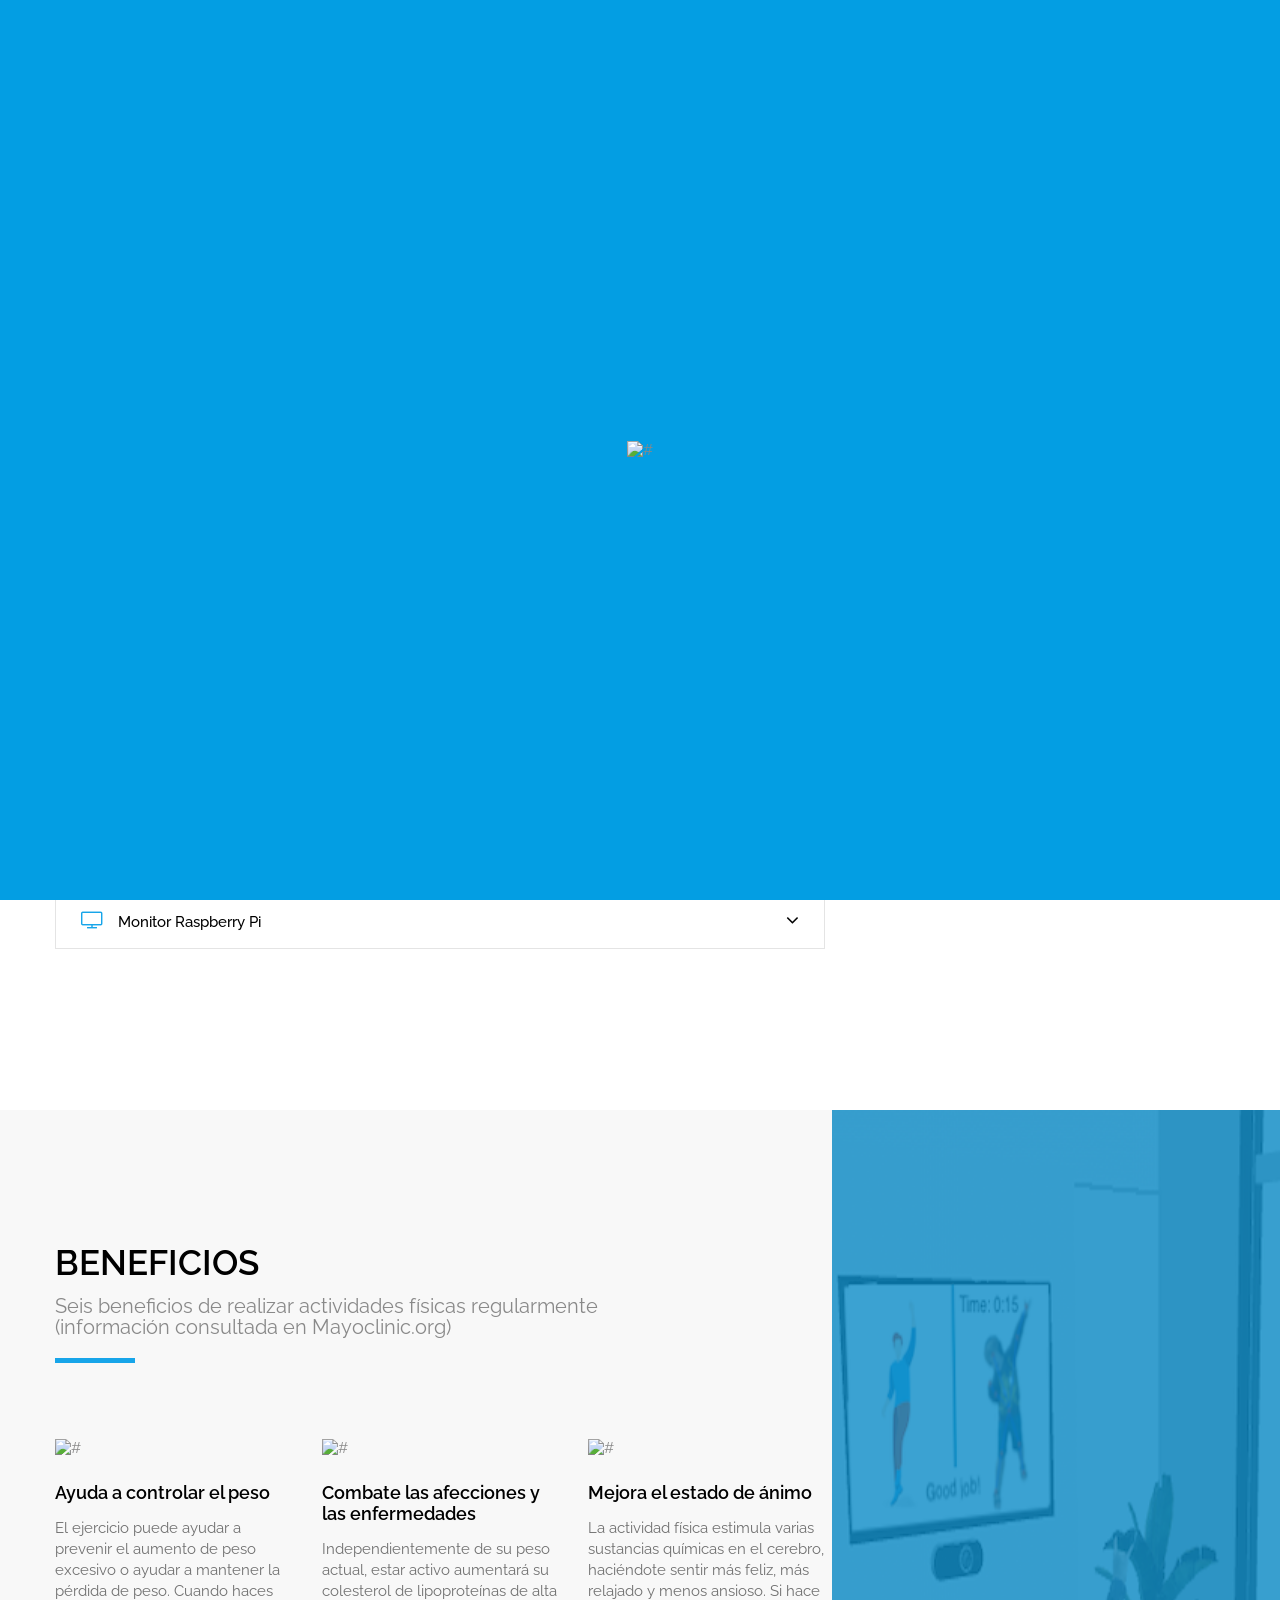
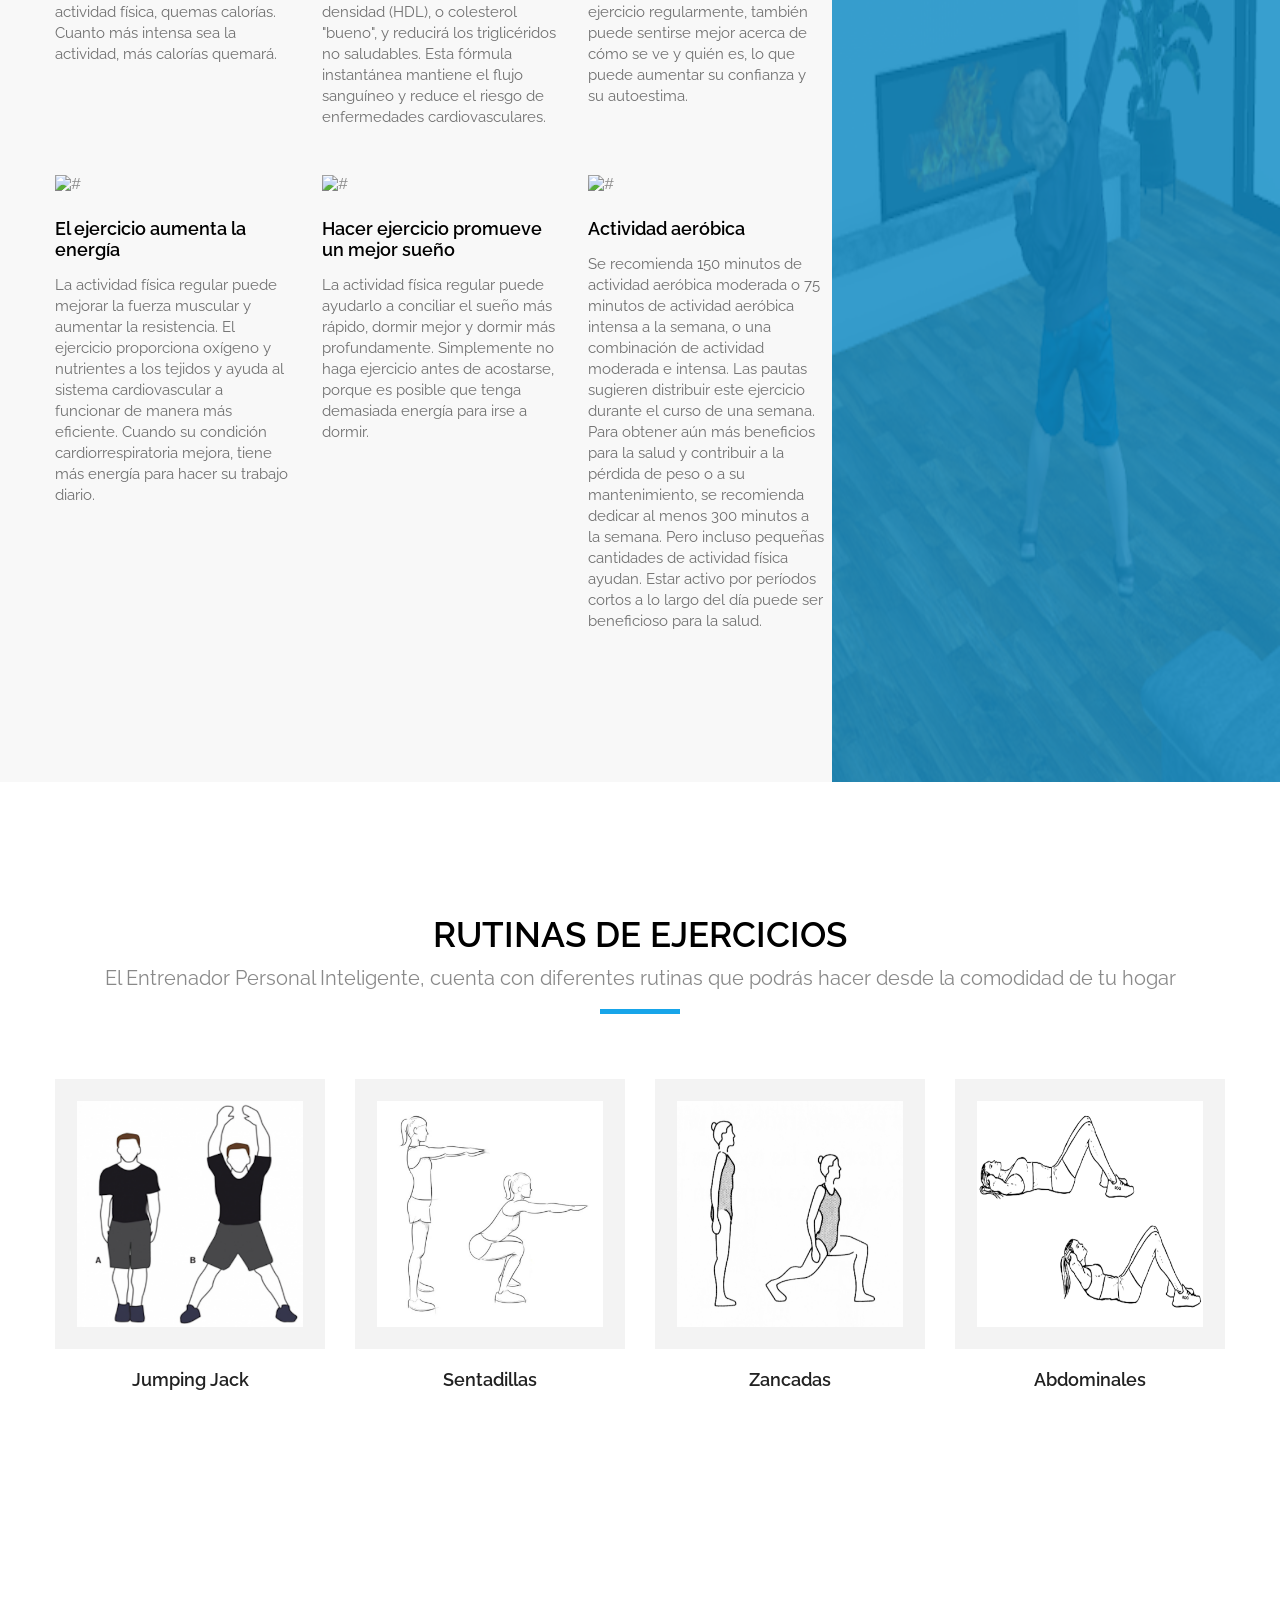
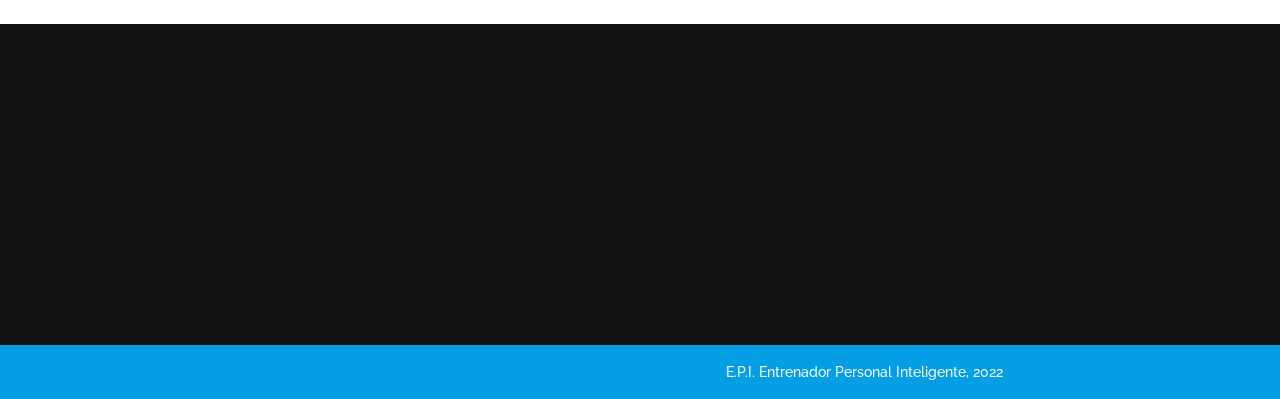
==== index.html @ 10ad8ed4 "Pantalla principal y demás pantallas Creo que subí estos archivos en tu rama Hazael, intenté borrarl" ====
<!DOCTYPE html>
<html lang="en">
<head>
<!-- basic -->
<meta charset="utf-8">
<meta http-equiv="X-UA-Compatible" content="IE=edge">
<!-- mobile metas -->
<meta name="viewport" content="width=device-width, initial-scale=1">
<meta name="viewport" content="initial-scale=1, maximum-scale=1">
<!-- site metas -->
<title>EPI - Entrenador Personal Inteligente</title>
<meta name="keywords" content="">
<meta name="description" content="">
<meta name="author" content="">
<!-- site icons -->
<link rel="icon" href="images/fevicon/fevicon.png" type="image/gif" />
<!-- bootstrap css -->
<link rel="stylesheet" href="css/bootstrap.min.css" />
<!-- Site css -->
<link rel="stylesheet" href="css/style.css" />
<!-- responsive css -->
<link rel="stylesheet" href="css/responsive.css" />
<!-- colors css -->
<link rel="stylesheet" href="css/colors1.css" />
<!-- custom css -->
<link rel="stylesheet" href="css/custom.css" />
<!-- wow Animation css -->
<link rel="stylesheet" href="css/animate.css" />
<!-- revolution slider css -->
<link rel="stylesheet" type="text/css" href="revolution/css/settings.css" />
<link rel="stylesheet" type="text/css" href="revolution/css/layers.css" />
<link rel="stylesheet" type="text/css" href="revolution/css/navigation.css" />
<!--[if lt IE 9]>
      <script src="https://oss.maxcdn.com/libs/html5shiv/3.7.0/html5shiv.js"></script>
      <script src="https://oss.maxcdn.com/libs/respond.js/1.4.2/respond.min.js"></script>
      <![endif]-->
</head>
<body id="default_theme" class="it_service">
    
<!-- loader -->
<div class="bg_load"> <img class="loader_animation" src="images/loaders/loader_1.png" alt="#" /> </div>
<!-- end loader -->
<!-- header -->


    
<header id="default_header" class="header_style_1">
  <!-- header top -->
  <div class="header_top">
    <div class="container">
      <div class="row">
        <div class="col-md-8">
          <div class="full">
            <div class="topbar-left">
              <ul class="list-inline">
                <li> <span class="topbar-label"><i class="fa  fa-home"></i></span> <span class="topbar-hightlight">Proyecto de Tesis</span> </li>
                <li> <span class="topbar-label"><i class="fa fa-envelope-o"></i></span> <span class="topbar-hightlight"><a href="mailto:epiproyect@hotmail.com">epiproyect@hotmail.com</a></span> </li>
              </ul>
            </div>
          </div>
        </div>
          
          
        <div class="col-md-4 right_section_header_top">
           <div class="float-left">
           <div class="social_icon">
             <ul class="list-inline">
                <li><a class="fa fa-facebook" href="https://www.facebook.com/" title="Facebook" target="_blank"></a></li>
                <li><a class="fa fa-google-plus" href="https://plus.google.com/" title="Google+" target="_blank"></a></li>
                <li><a class="fa fa-twitter" href="https://twitter.com" title="Twitter" target="_blank"></a></li>
                <li><a class="fa fa-linkedin" href="https://www.linkedin.com" title="LinkedIn" target="_blank"></a></li>
                <li><a class="fa fa-instagram" href="https://www.instagram.com" title="Instagram" target="_blank"></a></li>
            </ul>
           </div>
            </div>
           <!-- <div class="float-right">
            <div class="make_appo"> <a class="btn white_btn" href="make_appointment.html">Make Appointment</a> </div>
          </div>
      --> </div>
      </div>
     </div>
      
      
      
  </div>
  <!-- end header top -->
  <!-- header bottom -->
  <div class="header_bottom">
    <div class="container">
      <div class="row">
        <div class="col-lg-3 col-md-12 col-sm-12 col-xs-12">
          <!-- logo start -->
          <div class="logo"> <a href="it_home.html"><img src="images/logos/it_logo.png" alt="logo" /></a> </div>
          <!-- logo end -->
        </div>
        <div class="col-lg-9 col-md-12 col-sm-12 col-xs-12">
          <!-- menu start -->
          <div class="menu_side">
            <div id="navbar_menu">
              <ul class="first-ul">
                <li> <a class="active" href="it_home.html">Home</a>
                  <ul>
                    <li><a href="it_home.html">It Home Page</a></li>
                    <li><a href="it_home_dark.html">It Dark Home Page</a></li>
                  </ul>
                </li>
                <li><a href="it_about.html">Acerca de</a></li>
                <li> <a href="it_service.html">Servicios</a>
                  <ul>
                    <li><a href="it_service_list.html">Hardware</a></li>
                    <li><a href="it_service_detail.html">Reporte</a></li>
                  </ul>
                </li>
                <!--<li> <a href="it_blog.html">Blog</a>
                  <ul>
                    <li><a href="it_blog.html">Blog List</a></li>
                    <li><a href="it_blog_grid.html">Blog Grid</a></li>
                    <li><a href="it_blog_detail.html">Blog Detail</a></li>
                  </ul>
                </li>
                <li> <a href="#">Pages</a>
                  <ul>
                    <li><a href="it_career.html">Career</a></li>
                    <li><a href="it_price.html">Pricing</a></li>
                    <li><a href="it_faq.html">Faq</a></li>
                    <li><a href="it_privacy_policy.html">Privacy Policy</a></li>
                    <li><a href="it_error.html">Error 404</a></li>
                  </ul>
                </li>
                <li> <a href="it_shop.html">Shop</a>
                  <ul>
                    <li><a href="it_shop.html">Shop List</a></li>
                    <li><a href="it_shop_detail.html">Shop Detail</a></li>
                    <li><a href="it_cart.html">Shopping Cart</a></li>
                    <li><a href="it_checkout.html">Checkout</a></li>
                  </ul>
                </li> -->
                <li> <a href="it_contact.html">Contact</a>
                  <ul>
                    <li><a href="it_contact.html">Contact Page 1</a></li>
                    <li><a href="it_contact_2.html">Contact Page 2</a></li>
                  </ul>
                </li>
              </ul>
            </div>
            <div class="search_icon">
              <ul>
                <li><a href="#" data-toggle="modal" data-target="#search_bar"><i class="fa fa-search" aria-hidden="true"></i></a></li>
              </ul>
            </div>
          </div>
          <!-- menu end -->
        </div>
      </div>
    </div>
  </div>
  <!-- header bottom end -->
</header>
<!-- end header -->
<!-- section -->
<div id="slider" class="section main_slider">
  <div class="container-fuild">
    <div class="row">
      <div id="rev_slider_4_1_wrapper" class="rev_slider_wrapper fullwidthbanner-container" data-alias="classicslider1" style="margin:0px auto;background-color:transparent;padding:0px;margin-top:0px;margin-bottom:0px;">
        <!-- START REVOLUTION SLIDER 5.0.7 auto mode -->
        <div id="rev_slider_4_1" class="rev_slider fullwidthabanner" style="display:none;" data-version="5.0.7">
          <ul>
            <li data-index="rs-1812" data-transition="zoomin" data-slotamount="7"  data-easein="Power4.easeInOut" data-easeout="Power4.easeInOut" data-masterspeed="2000"  data-thumb="images/it_service/slide1.png"  data-rotate="0"  data-saveperformance="off"  data-title="Componentes físicos" data-description="">
              <!-- MAIN IMAGE -->
              <img src="images/it_service/slide1.png"  alt="#"  data-bgposition="center center" data-kenburns="on" data-duration="30000" data-ease="Linear.easeNone" data-scalestart="100" data-scaleend="120" data-rotatestart="0" data-rotateend="0" data-offsetstart="0 0" data-offsetend="0 0" data-bgparallax="10" class="rev-slidebg" data-no-retina>
              <!-- LAYERS -->
              <!-- LAYER NR. BG -->
              <div class="tp-caption tp-shape tp-shapewrapper   rs-parallaxlevel-0" 
                              id="slide-270-layer-1012" 
                              data-x="['center','center','center','center']" data-hoffset="['0','0','0','0']" 
                              data-y="['middle','middle','middle','middle']" data-voffset="['0','0','0','0']" 
                              data-width="full"
                              data-height="full"
                              data-whitespace="nowrap"
                              data-transform_idle="o:1;"
                              data-transform_in="opacity:0;s:1500;e:Power3.easeInOut;" 
                              data-transform_out="s:300;s:300;" 
                              data-start="750" 
                              data-basealign="slide" 
                              data-responsive_offset="on" 
                              data-responsive="off"
                              style="z-index: 5;background-color:rgba(0, 0, 0, 0.25);border-color:rgba(0, 0, 0, 0.50);"> </div>
              <!-- LAYER NR. 1 -->
              <div class="tp-caption tp-shape tp-shapewrapper   tp-resizeme rs-parallaxlevel-0" 
                              id="slide-18-layer-912" 
                              data-x="['center','center','center','center']" data-hoffset="['0','0','0','0']" 
                              data-y="['middle','middle','middle','middle']" data-voffset="['15','15','15','15']" 
                              data-width="500"
                              data-height="140"
                              data-whitespace="nowrap"
                              data-transform_idle="o:1;"
                              data-transform_in="y:[-100%];z:0;rX:0deg;rY:0;rZ:0;sX:1;sY:1;skX:0;skY:0;s:1500;e:Power4.easeInOut;" 
                              data-transform_out="y:[100%];s:1000;e:Power2.easeInOut;s:1000;e:Power2.easeInOut;" 
                              data-mask_in="x:0px;y:0px;" 
                              data-mask_out="x:inherit;y:inherit;" 
                              data-start="2000" 
                              data-responsive_offset="on" 
                              style="z-index: 5;background-color:rgba(29, 29, 29, 0.85);border-color:rgba(0, 0, 0, 0.50);"> </div>
              <!-- LAYER NR. 2 -->
              <div class="tp-caption NotGeneric-Title   tp-resizeme rs-parallaxlevel-0" 
                              id="slide-18-layer-112" 
                              data-x="['center','center','center','center']" data-hoffset="['0','0','0','0']" 
                              data-y="['middle','middle','middle','middle']" data-voffset="['0','0','0','0']" 
                              data-fontsize="['70','70','70','35']"
                              data-lineheight="['70','70','70','50']"
                              data-width="none"
                              data-height="none"
                              data-whitespace="nowrap"
                              data-transform_idle="o:1;"
                              data-transform_in="y:[-100%];z:0;rZ:35deg;sX:1;sY:1;skX:0;skY:0;s:2000;e:Power4.easeInOut;" 
                              data-transform_out="y:[100%];s:1000;e:Power2.easeInOut;s:1000;e:Power2.easeInOut;" 
                              data-mask_in="x:0px;y:0px;s:inherit;e:inherit;" 
                              data-mask_out="x:inherit;y:inherit;s:inherit;e:inherit;" 
                              data-start="1000" 
                              data-splitin="chars" 
                              data-splitout="none" 
                              data-responsive_offset="on" 
                              data-elementdelay="0.05" 
                              style="z-index: 6; white-space: nowrap;">Componentes físicos </div>
              <!-- LAYER NR. 3 -->
              <div class="tp-caption NotGeneric-SubTitle   tp-resizeme rs-parallaxlevel-0" 
                              id="slide-18-layer-412" 
                              data-x="['center','center','center','center']" data-hoffset="['0','0','0','0']" 
                              data-y="['middle','middle','middle','middle']" data-voffset="['52','51','51','31']" 
                              data-width="none"
                              data-height="none"
                              data-whitespace="nowrap"
                              data-transform_idle="o:1;"
                              data-transform_in="y:[100%];z:0;rX:0deg;rY:0;rZ:0;sX:1;sY:1;skX:0;skY:0;opacity:0;s:2000;e:Power4.easeInOut;" 
                              data-transform_out="y:[100%];s:1000;e:Power2.easeInOut;s:1000;e:Power2.easeInOut;" 
                              data-mask_in="x:0px;y:[100%];s:inherit;e:inherit;" 
                              data-mask_out="x:inherit;y:inherit;s:inherit;e:inherit;" 
                              data-start="1500" 
                              data-splitin="none" 
                              data-splitout="none" 
                              data-responsive_offset="on" 
                              style="z-index: 7; white-space: nowrap;">Hardware del sistema </div>
            </li>
            <li data-index="rs-181" data-transition="zoomin" data-slotamount="7"  data-easein="Power4.easeInOut" data-easeout="Power4.easeInOut" data-masterspeed="2000"  data-thumb="images/it_service/slide2.png"  data-rotate="0"  data-saveperformance="off"  data-title="Diferentes rutinas de ejercicio" data-description="">
              <!-- MAIN IMAGE -->
              <img src="images/it_service/slide2.png"  alt=""  data-bgposition="center center" data-kenburns="on" data-duration="30000" data-ease="Linear.easeNone" data-scalestart="100" data-scaleend="120" data-rotatestart="0" data-rotateend="0" data-offsetstart="0 0" data-offsetend="0 0" data-bgparallax="10" class="rev-slidebg" data-no-retina>
              <!-- LAYERS -->
              <!-- LAYER NR. BG -->
              <div class="tp-caption tp-shape tp-shapewrapper   rs-parallaxlevel-0" 
                              id="slide-270-layer-101" 
                              data-x="['center','center','center','center']" data-hoffset="['0','0','0','0']" 
                              data-y="['middle','middle','middle','middle']" data-voffset="['0','0','0','0']" 
                              data-width="full"
                              data-height="full"
                              data-whitespace="nowrap"
                              data-transform_idle="o:1;"
                              data-transform_in="opacity:0;s:1500;e:Power3.easeInOut;" 
                              data-transform_out="s:300;s:300;" 
                              data-start="750" 
                              data-basealign="slide" 
                              data-responsive_offset="on" 
                              data-responsive="off"
                              style="z-index: 5;background-color:rgba(0, 0, 0, 0.25);border-color:rgba(0, 0, 0, 0.50);"> </div>
              <!-- LAYER NR. 1 -->
              <div class="tp-caption tp-shape tp-shapewrapper   tp-resizeme rs-parallaxlevel-0" 
                              id="slide-18-layer-91" 
                              data-x="['center','center','center','center']" data-hoffset="['0','0','0','0']" 
                              data-y="['middle','middle','middle','middle']" data-voffset="['15','15','15','15']" 
                              data-width="500"
                              data-height="140"
                              data-whitespace="nowrap"
                              data-transform_idle="o:1;"
                              data-transform_in="y:[-100%];z:0;rX:0deg;rY:0;rZ:0;sX:1;sY:1;skX:0;skY:0;s:1500;e:Power4.easeInOut;" 
                              data-transform_out="y:[100%];s:1000;e:Power2.easeInOut;s:1000;e:Power2.easeInOut;" 
                              data-mask_in="x:0px;y:0px;" 
                              data-mask_out="x:inherit;y:inherit;" 
                              data-start="2000" 
                              data-responsive_offset="on" 
                              style="z-index: 5;background-color:rgba(29, 29, 29, 0.85);border-color:rgba(0, 0, 0, 0.50);"> </div>
              <!-- LAYER NR. 2 -->
              <div class="tp-caption NotGeneric-Title   tp-resizeme rs-parallaxlevel-0" 
                              id="slide-18-layer-11" 
                              data-x="['center','center','center','center']" data-hoffset="['0','0','0','0']" 
                              data-y="['middle','middle','middle','middle']" data-voffset="['0','0','0','0']" 
                              data-fontsize="['70','70','70','35']"
                              data-lineheight="['70','70','70','50']"
                              data-width="none"
                              data-height="none"
                              data-whitespace="nowrap"
                              data-transform_idle="o:1;"
                              data-transform_in="y:[-100%];z:0;rZ:35deg;sX:1;sY:1;skX:0;skY:0;s:2000;e:Power4.easeInOut;" 
                              data-transform_out="y:[100%];s:1000;e:Power2.easeInOut;s:1000;e:Power2.easeInOut;" 
                              data-mask_in="x:0px;y:0px;s:inherit;e:inherit;" 
                              data-mask_out="x:inherit;y:inherit;s:inherit;e:inherit;" 
                              data-start="1000" 
                              data-splitin="chars" 
                              data-splitout="none" 
                              data-responsive_offset="on" 
                              data-elementdelay="0.05" 
                              style="z-index: 6; white-space: nowrap;">Diferentes rutinas </div>
              <!-- LAYER NR. 3 -->
              <div class="tp-caption NotGeneric-SubTitle   tp-resizeme rs-parallaxlevel-0" 
                              id="slide-18-layer-41" 
                              data-x="['center','center','center','center']" data-hoffset="['0','0','0','0']" 
                              data-y="['middle','middle','middle','middle']" data-voffset="['52','51','51','31']" 
                              data-width="none"
                              data-height="none"
                              data-whitespace="nowrap"
                              data-transform_idle="o:1;"
                              data-transform_in="y:[100%];z:0;rX:0deg;rY:0;rZ:0;sX:1;sY:1;skX:0;skY:0;opacity:0;s:2000;e:Power4.easeInOut;" 
                              data-transform_out="y:[100%];s:1000;e:Power2.easeInOut;s:1000;e:Power2.easeInOut;" 
                              data-mask_in="x:0px;y:[100%];s:inherit;e:inherit;" 
                              data-mask_out="x:inherit;y:inherit;s:inherit;e:inherit;" 
                              data-start="1500" 
                              data-splitin="none" 
                              data-splitout="none" 
                              data-responsive_offset="on" 
                              style="z-index: 7; white-space: nowrap;">Análisis computarizado de imágenes </div>
            </li>
            <li data-index="rs-18" data-transition="zoomin" data-slotamount="7"  data-easein="Power4.easeInOut" data-easeout="Power4.easeInOut" data-masterspeed="2000"  data-thumb="images/it_service/slide3.jpg"  data-rotate="0"  data-saveperformance="off"  data-title="Tecnología Raspberry Pi" data-description="">
              <!-- MAIN IMAGE -->
              <img src="images/it_service/slide3.jpg"  alt=""  data-bgposition="center center" data-kenburns="on" data-duration="30000" data-ease="Linear.easeNone" data-scalestart="100" data-scaleend="120" data-rotatestart="0" data-rotateend="0" data-offsetstart="0 0" data-offsetend="0 0" data-bgparallax="10" class="rev-slidebg" data-no-retina>
              <!-- LAYERS -->
              <!-- LAYER NR. BG -->
              <div class="tp-caption tp-shape tp-shapewrapper   rs-parallaxlevel-0" 
                              id="slide-270-layer-10" 
                              data-x="['center','center','center','center']" data-hoffset="['0','0','0','0']" 
                              data-y="['middle','middle','middle','middle']" data-voffset="['0','0','0','0']" 
                              data-width="full"
                              data-height="full"
                              data-whitespace="nowrap"
                              data-transform_idle="o:1;"
                              data-transform_in="opacity:0;s:1500;e:Power3.easeInOut;" 
                              data-transform_out="s:300;s:300;" 
                              data-start="750" 
                              data-basealign="slide" 
                              data-responsive_offset="on" 
                              data-responsive="off"
                              style="z-index: 5;background-color:rgba(0, 0, 0, 0.25);border-color:rgba(0, 0, 0, 0.50);"> </div>
              <!-- LAYER NR. 1 -->
              <div class="tp-caption tp-shape tp-shapewrapper   tp-resizeme rs-parallaxlevel-0" 
                              id="slide-18-layer-9" 
                              data-x="['center','center','center','center']" data-hoffset="['0','0','0','0']" 
                              data-y="['middle','middle','middle','middle']" data-voffset="['15','15','15','15']" 
                              data-width="500"
                              data-height="140"
                              data-whitespace="nowrap"
                              data-transform_idle="o:1;"
                              data-transform_in="y:[-100%];z:0;rX:0deg;rY:0;rZ:0;sX:1;sY:1;skX:0;skY:0;s:1500;e:Power4.easeInOut;" 
                              data-transform_out="y:[100%];s:1000;e:Power2.easeInOut;s:1000;e:Power2.easeInOut;" 
                              data-mask_in="x:0px;y:0px;" 
                              data-mask_out="x:inherit;y:inherit;" 
                              data-start="2000" 
                              data-responsive_offset="on" 
                              style="z-index: 5;background-color:rgba(29, 29, 29, 0.85);border-color:rgba(0, 0, 0, 0.50);"> </div>
              <!-- LAYER NR. 2 -->
              <div class="tp-caption NotGeneric-Title   tp-resizeme rs-parallaxlevel-0" 
                              id="slide-18-layer-1" 
                              data-x="['center','center','center','center']" data-hoffset="['0','0','0','0']" 
                              data-y="['middle','middle','middle','middle']" data-voffset="['0','0','0','0']" 
                              data-fontsize="['70','70','70','35']"
                              data-lineheight="['70','70','70','50']"
                              data-width="none"
                              data-height="none"
                              data-whitespace="nowrap"
                              data-transform_idle="o:1;"
                              data-transform_in="y:[-100%];z:0;rZ:35deg;sX:1;sY:1;skX:0;skY:0;s:2000;e:Power4.easeInOut;" 
                              data-transform_out="y:[100%];s:1000;e:Power2.easeInOut;s:1000;e:Power2.easeInOut;" 
                              data-mask_in="x:0px;y:0px;s:inherit;e:inherit;" 
                              data-mask_out="x:inherit;y:inherit;s:inherit;e:inherit;" 
                              data-start="1000" 
                              data-splitin="chars" 
                              data-splitout="none" 
                              data-responsive_offset="on" 
                              data-elementdelay="0.05" 
                              style="z-index: 6; white-space: nowrap;">Tecnología Raspberry Pi</div>
              <!-- LAYER NR. 3 -->
              <div class="tp-caption NotGeneric-SubTitle   tp-resizeme rs-parallaxlevel-0" 
                              id="slide-18-layer-4" 
                              data-x="['center','center','center','center']" data-hoffset="['0','0','0','0']" 
                              data-y="['middle','middle','middle','middle']" data-voffset="['52','51','51','31']" 
                              data-width="none"
                              data-height="none"
                              data-whitespace="nowrap"
                              data-transform_idle="o:1;"
                              data-transform_in="y:[100%];z:0;rX:0deg;rY:0;rZ:0;sX:1;sY:1;skX:0;skY:0;opacity:0;s:2000;e:Power4.easeInOut;" 
                              data-transform_out="y:[100%];s:1000;e:Power2.easeInOut;s:1000;e:Power2.easeInOut;" 
                              data-mask_in="x:0px;y:[100%];s:inherit;e:inherit;" 
                              data-mask_out="x:inherit;y:inherit;s:inherit;e:inherit;" 
                              data-start="1500" 
                              data-splitin="none" 
                              data-splitout="none" 
                              data-responsive_offset="on" 
                              style="z-index: 7; white-space: nowrap;">Tecnología Innovadora y de bajo costo</div>
            </li>
          </ul>
          <div class="tp-static-layers"></div>
        </div>
      </div>
    </div>
  </div>
</div>
<!-- end section -->
<!-- section -->
<div class="section padding_layout_1">
  <div class="container">
    <div class="row">
      <div class="col-md-12">
        <div class="full">
          <div class="main_heading text_align_center">
            <h2>Hardware</h2>
            <p class="large">Componentes que conforman el sistema</p>
          </div>
        </div>
      </div>
    </div>
    <div class="row">
      <div class="col-lg-3 col-md-6 col-sm-6 col-xs-12">
        <div class="full text_align_center margin_bottom_30">
          <div class="center">
            <div class="icon"> <img src="images/it_service/i1.png" alt="#" /> </div>
          </div>
          <h4 class="theme_color">Raspberry Pi 4 Modelo B</h4>
          <p>Microprocesador de placa reducida</p>
        </div>
      </div>
      <div class="col-lg-3 col-md-6 col-sm-6 col-xs-12">
        <div class="full text_align_center margin_bottom_30">
          <div class="center">
            <div class="icon"> <img src="images/it_service/i2.png" alt="#" /> </div>
          </div>
          <h4 class="theme_color">Cámara</h4>
          <p>Módulo de cámara Raspebrry Pi</p>
        </div>
      </div>
      <div class="col-lg-3 col-md-6 col-sm-6 col-xs-12">
        <div class="full text_align_center margin_bottom_30">
          <div class="center">
            <div class="icon"> <img src="images/it_service/i3.jpg" alt="#" /> </div>
          </div>
          <h4 class="theme_color">Sensor de Movimiento</h4>
          <p>Sensor infrarrojo de movimiento</p>
        </div>
      </div>
      <div class="col-lg-3 col-md-6 col-sm-6 col-xs-12">
        <div class="full text_align_center margin_bottom_30 margin_0">
          <div class="center">
            <div class="icon"> <img src="images/it_service/i4.png" alt="#" /> </div>
          </div>
          <h4 class="theme_color">Lebula</h4>
          <p>Raspberry Pi Monitor</p>
        </div>
      </div>
    </div>
    <div class="row" style="margin-top: 35px">
      <div class="col-md-8">
        <div class="full margin_bottom_30">
          <div class="accordion border_circle">
            <div class="bs-example">
              <div class="panel-group" id="accordion">
                <div class="panel panel-default">
                  <div class="panel-heading">
                    <p class="panel-title"> <a data-toggle="collapse" data-parent="#accordion" href="#collapseOne"><i class="fa fa-hdd-o" aria-hidden="true"></i>
                        Raspberry Pi<i class="fa fa-angle-down"></i></a> </p>
                  </div>
                  <div id="collapseOne" class="panel-collapse collapse in">
                    <div class="panel-body">
                      <p>Raspberry Pi fue creado en febrero de 2012 por la Fundación Raspberry Pi para promover y enseñar informática básica en las escuelas y universidades del Reino Unido. La Raspberry Pi es una computadora compacta y de bajo costo que se puede conectar a un monitor de computadora o TV y se usa con un mouse y un teclado estándar. Es una pequeña computadora con un sistema operativo Linux que permite a personas de todas las edades explorar la informática y aprender lenguajes de programación como Scratch y Python. </p>
                    </div>
                  </div>
                </div>
                <div class="panel panel-default">
                  <div class="panel-heading">
                    <p class="panel-title"> <a data-toggle="collapse" data-parent="#accordion" href="#collapseTwo"><i class="fa fa-camera"></i> Cámara-Raspberry Pi<i class="fa fa-angle-down"></i></a> </p>
                  </div>
                  <div id="collapseTwo" class="panel-collapse collapse">
                    <div class="panel-body">
                      <p>El sensor óptico tiene una resolución de 8 megapíxeles (Mpx) y tiene una lente de foco fijo. La cámara es capaz de capturar imágenes de hasta 3280 x 2464 píxeles y admite video de 1080p a 30 cuadros por segundo (fps).</p>
                    </div>
                  </div>
                </div>
                <div class="panel panel-default">
                  <div class="panel-heading">
                    <p class="panel-title"> <a data-toggle="collapse" data-parent="#accordion" href="#collapseThree"><i class="fa fa-rss"></i> Sensor de movimiento<i class="fa fa-angle-down"></i></a> </p>
                  </div>
                  <div id="collapseThree" class="panel-collapse collapse">
                    <div class="panel-body">
                      <p>Un sensor de presencia o sensor PIR (infrarrojo pasivo) es un dispositivo piroeléctrico que detecta movimiento cambiando el nivel de infrarrojo (calor) emitido por objetos cercanos. Cuando se detecta movimiento; el sensor produce una señal alta en el pin de salida.  </p>
                    </div>
                  </div>
                </div>
                <div class="panel panel-default">
                  <div class="panel-heading">
                    <p class="panel-title"> <a data-toggle="collapse" data-parent="#accordion" href="#collapseFour"><i class="fa fa-television" aria-hidden="true"></i> Monitor Raspberry Pi<i class="fa fa-angle-down"></i></a> </p>
                  </div>
                  <div id="collapseFour" class="panel-collapse collapse in">
                    <div class="panel-body">
                      <p>El monitor Lebula de 7 pulgadas cuenta con un panel IPS HD con ángulos de visión horizontal y vertical de 178° y colores precisos, mostrando colores y contraste más vibrantes que los monitores VA y TN. La resolución de la pantalla táctil es de 1024 x 600 y admite hasta 1920 x 1080.</p>
                    </div>
                  </div>
                </div>
              </div>
            </div>
          </div>
        </div>
      </div>
      <div class="col-md-4">
        <div class="full" style="margin-top: 35px;">
          <h3>¿De qué trata el proyecto?</h3>
          <p>El Entrenador Personal Inteligente le permite a los usuarios realizar sus actividades físicas desde la comodidad de su hogar, a través de las técnicas de la I.A. (Inteligencia Artificial), podrán tener rutinas guiadas y llevar un registro de las mismas. El hardware son componentes con tecnologías innovadora y actual</p>
          <!--<p><a class="btn main_bt" href="#">Read More</a></p>-->
        </div>
      </div>
    </div>
  </div>
</div>
<!-- end section -->
<!-- section -->
<div class="section padding_layout_1 light_silver gross_layout">
  <div class="container">
    <div class="row">
      <div class="col-md-12">
        <div class="full">
          <div class="main_heading text_align_left">
            <h2>Beneficios</h2>
            <p class="large">Seis beneficios de realizar actividades físicas regularmente 
                <br>(información consultada en Mayoclinic.org) </p>
          </div>
        </div>
      </div>
    </div>
    <div class="row">
      <div class="col-md-8">
        <div class="row">
          <div class="col-md-4">
            <div class="full">
              <div class="service_blog_inner">
                <div class="icon text_align_left"><img src="images/it_service/si1.png" alt="#" /></div>
                <h4 class="service-heading">Ayuda a controlar el peso</h4>
                <p>El ejercicio puede ayudar a prevenir el aumento de peso excesivo o ayudar a mantener la pérdida de peso. Cuando haces actividad física, quemas calorías. Cuanto más intensa sea la actividad, más calorías quemará.</p>
              </div>
            </div>
          </div>
          <div class="col-md-4">
            <div class="full">
              <div class="service_blog_inner">
                <div class="icon text_align_left"><img src="images/it_service/si2.png" alt="#" /></div>
                <h4 class="service-heading">Combate las afecciones y las enfermedades</h4>
                <p>Independientemente de su peso actual, estar activo aumentará su colesterol de lipoproteínas de alta densidad (HDL), o colesterol "bueno", y reducirá los triglicéridos no saludables. Esta fórmula instantánea mantiene el flujo sanguíneo y reduce el riesgo de enfermedades cardiovasculares.</p>
              </div>
            </div>
          </div>
          <div class="col-md-4">
            <div class="full">
              <div class="service_blog_inner">
                <div class="icon text_align_left"><img src="images/it_service/si3.png" alt="#" /></div>
                <h4 class="service-heading">Mejora el estado de ánimo</h4>
                <p>La actividad física estimula varias sustancias químicas en el cerebro, haciéndote sentir más feliz, más relajado y menos ansioso. Si hace ejercicio regularmente, también puede sentirse mejor acerca de cómo se ve y quién es, lo que puede aumentar su confianza y su autoestima.</p>
              </div>
            </div>
          </div>
          <div class="col-md-4">
            <div class="full">
              <div class="service_blog_inner">
                <div class="icon text_align_left"><img src="images/it_service/si4.png" alt="#" /></div>
                <h4 class="service-heading">El ejercicio aumenta la energía</h4>
                <p>La actividad física regular puede mejorar la fuerza muscular y aumentar la resistencia. El ejercicio proporciona oxígeno y nutrientes a los tejidos y ayuda al sistema cardiovascular a funcionar de manera más eficiente. Cuando su condición cardiorrespiratoria mejora, tiene más energía para hacer su trabajo diario.</p>
              </div>
            </div>
          </div>
          <div class="col-md-4">
            <div class="full">
              <div class="service_blog_inner">
                <div class="icon text_align_left"><img src="images/it_service/si5.png" alt="#" /></div>
                <h4 class="service-heading">Hacer ejercicio promueve un mejor sueño</h4>
                <p>La actividad física regular puede ayudarlo a conciliar el sueño más rápido, dormir mejor y dormir más profundamente. Simplemente no haga ejercicio antes de acostarse, porque es posible que tenga demasiada energía para irse a dormir.</p>
              </div>
            </div>
          </div>
          <div class="col-md-4">
            <div class="full">
              <div class="service_blog_inner">
                <div class="icon text_align_left"><img src="images/it_service/si6.png" alt="#" /></div>
                <h4 class="service-heading">Actividad aeróbica</h4>
                <p>Se recomienda 150 minutos de actividad aeróbica moderada o 75 minutos de actividad aeróbica intensa a la semana, o una combinación de actividad moderada e intensa. Las pautas sugieren distribuir este ejercicio durante el curso de una semana. Para obtener aún más beneficios para la salud y contribuir a la pérdida de peso o a su mantenimiento, se recomienda dedicar al menos 300 minutos a la semana. Pero incluso pequeñas cantidades de actividad física ayudan. Estar activo por períodos cortos a lo largo del día puede ser beneficioso para la salud.</p>
              </div>
            </div>
          </div>
        </div>
      </div>
    </div>
  </div>
</div>
<!-- end section -->
<!-- section -->
<div class="section padding_layout_1">
  <div class="container">
    <div class="row">
      <div class="col-md-12">
        <div class="full">
          <div class="main_heading text_align_center">
            <h2>RUTINAS DE EJERCICIOS</h2>
            <p class="large">El Entrenador Personal Inteligente, cuenta con diferentes rutinas que podrás hacer desde la comodidad de tu hogar</p>
          </div>
        </div>
      </div>
    </div>
    <div class="row">
      <div class="col-lg-3 col-md-6 col-sm-6 col-xs-12 margin_bottom_30_all">
        <div class="product_list">
          <div class="product_img"> <img class="img-responsive" src="images/it_service/1.png" alt=""> </div>
          <div class="product_detail_btm">
            <div class="center">
              <h4><a href="it_shop_detail.html">Jumping Jack</a></h4>
            </div>
            <div class="starratin">
             <!-- <div class="center"> <i class="fa fa-star" aria-hidden="true"></i> <i class="fa fa-star" aria-hidden="true"></i> <i class="fa fa-star" aria-hidden="true"></i> 
                  <i class="fa fa-star" aria-hidden="true"></i> <i class="fa fa-star-o" aria-hidden="true"></i> </div>  -->
            </div>
            <div class="product_price">
              <!--<p><span class="old_price">$15.00</span> – <span class="new_price">$25.00</span></p>-->
            </div>
          </div>
        </div>
      </div>
      <div class="col-lg-3 col-md-6 col-sm-6 col-xs-12 margin_bottom_30_all">
        <div class="product_list">
          <div class="product_img"> <img class="img-responsive" src="images/it_service/2.jpg" alt=""> </div>
          <div class="product_detail_btm">
            <div class="center">
              <h4><a href="it_shop_detail.html">Sentadillas</a></h4>
            </div>
            <div class="starratin">
             <!-- <div class="center"> <i class="fa fa-star" aria-hidden="true"></i> <i class="fa fa-star" aria-hidden="true"></i> <i class="fa fa-star" aria-hidden="true"></i> <i class="fa fa-star" aria-hidden="true"></i> <i class="fa fa-star-o" aria-hidden="true"></i> </div>-->
            </div>
            <div class="product_price">
              <!--<p><span class="old_price">$24.99</span><span class="new_price"> $12.49</span></p>-->
            </div>
          </div>
        </div>
      </div>
      <div class="col-lg-3 col-md-6 col-sm-6 col-xs-12 margin_bottom_30_all">
        <div class="product_list">
          <div class="product_img"> <img class="img-responsive" src="images/it_service/3.png" alt=""> </div>
          <div class="product_detail_btm">
            <div class="center">
              <h4><a href="it_shop_detail.html">Zancadas</a></h4>
            </div>
            <div class="starratin">
              <!--<div class="center"> <i class="fa fa-star" aria-hidden="true"></i> <i class="fa fa-star" aria-hidden="true"></i> <i class="fa fa-star" aria-hidden="true"></i> <i class="fa fa-star" aria-hidden="true"></i> <i class="fa fa-star-o" aria-hidden="true"></i> </div> -->
            </div>
            <div class="product_price">
             <!-- <p><span class="old_price">$24.99</span><span class="new_price"> $12.49</span></p> -->
            </div>
          </div>
        </div>
      </div>
      <div class="col-lg-3 col-md-6 col-sm-6 col-xs-12 margin_bottom_30_all">
        <div class="product_list">
          <div class="product_img"> <img class="img-responsive" src="images/it_service/4.png" alt=""> </div>
          <div class="product_detail_btm">
            <div class="center">
              <h4><a href="it_shop_detail.html">Abdominales</a></h4>
            </div>
            <div class="starratin">
             <!-- <div class="center"> <i class="fa fa-star" aria-hidden="true"></i> <i class="fa fa-star" aria-hidden="true"></i> <i class="fa fa-star" aria-hidden="true"></i> <i class="fa fa-star" aria-hidden="true"></i> <i class="fa fa-star-o" aria-hidden="true"></i> </div>-->
            </div>
            <div class="product_price">
              <!--<p><span class="old_price">$15.00</span> – <span class="new_price">$25.00</span></p> -->
            </div>
          </div>
        </div>
      </div>
      <!--<div class="col-lg-3 col-md-6 col-sm-6 col-xs-12 margin_bottom_30_all">
        <div class="product_list">
          <div class="product_img"> <img class="img-responsive" src="images/it_service/5.jpg" alt=""> </div>
          <div class="product_detail_btm">
            <div class="center">
              <h4><a href="it_shop_detail.html">Norton Internet Security</a></h4>
            </div>
            <div class="starratin">
              <div class="center"> <i class="fa fa-star" aria-hidden="true"></i> <i class="fa fa-star" aria-hidden="true"></i> <i class="fa fa-star" aria-hidden="true"></i> <i class="fa fa-star" aria-hidden="true"></i> <i class="fa fa-star-o" aria-hidden="true"></i> </div>
            </div>
            <div class="product_price">
              <p><span class="old_price">$15.00</span> – <span class="new_price">$25.00</span></p>
            </div>
          </div>
        </div>
      </div>
      <div class="col-lg-3 col-md-6 col-sm-6 col-xs-12 margin_bottom_30_all">
        <div class="product_list">
          <div class="product_img"> <img class="img-responsive" src="images/it_service/6.jpg" alt=""> </div>
          <div class="product_detail_btm">
            <div class="center">
              <h4><a href="it_shop_detail.html">Kaspersky Internet Security</a></h4>
            </div>
            <div class="starratin">
              <div class="center"> <i class="fa fa-star" aria-hidden="true"></i> <i class="fa fa-star" aria-hidden="true"></i> <i class="fa fa-star" aria-hidden="true"></i> <i class="fa fa-star" aria-hidden="true"></i> <i class="fa fa-star-o" aria-hidden="true"></i> </div>
            </div>
            <div class="product_price">
              <p><span class="old_price">$24.99</span><span class="new_price"> $12.49</span></p>
            </div>
          </div>
        </div>
      </div>
      <div class="col-lg-3 col-md-6 col-sm-6 col-xs-12 margin_bottom_30_all">
        <div class="product_list">
          <div class="product_img"> <img class="img-responsive" src="images/it_service/7.jpg" alt=""> </div>
          <div class="product_detail_btm">
            <div class="center">
              <h4><a href="it_shop_detail.html">Mcafee Livesafe Antivirus</a></h4>
            </div>
            <div class="starratin">
              <div class="center"> <i class="fa fa-star" aria-hidden="true"></i> <i class="fa fa-star" aria-hidden="true"></i> <i class="fa fa-star" aria-hidden="true"></i> <i class="fa fa-star" aria-hidden="true"></i> <i class="fa fa-star-o" aria-hidden="true"></i> </div>
            </div>
            <div class="product_price">
              <p><span class="old_price">$24.99</span><span class="new_price"> $12.49</span></p>
            </div>
          </div>
        </div>
      </div>
      <div class="col-lg-3 col-md-6 col-sm-6 col-xs-12 margin_bottom_30_all">
        <div class="product_list">
          <div class="product_img"> <img class="img-responsive" src="images/it_service/8.jpg" alt=""> </div>
          <div class="product_detail_btm">
            <div class="center">
              <h4><a href="it_shop_detail.html">Norton Internet Security</a></h4>
            </div>
            <div class="starratin">
              <div class="center"> <i class="fa fa-star" aria-hidden="true"></i> <i class="fa fa-star" aria-hidden="true"></i> <i class="fa fa-star" aria-hidden="true"></i> <i class="fa fa-star" aria-hidden="true"></i> <i class="fa fa-star-o" aria-hidden="true"></i> </div>
            </div>
            <div class="product_price">
              <p><span class="old_price">$15.00</span> – <span class="new_price">$25.00</span></p>
            </div>
          </div>
        </div>
      </div>
      <div class="col-lg-3 col-md-6 col-sm-6 col-xs-12 margin_bottom_30_all">
        <div class="product_list">
          <div class="product_img"> <img class="img-responsive" src="images/it_service/1.jpg" alt=""> </div>
          <div class="product_detail_btm">
            <div class="center">
              <h4><a href="it_shop_detail.html">Norton Internet Security</a></h4>
            </div>
            <div class="starratin">
              <div class="center"> <i class="fa fa-star" aria-hidden="true"></i> <i class="fa fa-star" aria-hidden="true"></i> <i class="fa fa-star" aria-hidden="true"></i> <i class="fa fa-star" aria-hidden="true"></i> <i class="fa fa-star-o" aria-hidden="true"></i> </div>
            </div>
            <div class="product_price">
              <p><span class="old_price">$15.00</span> – <span class="new_price">$25.00</span></p>
            </div>
          </div>
        </div>
      </div>
      <div class="col-lg-3 col-md-6 col-sm-6 col-xs-12 margin_bottom_30_all">
        <div class="product_list">
          <div class="product_img"> <img class="img-responsive" src="images/it_service/2.jpg" alt=""> </div>
          <div class="product_detail_btm">
            <div class="center">
              <h4><a href="it_shop_detail.html">Kaspersky Internet Security</a></h4>
            </div>
            <div class="starratin">
              <div class="center"> <i class="fa fa-star" aria-hidden="true"></i> <i class="fa fa-star" aria-hidden="true"></i> <i class="fa fa-star" aria-hidden="true"></i> <i class="fa fa-star" aria-hidden="true"></i> <i class="fa fa-star-o" aria-hidden="true"></i> </div>
            </div>
            <div class="product_price">
              <p><span class="old_price">$24.99</span><span class="new_price"> $12.49</span></p>
            </div>
          </div>
        </div>
      </div>
      <div class="col-lg-3 col-md-6 col-sm-6 col-xs-12 margin_bottom_30_all">
        <div class="product_list">
          <div class="product_img"> <img class="img-responsive" src="images/it_service/3.jpg" alt=""> </div>
          <div class="product_detail_btm">
            <div class="center">
              <h4><a href="it_shop_detail.html">Mcafee Livesafe Antivirus</a></h4>
            </div>
            <div class="starratin">
              <div class="center"> <i class="fa fa-star" aria-hidden="true"></i> <i class="fa fa-star" aria-hidden="true"></i> <i class="fa fa-star" aria-hidden="true"></i> <i class="fa fa-star" aria-hidden="true"></i> <i class="fa fa-star-o" aria-hidden="true"></i> </div>
            </div>
            <div class="product_price">
              <p><span class="old_price">$24.99</span><span class="new_price"> $12.49</span></p>
            </div>
          </div>
        </div>
      </div>
      <div class="col-lg-3 col-md-6 col-sm-6 col-xs-12 margin_bottom_30_all">
        <div class="product_list">
          <div class="product_img"> <img class="img-responsive" src="images/it_service/4.jpg" alt=""> </div>
          <div class="product_detail_btm">
            <div class="center">
              <h4><a href="it_shop_detail.html">Norton Internet Security</a></h4>
            </div>
            <div class="starratin">
              <div class="center"> <i class="fa fa-star" aria-hidden="true"></i> <i class="fa fa-star" aria-hidden="true"></i> <i class="fa fa-star" aria-hidden="true"></i> <i class="fa fa-star" aria-hidden="true"></i> <i class="fa fa-star-o" aria-hidden="true"></i> </div>
            </div>
            <div class="product_price">
              <p><span class="old_price">$15.00</span> – <span class="new_price">$25.00</span></p>
            </div>
          </div>
        </div>
      </div> -->
    </div>
  </div>
</div>
<!-- end section -->
<!-- section -->
<!--<div class="section padding_layout_1 light_silver gross_layout right_gross_layout">
  <div class="container">
    <div class="row">
      <div class="col-md-12">
        <div class="full">
          <div class="main_heading text_align_right">
            <h2>Our Feedback</h2>
            <p class="large">Easy and effective way to get your device repaired.</p>
          </div>
        </div>
      </div>
    </div>
    <div class="row counter">
      <div class="col-md-4"> </div>
      <div class="col-md-8">
        <div class="row">
          <div class="col-lg-6 col-md-6 col-sm-6 col-xs-12 margin_bottom_50">
            <div class="text_align_right"><i class="fa fa-smile-o"></i></div>
            <div class="text_align_right">
              <p class="counter-heading text_align_right">Happy Customers</p>
            </div>
            <h5 class="counter-count">2150</h5>
          </div>
          <div class="col-lg-6 col-md-6 col-sm-6 col-xs-12 margin_bottom_50">
            <div class="text_align_right"><i class="fa fa-laptop"></i></div>
            <div class="text_align_right">
              <p class="counter-heading text_align_right">Laptop Repaired</p>
            </div>
            <h5 class="counter-count">1280</h5>
          </div>
          <div class="col-lg-6 col-md-6 col-sm-6 col-xs-12 margin_bottom_50">
            <div class="text_align_right"><i class="fa fa-desktop"></i></div>
            <div class="text_align_right">
              <p class="counter-heading">Computer Repaired</p>
            </div>
            <h5 class="counter-count">848</h5>
          </div>
          <div class="col-lg-6 col-md-6 col-sm-6 col-xs-12 margin_bottom_50">
            <div class="text_align_right"><i class="fa fa-windows"></i></div>
            <div class="text_align_right">
              <p class="counter-heading">OS Installed</p>
            </div>
            <h5 class="counter-count">450</h5>
          </div>
        </div>
      </div>
    </div>
  </div>
</div>
<!-- end section -->
<!-- section -->
<!--<div class="section padding_layout_1">
  <div class="container">
    <div class="row">
      <div class="col-md-12">
        <div class="full">
          <div class="main_heading text_align_left">
            <h2>Latest from Our Blog</h2>
          </div>
        </div>
      </div>
    </div>
    <div class="row">
      <div class="col-md-4">
        <div class="full blog_colum">
          <div class="blog_feature_img"> <img src="images/it_service/post-03.jpg" alt="#" /> </div>
          <div class="post_time">
            <p><i class="fa fa-clock-o"></i> April 16, 2018 ( In Maintenance )</p>
          </div>
          <div class="blog_feature_head">
            <h4>Why Your Computer Hates You</h4>
          </div>
          <div class="blog_feature_cont">
            <p>Lorem ipsum dolor sit amet, consectetur quam justo, pretium adipiscing elit. Vestibulum quam justo, pretium eu tempus ut, ...</p>
          </div>
        </div>
      </div>
      <div class="col-md-4">
        <div class="full blog_colum">
          <div class="blog_feature_img"> <img src="images/it_service/post-04.jpg" alt="#" /> </div>
          <div class="post_time">
            <p><i class="fa fa-clock-o"></i> April 16, 2018 ( In Maintenance )</p>
          </div>
          <div class="blog_feature_head">
            <h4>Easy Tips To Computer Repair</h4>
          </div>
          <div class="blog_feature_cont">
            <p>Lorem ipsum dolor sit amet, consectetur quam justo, pretium adipiscing elit. Vestibulum quam justo, pretium eu tempus ut, ...</p>
          </div>
        </div>
      </div>
      <div class="col-md-4">
        <div class="full blog_colum">
          <div class="blog_feature_img"> <img src="images/it_service/post-06.jpg" alt="#" /> </div>
          <div class="post_time">
            <p><i class="fa fa-clock-o"></i> April 16, 2018 ( In Maintenance )</p>
          </div>
          <div class="blog_feature_head">
            <h4>Computer Maintenance 2018</h4>
          </div>
          <div class="blog_feature_cont">
            <p>Lorem ipsum dolor sit amet, consectetur quam justo, pretium adipiscing elit. Vestibulum quam justo, pretium eu tempus ut, ...</p>
          </div>
        </div>
      </div>
    </div>
  </div>
</div> -->
<!-- end section -->
<!-- section -->
<!--<div class="section padding_layout_1 testmonial_section white_fonts">
  <div class="container">
    <div class="row">
      <div class="col-md-12">
        <div class="full">
          <div class="main_heading text_align_left">
            <h2 style="text-transform: none;">What Clients Say?</h2>
            <p class="large">Here are testimonials from clients..</p>
          </div>
        </div>
      </div>
    </div>
    <div class="row">
      <div class="col-sm-7">
        <div class="full">
          <div id="testimonial_slider" class="carousel slide" data-ride="carousel">
            <!-- Indicators --> 
    
    
          <!--  <ul class="carousel-indicators">
              <li data-target="#testimonial_slider" data-slide-to="0" class="active"></li>
              <li data-target="#testimonial_slider" data-slide-to="1"></li>
              <li data-target="#testimonial_slider" data-slide-to="2"></li>
            </ul>
            <!-- The slideshow -->
           <!-- <div class="carousel-inner">
              <div class="carousel-item active">
                <div class="testimonial-container">
                  <div class="testimonial-content"> You guys rock! Thank you for making it painless, pleasant and most of all hassle free! I wish I would have thought of it first. 
                    I am really satisfied with my first laptop service. </div>
                  <div class="testimonial-photo"> <img src="images/it_service/client1.jpg" class="img-responsive" alt="#" width="150" height="150"> </div>
                  <div class="testimonial-meta">
                    <h4>Maria Anderson</h4>
                    <span class="testimonial-position">CFO, Tech NY</span> </div>
                </div>
              </div>
              <div class="carousel-item">
                <div class="testimonial-container">
                  <div class="testimonial-content"> You guys rock! Thank you for making it painless, pleasant and most of all hassle free! I wish I would have thought of it first. 
                    I am really satisfied with my first laptop service. </div>
                  <div class="testimonial-photo"> <img src="images/it_service/client2.jpg" class="img-responsive" alt="#" width="150" height="150"> </div>
                  <div class="testimonial-meta">
                    <h4>Maria Anderson</h4>
                    <span class="testimonial-position">CFO, Tech NY</span> </div>
                </div>
              </div>
              <div class="carousel-item">
                <div class="testimonial-container">
                  <div class="testimonial-content"> You guys rock! Thank you for making it painless, pleasant and most of all hassle free! I wish I would have thought of it first. 
                    I am really satisfied with my first laptop service. </div>
                  <div class="testimonial-photo"> <img src="images/it_service/client3.jpg" class="img-responsive" alt="#" width="150" height="150"> </div>
                  <div class="testimonial-meta">
                    <h4>Maria Anderson</h4>
                    <span class="testimonial-position">CFO, Tech NY</span> </div>
                </div>
              </div>
            </div>
          </div>
        </div>
      </div>
      <div class="col-sm-5">
        <div class="full"> </div>
      </div>
    </div>
  </div>
</div> -->
<!-- end section -->
<!-- section -->
<!--<div class="section">
  <div class="container">
    <div class="row">
      <div class="col-md-12">
        <div class="full">
          <div class="contact_us_section">
            <div class="call_icon"> <img src="images/it_service/phone_icon.png" alt="#" /> </div>
            <div class="inner_cont">
              <h2>REQUEST A FREE QUOTE</h2>
              <p>Get answers and advice from people you want it from.</p>
            </div>
            <div class="button_Section_cont"> <a class="btn dark_gray_bt" href="it_contact.html">Contact us</a> </div>
          </div>
        </div>
      </div>
    </div>
  </div>
</div> -->
<!-- end section -->
<!-- section -->
<!--<div class="section padding_layout_1" style="padding: 50px 0;">
  <div class="container">
    <div class="row">
      <div class="col-md-12">
        <div class="full">
          <ul class="brand_list">
            <li><img src="images/it_service/brand_icon1.png" alt="#" /></li>
            <li><img src="images/it_service/brand_icon2.png" alt="#" /></li>
            <li><img src="images/it_service/brand_icon3.png" alt="#" /></li>
            <li><img src="images/it_service/brand_icon4.png" alt="#" /></li>
            <li><img src="images/it_service/brand_icon5.png" alt="#" /></li>
          </ul>
        </div>
      </div>
    </div>
  </div>
</div> -->
<!-- end section -->
<!-- Modal --> 
<!--<div class="modal fade" id="search_bar" role="dialog">
  <div class="modal-dialog">
    <!-- Modal content-->
    <!--<div class="modal-content">
      <div class="modal-header">
        <button type="button" class="close" data-dismiss="modal"><i class="fa fa-close"></i></button>
      </div>
      <div class="modal-body">
        <div class="row">
          <div class="col-lg-8 col-md-8 col-sm-8 offset-lg-2 offset-md-2 offset-sm-2 col-xs-10 col-xs-offset-1">
            <div class="navbar-search">
              <form action="#" method="get" id="search-global-form" class="search-global">
                <input type="text" placeholder="Type to search" autocomplete="off" name="s" id="search" value="" class="search-global__input">
                <button class="search-global__btn"><i class="fa fa-search"></i></button>
                <div class="search-global__note">Begin typing your search above and press return to search.</div>
              </form>
            </div>
          </div>
        </div>
      </div>
    </div>
  </div>
</div>-->
<!-- End Model search bar -->
<!-- footer -->
    
<footer class="footer_style_2">
  <!--<div class="container-fuild">
    <div class="row">
      <div class="map_section">
        <div id="map"></div>
      </div>
      <div class="footer_blog">
        <div class="row">
          <div class="col-md-6">
            <div class="main-heading left_text">
              <h2>It Next Theme</h2>
            </div>
            <p>Tincidunt elit magnis nulla facilisis. Dolor sagittis maecenas. Sapien nunc amet ultrices, dolores sit ipsum velit purus aliquet, massa fringilla leo orci.</p>
            <ul class="social_icons">
              <li class="social-icon fb"><a href="#"><i class="fa fa-facebook" aria-hidden="true"></i></a></li>
              <li class="social-icon tw"><a href="#"><i class="fa fa-twitter" aria-hidden="true"></i></a></li>
              <li class="social-icon gp"><a href="#"><i class="fa fa-google-plus" aria-hidden="true"></i></a></li>
            </ul>
          </div>
          <div class="col-md-6">
            <div class="main-heading left_text">
              <h2>Additional links</h2>
            </div>
            <ul class="footer-menu">
              <li><a href="it_about.html"><i class="fa fa-angle-right"></i> About us</a></li>
              <li><a href="it_term_condition.html"><i class="fa fa-angle-right"></i> Terms and conditions</a></li>
              <li><a href="it_privacy_policy.html"><i class="fa fa-angle-right"></i> Privacy policy</a></li>
              <li><a href="it_news.html"><i class="fa fa-angle-right"></i> News</a></li>
              <li><a href="it_contact.html"><i class="fa fa-angle-right"></i> Contact us</a></li>
            </ul>
          </div>
          <div class="col-md-6">
            <div class="main-heading left_text">
              <h2>Services</h2>
            </div>
            <ul class="footer-menu">
              <li><a href="it_data_recovery.html"><i class="fa fa-angle-right"></i> Data recovery</a></li>
              <li><a href="it_computer_repair.html"><i class="fa fa-angle-right"></i> Computer repair</a></li>
              <li><a href="it_mobile_service.html"><i class="fa fa-angle-right"></i> Mobile service</a></li>
              <li><a href="it_network_solution.html"><i class="fa fa-angle-right"></i> Network solutions</a></li>
              <li><a href="it_techn_support.html"><i class="fa fa-angle-right"></i> Technical support</a></li>
            </ul>
          </div>
          <div class="col-md-6">
            <div class="main-heading left_text">
              <h2>Contact us</h2>
            </div>
            <p>123 Second Street Fifth Avenue,<br>
              Manhattan, New York<br>
              <span style="font-size:18px;"><a href="tel:+9876543210">+987 654 3210</a></span></p>
            <div class="footer_mail-section">
              <form>
                <fieldset>
                <div class="field">
                  <input placeholder="Email" type="text">
                  <button class="button_custom"><i class="fa fa-envelope" aria-hidden="true"></i></button>
                </div>
                </fieldset>
              </form>
            </div>
          </div>
        </div>
      </div> -->
        
      <div class="cprt">
        <p>E.P.I. Entrenador Personal Inteligente, 2022</p>
      </div>
   <!-- </div>
  </div>-->
    
</footer>

<!-- end footer -->
<!-- js section -->
    
<script src="js/jquery.min.js"></script>
<script src="js/bootstrap.min.js"></script>
<!-- menu js -->
<script src="js/menumaker.js"></script>
<!-- wow animation -->
<script src="js/wow.js"></script>
<!-- custom js -->
<script src="js/custom.js"></script>
<!-- revolution js files -->
<script src="revolution/js/jquery.themepunch.tools.min.js"></script>
<script src="revolution/js/jquery.themepunch.revolution.min.js"></script>
<script src="revolution/js/extensions/revolution.extension.actions.min.js"></script>
<script src="revolution/js/extensions/revolution.extension.carousel.min.js"></script>
<script src="revolution/js/extensions/revolution.extension.kenburn.min.js"></script>
<script src="revolution/js/extensions/revolution.extension.layeranimation.min.js"></script>
<script src="revolution/js/extensions/revolution.extension.migration.min.js"></script>
<script src="revolution/js/extensions/revolution.extension.navigation.min.js"></script>
<script src="revolution/js/extensions/revolution.extension.parallax.min.js"></script>
<script src="revolution/js/extensions/revolution.extension.slideanims.min.js"></script>
<script src="revolution/js/extensions/revolution.extension.video.min.js"></script>
<!-- map js -->
<script>
         // This example adds a marker to indicate the position of Bondi Beach in Sydney,
         // Australia.
         function initMap() {
           var map = new google.maps.Map(document.getElementById('map'), {
             zoom: 11,
             center: {lat: 40.645037, lng: -73.880224},
         styles: [
                  {
                    elementType: 'geometry',
                    stylers: [{color: '#fefefe'}]
                  },
                  {
                    elementType: 'labels.icon',
                    stylers: [{visibility: 'off'}]
                  },
                  {
                    elementType: 'labels.text.fill',
                    stylers: [{color: '#616161'}]
                  },
                  {
                    elementType: 'labels.text.stroke',
                    stylers: [{color: '#f5f5f5'}]
                  },
                  {
                    featureType: 'administrative.land_parcel',
                    elementType: 'labels.text.fill',
                    stylers: [{color: '#bdbdbd'}]
                  },
                  {
                    featureType: 'poi',
                    elementType: 'geometry',
                    stylers: [{color: '#eeeeee'}]
                  },
                  {
                    featureType: 'poi',
                    elementType: 'labels.text.fill',
                    stylers: [{color: '#757575'}]
                  },
                  {
                    featureType: 'poi.park',
                    elementType: 'geometry',
                    stylers: [{color: '#e5e5e5'}]
                  },
                  {
                    featureType: 'poi.park',
                    elementType: 'labels.text.fill',
                    stylers: [{color: '#9e9e9e'}]
                  },
                  {
                    featureType: 'road',
                    elementType: 'geometry',
                    stylers: [{color: '#eee'}]
                  },
                  {
                    featureType: 'road.arterial',
                    elementType: 'labels.text.fill',
                    stylers: [{color: '#3d3523'}]
                  },
                  {
                    featureType: 'road.highway',
                    elementType: 'geometry',
                    stylers: [{color: '#eee'}]
                  },
                  {
                    featureType: 'road.highway',
                    elementType: 'labels.text.fill',
                    stylers: [{color: '#616161'}]
                  },
                  {
                    featureType: 'road.local',
                    elementType: 'labels.text.fill',
                    stylers: [{color: '#9e9e9e'}]
                  },
                  {
                    featureType: 'transit.line',
                    elementType: 'geometry',
                    stylers: [{color: '#e5e5e5'}]
                  },
                  {
                    featureType: 'transit.station',
                    elementType: 'geometry',
                    stylers: [{color: '#000'}]
                  },
                  {
                    featureType: 'water',
                    elementType: 'geometry',
                    stylers: [{color: '#c8d7d4'}]
                  },
                  {
                    featureType: 'water',
                    elementType: 'labels.text.fill',
                    stylers: [{color: '#b1a481'}]
                  }
                ]
         });
         
           var image = 'images/it_service/location_icon_map_cont.png';
           var beachMarker = new google.maps.Marker({
             position: {lat: 40.645037, lng: -73.880224},
             map: map,
             icon: image
           });
         }
      </script>
<!-- google map js -->
<script src="https://maps.googleapis.com/maps/api/js?key=AIzaSyA8eaHt9Dh5H57Zh0xVTqxVdBFCvFMqFjQ&callback=initMap"></script>
<!-- end google map js -->
</body>
</html>
---- css/style.css ----
/*------------------------------------------------------------------
		File Name: style.css
-------------------------------------------------------------------*/

/*------------------------------------------------------------------
		[Table of contents]

		1.  IMPORT FONTS
    2.  IMPORT FILES
	3.  BASIC
    4.  LOADER
	5.  HEADER
	      - Header Top 
	      - Menu 
	      - Search Bar
	      - Side Menu
		  - Fix Header
	6.  SLIDER PARALLAX
	      - Simple Parallax
	      - Slider Text
		  - Testimonial slider
	7.  SECTION
	      - Counter
		  - Form
		  - Progress Bar
		  - Pagination
	8.  SLIDER
	9.  ACCORDION
	10. PRICE TABLE
	11. INNER PAGE BANNER
	12. SIDEBAR
	     - Sidebar Search
	13. BLOG	
         - Blog Detail	
	14. CASE STUDIES
	15. SHOP
    16. FOOTER
	17. CUSTOM
		
	-------------------------------------------------------------------*/


/*------------------------------------------------------------------
		1. IMPORT FONTS
	-------------------------------------------------------------------*/

@import url(https://fonts.googleapis.com/css?family=Source+Sans+Pro:300,400,400i,600,700,900);
@import url('https://fonts.googleapis.com/css?family=Raleway:100,100i,200,200i,300,300i,400,400i,500,500i,600,600i,700,700i,800,800i,900,900i');
@import url('https://fonts.googleapis.com/css?family=Poppins:100,100i,200,200i,300,300i,400,400i,500,500i,600,600i,700,700i,800,800i,900,900i');
@import url(https://fonts.googleapis.com/css?family=Roboto:300,400,400i,500,500i,700,700i);
@import url(https://fonts.googleapis.com/css?family=Arvo:400,400i,700,700i);

/*------------------------------------------------------------------
		2. IMPORT FILES
	-------------------------------------------------------------------*/

@import url(animate.css);
@import url(font-awesome.min.css);

/*------------------------------------------------------------------
		3. BASIC
	-------------------------------------------------------------------*/

* {
	margin: 0;
	padding: 0;
	outline: none !important;
	box-sizing: border-box;
}

html,
body {
	color: #898989;
	font-size: 15px;
	font-family: 'Raleway', sans-serif;
	line-height: normal;
	font-weight: 400;
	overflow-x: hidden;
}

body {
	overflow-x: hidden;
}

body.demos .section {
	background: url(images/bg.png) repeat top center #f2f3f5;
}

body.demos .section-title img {
	max-width: 280px;
	display: block;
	margin: 10px auto;
}

body.demos .service-widget h3 {
	border-bottom: 1px solid #ededed;
	font-size: 18px;
	padding: 20px 0;
	background-color: #ffffff;
}

body.demos .service-widget {
	margin: 0 0 30px;
	padding: 30px;
	background-color: #fff
}

body.demos .container-fluid {
	max-width: 1080px
}

a {
	color: #1f1f1f;
	text-decoration: none !important;
	outline: none !important;
	-webkit-transition: all .3s ease-in-out;
	-moz-transition: all .3s ease-in-out;
	-ms-transition: all .3s ease-in-out;
	-o-transition: all .3s ease-in-out;
	transition: all .3s ease-in-out;
}

h1,
h2,
h3,
h4,
h5,
h6 {
	letter-spacing: 0;
	font-weight: normal;
	position: relative;
	padding: 0;
	font-weight: normal;
	line-height: normal;
	color: #1f1f1f;
	margin: 0
}

h6 {
	font-size: 14px;
	margin-bottom: 10px;
}

h1 {
	font-size: 24px
}

.small_heading.main-heading h2 {
	font-size: 21px;
}

.small_heading.main-heading::after {
	top: 18px;
}

.small_heading.main-heading {
	margin-bottom: 20px;
	width: 100%;
}

h3 {
	font-size: 18px
}

h4 {
	font-size: 16px
}

h5 {
	font-size: 14px
}

h1 a,
h2 a,
h3 a,
h4 a,
h5 a,
h6 a {
	color: #212121;
	text-decoration: none!important;
	opacity: 1
}

ol,
ul {
	list-style: none;
	margin: 0;
}

a {
	color: #000;
	text-decoration: none;
	outline: none;
}

a,
.btn {
	text-decoration: none !important;
	outline: none !important;
	-webkit-transition: all .3s ease-in-out;
	-moz-transition: all .3s ease-in-out;
	-ms-transition: all .3s ease-in-out;
	-o-transition: all .3s ease-in-out;
	transition: all .3s ease-in-out;
}

.btn-custom {
	margin-top: 20px;
	background-color: transparent;
	border: 2px solid #ddd;
	padding: 12px 40px;
	font-size: 16px;
}

.button_section {
	float: left;
	width: 100%;
}

a.btn,
button.btn {
	min-width: 170px;
	height: 50px;
	border-radius: 100px;
	padding: 0;
	text-align: center;
	line-height: 52px;
	font-size: 14px;
	font-weight: 600;
	text-transform: uppercase;
	margin-top: 10px;
	color: #fff;
	border: solid transform 1px;
	text-shadow: 1px 1px 3px rgba(0, 0, 0, .5);
	position: relative;
	font-family: 'Poppins', sans-serif;
}

.btn.dark_gray_bt {
	background: #252525;
}

a.btn.border_btn {
	border: solid transparent 1px;
	background: transparent;
}

a.btn:hover,
button.btn:hover,
a.btn:focus,
button.btn:focus {
	background: #252525;
	color: #fff;
}

button.btn.white_btn,
a.btn.white_btnbutton.btn.white_btn,
a.btn.white_btn {
	background: #fff;
	padding: 0 50px;
}

.btn.sqaure_bt i {
	margin-left: 8px;
	font-weight: 600;
	top: -1px;
	position: relative;
}

.bottom_info .btn.sqaure_bt {
	margin: 0;
}

.bottom_info .pull-right {
	margin-top: 17px !important;
}

.blog_grid .bottom_info .pull-right {
	margin-top: 0 !important;
}

.padding-bottom_0 {
	padding-bottom: 0 !important;
}

.padding-top_0 {
	padding-top: 0 !important;
}

.padding-bottom_1 {
	padding-bottom: 10px !important;
}

.padding-bottom_2 {
	padding-bottom: 20px !important;
}

.padding-bottom_3 {
	padding-bottom: 30px !important;
}

.padding-bottom_4 {
	padding-bottom: 40px !important;
}

.padding-bottom_5 {
	padding-bottom: 50px !important;
}

.pull-right {
	float: right !important;
}

.pull-left {
	float: left !important;
}

.img-responsive {
	max-width: 100%;
}

.color_black p,
.color_black ul,
.color_black ul li {
	color: #000;
}

.black_color {
	color: #000;
}

.semi_bold {
	font-weight: 600;
}

.lead {
	font-size: 18px;
	line-height: 30px;
	color: #767676;
	margin: 0;
	padding: 0;
}

blockquote {
	margin: 20px 0 20px;
	padding: 30px;
}

.margin_0 {
	margin: 0 !important;
}

.padding_0 {
	padding: 0 !important;
}

h2 {
	font-size: 35px;
	color: #000;
	line-height: 36px;
	font-weight: 600;
	position: relative;
	margin-bottom: 15px;
	text-transform: uppercase;
	margin-top: 15px;
}

h3 {
	font-size: 24px;
	color: #000;
	line-height: normal;
	font-weight: 500;
	text-transform: none;
	margin-bottom: 20px;
	font-weight: 600;
}

h4 {
	font-size: 18px;
	color: #000;
	line-height: 21px;
	font-weight: 600;
	text-transform: none;
	margin: 30px 0 20px 0;
}

h5 {
	font-size: 15px;
	font-weight: 700;
	text-transform: uppercase;
	margin: 0;
	line-height: normal;
	color: #000;
}

p {
	color: #707070;
	font-size: 15px;
	line-height: 21px;
}

p.large {
	color: #898989;
	font-size: 20px;
	font-weight: 400;
	margin: 0 0 10px 0;
}

p.large_2 {
	font-weight: 500;
	font-size: 18px;
	color: #898989;
}

button,
input,
select,
textarea,
option {
	font-family: 'Poppins', sans-serif;
}

a#submit {
	z-index: 1;
}

a:hover,
a:focus {
	color: #000;
	text-decoration: none;
}

.span1,
.span2,
.span3,
.span4,
.span5,
.span6,
.span7,
.span8,
.span9,
.span10 {
	padding: 0 15px;
	float: left;
	min-height: 25px;
}

.border_radius_0 {
	border-radius: 0 !important;
}

.span1 {
	width: 10%;
}

.span2 {
	width: 20%;
}

.span3 {
	width: 30%;
}

.span4 {
	width: 40%;
}

.span5 {
	width: 50%;
}

.span6 {
	width: 60%;
}

.span7 {
	width: 70%;
}

.span8 {
	width: 80%;
}

.span9 {
	width: 90%;
}

.span10 {
	width: 100%;
}

.container {
	width: 1200px;
	max-width: 1200px;
}

.section_padding {
	padding: 80px 0 100px;
}

.layout_2_padding {
	padding: 100px 0 80px;
}

.full {
	width: 100%;
	float: left;
	margin: 0;
	padding: 0;
}

.top_80 {
	top: 80px;
}

.vertical-center {
	display: flex;
	align-items: center;
	height: 100%;
	width: 100%;
}

.right_side {
	float: right;
}

.text_align_right {
	text-align: right;
}

.left_side {
	float: left;
}

.text_align_left {
	text-align: left;
}

.text_align_center {
	text-align: center;
}

.center {
	width: 100%;
	display: flex;
	justify-content: center;
}

.modal-backdrop.show {
	opacity: 1;
}

.border_dotted_circle {
	border: dotted #e1e1e1 3px;
	width: 170px;
	height: 170px;
	border-radius: 100%;
	display: flex;
	justify-content: center;
	align-items: center;
	position: relative;
	z-index: 1;
}

.border_dotted_circle:hover,
.border_dotted_circle:focus {
	border: dotted #e1e1e1 3px;
	animation-name: rotate;
	animation-duration: 2s;
	animation-iteration-count: infinite;
	animation-timing-function: linear;
	-webkit-animation-name: rotate;
	-webkit-animation-duration: 2s;
	-webkit-animation-iteration-count: infinite;
	-webkit-animation-timing-function: linear;
	-moz-animation-name: rotate;
	-moz-animation-duration: 2s;
	-moz-animation-iteration-count: infinite;
	-moz-animation-timing-function: linear;
	-ms-animation-name: rotate;
	-ms-animation-duration: 5s;
	-ms-animation-iteration-count: infinite;
	-ms-animation-timing-function: linear;
	-o-animation-name: rotate;
	-o-animation-duration: 2s;
	-o-animation-iteration-count: infinite;
	-o-animation-timing-function: linear;
}

@-webkit-keyframes rotate {
	from {
		-webkit-transform: rotate(0deg);
		-moz-transform: rotate(0deg);
		-ms-transform: rotate(0deg);
		-o-transform: rotate(0deg);
		transform: rotate(0deg);
	}
	to {
		-webkit-transform: rotate(360deg);
		-moz-transform: rotate(360deg);
		-ms-transform: rotate(360deg);
		-o-transform: rotate(360deg);
		transform: rotate(360deg);
	}
}

@-moz-keyframes rotate {
	from {
		-moz-transform: rotate(0deg);
	}
	to {
		-moz-transform: rotate(360deg);
	}
}

.white_fonts p,
.white_fonts h1,
.white_fonts h2,
.white_fonts h3,
.white_fonts h4,
.white_fonts h5,
.white_fonts h6,
.white_fonts ul,
.white_fonts ul li,
.white_fonts ul li a,
.white_fonts ul i,
.white_fonts .post_info i,
.white_fonts div,
.white_fonts a.read_more {
	color: #fff !important;
}

.light_silver_fonts p,
.light_silver_fonts h1,
.light_silver_fonts h2,
.light_silver_fonts h3,
.light_silver_fonts h4,
.light_silver_fonts h5,
.light_silver_fonts h6,
.light_silver_fonts ul,
.light_silver_fonts ul li,
.light_silver_fonts ul li a,
.light_silver_fonts ul i,
.light_silver_fonts .post_info i,
.light_silver_fonts div,
.light_silver_fonts a.read_more {
	color: #ccc !important;
}


/** icon **/

.iconsmind-Over-Time2::before {
	content: "\eb2e";
}

.iconsmind-Money-2::before {
	content: "\eac6";
}

.iconsmind-People-onCloud::before {
	content: "\eb52";
}

.iconsmind-Wallet-2::before {
	content: "\ede5";
}

.iconsmind-Shield::before {
	content: "\ec4f";
}

.iconsmind-Ribbon-2::before {
	content: "\ebf5";
}


/** end icon **/

section.background_bg_bottom {
	background-repeat: repeat-x !important;
	background-position: bottom center !important;
}

.parallax_bg {
	background-repeat: no-repeat;
	background-position: center center;
	background-size: cover;
}

.dark_gray {
	background-color: #111;
	min-height: 400px;
}

.dark_gray.white_fonts h2 {
	color: #17a5e9 !important;
}

.dark_gray.light_silver_fonts h2 {
	color: #fff !important;
}

.list_style_1 {
	font-size: 14px;
	font-weight: 500;
	margin: 20px 0 15px;
}

.list_style_1 i {
	float: left;
	margin: 3px 16px 0 0;
}

.light_silver {
	background: #f8f8f8;
}

.light_silver_2 {
	background: #f8f8f8 !important;
}

.padding-bottom_5 {
	padding-bottom: 50px !important;
}

hr.dottad_border {
	border-top: dotted 3px;
	margin: 80px 0;
}

.margin_bottom_30_all {
	margin-bottom: 30px;
}

.margin_bottom_50_all {
	margin-bottom: 50px;
}

.margin_bottom_20_all {
	margin-bottom: 20px;
}

.margin_bottom_0 {
	margin-bottom: 0px !important;
}

.section {
	float: left;
	width: 100%;
}

.pagination>li.active a {
	color: #fff;
}

.contant_section {
	float: left;
	width: 100%;
}

.blog_feature_img img {
	width: 100%;
}

.main_heading {
	position: relative;
	margin-bottom: 65px;
}

.main_heading::after {
	content: "";
	display: block;
	margin: 20px auto 0;
	width: 80px;
	height: 5px;
	background: #17a5e9;
}

.main_heading.text_align_left::after {
	margin-left: 0;
}

.main_heading.text_align_right::after {
	margin-right: 0;
}

.icon img {
	width: 100px;
}


/*------------------------------------------------------------------
		4. LOADER
	-------------------------------------------------------------------*/

.bg_load {
	float: left;
	position: fixed;
	width: 100%;
	text-align: center;
	height: 100%;
	z-index: 999;
	top: 0;
	left: 0;
	display: flex;
	justify-content: center;
	align-items: center;
}

.loader_animation {
	animation-name: rotatey;
	animation-duration: 2s;
	animation-iteration-count: infinite;
	animation-timing-function: linear;
	-webkit-animation-name: rotatey;
	-webkit-animation-duration: 2s;
	-webkit-animation-iteration-count: infinite;
	-webkit-animation-timing-function: linear;
	-moz-animation-name: rotatey;
	-moz-animation-duration: 2s;
	-moz-animation-iteration-count: infinite;
	-moz-animation-timing-function: linear;
	-ms-animation-name: rotatey;
	-ms-animation-duration: 2s;
	-ms-animation-iteration-count: infinite;
	-ms-animation-timing-function: linear;
	-o-animation-name: rotatey;
	-o-animation-duration: 2s;
	-o-animation-iteration-count: infinite;
	-o-animation-timing-function: linear;
}

@-webkit-keyframes rotatey {
	from {
		-webkit-transform: rotatey(0deg);
		-moz-transform: rotatey(0deg);
		-ms-transform: rotatey(0deg);
		-o-transform: rotatey(0deg);
		transform: rotatey(0deg);
	}
	to {
		-webkit-transform: rotatey(360deg);
		-moz-transform: rotatey(360deg);
		-ms-transform: rotatey(360deg);
		-o-transform: rotatey(360deg);
		transform: rotatey(360deg);
	}
}

@-moz-keyframes rotatey {
	from {
		-moz-transform: rotatey(0deg);
	}
	to {
		-moz-transform: rotatey(360deg);
	}
}

.full_layout_without_container {
	padding: 80px 15px 50px;
}

.opacity_half_color {
	opacity: 0.5;
}

.opacity_70_color {
	opacity: 0.7;
}

.padding_75 {
	padding: 75px 0;
}


/*------------------------------------------------------------------
		5. HEADER
	-------------------------------------------------------------------*/


/*----- header fix -----*/

.fixed-header {
	position: fixed;
	top: 0;
	left: 0;
	width: 100%;
}


/*----- Header Top -----*/

header {
	position: relative;
	z-index: 1;
}

header .right_bt {
	float: right;
}

header .right_bt .btn {
	margin: 26px 0 0;
}

.header_top {
	min-height: 50px;
}

.header_bottom {
	min-height: auto;
}

.header_top ul {
	list-style: none;
	margin: 10px 0;
	padding: 0;
}

.header_top ul li {
	font-size: 14px;
	color: #fff;
	float: left;
}

.header_top ul li i {
	margin: 0 2px 0 0;
}

.header_top ul li i {
	color: #fff;
	transition: ease all 0.2s;
	font-size: 18px;
	margin-right: 5px;
}

.header_top .social_icon ul li a {
	color: #fff;
}

.top_information.pull-left li {
	margin-right: 20px;
}

.top_information.pull-right li {
	margin-left: 20px;
}

.logo {
	float: left;
	margin: 19px 0 19px;
	position: relative;
	left: 0;
}

.logo img {
	height: 80px;
}

.header_style_1 .header_top {
	position: relative;
}

.make_appo {
	float: right;
}

.make_appo .btn.white_btn {
	margin: 0;
	border-radius: 0;
	font-weight: 600;
	padding: 0 35px;
	font-family: 'Raleway', sans-serif;
}

.topbar-left {
	float: left;
}

.header_top .topbar-left .list-inline {
	float: left;
	margin: 13px 0;
}

.header_top ul li {
	font-size: 13px;
	color: #fff;
	float: left;
	margin-right: 20px;
}

.mechanic header#default_header {
	border-top: solid #3c5c9e 8px;
}

.mechanic .logo {
	margin: 25px 0 0;
}

.header_bottom {
	position: relative;
	z-index: 9;
}


/*----- Menu -----*/

.menu_side {
	float: right;
	width: auto;
}

.main_menu div#navbar_menu ul li a i {
	font-weight: 600;
}

#navbar_menu,
#navbar_menu ul,
#navbar_menu ul li,
#navbar_menu ul li a,
#navbar_menu #menu-button {
	margin: 0;
	padding: 0;
	border: 0;
	list-style: none;
	line-height: 1;
	display: block;
	-webkit-box-sizing: border-box;
	-moz-box-sizing: border-box;
	box-sizing: border-box;
}

#navbar_menu ul,
#navbar_menu ul li,
#navbar_menu ul li a,
#navbar_menu #menu-button {
	position: relative;
}

#navbar_menu:after,
#navbar_menu>ul:after {
	content: ".";
	display: block;
	clear: both;
	visibility: hidden;
	line-height: 0;
	height: 0;
}

#navbar_menu #menu-button {
	display: none;
}

#navbar_menu {
	margin: 37px 0 0 0;
	float: left;
}

#navbar_menu>ul>li {
	float: left;
}

#navbar_menu.align-center>ul {
	font-size: 0;
	text-align: center;
}

#navbar_menu.align-center>ul>li {
	display: inline-block;
	float: none;
}

#navbar_menu.align-center ul ul {
	text-align: left;
}

#navbar_menu.align-right>ul>li {
	float: right;
}

#navbar_menu>ul>li>a {
	padding: 15px 18px;
	font-size: 14px;
	color: #000;
	font-weight: 600;
	text-transform: uppercase;
}

#navbar_menu ul ul {
	position: absolute;
	left: -9999px;
}

#navbar_menu.align-right ul ul {
	text-align: right;
}

#navbar_menu ul ul li {
	height: 0;
	-webkit-transition: all .25s ease;
	-moz-transition: all .25s ease;
	-ms-transition: all .25s ease;
	-o-transition: all .25s ease;
	transition: all .25s ease;
}

#navbar_menu li:hover>ul {
	left: auto;
}

#navbar_menu.align-right li:hover>ul {
	left: auto;
	right: 0;
}

#navbar_menu li:hover>ul>li {
	height: 45px;
}

#navbar_menu ul ul ul {
	margin-left: 100%;
	top: 0;
}

#navbar_menu.align-right ul ul ul {
	margin-left: 0;
	margin-right: 100%;
}

#navbar_menu ul ul li a {
	padding: 15px 20px 15px;
	font-size: 14px;
	color: #999;
	font-weight: 500;
	background: #fff;
	color: #666 !important;
}

#navbar_menu ul ul li:last-child>a,
#navbar_menu ul ul li.last-item>a {}

#navbar_menu ul ul li:hover>a,
#navbar_menu ul ul li a:hover {
	color: #ffffff;
}

#navbar_menu ul ul {
	width: 250px;
	box-shadow: 0 5px 35px -18px #000;
	border-top: solid #000 2px;
}

#navbar_menu ul ul li a:hover,
#navbar_menu ul ul li a:focus {
	color: #fff !important;
	padding: 15px 20px 15px;
}

.main_bg {
	margin-top: 0px;
	min-height: 70px;
	position: relative;
}


/*-- Search Bar --*/

.search_icon {
	float: left;
	margin: 48px 0px 0 15px;
}

.search_icon ul {
	list-style: none;
	float: left;
	margin: 0;
	padding: 0;
}

.search_icon ul li {
	float: left;
	font-size: 14px;
}

.search_icon ul li {
	float: left;
	font-size: 16px;
}

.search_icon ul li a {
	color: #000;
}

#search_bar {
	padding: 0 !important;
}

#search_bar .modal-content {
	position: relative;
	background-color: transparent;
	border: none;
	border-radius: 0;
	box-shadow: none;
}

#search_bar .modal-dialog {
	width: 100%;
	padding: 0;
	margin: 0;
	transition: -webkit-transform .3s ease-out;
	transition: transform .3s ease-out;
	transition: transform .3s ease-out, -webkit-transform .3s ease-out;
	-webkit-transform: translate(0, 0%);
	transform: translate(0, 0%);
	max-width: 100%;
	margin: 0;
}

#search_bar button.close {
	float: right;
	font-weight: 400;
	line-height: 1;
	color: #000;
	text-shadow: none;
	opacity: 1;
	width: 60px;
	height: 60px;
	font-size: 18px;
	background: #fff;
	margin: 0;
	position: fixed;
	right: 0;
}

#search_bar .modal-header {
	padding: 0;
	border-bottom: none;
}

#search_bar .search-global {
	position: absolute;
	top: 50vh;
	margin-top: -122px;
	width: 90%;
}

#search_bar .search-global__input {
	width: 100%;
	color: #fff;
	border: none;
	border-bottom: 1px solid #fff !important;
	background-color: transparent;
	opacity: 1;
	height: auto !important;
	padding: 0 70px 23px 0 !important;
	font-size: 65px;
	font-weight: 600;
	line-height: 75px;
	letter-spacing: -3px;
}

#search_bar .search-global__btn {
	position: absolute;
	top: 7px;
	right: 16px;
	font-size: 42px;
	color: #fff;
	border: none;
	background-color: transparent;
	transition: all 0.3s;
	cursor: pointer;
}

#search_bar .search-global__note {
	margin-top: 25px;
	font-size: 15px;
	color: #fff;
}

#search_bar *::placeholder {
	color: #fff;
	opacity: 1;
}

#search_bar .modal-body {
	float: left;
	width: 100%;
	margin: 0;
	padding: 0;
}

#search_bar .navbar-search {
	float: left;
	width: 100%;
	display: flex;
	justify-content: center;
}

.modal-open {
	padding: 0 !important;
}

.modal-backdrop.in {
	opacity: 1;
}

.modal-backdrop {
	position: fixed;
	top: 0;
	right: 0;
	bottom: 0;
	left: 0;
	z-index: 1040;
	background-color: rgba(0, 0, 0, .8);
}


/*-- Side Menu --*/

.menu_icon {
	float: left;
	padding: 48px 0 0 0;
}

.menu_icon ul {
	list-style: none;
	margin: 0;
	padding: 0;
}

.menu_icon ul li a {
	color: #000;
}


/*-- Fix Header --*/

.fix_header {
	position: absolute;
	width: 100%;
	top: 0;
}


/*-- header style 2 --*/

.header_style_2 #navbar_menu {
	margin: 12px 0 11px;
	float: left;
}

.header_style_2 .search_icon {
	float: left;
	margin: 22px 0 0 21px;
}

.menu_icon {
	padding: 22px 0px 0 0px;
}

.header_bottom .info_cont h4 {
	font-size: 14px;
	font-family: poppins;
	font-weight: 500;
}

.header_bottom .information_bottom p {
	color: #737373;
	font-family: poppins;
	font-size: 14px;
}

.header_bottom .information_bottom {
	margin: 45px 0 0;
}

.main_bg #navbar_menu>ul>li>a {
	color: #fff;
}

.main_bg .search_icon ul li a {
	color: #fff;
}

.main_bg .menu_icon ul li a {
	color: #fff;
}

.header_style_2 .header_top ul li,
.header_style_2 .header_top a,
.header_style_2 .header_top i {
	color: #737373;
}

.header_style_2 .header_bottom {
	background: #fff;
}

.header_style_2 .menu_side {
	float: right;
	width: 100%;
}

.header_style_4 .header_top {
	background: transparent;
}

.header_style_4 .header_bottom {
	min-height: 120px;
	background: #ffffff;
	padding: 0 30px 0 20px;
	float: left;
	width: 100%;
}

.header_style_4 .logo {
	left: 0px;
}

header .header_top,
header .header_bottom,
section,
footer,
.bottom_footer,
.light_silver,
.bottom_silver_section {
	float: left;
	width: 100%;
}


/*------------------------------------------------------------------
		6. SLIDER PARALLAX
	-------------------------------------------------------------------*/

#full_slider.full_slider_inner {
	position: relative;
	z-index: 0;
	min-height: 900px;
	overflow: hidden;
}

div#pallax_slider {
	width: 100%;
	height: 900px;
	margin: 0;
	z-index: 0;
	overflow: hidden;
}

.dott_star {
	background-image: url('../images/star_dots.png');
	width: 100%;
	background-position: center center;
	height: 100%;
}

.dott_star2 {
	width: 100%;
	background-position: center center;
	height: 100%;
}

.clouds {
	background-image: url('../images/claud.png');
	width: 100%;
	background-position: center center;
	height: 100%;
}

.layer {
	position: absolute;
	display: block;
}

#l1 {
	z-index: 1;
	top: 0;
	left: 0;
}

#l2 {
	z-index: 2;
	top: 0;
	left: 0;
}

#l3 {
	z-index: 3;
	bottom: -1px;
	left: 0px;
	top: inherit !important;
}

#l4 {
	z-index: 4;
	bottom: 0;
	left: 0;
}

.center_layer_img {
	width: 100%;
	text-align: center;
}

.blue_layer_bottom {
	background-image: url('../images/blue_layer_bottom.png');
	height: 132px;
	width: 100%;
	background-position: center bottom;
}

.light_blue div#pallax_slider {
	height: 780px;
}

.light_blue div#full_slider.full_slider_inner {
	height: 780px;
}

body.light_blue #full_slider.full_slider_inner {
	background: url('../images/star_bg2.png');
	background-size: cover;
}


/** Simple Parallax **/

.simple_slider_img {
	position: absolute;
	bottom: 0;
	width: 100%;
}


/** Slider Text **/

.slider_contant {
	position: relative;
	z-index: 3;
}

.slider_contant h2 {
	color: #fff;
	font-size: 65px;
	line-height: 82px;
	font-weight: 700;
	margin-bottom: 40px;
	text-transform: none;
}

.slider_contant p {
	margin: 0;
	color: #fff;
	font-size: 18px;
	font-weight: 500;
}

.slider_contant .button_section ul {
	float: right;
	margin-top: 7px;
}

.slider_contant .button_section ul li {
	float: left;
	margin: 0 5px 0 0;
}

.home_page_4 div#pallax_slider {
	height: 810px;
}

.home_page_4 #full_slider.full_slider_inner {
	min-height: 810px;
}


/*------------------------------------------------------------------
		7. SECTION
	-------------------------------------------------------------------*/

.padding_layout_1 {
	padding-top: 120px;
	padding-bottom: 115px;
}

.padding_layout_2 {
	padding-top: 120px;
	padding-bottom: 80px;
}

.padding_layout_1_small {
	padding-top: 80px;
	padding-bottom: 80px;
}

section.quality_ser_bg {
	background-repeat: repeat-x !important;
	background-position: bottom center !important;
	background: url(../images/bg_patter_1.png);
}

.about_info {
	position: relative;
}

.about_info img {
	position: absolute;
	padding: 48px 42px;
	left: 0;
	z-index: 0;
}

.qulity_ser {
	background: rgba(0, 0, 0, 0.1);
	margin-bottom: 30px;
}

section.dottad_star_bg {
	background-repeat: no-repeat !important;
	background-position: bottom right !important;
	background-image: url('../images/gray_dotts.png');
}

#subscribe_form input {
	width: 540px;
	height: 50px;
	border-radius: 100px;
	border: none;
	padding: 0 26px;
	color: #898989;
	font-size: 14px;
	float: left;
	margin-top: 10px;
	margin-right: 20px;
}

#subscribe_form {
	margin-top: 10px;
}

.grow_business {
	background-position: right bottom !important;
	background: url(../images/bg_patter_2.png);
	background-repeat: no-repeat;
}

.bottom_silver_section {
	padding: 35px 0;
	min-height: 120px;
}

.information_bottom.left-side {
	width: auto;
	float: left;
}

.information_bottom.right-side {
	width: auto;
	float: right;
}

.information_bottom {
	float: left;
	display: flex;
	justify-content: center;
}

.info_cont h4 {
	margin: 0;
}

.info_cont p {
	color: #000;
	float: left;
	width: 100%;
	margin: 0;
}

.icon_bottom {
	width: 30px;
	margin-right: 20px;
	text-align: center;
}

.info_cont {
	float: left;
	padding: 4px 0;
}

.icon_bottom {
	width: 50px;
	margin-right: 15px;
	text-align: center;
	font-size: 30px;
	line-height: normal;
}

.cleaning .icon_bottom i {
	width: 50px;
	height: 50px;
	background: #146e6f;
	color: #fff;
	font-size: 20px;
	line-height: 48px;
	float: left;
}

.service_style_2 .qulity_ser {
	background: transparent;
	margin-bottom: 60px;
}

.heading_min_small {
	font-size: 24px;
	margin: 0 0 15px 0;
}

.sapport_img {
	margin-top: -30px;
}

.icon_circle {
	border-radius: 100%;
	width: 70px;
	height: 70px;
	text-align: center;
	display: flex;
	justify-content: center;
	align-items: center;
	margin-right: 20px;
}

.feature_contant {
	float: right;
	width: 75%;
}

.heading_feature {
	color: #000;
	font-weight: 600;
}

.feature_icons {
	display: flex;
	padding-bottom: 20px;
	padding-top: 10px;
}

.list_style_2 {
	margin-top: 20px;
}

.list_style_2 i {
	width: 40px;
	height: 40px;
	background: #632e62;
	border-radius: 100%;
	text-align: center;
	color: #fff;
	line-height: 40px;
	left: 0;
	position: absolute;
	top: 5px;
}

.list_style_2 li {
	width: 100%;
	position: relative;
	padding-left: 70px;
	margin-bottom: 20px;
}

.list_2_head {
	color: #000;
	text-transform: uppercase;
	margin: 0;
}

.list_style_1.sort li {
	float: left;
	width: 20%;
}

.list_style_1.sort {
	float: left;
	width: 100%;
}

#testimonial_slider {
	padding-right: 70px;
}

#testimonial_slider .carousel-indicators {
	position: absolute;
	right: 0;
	bottom: -45px;
	left: 0;
	z-index: 15;
	display: -webkit-box;
	display: -ms-flexbox;
	display: flex;
	-webkit-box-pack: center;
	-ms-flex-pack: center;
	justify-content: flex-start;
	padding-left: 0;
	margin-right: 0;
	margin-left: 0;
	list-style: none;
	margin-bottom: 0;
}

.team_info h4 {
	margin-bottom: 0;
}

.testimonial-container {
	position: relative;
	padding-left: 180px;
}

.testimonial-container .testimonial-photo {
	float: left;
	position: absolute;
	top: 0;
	left: 0;
	overflow: hidden;
}

.testimonial-container .testimonial-photo img {
	border-radius: 100%;
}

.testimonial_qoute i {
	color: #dfdfdf;
	font-size: 135px;
}

.testimonial_qoute .text_align_left.testmonial_qoute i {
	margin-bottom: 25px;
}

.testimonial_qoute .text_align_right.testmonial_qoute i {
	margin-top: 10px;
}

.testimonial_qoute {
	float: left;
}

.heading_testi h4 {
	text-transform: uppercase;
	margin-bottom: 0;
}

.banner_slider .col-lg-7.col-md-7.col-sm-12.col-xs-12.text_align_right.pull-right img {
	margin-top: 50px;
}

.border_dottat {
	border: dotted 2px #704070;
}

.testimonial_slider_2 .testimonial_inner {
	padding: 40px;
}

.testimonial_slider_2 .heading_testi h4 {
	margin: 0;
}

.testimonial_slider_2 .carousel-indicators {
	bottom: -25px;
}

.brand_icons {
	float: left;
	width: 100%;
	margin-top: 15px;
}

.brand_icons li {
	float: left;
	width: 20%;
}

.member_heading h4 {
	margin-bottom: 0;
	text-transform: uppercase;
}

.team_section {
	margin-top: 20px;
}

.social_icon_style_2 ul {
	float: left;
}

.social_icon_style_2 ul li {
	float: left;
}

.social_icon_style_2 li {
	width: 50px;
	height: 50px;
	text-align: center;
	line-height: 50px;
	margin: 0 5px;
	font-size: 18px;
}

.social_icon_style_2 ul li a {
	float: left;
	width: 100%;
	border: solid #e3e3e3 1px;
	border-radius: 100%;
}

.social_icon_style_2 ul li a:hover,
.social_icon_style_2 ul li a:focus {
	color: #fff;
}

.testimonial_simple_say {
	background: #f6f6f6;
	padding: 50px 100px 35px;
	margin-top: 20px;
}

.testimonial_simple_say p {
	font-size: 18px;
	line-height: normal;
	color: #000;
}

.qoute_testimonial {
	font-size: 45px;
	position: absolute;
	margin-left: -60px;
	margin-top: -40px;
}

.blog_full_width .blog_feature_cantant {
	padding: 40px 70px;
}

.adress_cont .info_cont h4 {
	font-size: 14px;
	font-family: poppins;
	font-weight: 500;
}

.adress_cont .info_cont p {
	color: #737373;
}

.adress_cont>h4 {
	margin: 0 0 20px 0;
}

.adress_cont>h4+p {
	margin: 0 0 30px 0;
	font-weight: 500;
	color: #333;
}

.contant_form .form_section {
	margin-top: 30px;
}

.contact_information .information_bottom {
	display: block;
}

.contact_information {
	float: left;
	width: 100%;
	border-top: solid #e1e1e1 1px;
	border-bottom: solid #e1e1e1 1px;
	padding-top: 50px;
	padding-bottom: 60px;
	margin-top: 15px;
	margin-bottom: 70px;
}

.contact_information .icon_bottom {
	width: 100%;
}

.service_style_2 ul li {
	display: inline;
}

.icon_feature {
	width: 70px;
	height: 70px;
	float: right;
	border-radius: 100%;
	text-align: center;
	line-height: 70px;
}

.feature_text {
	width: 70%;
	float: left;
}

.icon_feature {
	float: left;
	margin-left: 25px;
	margin-top: 4px;
}

.feauter_list li {
	margin: 45px 0;
	float: left;
	width: 100%;
}

.text_align_left .icon_feature {
	margin-right: 25px;
	margin-left: 0;
}

.stars_dottat {
	background: url('../images/star_dots.png');
}

.only_parallax {
	background-attachment: fixed;
	background-position: center center;
}

.circle_service_layout .service_types {
	float: left;
	width: 20%;
}

.boder_dottat_small {
	width: 75px;
	height: 75px;
	border-radius: 100%;
	border: dotted 2px;
	text-align: center;
	line-height: 70px;
}

.circle_service_layout .service_types p {
	text-align: center;
	margin-top: 15px;
}

.provide_qty.circle_service_layout {
	min-height: 550px;
	position: relative;
	margin-top: 15px;
}

.left_bottom {
	position: absolute;
	bottom: 100px;
	left: 0;
}

.right_bottom {
	position: absolute;
	bottom: 100px;
	right: 0;
}

.left_top {
	position: absolute;
	bottom: 300px;
	left: 100px;
}

.right_top {
	position: absolute;
	bottom: 300px;
	right: 100px;
}

.service_types.center_ser {
	width: 100%;
}

.service_types.center_ser {
	width: 100%;
	position: relative;
	top: 20px;
}

.mobile_half {
	position: absolute;
	bottom: 0;
	width: 100%;
}

.circle_service_layout_main {
	position: relative;
	overflow: hidden;
}

.service_style_2 .main_heading {
	margin-bottom: 40px;
}

.list_box {
	list-style: none;
	float: left;
	width: 100%;
	display: flex;
}

.list_box li {
	border: solid #e1e1e1 1px;
	float: left;
	width: 130px;
	height: 130px;
	line-height: 125px;
	text-align: center;
	margin: 0 -1px -1px 0;
}

.home_page_5 .simple_slider_img {
	top: 0;
	display: flex;
	align-items: center;
}

.home_page_5 .simple_slider_img {
	top: 115px;
	left: -15px;
}

.process_blog span {
	font-size: 40px;
	font-weight: 700;
}

.info_cont h4,
.info_cont p {
	color: #343434;
}


/**== Counter ==**/

.counter-count {
	margin: 0;
	width: 100%;
	padding: 0;
	text-align: right;
	font-size: 40px;
	color: #000;
	font-weight: 600;
}

.counter-heading {
	color: #000;
	margin-top: 15px;
	margin-bottom: 0px;
	font-weight: 600;
	font-size: 18px;
}

.counter i {
	font-size: 70px;
	color: #17a5e9;
}

.margin_bottom_30 {
	margin-bottom: 30px;
}

.margin_bottom_50 {
	margin-bottom: 50px;
}


/**== Form ==**/

input.field_custom {
	border: solid #e1e1e1 1px;
	width: 100%;
	background: #f8f8f8;
	min-height: 50px;
	padding: 5px 20px;
	line-height: normal;
	border-radius: 0px;
	margin-bottom: 10px;
	font-size: 14px;
	color: #737373;
}

textarea.field_custom {
	border: solid #e1e1e1 1px;
	width: 100%;
	background: #f8f8f8;
	min-height: 150px;
	padding: 15px 20px;
	line-height: normal;
	border-radius: 0px;
	margin-bottom: 10px;
	font-size: 14px;
	color: #737373;
}

.field {
	padding: 0 5px;
}


/**== Progress Bar ==**/

.progress-bar {
	text-align: left;
	transition-duration: 3s;
}

.progress {
	height: 8px;
	border-radius: 0;
	box-shadow: none;
	background: #efeaef;
	float: left;
	width: 100%;
	margin-bottom: 15px;
}

.progress-bar {
	box-shadow: none;
}

.progress_bar {
	margin: 20px 0 0 0;
}

span.skill {
	font-size: 14px;
	color: #000;
	margin-bottom: 6px;
	width: 100%;
	float: left;
}

.info_valume {
	float: right;
	color: #8e8b82;
	font-weight: 600;
}


/**== Pagination ==**/

.pagination>li>a,
.pagination>li>span {
	position: relative;
	float: left;
	padding: 6px 12px;
	margin-left: 0;
	line-height: normal;
	color: #000000;
	background-color: #fff;
	border: solid #e1e1e1 1px;
	border-radius: 0;
	width: 40px;
	text-align: center;
	height: 40px;
	line-height: 28px;
}

.pagination>li:first-child>a,
.pagination>li:first-child>span {
	border-top-left-radius: 0;
	border-bottom-left-radius: 0;
}

.pagination>li:last-child>a,
.pagination>li:last-child>span {
	border-top-right-radius: 0;
	border-bottom-right-radius: 0;
}

.pagination>li {
	display: inline;
	margin: 0 4px;
	float: left;
}

.pagination>li>a:focus,
.pagination>li>a:hover,
.pagination>li>span:focus,
.pagination>li>span:hover {
	z-index: 2;
	color: #222;
	background-color: #ddd;
	border-color: #ddd;
}

.pagination {
	margin: 0;
}


/*------------------------------------------------------------------
		8. SLIDER
	-------------------------------------------------------------------*/

.only_icon_slider .carousel-indicators {
	bottom: -53px;
}

.only_icon_slider {
	width: 80%;
	margin: 20px 10% 0;
}

.carousel-indicators li {
	display: inline-block;
	width: 15px;
	height: 15px;
	margin: 0 5px;
	text-indent: -999px;
	cursor: pointer;
	border: none;
	border-radius: 15px;
	background: #d5d6d6;
}

.carousel-indicators .active {
	width: 40px;
	height: 15px;
	margin: 0;
}


/**== Testimonial slider ==**/

.testimonial_slider {
	box-shadow: 0 0 50px -30px rgba(0, 0, 0, 0.5);
}

.testimonial_inner {
	float: left;
	width: 100%;
	padding: 40px 70px;
	background: #fff;
}

.testimonial_slider .carousel-indicators {
	bottom: -50px;
}

.testimonial_slider .carousel-control {
	width: 40px;
	height: 40px;
	background: #ebebeb;
	border-radius: 100%;
	text-align: center;
	line-height: 40px;
	font-size: 17px;
	text-shadow: none;
	opacity: 1;
	top: 45%;
	position: absolute;
}

.testimonial_slider .carousel-control.left {
	left: -20px;
}

.testimonial_slider .carousel-control.right {
	right: -20px;
}

.testimonial_slider .carousel-control:hover,
.testimonial_slider .carousel-control:focus {
	color: #fff;
}


/*------------------------------------------------------------------
		9. ACCORDION
	-------------------------------------------------------------------*/

#accordion {
	margin: 15px 0 0 0;
	padding: 0;
}

#accordion .panel.panel-default {
	border: none;
	border-radius: 0;
	margin: 0 0 16px 0;
	box-shadow: none;
	background: transparent;
	float: left;
	width: 100%;
}

#accordion .panel.panel-default .panel-heading {
	border: none;
	background: transparent;
	border-radius: 0;
	min-height: 50px;
	padding: 0;
	float: left;
	width: 100%;
}

#accordion .panel-collapse {
	float: left;
	width: 100%;
}

#accordion .panel.panel-default .panel-heading p a[aria-expanded="true"],
#accordion .panel.panel-default:nth-child(1) .panel-heading p a {
	background: #17a5e9;
	border-color: #17a5e9;
	color: #fff;
}

#accordion .panel.panel-default .panel-heading p a[aria-expanded="true"] i,
#accordion .panel.panel-default:nth-child(1) .panel-heading p a i {
	color: #fff !important;
}

#accordion .panel.panel-default .panel-heading p a[aria-expanded="true"] i.fa-angle-down,
#accordion .panel.panel-default:nth-child(1) .panel-heading p a i.fa-angle-down {
	transform: rotate(180deg);
	transition: ease all 0.5s;
}

#accordion .panel.panel-default .panel-heading p a,
#accordion .panel.panel-default .panel-heading p a[aria-expanded="false"] {
	border: solid #e4e4e4 1px;
	background: #fff;
	border-radius: 0;
	min-height: 50px;
	padding: 17px 25px 15px;
}

#accordion .panel.panel-default .panel-heading p a[aria-expanded="false"] {
	color: #000 !important;
}

#accordion .panel.panel-default .panel-heading p a[aria-expanded="false"] i {
	color: #17a5e9 !important;
}

#accordion .panel.panel-default .panel-heading p a[aria-expanded="false"] i.fa-angle-down {
	color: #000 !important;
}

#accordion .panel.panel-default .panel-heading p {
	font-size: 15px;
}

#accordion .panel.panel-default .panel-body {
	border: none;
	padding: 0 25px;
	margin: 15px 0 0 0;
	box-shadow: none;
	height: auto;
}

#accordion .panel.panel-default .panel-body p {
	margin-bottom: 0;
	font-size: 14px;
	line-height: 24px;
}

#accordion .panel.panel-default .panel-heading p a {
	float: left;
	width: 100%;
	font-weight: 500;
	position: relative;
}

#accordion .panel.panel-default .panel-heading p a i.fa-angle-down {
	float: right;
	color: #000;
	margin: 0;
}

#accordion .panel.panel-default .panel-heading p a>i {
	font-size: 20px;
	color: #17a5e9;
	margin: 0 10px 0 0;
}

.without_border #accordion .panel.panel-default .panel-heading p a,
.without_border #accordion .panel.panel-default .panel-heading p a[aria-expanded="false"] {
	border: none;
	background: #fff;
	border-radius: 0;
	min-height: 50px;
	padding: 15px 0 12px;
}

.without_border #accordion .panel.panel-default .panel-heading p a[aria-expanded="true"] i,
.without_border #accordion .panel.panel-default:nth-child(1) .panel-heading p a i {
	color: #000 !important;
}

.without_border #accordion .panel.panel-default .panel-heading p a[aria-expanded="true"],
.without_border #accordion .panel.panel-default:nth-child(1) .panel-heading p a {
	color: #000 !important;
}

.without_border #accordion .panel.panel-default .panel-heading p a[aria-expanded="false"] {
	color: #000 !important;
}

.without_border #accordion .panel.panel-default .panel-heading p a>i {
	color: #000 !important;
}


/*------------------------------------------------------------------
		10. PRICE TABLE
	-------------------------------------------------------------------*/

.price_table_inner {
	float: left;
	width: 100%;
	background: #fff;
}

.price_table_active>div.row {
	box-shadow: 0 0 25px -15px #000;
}

.price_table_active .price_bottom {
	margin-top: 22px;
	margin-bottom: -25px;
}

.price_head {
	min-height: 185px;
	background: #ebebeb;
}

.price_no {
	font-size: 48px;
}

.price_table_inner {
	margin-top: 55px;
}

.price_table_active .price_table_inner {
	margin: 0;
}

.price_table_active .price_no {
	color: #039ee3;
}

.price_table_active {
	padding: 0;
}

.price_head {
	min-height: auto;
	background: #ebebeb;
	padding: 45px 25px;
}

.price_head h5 {
	font-size: 35px;
	font-weight: 600;
	line-height: normal;
	text-transform: none;
	margin-bottom: -15px;
}

.price_head p {
	margin: 10px 0;
	font-size: 18px;
}

.price_contant {
	border: solid #e1e1e1 1px;
	padding: 50px;
}

.price_table_active .price_contant {
	border: none;
}

.price_icon {
	float: left;
	width: 170px;
	text-align: center;
	height: 170px;
	border-radius: 100%;
	background: #fff;
	display: flex;
	align-items: center;
	justify-content: center;
	margin-top: -135px;
	box-shadow: 0 0 15px -0px rgba(0, 0, 0, 0.2);
}

.price_amount {
	margin: -25px 0 20px 0;
	float: left;
	width: 100%;
	text-align: center;
	color: #000;
	font-size: 24px;
	line-height: normal;
	border-bottom: solid #ccc 1px;
	padding-bottom: 20px;
}

.price_no {
	font-weight: 500;
	font-family: poppins;
	font-size: 55px;
}

.price_bottom {
	margin: -35px 0 0 0;
}

.price_cont p {
	border-bottom: solid #ccc 1px;
	padding-bottom: 21px;
	font-size: 17px;
	line-height: normal;
}

.price_table .price_bottom .btn {
	border-radius: 0 !important;
	border: none;
}

.mechanic .price_table_active .price_head {
	background: url('../images/mechanic_service/slide4.jpg');
	background-size: cover;
}


/*------------------------------------------------------------------
		11. INNER PAGE BANNER
	-------------------------------------------------------------------*/

#default_theme .banner_slider {
	min-height: 270px;
	background-image: url('../images/inner_banner_bg.png');
	background-position: center center;
}

.banner_slider .vertical-center {
	min-height: 270px;
}

.page_inform {
	float: left;
	width: 100%;
}

.page_inform ul li {
	float: left;
}

.page_inform ul li:nth-child(2),
.page_inform ul li:nth-child(4),
.page_inform ul li:nth-child(6),
.page_inform ul li:nth-child(8),
.page_inform ul li:nth-child(10) {
	margin: 0 12px;
}

.banner_slider img {
	margin-top: 82px;
}


/*------------------------------------------------------------------
		12. SIDEBAR
	-------------------------------------------------------------------*/

.side_bar h4 {
	margin-top: 0;
}

.side_bar_blog {
	margin-bottom: 50px;
	float: left;
	width: 100%;
}

.post_head {
	font-weight: 600;
	margin: 0;
}

.post_head a {
	color: #000;
}

.post_date {
	margin-top: 5px;
	font-size: 14px;
}

.post_date i {
	position: relative;
	top: 0px;
	font-size: 13px;
}

.recent_post li {
	margin-bottom: 20PX;
}

.categary {
	font-size: 15px;
}

.categary a {
	color: #000;
	transition: ease all 0.5s;
}

.categary a i {
	margin-right: 2px;
}

.categary li {
	margin-bottom: 3px;
	transition: ease all 0.5s;
	background: #f6f6f6;
	padding: 15px 20px;
	font-weight: 600;
	font-size: 14px;
}

.categary li:hover,
.categary li:focus {
	padding-left: 30px;
	background: #039ee3;
}

.categary li:hover a,
.categary li:focus a {
	color: #fff;
}

.tags a {
	border: solid 1px #e1e1e1;
	border-radius: 50px;
	padding: 0 18px;
	float: left;
	min-height: 50px;
	line-height: 50px;
}

.tags a:hover,
.tags a:focus {
	color: #fff !important;
	border: solid #17a5e9 1px !important;
}

.tags li {
	float: left;
	margin-right: 8px;
	margin-bottom: 8px;
}


/**== Sidebar Search ==**/

.side_bar_search {
	padding-top: 10px;
}

.side_bar_blog .input-group {
	background: #f8f8f8;
	width: 100%;
	border-radius: 50px;
	height: 50px;
}

.product_catery .row.margin_bottom_20_all {
	float: left;
	width: 100%;
}

.side_bar_blog .input-group input.form-control {
	background: transparent;
	border: none;
	box-shadow: none;
	padding: 15px 20px;
	height: auto;
	font-size: 14px;
}

.side_bar_blog .input-group span.input-group-addon {
	border: none;
	background: transparent;
	padding: 10px 20px;
}

.side_bar_blog .input-group span.input-group-addon button {
	background: transparent;
	border: none;
	font-size: 15px;
	color: #000000;
	top: 3px;
	position: relative;
}


/*------------------------------------------------------------------
		13. BLOG
	-------------------------------------------------------------------*/

.blog_section {
	margin-bottom: 50px;
	float: left;
	width: 100%;
}

.preview_commt,
.next_commt {
	width: 150px;
}

.blog_feature_cantant.theme_color_bg {
	padding: 30px;
}

.blog_page_4 .blog_section {
	margin-bottom: 10px;
}

.blog_feature_cantant {
	padding: 30px 0;
	float: left;
	width: 100%;
	border-top: solid #039ee3 8px;
}

.blog_head {
	font-size: 18px;
	color: #000;
	font-weight: 600;
	width: 100%;
}

.post_info {
	color: #000;
	font-size: 14px;
	margin-bottom: 10px;
	width: 100%;
}

.blog_feature_cantant li {
	font-weight: 500;
	font-size: 14px;
	color: #039ee3;
	float: left;
	margin-right: 15px;
}

.blog_feature_cantant li a {
	color: #000;
}

.blog_feature_cantant li a:hover,
.blog_feature_cantant li a:focus {
	color: #039ee3;
}

.blog_feature_cantant p {
	width: 100%;
}

.blog_section p {
	line-height: 24px;
	float: left;
	width: 100%;
}

.read_more {
	font-weight: 600;
	font-family: 'Poppins', sans-serif;
}

.read_more:hover,
.read_more:focus {
	color: #039ee3;
}

.shr {
	float: left;
	font-weight: 600;
	margin-right: 15px;
	margin-top: 2px;
}

.blog_page_5 .shr {
	font-size: 14px;
	margin-right: 10px;
}

.blog_page_5 .social_icon ul li {
	font-size: 14px;
	margin-right: 8px;
	float: left;
}

.blog_page_5 .blog_feature_cantant {
	padding: 30px 38px;
}

.blog_page_5 .blog_section {
	margin-bottom: 30px;
}

.post_info+p {
	margin-top: 15px;
}

.bottom_info {
	float: left;
	width: 100%;
	margin-top: 10px;
}


/**== Blog Detail ==**/

.blog_detail_page .blog_feature_cantant {
	padding: 30px 0;
	float: left;
	width: 100%;
	background: #fff;
}

.comment_cantrol {
	font-size: 14px;
	font-weight: 500;
}

.comment_cantrol span {
	float: left;
	width: 100%;
	margin-top: 15px;
	font-weight: 600;
}

.comment_section {
	float: left;
	width: 100%;
	border-bottom: dotted 2px;
	padding-bottom: 25px;
	margin-top: 20px;
}

.view_commant {
	float: left;
	width: 100%;
	margin-top: 30px;
}

.command_cont {
	padding: 20px 30px;
	min-height: 120px;
}

.blog_section p.comm_head {
	font-weight: 600;
	font-size: 14px;
	text-transform: uppercase;
}

.blog_section p.comm_head span {
	font-size: 12px;
	font-weight: 400;
	margin-left: 5px;
}

.blog_section p.comm_head a.rply {
	float: right;
	font-weight: 400;
	text-transform: none;
}

.blog_section .theme_bg p.comm_head a.rply {
	color: #fff;
}

.blog_section .command_cont p {
	line-height: 18px;
}

.command_cont {
	margin-bottom: 30px;
}

.post_commt_form {
	float: left;
	width: 100%;
}

.post_commt_form h4 {
	padding: 0 5px;
}


/*------------------------------------------------------------------
		14. CASE STUDIES
	-------------------------------------------------------------------*/

.case_studies_box {
	margin: 0 0 30px 0;
	position: relative;
	overflow: hidden;
	cursor: pointer;
}

.tab_head {
	margin-bottom: 50px;
	display: flex;
	justify-content: center;
}

.tab_bar .filter-button {
	padding: 0 25px;
	font-size: 14px;
	cursor: pointer;
}

.tab_bar .tags li {
	float: left;
	margin: 0 2.5px;
}

.description_case_studies {
	padding-left: 25px;
	padding-right: 25px;
}

.description_case_studies h4 {
	margin: 0 0 20px 0;
}

.description_case_studies p {
	margin-bottom: 0;
	letter-spacing: -0.2px;
}

.description_case_studies {
	position: absolute;
	bottom: -100%;
	padding-top: 25px;
	padding-bottom: 25px;
	opacity: 0;
	transition: ease all 0.5s;
}

.case_studies_box:hover div.description_case_studies {
	opacity: 1;
	bottom: 0;
}

.description_case_studies_style_2 {
	float: left;
	width: 100%;
	border: solid #e1e1e1 1px;
	padding: 25px 26px;
}

.description_case_studies_style_2 h4 {
	margin-top: 0;
	margin-bottom: 15px;
}

.description_case_studies_style_2 span {
	color: #000;
	font-weight: 600;
}

.description_case_studies_style_2 span i {
	float: right;
	margin-top: 4px;
}


/*------------------------------------------------------------------
		15. SHOP
	-------------------------------------------------------------------*/

.product_list {
	min-height: 400px;
	transition: ease all 0.5s;
}

.cleaning .product_list {
	min-height: 340px;
	transition: ease all 0.5s;
}

.product_list:hover,
.product_list:focus {
	box-shadow: 0 0 25px -17px #000;
	border-bottom: solid #17a5e9 5px;
}

.product_img {
	overflow: hidden;
	background: #f3f3f3;
}

.product_img img {
	padding: 22px;
}

.cleaning .product_img img {
	padding: 0;
}

.product_detail_btm h4 {
	margin: 20px 0 10px 0;
	text-align: center;
}

.product_list .starratin {
	height: 0;
	overflow: hidden;
	transition: ease all 0.5s;
}

.product_list:hover .starratin,
.product_list:focus .starratin {
	height: 15px;
	margin-bottom: 6px;
}

.product_list:hover div.product_img img,
.product_list:focus div.product_img img {
	transform: scale(1.2);
	transition: ease all 0.5s;
}

.starratin {
	color: #ffcc00;
}

.starratin .fa {
	margin: 0 0.5px;
}

.product_price p {
	margin: 0;
	text-align: center;
}

.old_price {
	font-size: 14px;
	color: #737373;
	text-decoration: line-through;
}

.new_price {
	font-size: 18px;
	font-weight: 600;
	color: #000;
}

.recent_item {
	color: #000;
	font-weight: 600;
	margin: 0;
}

.price_recent_item {
	margin: 0;
	color: #000;
}

.adress_cont {
	float: left;
	width: 100%;
}

.contact_us_2 .adress_cont {
	float: left;
	width: 100%;
	display: flex;
	justify-content: center;
}


/*------------------------------------------------------------------
	17. TESTMONIAL 
	-------------------------------------------------------------------*/

.testmonial_section {
	background-image: url('../images/it_service/test_bg.png');
	background-size: cover;
	padding-bottom: 185px;
}

.cleaning .testmonial_section {
	background-image: url('../images/cleaning_service/test_bg.png');
	background-size: cover;
	padding-bottom: 185px;
}


/*------------------------------------------------------------------
		16. FOOTER
	-------------------------------------------------------------------*/

footer {
	background: #632e62;
	min-height: 375px;
	padding: 45px 0;
	position: relative;
}

.footer_logo {
	margin: 35px 0 30px;
}

footer h4 {
	margin: 0 0 25px 0;
}

.footer_menu_ul {
	float: left;
	width: 33.33%;
	font-size: 14px;
}

.footer_menu_ul li {
	margin: 0 0 5px 0;
}

.footer_menu_ul li a:hover,
.footer_menu_ul li a:focus {
	transition: ease all 0.5s;
	margin-left: 8px;
}

.footer_menu {
	padding-left: 55px;
}

.social_icon ul {
	list-style: none;
	float: left;
}

.social_icon ul li {
	display: inline;
	font-size: 15px;
	margin-right: 15px;
}

.social_icon {
	float: left;
	margin: 2px 0 0 0;
}

.bottom_footer {
	background: #592958;
	padding: 13px 0;
	min-height: 50px;
}

.bottom_menu {
	font-size: 14px;
}

.cpy p {
	margin: 0;
}

.bottom_menu li {
	float: left;
	margin: 0 20px 0 0;
}

.footer_style_2 {
	padding: 0;
	background: #111;
}

.bottom_footer_style_2 {
	background: #f8f8f8;
}

.footer_style_2 .footer_logo {
	margin: 0;
}

.footer_top {
	border-bottom: solid #e1e1e1 1px;
	padding-bottom: 55px;
	padding-top: 18px;
	margin-bottom: 65px;
}

.footer_top ul.footer_menu {
	padding-left: 0;
	margin: 20px 0 0;
}

.footer_top .social_icon {
	margin-top: 20px;
}

.footer_top ul.footer_menu li {
	font-weight: 600;
}

.footer_top ul.footer_menu li {
	font-weight: 600;
	float: left;
	font-size: 14px;
	margin: 0 14px;
}

.footer_blog {
	float: left;
	width: 65%;
	padding: 75px 75px 100px 75px;
}

footer h2 {
	color: #eee;
	font-size: 14px;
	text-transform: uppercase;
	font-weight: 700;
	margin-bottom: 35px;
	margin-top: 0;
	letter-spacing: 0.5px;
}

.footer_blog .col-md-6 {
	margin-bottom: 30px;
}

footer h2::after {
	width: 30px;
	height: 4px;
	content: "";
	margin: 0;
	display: block;
	position: relative;
	top: 7px;
}

footer p {
	color: #666;
	font-size: 14px;
	line-height: 24px;
	font-weight: 500;
}

footer p a {
	color: #666;
	font-size: 14px;
	line-height: 24px;
	font-weight: 500;
}

.footer-menu li {
	margin: 5px 0;
}

.footer-menu li a {
	color: #666;
	font-size: 14px;
	line-height: 24px;
	font-weight: 500;
}

footer ul.social_icons li {
	display: inline;
}

footer ul.social_icons li a {
	float: left;
	margin-right: 15px;
	text-align: center;
	font-size: 18px;
	border-radius: 100%;
	color: #666;
}

footer ul.social_icons {
	float: left;
	margin-top: 10px;
}

.footer_mail-section {
	margin-top: 10px;
	float: left;
}

.footer_mail-section .field input {
	border: none;
	padding: 10px 15px 9PX;
	font-size: 14px;
	font-weight: 500;
	max-width: 215px;
	width: 100%;
}

.footer_mail-section .field button.button_custom {
	width: 40px;
	height: 40px;
	font-size: 14px;
	padding: 8px 8px;
	border: none;
	float: left;
	color: #fff;
}

.footer_mail-section .field {
	padding: 0;
}

.cprt {
	width: 100%;
	text-align: center;
	position: absolute;
	bottom: 0;
	float: left;
	height: auto;
	left: 0;
	padding: 18px 0;
	padding-left: 35%;
}

.cprt p {
	color: #fff;
	margin: 0;
	font-size: 14px;
}

.cprt p {
	line-height: 18px;
	padding: 0 15px;
}

/*------------------------------------------------------------------
		17. CUSTOM
	-------------------------------------------------------------------*/

.service_blog_inner .icon img {
	width: 65px;
}

.service_blog_inner h4.service-heading {
	margin: 25px 0 15px 0;
}

.service_blog_inner {
	margin-bottom: 35px;
	margin-top: 10px;
}

.gross_layout {
	position: relative;
}

.gross_layout::after {
	position: absolute;
	background: url(../images/it_service/dark_bg_img.png);
	width: 35%;
	height: 100%;
	right: 0;
	content: "";
	top: 0;
	background-size: cover;
	background-position: right;
}

.gross_layout::before {
	position: absolute;
	background: rgba(10, 139, 199, 0.8);
	width: 35%;
	height: 100%;
	right: 0;
	content: "";
	top: 0;
	background-size: cover;
	background-position: right;
	z-index: 1;
}

.gross_layout.right_gross_layout::after {
	position: absolute;
	background: url(../images/it_service/dark_bg_img2.png);
	width: 35%;
	height: 100%;
	left: 0;
	content: "";
	top: 0;
	background-size: cover;
	background-position: right;
}

.gross_layout.right_gross_layout::before {
	position: absolute;
	background: rgba(10, 139, 199, 0.8);
	width: 35%;
	height: 100%;
	left: 0;
	content: "";
	top: 0;
	background-size: cover;
	background-position: right;
	z-index: 1;
}

.gross_layout {
	position: relative;
}

.post_time {
	margin: 20px 0 15px;
}

.post_time p {
	margin: 0;
	font-size: 14px;
}

.blog_feature_head h4 {
	margin: 10px 0 15px 0;
}

.contact_us_section .call_icon {
	float: left;
	width: 7%;
}

.contact_us_section .inner_cont {
	float: left;
	width: 63%;
}

.contact_us_section {
	padding: 40px 50px;
	margin-top: -75px;
	float: left;
	width: 100%;
}

.contact_us_section h2 {
	margin: 8px 0 5px 0;
	font-size: 35px;
	font-weight: 700;
	color: #fff;
}

.contact_us_section p {
	margin: 0;
	color: #fff;
}

.contact_us_section .button_Section_cont {
	width: 30%;
	float: right;
}

.contact_us_section .button_Section_cont a {
	float: right;
	border: none;
}

.contact_us_section .btn.dark_gray_bt:hover,
.contact_us_section .btn.dark_gray_bt:focus {
	background: #fff;
	color: #252525;
	text-shadow: none;
}

.brand_list li {
	float: left;
	width: 19%;
	text-align: center;
	background: #f6f6f6;
	padding: 30px 0;
	margin: 0 .5%;
	border: solid #eee 5px;
}

.map_section {
	float: right;
	width: 35%;
}

#map {
	height: 100%;
	min-height: 540px;
	z-index: 1;
}

.inner_banner_section {
	background: url('../images/it_service/inner_page_banner.jpg');
	min-height: 245px;
	background-size: cover;
	background-position: center center;
}

.cleaning .inner_banner_section {
	background: url('../images/cleaning_service/inner_page_banner.jpg');
	min-height: 245px;
	background-size: cover;
	background-position: top center;
}

.page-title {
	color: #fff;
	font-size: 40px;
	font-weight: 700;
	line-height: 45px;
	margin-bottom: 15px;
}

.breadcrumb {
	background: transparent;
	padding: 0;
	margin: 0;
	color: #fff;
}

.breadcrumb li {
	font-weight: 500;
	font-size: 15px;
}

.breadcrumb>li+li::before {
	position: relative;
	content: '\203A';
	margin: 0 10px;
	font-size: 18px;
	color: inherit;
	opacity: .7;
	display: inline-block;
}

.breadcrumb li a {
	position: relative;
	top: 1px;
	left: 0;
}

.title-holder {
	margin: 85px 0 0;
}

.padding_right_0 {
	padding-right: 0;
}

.padding_left_0 {
	padding-left: 0;
}

.about_blog {
	background: #f5f5f5;
}

.about_cont_blog {
	padding: 50px;
}

.about_cont_blog p {
	margin: 0;
	line-height: 24px;
}

.about_cont_blog ul {
	margin-top: 15px;
}

.about_cont_blog ul li {
	float: left;
	width: 100%;
	margin: 5px 0;
	font-size: 15px;
	color: #333;
	font-weight: 500;
}

.about_cont_blog ul li i {
	margin-right: 10px;
}

.team_feature_head {
	text-align: center;
}

.team_feature_social {
	float: left;
	width: 100%;
	justify-content: center;
	display: flex;
}

.team_feature_social .social_icon ul li {
	display: inline;
	font-size: 15px;
	margin: 0px 5px;
}

.team_feature_head h4 {
	margin-bottom: 10px;
}

.team_blog_colum {
	background: #eee;
	padding-bottom: 25px;
	border: solid #eee 1px;
	transition: ease all 0.5s;
}

.team_blog_colum:hover,
.team_blog_colum:focus {
	background: #17a5e9;
	border-color: #17a5e9;
}

.team_blog_colum:hover h4,
.team_blog_colum:focus h4 {
	color: #fff;
	transition: ease all 0.5s;
}

.team_blog_colum:hover a,
.team_blog_colum:focus a {
	color: #fff;
}

.service_blog_inner2 .icon {
	width: 95px;
	height: 95px;
	text-align: center;
	line-height: 92px;
	border-radius: 100%;
	font-size: 40px;
	color: #fff;
	transition: ease all 0.5s;
	border: solid #17a5e9 2px;
	background: #17a5e9;
}

.service_blog_inner2 {
	margin-bottom: 50px;
	transition: ease all 0.5s;
}

.service_blog_inner2:hover .icon,
.service_blog_inner2:focus .icon {
	border: solid #17a5e9 2px;
	background: #fff;
	color: #17a5e9;
}

.topbar-hightlight a {
	color: #fff;
}

.service_cont {
	margin-top: 35px;
}

.it_service_policy .col-md-12>div.full {
	margin-bottom: 30px;
}

.it_service_policy h3 {
	font-size: 16px;
	font-weight: 700;
	margin-bottom: 15px;
}

.product-heading {
	text-align: left;
	border-bottom: 1px solid #f0f0f0;
}

.product-heading h2 {
	font-size: 25px;
	color: #181818;
	padding-bottom: 20px;
	margin: 0;
	font-weight: 600;
	text-transform: none;
}

.product-detail-side {
	border-bottom: 1px solid #f0f0f0;
	text-align: left;
	padding: 15px 0;
}

.product-detail-side span {
	font-size: 24px;
	font-weight: 300;
	margin-right: 15px;
}

.product-detail-side span.new-price {
	color: #222;
	font-weight: 400;
}

.product-detail-side span.rating {
	margin-right: 5px;
}

.rating i {
	color: #eabe12;
	font-size: 18px;
	margin: 0 -2px;
}

.detail-contant {
	text-align: left;
	padding: 25px 0;
	float: left;
	width: 100%;
}

.product_detail_feature_img {
	box-shadow: 0px 0 10px -7px #000;
}

.cart .quantity {
	float: left;
}

.input-text.qty.text {
	background: #fff;
	padding: 5px 10px 5px 15px;
	border: solid #ccc 1px;
	font-size: 20px;
	font-weight: 400;
	width: 65px;
	color: #272727;
	border-radius: 0;
}

.share-post {
	float: left;
	width: 100%;
	padding: 15px 25px;
	background: #f3f3f3;
}

.Single-shop-page .share-text {
	font-size: 13px;
	margin: 4px 0 0;
}

.social-icon {
	float: right;
	list-style: none;
	margin: 0;
}

.share-post li {
	float: left;
	margin: 0 0 0 20px;
}

.share-post .social_icons {
	width: auto;
	margin: 0;
	float: left;
}

.share-post a.share-text {
	float: left;
}

.cart button {
	margin-left: 10px;
	margin-top: -2px;
	transition: ease all 0.5s;
}

.product-detail-side span.review {
	font-size: 13px;
}

.product_meta {
	float: left;
	width: 100%;
	margin-top: 25px;
}

.product_meta>span {
	float: left;
	width: 100%;
	font-weight: 500;
	line-height: 28px;
}

.product_detail_page .tab_bar_section {
	float: left;
	width: 100%;
	margin-top: 50px;
}

.product_detail_page .tab_bar_section .nav.nav-tabs {
	float: left;
	width: 100%;
	display: block;
	justify-content: center;
	border-bottom: solid #ddd 1px;
}

.product_detail_page .tab_bar_section .nav-tabs .nav-item {
	margin-bottom: 0;
	float: left;
}

.product_detail_page .tab_bar_section ul.nav.nav-tabs li a {
	font-family: 'Poppins', sans-serif;
	font-size: 16px;
	font-weight: 400;
	padding: 0 30px;
	height: 50px;
	border: none !important;
	line-height: 52px;
	background: #f3f3f3;
	border-radius: 0;
}

.product_detail_page .tab_bar_section .tab-content {
	float: left;
	width: 100%;
	padding: 35px 0;
}

.product_detail_page .tab_bar_section .tab-content h3 {
	font-weight: 500;
	text-transform: none;
}

.commant-text {
	border-bottom: solid #ddd 1px;
	padding-bottom: 25px;
	padding-top: 25px;
}

.product_review h5 {
	text-transform: none;
	font-weight: 700;
	font-size: 18px;
	margin-bottom: 5px;
}

.product_review p {
	margin-bottom: 0;
}

.product_review p.msg {
	margin-top: 10px;
}

.commant-text .profile {
	text-align: center;
}

.review_bt_section {
	margin: 25px 0;
}

.commant_box textarea {
	border-radius: 0;
	padding: 20px 20px;
	font-weight: 300;
	font-size: 14px;
	min-height: 150px;
}

.full_bt {
	float: left;
	margin: 25px 0;
	width: 100%;
}

.product_detail .tab_bar_section ul.nav.nav-tabs li a {
	font-family: 'Poppins', sans-serif;
	font-size: 16px;
	font-weight: 400;
	padding: 0 25px;
	height: 50px;
	border: none !important;
	line-height: 52px;
	background: #f3f3f3;
	border-radius: 0;
}

.product_detail .tab_bar_section ul.nav.nav-tabs li a.active {
	background: #039ee3;
	color: #fff;
}

.product_detail .tab_bar_section .nav-tabs .nav-item {
	margin-bottom: 0;
	float: left;
}

.product_detail .tab_bar_section {
	float: left;
	width: 100%;
	margin-top: 50px;
}

.product_detail .tab_bar_section .tab-content {
	float: left;
	width: 100%;
	padding: 35px 0;
}

.product_review .rating i {
	font-size: 13px;
}

.product_review .rating {
	margin-top: 5px;
	float: left;
	width: 100%;
	margin-bottom: 10px;
}

.shopping-cart tr th {
	font-size: 16px;
	font-weight: 500;
	color: #333;
	text-transform: none;
}

.shopping-cart thead {
	background: #f6f6f6;
}

.shopping-cart thead th {
	padding: 18px 25px 18px !important;
}

.shopping-cart div.media a {
	padding: 0;
	margin-right: 20px;
	border: none;
	border-radius: 0;
}

.shopping-cart table tbody tr td {
	padding: 25px 0;
}

.shopping-cart #Quantity1,
.shopping-cart #Quantity2 {
	width: 45px;
	margin: 32px auto 0;
	box-shadow: none;
	border-radius: 0;
	border: solid #ccc 1px;
	height: 45px;
	text-align: center;
	font-size: 16px;
	font-weight: 400;
	box-shadow: inset 0 0 10px -4px #ccc;
}

.shopping-cart td.price-cnt {
	font-size: 16px;
	font-weight: 400;
	padding-top: 32px;
	color: #333;
}

.coupon {
	float: left;
}

.shopping-cart table tbody tr td.caupon {
	padding: 20px 0 20px;
}

.shopping-cart table tbody tr td.caupon .coupon #coupon_code {
	border: solid #ccc 1px;
	padding: 9px 15px;
	float: left;
	font-size: 14px;
	font-weight: 400;
	color: #333;
}

.shopping-cart .button {
	padding: 10px 15px;
	border: none;
	background: #2f2f2f;
	color: #fff;
	margin-left: -1px;
	transition: ease all 0.5s;
}

.shopping-cart .button:hover,
.shopping-cart .button:focus {
	color: #fff;
	background: #0163d2;
}

.product-table {
	float: left;
	width: 100%;
	overflow: auto;
}

.shopping-cart .media-object {
	width: auto;
	height: 110px;
	border: solid #ddd 1px;
	padding: 0;
}

.shopping-cart h4 {
	font-size: 16px;
	text-transform: none;
	margin-bottom: 0;
	line-height: 24px;
	font-weight: 600;
	margin-top: 30px;
}

.product-table .media-body span {
	font-size: 13px;
	font-weight: 500;
	margin-top: 5px;
	float: left;
	margin-right: 5px;
}

.price_table {
	margin: 44px 0 0;
	font-size: 16px;
	font-weight: 400;
	color: #333;
	font-family: poppins;
}

.product-table table.table thead th {
	vertical-align: bottom;
	border-bottom: 3px solid #dee2e6;
	border-top: none;
}

.product-table .bt_main {
	font-size: 13px;
	font-weight: 400;
	min-width: auto;
	padding: 0px 20px;
	height: 45px;
	line-height: 45px;
	margin: 33px 0 0 30px;
}

.shopping-cart table tbody tr.cart-form td {
	padding: 20px 20px 20px;
}

.coupon {
	float: left;
}

.cart-form .coupon input#coupon_code {
	margin-right: 0px;
	padding: 8px 20px;
	font-size: 14px;
	font-weight: 400;
	color: #333;
}

.coupon .input-text {
	float: left;
	border: solid #ccc 1px;
	padding: 8px 15px;
}

.shopping-cart .button {
	padding: 10px 20px;
	border: none;
	background: #2f2f2f;
	color: #fff;
	margin-left: -1px;
	transition: ease all 0.5s;
	float: right;
	font-size: 13px;
	cursor: pointer;
}

.mechanic .service_blog_inner {
	text-align: center;
	background: #fff;
	padding: 35px;
	box-shadow: 10px 10px 25px -20px #000;
}

.cart-form {
	width: 100%;
	background: #f6f6f6;
	border-top: solid #ddd 2px;
}

.shopping-cart-cart {
	max-width: 350px;
	float: right;
	background: #f8f8f8;
	padding: 25px;
	width: 100%;
}

.shopping-cart-cart table {
	width: 100%;
}

.head-table {
	background: #fff;
}

.shopping-cart-cart table tbody tr td {
	padding: 10px 10px;
}

.shopping-cart-cart h4 {
	margin-top: 0;
}

.shopping-cart-cart tbody h5 {
	text-transform: none;
	font-weight: 600;
}

.shopping-cart-cart .button {
	padding: 9px 16px;
	margin-left: 0;
	width: 100%;
}

.shopping-cart-cart h3 {
	font-weight: 500;
	text-transform: none;
	font-size: 24px;
}

.layout_padding_new_letter h4 {
	margin: 0;
}

.product-table .bt_main {
	font-size: 13px;
	font-weight: 400;
	min-width: auto;
	padding: 0px 20px;
	height: 45px;
	line-height: 45px;
	margin: 33px 0 0 30px;
	background: #039ee3;
	transition: ease all 0.5s;
	border: none;
	color: #fff;
	cursor: pointer;
}

.shopping-cart .button {
	background: #039ee3;
	color: #fff;
}

.shopping-cart .button:hover,
.shopping-cart .button:focus {
	color: #fff;
	background: #222;
}

.product-table .bt_main:hover,
.product-table .bt_main:focus {
	background: #222;
}

.tab-info.login-section,
.tab-info.coupon-section {
	padding: 5px 15px 4px;
	border-bottom: solid #ddd 2px;
	background: #f6f6f6;
	transition: ease all 0.5s;
	margin-bottom: 10px;
}

.tab-info.login-section p,
.tab-info.coupon-section p {
	margin: 0;
	padding: 14px 10px 12px 10px !important;
	font-weight: 600;
	font-size: 14px;
	transition: ease all 0.5s;
}

.tab-info.login-section p a:hover,
.tab-info.coupon-section p a:hover,
.tab-info.login-section p a:focus,
.tab-info.coupon-section p a:focus {
	color: #039ee3;
}

.bt_main {
	color: #fff;
	font-size: 14px;
	min-width: 148px;
	float: left;
	text-align: center;
	height: 48px;
	border-radius: 5px;
	line-height: 50px;
	font-weight: 500;
	border: none;
	padding: 0 35px;
	cursor: pointer;
	background: #039ee3;
}

.btn-login .bt_main {
	height: 42px;
	line-height: 42px;
	min-width: auto;
	margin-right: 15px;
}

.login-form-checkout,
.coupen-form {
	border: solid #ddd 1px;
	padding: 25px 20px;
	margin-bottom: 10px;
}

.login-form-checkout label {
	width: 100%;
	font-size: 14px;
	font-weight: 400;
	margin: 0 0 5px 0;
}

.login-form-checkout input.input-text,
.coupen-form input.input-text {
	border: solid #ccc 1px;
	width: 100%;
	padding: 8px 10px;
	font-size: 13px;
	margin-bottom: 15px;
}

.btn-login .remeber input {
	position: relative;
	top: 1px;
	margin-right: 5px;
}

.btn-login .remeber {
	font-size: 13px;
	margin: 11px 0 0;
	float: left;
}

.btn-login .button {
	float: left;
	margin-right: 20px;
	min-width: 120px;
}

.coupen-form button.button {
	float: left;
	min-width: 120px;
}

.checkout-form {
	float: left;
	width: 100%;
	margin: 3px 0 0;
	background: #fff;
	padding: 25px;
	border: solid #ddd 1px;
}

.checkout-form .form-field {
	float: left;
	width: 100%;
	margin-bottom: 20px;
}

.checkout_page .form-field label {
	font-size: 13px;
	font-weight: 600;
	color: #333;
}

.checkout_page .form-field input,
.checkout_page .form-field select {
	width: 100%;
	border: solid #ddd 1px;
	padding: 5px;
	font-size: 13px;
	padding: 8px 15px;
	margin-top: 0;
	font-weight: 500;
	color: #333;
}

.checkout_page .form-field input[type="checkbox"] {
	float: left;
	width: auto;
	margin: 5px 10px 5px 0;
}

.crte-ac {
	font-size: 13px;
	color: #333;
}

.checkout_page .form-field textarea {
	min-height: 90px;
	width: 100%;
	border: solid #ddd 1px;
	padding: 5px;
	font-size: 13px;
	padding: 15px 15px;
	margin-top: 0;
}

.payment-form {
	float: left;
	width: 100%;
	padding: 15px;
	background: #fff;
	border: solid #eee 15px;
	margin-top: 35px;
}

.payment-form .panel-heading {
	float: left;
	width: 100%;
	border-bottom: solid #ccc 1px;
	margin-bottom: 20px;
	padding-bottom: 10px;
}

.payment-form .panel-body {
	float: left;
	width: 100%;
	padding: 0;
}

#payment-form .form-field.cardNumber {
	display: flex;
}

#payment-form .form-field.cardNumber .input-group-addon {
	width: 40px;
	text-align: center;
	line-height: 40px;
	background: #333;
	color: #fff;
}

.payment-form .panel-heading .display-tr {
	float: left;
	width: 100%;
}

.payment-form .panel-heading .display-tr h3 {
	float: left;
	font-size: 18px;
	text-transform: none;
	font-weight: 500;
	margin: 0;
	padding: 7px 0 0;
}

#payment-form .form-field {
	float: left;
	width: 100%;
	margin-bottom: 10px;
}

.payment-bt {
	margin: 15px 0;
}

.btn-login .bt_main {
	height: 42px;
	line-height: 42px;
	min-width: auto;
	margin-right: 15px;
}

.coupen-form .bt_main {
	height: 42px;
	line-height: 42px;
	min-width: auto;
	margin-top: -2px;
}

.contant_form {
	float: left;
	width: 100%;
}

.adress_cont i {
	color: #039ee3;
}

.contant_form p {
	color: #333;
	font-weight: 500;
	font-size: 16px;
}

.appointment_form {
	margin-top: 0;
}

.mechanic .counter-count {
	text-align: center;
	color: #fff;
	margin-top: 10px;
}

.list_style_1 li {
	margin: 8px 0;
	font-size: 15px;
	font-weight: 400;
}

.service_blog_2 h2 {
	margin-top: 0;
	font-size: 35px;
	font-weight: 700;
	margin-bottom: 15px;
}

.mechanic p {
	line-height: 25px;
}

.cleaning .logo img {
	height: 95px;
}

.menu_bottom_section {
	float: left;
	width: 100%;
	background: #0d1c32;
}

.menu_bottom_section .menu_side {
	float: left;
	width: 100%;
}

.menu_bottom_section #navbar_menu {
	margin: 0;
	float: left;
}

.menu_bottom_section #navbar_menu>ul>li>a {
	padding: 28px 25px 26px;
	font-size: 14px;
	color: #eee;
	font-weight: 600;
	text-transform: uppercase;
}

.menu_bottom_section .search_icon {
	float: right;
	margin: 0;
}

.menu_bottom_section .search_icon {
	float: right;
	margin: 12px 0 11px;
}

.menu_bottom_section .search_icon ul li a {
	font-size: 15px;
	background: #146e6f;
	color: #fff;
	padding: 12px 0;
	float: right;
	border-radius: 100%;
	width: 45px;
	height: 45px;
	text-align: center;
}

.menu_bottom_section .search_icon ul li a:focus,
.menu_bottom_section .search_icon ul li a:hover {
	background: #fff;
	color: #0d1c32;
}

.left_cleaning_img {
	position: relative;
}

.contant_information {
	background: rgba(20, 110, 111, .95);
	padding: 50px 60px;
	text-align: center;
	position: absolute;
	top: 25%;
	width: 90%;
	margin: 0 5%;
	transition: ease all 0.5s;
}

.service_list_cleaning .contant_information {
	background: rgba(20, 110, 111, .98);
	padding: 50px 60px;
	text-align: center;
	position: absolute;
	bottom: 0;
	width: 100%;
	margin: 0 0;
	top: inherit;
	transition: ease all 0.5s;
	height: 290px;
}

.contant_information a {
	color: #fff;
	border: solid #fff 1px;
	padding: 12px 25px;
	margin-top: 5px;
	border-radius: 50px;
	margin-top: 10px;
	float: left;
}

.service_list_cleaning:hover .contant_information,
.service_list_cleaning:focus .contant_information {
	height: 100%;
}

.right_cleaning_cont {
	padding: 60px 65px;
	background: #fefefe;
	min-height: 100%;
	border: solid #146e6f 4px;
}

.right_cleaning_cont h2 {
	font-size: 32px;
	font-weight: 700;
	margin-bottom: 25px;
}

.cleaning .about_blog {
	background: #fff;
	box-shadow: 0 10px 25px -25px #000;
}

.cleaning .map_section {
	width: 100%;
}

.cleaning .cprt {
	width: 100%;
	text-align: center;
	position: relative;
	bottom: 0;
	float: left;
	height: auto;
	left: 0;
	padding: 14px 0 13px;
	padding-left: 0;
	margin-top: 70px;
}

.cleaning .cprt p {
	color: #fff;
	margin: 0;
	font-size: 14px;
}

.cleaning .product_img {
	overflow: hidden;
	background: #146e6f;
}

.schedule_cleaning_section_inner {
	float: left;
	width: 70%;
	margin: 0 15%;
	background: #f6f6f6;
}

.schedule_cleaning_section_inner .left_information {
	float: left;
	width: 50%;
	padding: 98px 50px 0;
}

.schedule_cleaning_section_inner .right_information {
	float: left;
	width: 50%;
	padding: 50px;
	background: #146e6f;
	height: 100%;
	position: relative;
}

.schedule_cleaning_section_inner .left_information h3 {
	font-weight: 700;
	letter-spacing: 0px;
}

.schedule_cleaning_section_inner .left_information p {
	font-size: 16px;
	line-height: 25px;
	color: #222;
}

.contact_info_schedule_inner {
	font-size: 18px;
	margin: 5px 0;
	float: left;
	width: 100%;
	font-weight: 500;
	color: #333;
}

.contact_info_schedule_inner i {
	color: #146e6f;
}

.schedule_cleaning_section_inner .right_information .field input,
.schedule_cleaning_section_inner .right_information .field select {
	width: 100%;
	border: none;
	padding: 10px 15px;
	margin: 5px 0;
	font-weight: 500;
	font-size: 14px;
}

.schedule_cleaning_section_inner button {
	width: 100%;
	border: solid #fff 2px;
	background: transparent;
	color: #fff;
	margin-top: 5px;
	padding: 10px 0;
	cursor: pointer;
	transition: ease all 0.5s;
}

.schedule_cleaning_section_inner button:hover,
.schedule_cleaning_section_inner button:focus {
	background: #fff;
	color: #146e6f;
}

.schedule_cleaning_section_inner .right_information::after {
	width: 0;
	height: 0;
	border-width: 25px 25px 25px 0;
	border-color: transparent #146e6f transparent;
	border-style: solid;
	content: "";
	position: absolute;
	top: 40%;
	left: -24px;
}

.it_team_img img {
	width: 100%;
}

.product_detail_side.detail_style1 {
	margin-top: 35px;
}
---- css/responsive.css ----
/*------------------------------------------------------------------
    File Name: responsive.css
-------------------------------------------------------------------*/

@media (min-width: 992px) {
	#navbar_menu ul ul {
		background: #ddd;
	}
}

@media (min-width: 992px) and (max-width: 1199px) {
	.container {
       width: 980px;
       max-width: 980px;
    }
	body {
		overflow-x: hidden;
	}
	.header_top ul li {
		font-size: 13px;
		color: #fff;
		float: left;
	}
	.top_information.pull-right li {
		margin-left: 11px;
	}
	.header_top {
		min-height: auto;
	}
	/**== parallax slider ==**/
	#pallax_slider img {
		width: 100%;
	}
	#full_slider.full_slider_inner {
		position: relative;
		z-index: 0;
		min-height: auto;
	}
	div#pallax_slider {
		width: 100%;
		height: 480px;
		margin: 0;
		z-index: 0;
		overflow: hidden;
	}
	#pallax_slider img {
		max-width: 540px;
		width: 100%;
	}
	.clouds {
		width: 100%;
		background-position: center center;
		height: 100%;
		background-size: 100% auto;
	}
	.dott_star {
		width: 100%;
		background-position: center center;
		height: 100%;
		background-size: 100% auto;
	}
	.slider_contant h2 {
		color: #fff;
		font-size: 50px;
		line-height: 50px;
		font-weight: 700;
		margin-bottom: 20px;
	}
	.slider_contant a.btn,
	.slider_contant button.btn {
		min-width: 150px;
		height: 45px;
		line-height: 46px;
		font-size: 13px;
	}
	.responsive_padding_bottom {
		padding-bottom: 60px;
	}
	/**== layout ==**/
	.margin_bottom_30 {
		margin-bottom: 30px;
	}
	.margin_bottom_20 {
		margin-bottom: 20px;
	}
	.qulity_ser {
		margin-bottom: 0;
	}
	#subscribe_form input {
		width: 443px;
		margin: 10px 8px 0 0;
		float: left;
	}
	.full.sm_center img {
		width: 100%;
	}
	.price_contant {
		order: solid #e1e1e1 1px;
		padding: 50px 30px;
	}
	.price_no {
		font-size: 35px;
	}
	.info_cont h4 {
		margin: 0;
		font-size: 16px;
	}
	.bottom_imformation .margin_bottom_30 {
		margin-bottom: 0;
	}
	body.home_page_2 .logo img {
		max-width: 100%;
	}
	.header_bottom .info_cont h4 {
		font-size: 11px;
	}
	.header_bottom .info_cont p {
		font-size: 13px;
	}
	.header_bottom .margin_bottom_30 {
		margin-bottom: 0;
	}
	.light_blue div#pallax_slider {
		height: 650px;
	}
	.feauter_list li {
		display: flex;
	}
	.header_style_4 .header_bottom {
		float: left;
	}
	.home_page_4 div#pallax_slider {
		height: 680px;
	}
	.home_page_4 #full_slider.full_slider_inner {
		min-height: 680px;
	}
	.list_box img {
		width: 60px;
	}
	.home_page_5 div#pallax_slider {
		height: 640px;
	}
	.full img {
		max-width: 100%;
	}
	header .header_top,header .header_bottom,section,footer,.bottom_footer,.light_silver {
		float: left;width: 100%;
    }
	.footer_mail-section .field {
        padding: 0;
       display: flex;
   }
   .right_section_header_top div.social_icon {
       display: none;
   }
   .product_list {
      min-height: auto;
      transition: ease all 0.5s;
      padding-bottom: 25px;
  }
	
}


/**== menu css ==**/

@media (max-width: 991px) {
	#navbar_menu>ul>li>a {
		padding: 16px 14px;
		padding-right: 14px;
	}
	.menu_side {
		margin: 0;
	}
	.main_menu,
	.menu_side {
		float: right;
		width: 100%;
	}
	.menu_icon {
		float: left;
		padding: 0;
		position: absolute;
		top: -58px;
		right: 15px;
		display: none;
	}
	#navbar_menu.small-screen ul {
		width: 100%;
		display: none;
	}
	#navbar_menu.small-screen.align-center>ul {
		text-align: left;
	}
	#navbar_menu.small-screen ul li {
		width: 100%;
		border-top: 1px solid rgba(120, 120, 120, 0.2);
	}
	#navbar_menu.small-screen ul ul li,
	#navbar_menu.small-screen li:hover>ul>li {
		height: auto;
	}
	#navbar_menu.small-screen ul li a,
	#navbar_menu.small-screen ul ul li a {
		width: 100%;
		border-bottom: 0;
		color: #222 !important;
	}
	#navbar_menu.small-screen ul ul li a:hover {
		width: 100%;
		border-bottom: 0;
		color: #fff !important;
	}
	#navbar_menu.small-screen ul ul li a:focus {
		width: 100%;
		border-bottom: 0;
		color: #fff !important;
	}
	#navbar_menu.small-screen>ul>li {
		float: none;
	}
	#navbar_menu.small-screen ul ul li a {
		padding-left: 15px;
	}
	#navbar_menu.small-screen ul ul ul li a {
		padding-left: 35px;
	}
	#navbar_menu.small-screen ul ul li a {
		color: #333;
		background: none;
	}
	#navbar_menu.small-screen ul ul li:hover>a,
	#navbar_menu.small-screen ul ul li.active>a {
		color: #fff;
	}
	#navbar_menu.small-screen ul ul,
	#navbar_menu.small-screen ul ul ul,
	#navbar_menu.small-screen.align-right ul ul {
		position: relative;
		left: 0;
		width: 100%;
		margin: 0;
		text-align: left;
	}
	#navbar_menu.small-screen #menu-button {
		display: block;
		padding: 0;
		color: #fff;
		cursor: pointer;
		font-size: 0;
		text-transform: uppercase;
		font-weight: 600;
		width: 40px;
		height: 40px;
		border: solid #000 2px;
		border-radius: 5px;
		position: absolute;
		top: -67px;
		left: 20px;
	}
	#navbar_menu.small-screen #menu-button::after {
		position: absolute;
		top: 12px;
		right: 8px;
		display: block;
		height: 13px;
		width: 20px;
		border-top: 3px solid #000;
		border-bottom: 3px solid #000;
		content: '';
	}
	#navbar_menu.small-screen #menu-button::before {
		position: absolute;
		top: 17px;
		right: 8px;
		display: block;
		height: 3px;
		width: 20px;
		background: #000;
		content: '';
	}
	#navbar_menu.small-screen #menu-button.menu-opened::after {
		top: 16px;
		border: 0;
		height: 3px;
		width: 16px;
		background: #000;
		-webkit-transform: rotate(45deg);
		-moz-transform: rotate(45deg);
		-ms-transform: rotate(45deg);
		-o-transform: rotate(45deg);
		transform: rotate(45deg);
		left: 10px;
	}
	#navbar_menu.small-screen #menu-button.menu-opened::before {
		top: 16px;
		background: #000;
		width: 16px;
		-webkit-transform: rotate(-45deg);
		-moz-transform: rotate(-45deg);
		-ms-transform: rotate(-45deg);
		-o-transform: rotate(-45deg);
		transform: rotate(-45deg);
		left: 10px;
	}
	#navbar_menu.small-screen .submenu-button {
		position: absolute;
		z-index: 99;
		right: 0;
		top: 0;
		display: block;
		border-left: 1px solid rgba(120, 120, 120, 0.2);
		height: 46px;
		width: 46px;
		cursor: pointer;
	}
	#navbar_menu.small-screen .submenu-button.submenu-opened {
		background: #262626;
	}
	#navbar_menu.small-screen ul ul .submenu-button {
		height: 34px;
		width: 34px;
	}
	#navbar_menu.small-screen .submenu-button:after {
		position: absolute;
		top: 22px;
		right: 19px;
		width: 8px;
		height: 2px;
		display: block;
		background: #333;
		content: '';
	}
	#navbar_menu.small-screen ul ul .submenu-button:after {
		top: 15px;
		right: 13px;
	}
	#navbar_menu.small-screen .submenu-button.submenu-opened:after {
		background: #ffffff;
	}
	#navbar_menu.small-screen .submenu-button:before {
		position: absolute;
		top: 19px;
		right: 22px;
		display: block;
		width: 2px;
		height: 8px;
		background: #333;
		content: '';
	}
	#navbar_menu.small-screen ul ul .submenu-button:before {
		top: 12px;
		right: 16px;
	}
	#navbar_menu.small-screen .submenu-button.submenu-opened:before {
		display: none;
	}
	#navbar_menu.small-screen.select-list {
		padding: 5px;
	}
	#navbar_menu.small-screen {
		margin: 0;
		float: left;
		height: auto;
		z-index: 3;
		position: absolute;
		width: 100%;
		left: 0;
	}
	#navbar_menu.small-screen ul {
		background: #fff;
	}
	.first-ul li i {
		display: none;
	}
	/**== search_bar ==**/
	.search_icon {
		float: left;
		margin: 0 25px 0 0;
		position: absolute;
		right: 0;
		top: -67px;
	}
	.search_icon ul li {
		float: left;
		font-size: 25px;
	}
}

@media (min-width: 768px) and (max-width: 991px) {
	img {
		max-width: 100%;
	}
	body {
		overflow-x: hidden;
	}
	.container {
		width: 750px;
		max-width: 750px;
	}
	.header_top ul {
		margin: 0;
		width: 100%;
		justify-content: center;
		display: flex;
	}
	.right_section_header_top .social_icon {
        display: none;
    } 
	.header_top {
		padding: 10px 0;
	}
	.logo {
		float: left;
		margin: 15px 0;
		position: relative;
		left: 0;
		width: 100%;
		text-align: center;
	}
	.menu_side {
		float: right;
		width: 100%;
	}
	header .icon_bottom {
		margin-right: 10px;
	}
	header .header_bottom .info_cont h4 {
		font-size: 12px;
		font-weight: 500;
	}
	.header_top .col-xs-12 {
        float: left;
        width: 100%;
        max-width: 100%;
        flex: inherit;
    }
	/**== search bar == **/
	#search_bar .search-global__input {
		padding: 0 70px 23px 0 !important;
		font-size: 50px;
	}
	/**== menu == **/
	#navbar_menu.small-screen #menu-button {
        top: -74px;
    }  
	.home_page_2 #navbar_menu.small-screen #menu-button {
		top: 15px;
	}
	.header_bottom .information_bottom {
        margin: 15px -2px -10px;
    }
	.header_bottom {
		min-height: 90px;
	}
	.header_style_2 .search_icon {
		float: left;
		margin: 0 25px 0 21px;
		top: 15px;
	}
	.header_style_2 #navbar_menu.small-screen ul.first-ul {
		position: relative;
		top: 70px;
	}
	/**== parallax slider ==**/
	#pallax_slider img {
		width: 100%;
	}
	#full_slider.full_slider_inner {
		position: relative;
		z-index: 0;
		min-height: auto;
	}
	div#pallax_slider,
	.light_blue div#pallax_slider {
		width: 100%;
		height: 420px;
		margin: 0;
		z-index: 0;
		overflow: hidden;
	}
	body.home_page_5 div#pallax_slider {
		height: 640px;
	}
	#pallax_slider img {
		max-width: 475px;
		width: 100%;
	}
	.clouds {
		width: 100%;
		background-position: center center;
		height: 100%;
		background-size: 100% auto;
	}
	.dott_star {
		width: 100%;
		background-position: center center;
		height: 100%;
		background-size: 100% auto;
	}
	.slider_contant h2 {
		color: #fff;
		font-size: 35px;
		line-height: 42px;
		font-weight: 700;
		margin-bottom: 20px;
	}
	a.btn,
	button.btn {
		min-width: 150px;
		height: 45px;
		line-height: 46px;
		font-size: 13px;
	}
	.responsive_padding_bottom {
		padding-bottom: 60px;
	}
	.sm_center {
		text-align: center;
	}
	.product_detail_btm {
       padding: 15px 0 25px;
    }
	.view_commant div.full img {
       width: 100%;
    }
	.product_detail_btm h4 {
    margin: 20px 0 10px 0;
    text-align: center;
    font-size: 15px;
   }
   .product_list {
    min-height: auto;
}
	/**== layout ==**/
	.footer_mail-section .field {
        padding: 0;
        display: flex;
    }
	.margin_bottom_30 {
		margin-bottom: 30px;
	}
	.margin_bottom_20 {
		margin-bottom: 20px;
	}
	.padding_layout_1 {
		padding-top: 90px;
		padding-bottom: 60px;
	}
	.main_heading {
		margin-bottom: 20px;
	}
	.admin_img {
		margin-bottom: 0 !important;
	}
	.qulity_ser {
		margin-bottom: 0;
	}
	h2 {
		font-size: 25px;
		line-height: 30px;
		margin-bottom: 20px;
	}
	p {
		font-size: 13px;
	}
	body.home_page_2 .feauter_list li {
		margin: 35px 0;
	}
	.left_top {
		left: 60px;
	}
	.right_top {
		right: 60px;
	}
	/**== subscribe == **/
	#subscribe_form input {
		width: 100%;
		height: 50px;
		margin-top: 10px;
		float: left;
	}
	.responsive_center {
        width: 100%;
        display: flex;
        justify-content: center;
    }
	.responsive_center button {
		float: right;
	}
	/**== accordian ==**/
	#accordion .panel.panel-default .panel-heading {
		float: left;
		margin-bottom: 15px;
		width: 100%;
	}
	.panel-collapse {
		float: left;
		width: 100%;
	}
	#accordion .panel.panel-default .panel-body {
		padding: 0 10px;
		margin: 0 0 20px 0;
	}
	/**== price table ==**/
	.price_head h5 {
    font-size: 22px;
    font-weight: 600;
    line-height: normal;
    margin-bottom: 5px;
}
	.price_no {
		font-size: 28px;
	}
	.price_contant {
		border: solid #e1e1e1 1px;
		padding: 50px 0px;
	}
	.price_icon {
		float: left;
		width: 150px;
		height: 150px;
	}
	.info_cont h4 {
		margin: 0;
		font-size: 15px;
	}
	/**== footer ==**/
	.cpy {
		text-align: center;
		margin-top: 8px;
	}
	.bottom_menu ul {
		display: flex;
		justify-content: center;
	}
	.footer_menu {
		padding-left: 0;
	}
	/** white_responsive_menu **/
	.header_style_2 #navbar_menu.small-screen #menu-button,
	.header_style_3 #navbar_menu.small-screen #menu-button,
	.header_style_2 #navbar_menu.small-screen #menu-button::after,
	.header_style_3 #navbar_menu.small-screen #menu-button::after {
		border-color: #fff;
	}
	.header_style_3 #navbar_menu.small-screen #menu-button::before,
	.header_style_2 #navbar_menu.small-screen #menu-button::before,
	.header_style_3 #navbar_menu.small-screen #menu-button.menu-opened::before,
	.header_style_2 #navbar_menu.small-screen #menu-button.menu-opened::before,
	.header_style_3 #navbar_menu.small-screen #menu-button.menu-opened::after,
	.header_style_2 #navbar_menu.small-screen #menu-button.menu-opened::after {
		background: #fff;
	}
	/** gream_color **/
	body.home_page_5 #navbar_menu.small-screen #menu-button,
	body.home_page_5 #navbar_menu.small-screen #menu-button::after {
		border-color: #e9dcbe;
	}
	body.home_page_5 #navbar_menu.small-screen #menu-button::before,
	body.home_page_5 #navbar_menu.small-screen #menu-button.menu-opened::before,
	body.home_page_5 #navbar_menu.small-screen #menu-button.menu-opened::after {
		background: #e9dcbe;
	}
	.header_style_4 .header_bottom {
		min-height: 92px;
		background: #ffffff;
		padding: 0 30px 0 20px;
		float: left;
		width: 100%;
		margin-top: 15px;
	}
	.home_page_4 #full_slider.full_slider_inner {
		min-height: 640px;
	}
	.home_page_4 div#pallax_slider {
		height: 640px;
	}
	/** inner_page **/
	#default_theme .banner_slider {
		min-height: 185px;
	}
	.banner_slider .vertical-center {
		min-height: 185px;
	}
	.sm-center {
		text-align: center;
	}
	.sapport_img {
		margin-top: 0;
	}
	.list_style_1.sort li {
		float: left;
		width: 33%;
	}
	.banner_slider .text_align_right img {
		margin-top: 10px;
	}
	.center {
		align-items: center;
	}
	.blog_feature_img img {
		width: 100%;
	}
	header .header_top,header .header_bottom,section,footer,.bottom_footer,.light_silver {
		float: left;width: 100%;
    }	
	.hidden-sm {
	    display: none;
	}
	
.cleaning .menu_bottom_section {
    position: relative;
    z-index: 9;
}

.cleaning .menu_bottom_section .search_icon {
    float: right;
    margin: -6px 15px 0 0;
}

.cleaning .menu_bottom_section #navbar_menu > ul > li > a {
    padding: 16px 25px 16px;
}

.price_amount {
    font-size: 16px;
}

.price_cont p {
    padding-bottom: 12px;
    font-size: 14px;
    line-height: normal;
}
   
.cleaning .about_cont_blog {
    padding: 50px;
    width: 100%;
    max-width: 100%;
    flex: 0 0 100%;
}

.about_feature_img {
    max-width: 100%;
    flex: 0 0 100%;
    width: 100%;
    padding: 0;
}

.about_feature_img img {
	width: 100%;
}


}

@media (max-width: 767px) {
	body {
		overflow-x: hidden;
	}
	.center {
		align-items: center;
	}
	.center img {
		max-width: 100%;
	}
	/**== container ==**/
	.container {
		width: 100%;
		max-width: 100%;
		padding: 0 15px;
	}
	
	/**== header ==**/
	.header_top ul {
		display: flex;
		justify-content: center;
		width: 100%;
	}
	.header_top ul li {
		margin: 0;
		font-size: 14px;
		width: 50%;
		text-align: center;
	}
	.top_information.pull-left li {
		margin-right: 0;
	}
	.logo {
		float: left;
		margin: 20px 0 20px;
		position: relative;
		left: 0;
		width: 100%;
		text-align: center;
	}
	.header_bottom {
		min-height: auto;
	}
	/**== parallax slider ==**/
	#pallax_slider img {
		width: 100%;
	}
	#full_slider.full_slider_inner {
		position: relative;
		z-index: 0;
		min-height: 320px;
	}
	div#pallax_slider {
		height: 320px;
	}
	body.home_page_5 div#pallax_slider {
		height: 480px;
	}
	body div.home_page_5 #full_slider.full_slider_inner {
		height: 100vh;
	}
	body div.home_page_5 #pallax_slider {
		height: 100vh;
	}
	#pallax_slider img {
		max-width: 300px;
		width: 100%;
	}
	.clouds {
		width: 100%;
		background-position: center center;
		height: 100%;
		background-size: 100% auto;
	}
	.dott_star {
		width: 100%;
		background-position: center center;
		height: 100%;
		background-size: 100% auto;
	}
	.slider_contant h2 {
		color: #fff;
		font-size: 23px;
		line-height: 28px;
		font-weight: 700;
		width: 90%;
		margin: 0 5% 20px;
	}
	/**== layout ==**/
	.padding_layout_1 {
		padding-top: 75px;
		padding-bottom: 60px;
	}
	.testmonial_section {
        padding-bottom: 135px !important;
    }
	.testimonial-meta h4 {
        margin: 5px 0;
    }
	#testimonial_slider .testimonial-meta {
        margin-top: 75px;  
    }
	.margin_bottom_30 {
		margin-bottom: 30px;
	}
	.margin_bottom_20 {
		margin-bottom: 20px;
	}
	h2 {
       font-size: 28px;
       line-height: 28px;
       margin-bottom: 20px;
    }
	h4 {
		font-size: 16px;
	}
	.padding_75 {
		padding: 40px 20px;
	}
	.qulity_ser {
		margin-bottom: 0;
	}
	.qulity_ser p br {
		display: none;
	}
	.admin_img {
		margin-bottom: 0 !important;
	}
	#subscribe_form input {
		width: 100%;
		height: 50px;
	}
	.only_icon_slider {
		width: 80%;
		margin: 20px 10% 45px;
	}
	.list_style_1 li {
		position: relative;
		padding: 0 0 10px 25px;
	}
	.list_style_1 li i {
		position: absolute;
		left: 0;
		top: 0;
	}
	.full img {
		max-width: 100%;
	}
	.bottom_imformation div.full {
		display: flex;
		justify-content: center;
	}
	p.large {

    font-size: 18px;
    line-height: 24px;

    }
	/**== accordian ==**/
	#accordion .panel.panel-default .panel-heading {
		float: left;
		margin-bottom: 15px;
		width: 100%;
	}
	.panel-collapse {
		float: left;
		width: 100%;
	}
	#accordion .panel.panel-default .panel-body {
		padding: 0 10px;
		margin: 0 0 20px 0;
	}
	/**== price table ==**/
	.price_table_active div.row {
		margin-left: 0;
		margin-right: 0;
	}
	.price_table_active {
		padding: 0 15px;
	}
	.price_no {
		font-size: 35px;
	}
	/**== footer ==**/
	.footer_menu {
		padding-left: 0;
	}
	.footer_menu_ul {
		font-size: 13px;
	}
	.bottom_menu {
		margin-bottom: 10px;
		float: left;
		width: 100%;
	}
	.cpy {
		text-align: left;
		width: 100%;
	}
	.bottom_menu {
		font-size: 13px;
	}
	.responsive_center {
		width: 100%;
		display: flex;
		justify-content: center;
	}
	.responsive_padding_bottom {
		padding-bottom: 60px;
	}
	/**== inner page ==**/
	#default_theme .banner_slider {
		min-height: auto;
	}
	.banner_slider .vertical-center {
		min-height: auto;
	}
	.page_inform {
		padding-top: 45px;
	}
	.banner_slider img {
		margin-top: 20px;
		max-width: 90%;
		margin-left: 5%;
		margin-right: 5%;
	}
	.service_style_2 .qulity_ser {
		margin-bottom: 0;
	}
	.heading_min_small {
		font-size: 19px;
		margin: 0 0 15px 0;
	}
	.sapport_img {
		margin-top: 0;
		max-width: 100%;
	}
	.counter .counter-count {
		margin-bottom: 20px;
	}
	.list_style_1.sort li {
		float: left;
		width: 50%;
	}
	.banner_slider .col-lg-7.col-md-7.col-sm-12.col-xs-12.text_align_right.pull-right img {
		margin-top: 0;
		height: auto !important;
	}
	.testimonial_slider_2 .testimonial_inner img {
		margin-bottom: 15px;
	}
	.brand_icons li {
		float: left;
		width: 46%;
		margin-bottom: 15px;
		margin-left: 2%;
		margin-right: 2%;
		min-height: 50px;
	}
	.testimonial_simple_say {
		padding: 50px 50px 35px;
	}
	.qoute_testimonial {
		font-size: 35px;
		position: absolute;
		margin-left: -30px;
		margin-top: -45px;
	}
	.comment_section .pull-left,
	.comment_section .pull-right {
		width: 50%;
	}
	.view_commant .full {
		text-align: center;
	}
	.view_commant .full img {
		display: inline;
		margin-bottom: 20px;
	}
	.blog_section p.comm_head a.rply {
		width: 100%;
		margin-top: 5px;
	}
	.side_bar {
		margin-top: 35px;
	}
	.blog_feature_cantant {
		padding: 30px 20px;
	}
	.blog_section {
		margin-bottom: 25px;
		float: left;
		width: 100%;
	}
	.blog_full_width .blog_feature_cantant {
		padding: 30px 20px;
	}
	.blog_page_5 .blog_feature_cantant {
		padding: 30px 20px;
	}
	.tab_bar .filter-button {
		text-align: center;
		width: 100%;
	}
	.info_cont {
		float: left;
		padding: 4px 0;
		width: 100%;
		margin-bottom: 15px;
	}
	.contact_information .information_bottom {
		width: 100%;
	}
	.adress_cont .information_bottom.left-side {
		width: 100%;
		float: left;
	}
	.padding_layout_2 {
		padding-top: 50px;
		padding-bottom: 50px;
	}
	/** header_style_2 **/
	.main_bg .search_icon ul li a {
		color: #000;
	}
	.header_style_2 .search_icon {
		float: left;
		margin: 0 20px 0 0;
	}
	.main_bg #navbar_menu>ul>li>a {
		color: #000;
	}
	.main_bg {
		margin-top: 0px;
		min-height: auto;
		position: relative;
	}
	#navbar_menu li:hover>ul>li {
		background: transparent;
	}
	/** header_style_4 **/
	.header_style_4 .header_bottom {
		min-height: auto;
		background: #ffffff;
		padding: 0 10px 0 10px;
		float: left;
		width: 100%;
	}
	.header_style_4 .header_bottom {
		padding: 0;
	}
	.header_style_4 #navbar_menu.small-screen #menu-button {
		left: 30px;
	}
	.header_style_4 .search_icon {
		margin: 0 30px 0;
		top: -67px;
	}
	/** white_responsive_menu **/
	.header_style_3 #navbar_menu.small-screen #menu-button,
	.header_style_3 #navbar_menu.small-screen #menu-button::after {
		border-color: #fff;
	}
	.header_style_3 #navbar_menu.small-screen #menu-button::before,
	.header_style_3 #navbar_menu.small-screen #menu-button.menu-opened::before,
	.header_style_3 #navbar_menu.small-screen #menu-button.menu-opened::after {
		background: #fff;
	}
	.home_page_4 #full_slider.full_slider_inner {
		min-height: 485px;
	}
	.home_page_4 div#pallax_slider {
		height: auto;
	}
	.home_page_4 .simple_slider_img {
		position: absolute;
		bottom: 0;
		width: 100%;
		text-align: center;
	}
	/** section **/
	.testimonial_qoute i {
		color: #dfdfdf;
		font-size: 65px;
	}
	.testimonial_qoute .text_align_right.testmonial_qoute i {
		margin-top: 0;
	}
	.feauter_list li {
		margin: 15px 0;
		display: flex;
	}
	.mobile_icon {
		margin: 35px 0;
	}
	.footer_style_2 .footer_logo {
		text-align: center;
		width: 100%;
	}
	.footer_top .social_icon {
		width: 100%;
		display: flex;
		justify-content: center;
	}
	.footer_top {
		border-bottom: solid #e1e1e1 1px;
		padding-bottom: 40px;
		padding-top: 0;
		margin-bottom: 40px;
	}
	.bottom_footer {
		padding: 20px 0;
	}
	.testimonial_slider {
       box-shadow: 0 0 50px -30px rgba(0, 0, 0, 0.5);
       width: 94%;
       margin: 0 3% 35px;
    }
	.left_bottom {
		position: relative;
		bottom: 0;
		left: 0;
	}
	.left_top {
		position: relative;
		bottom: 0;
		left: 0;
	}
	.right_top {
		position: relative;
		bottom: 0;
		right: 0;
	}
	.right_bottom {
		position: relative;
		bottom: 0;
		right: 0;
	}
	.circle_service_layout .service_types {
		float: left;
		width: 48%;
		margin: 0 1% 15px;
	}
	.mobile_half {
		position: relative;
		bottom: 0;
		width: 100%;
	}
	.provide_qty.circle_service_layout {
		min-height: auto;
		position: relative;
		width: 100%;
	}
	.service_types.center_ser {
		top: 0;
		width: 100%;
	}
	.list_box {
		display: block;
	}
	.list_box li {
		width: 50%;
	}
	.home_page_5 .simple_slider_img {
		top: 115px;
		left: 0;
		text-align: center;
	}
	.hidden-xs {
	   display: none;
	}
	
	/**== cross layout ==**/
	
	.gross_layout::before {
	   display: none;
	}
	
	.gross_layout::after {
	   display: none;
	}
	
	/** counter **/
	
	.counter .text_align_right {
       text-align: center;
    }
	
	.counter-count {
       text-align: center;
    }
	
	.main_heading.text_align_right::after {
       margin-right: auto;
    }
	.main_heading.text_align_left::after {
       margin-left: auto;
    }
	.main_heading.text_align_left,.main_heading.text_align_right {
       text-align: center;
    }
	
	.blog_colum {
       margin-bottom: 25px;
    }
	.service_blog {
    margin-bottom: 30px;
}
.team_blog_colum {
	margin-bottom: 30px;
}
	/** testimonial slider **/
	
	#testimonial_slider {
       padding-right: 0;
    }
	#testimonial_slider .testimonial-container {
       position: relative;
       padding-left: 0;
       padding-bottom: 25px;
    }
	.testimonial-container .testimonial-photo {
    float: left;
    position: relative;
    top: 0;
    left: 0;
    overflow: hidden;
    margin-right: 15px;
    margin-top: 25px;
   }
   .contact_us_section {
      padding: 40px 50px;
      margin-top: 20px;
      float: left;
      width: 100%;
    }
	.contact_us_section {
    padding: 25px 20px;
    float: left;
    width: 100%;
    position: relative;
}
   #map {
    height: 100%;
    min-height: 180px;
    z-index: 1;
}  
   .brand_list li {
    float: left;
    width: 100%;
    text-align: center;
    background: #f6f6f6;
    padding: 30px 0;
    margin: 0 0 20px;
   }
   
   .contact_us_section .inner_cont {
    float: left;
    width: 100%;
    padding-left: 25px;
}
   
   .contact_us_section .call_icon {

    float: left;
    width: 18px;
    position: absolute;
    top: 35px;

}
.contact_us_section .button_Section_cont {

    width: 100%;
    float: right;
    display: flex;
    justify-content: center;

}
.contact_us_section h2 {

    margin: 8px 0 5px 0;
    font-size: 27px;
    font-weight: 700;
    color: #fff;

}

.contact_us_section .inner_cont {

    margin-bottom: 10px;

}

/** product detail page **/

.product_detail_feature_img .hizoom {
    width: 100% !important;
}

.product_detail_feature_img {
    width: 100% !important;
}

.hizoom .small {
    width: 100% !important;
}

.hizoom .small img, .hizoom .big img {
    width: 100% !important;
}

.hizoom .magnifier {
	display: none !important;
}

.product-heading h2 {
    font-size: 24px;
    padding-bottom: 15px;
    margin: 35px 0 0;
}
.detail-contant .btn.sqaure_bt {
    margin: 0px 5px;
}

/** shop page **/
	
	.shopping-cart-cart {
        max-width: 100%;
        width: 100%;
        margin-top: 25px;
    }
	
	.product-table table.table {
        min-width: 720px;
    }
	
	.product_detail_page .tab_bar_section .nav.nav-tabs {
        display: flex;
        justify-content: center;
    }
	
	.product_detail_page .tab_bar_section .nav-tabs .nav-item {
        width: 100%;
    }
	
	.inner_banner1 h2 {
        font-size: 30px;
    }
	.contant_form .row,.appointment_form .row {
    margin: 0;
}

.page-title {

    font-size: 28px;
    margin-bottom: 5px;

}

.cprt p {

    line-height: 18px;

}
   /** footer **/
   
   .map_section {
    float: right;
    width: 100%;
    }
	
	.footer_blog {
    float: left;
    width: 100%;
    padding: 50px 40px 110px 40px;
   }
   
   .cprt {
        padding-left: 0px;
    }
   
}

@media (max-width:574px) {
	/**== header ==**/
	.header_top ul {
		display: block;
	}
	.header_top ul li {
		width: 100%;
	}
	.logo img {
		width: 150px;
	}
	.cleaning .logo img {
       height: auto;
    }
	/**== search bar ==**/
	#search_bar .search-global__input {
		font-size: 21px;
		font-weight: 500;
		line-height: normal;
		letter-spacing: 0;
	}
	#search_bar .search-global__btn {
		position: absolute;
		top: 0;
		right: 0;
		font-size: 25px;
		color: #fff;
		border: none;
		background-color: transparent;
		transition: all 0.3s;
	}
	#search_bar .search-global__input {
		font-size: 21px;
		font-weight: 500;
		line-height: normal;
		letter-spacing: 0;
		padding: 3px 35px 20px 0 !important;
	}
	a.btn,
	button.btn {
		min-width: 140px;
		height: 45px;
		line-height: 46px;
		font-size: 13px;
		font-weight: 500;
	}
	/**== parallax ==**/
	.slider_contant {
		display: none;
	}
	.home_page_2 .slider_contant {
		display: block;
	}
	.home_page_2 div#pallax_slider {
		height: 450px;
	}
	.home_page_3 .slider_contant {
		display: block;
	}
	.home_page_3 div#pallax_slider {
		min-height: 450px;
		height: 100vh;
	}
	/**== footer ==**/
	.footer_menu_ul {
		float: left;
		width: 100%;
	}
	.testimonial_inner {
		float: left;
		padding: 40px 25px;
		background: #fff;
	}
	.tab_bar .tags li {
		float: left;
		margin: 0 1% 10px;
		width: 48%;
	}
	.home_page_4 div#pallax_slider .vertical-center {
		display: none;
	}
	.home_page_5 #pallax_slider .vertical-center {
		display: none;
	}
	.testimonial_slider_2 .testimonial_inner {
		margin-bottom: 25px;
	}
	.xs-hidden {
	    display:none !important;
	}
	
}

@media (min-width:575px) and (max-width:767px) {
	
	.header_top ul li {
		text-align: left;
	}
	.header_top ul li+li {
		text-align: right;
	}
	.topbar-left {
        width: 100%;
    }
	.header_top .social_icon ul li {
        margin-right: 10px;
     }
	 #navbar_menu.small-screen #menu-button {
        top: -80px;
    }
	.search_icon {
    top: -74px;
}
	.light_blue div#pallax_slider {
		height: 420px;
	}
	.testimonial_qoute {
		width: 100%;
		display: flex;
		justify-content: center;
		margin-top: 25px;
	}
	.testimonial_qoute .testmonial_qoute {
		margin: 0 15px;
	}
	.responsive_padding_bottom {
		padding-bottom: 0;
	}
	.feauter_list li {
		display: flex;
		justify-content: center;
	}
	.home_page_3 div#pallax_slider {
		height: 100vh;
	}
	.tab_bar .tags li {
		float: left;
		margin: 0 1% 10px;
		width: 31%;
	}
	.home_page_4 div#pallax_slider .vertical-center {
		display: none;
	}
	.home_page_5 #pallax_slider .vertical-center {
		display: none;
	}
	.feature_icons {
		display: flex;
		padding-bottom: 20px;
		padding-top: 10px;
		justify-content: center;
	}
	.testimonial_slider_2 .testimonial_inner {
		margin-bottom: 25px;
	}
	.xs-hidden {
	    display:none !important;
	}
	#search_bar .search-global__input {
    padding: 5px 70px 10px 0 !important;
    font-size: 40px;
    }
	
	.testmonial_section .col-sm-7 {
    width: 100%;
    max-width: 100%;
    flex: 100%;
   }
   
	
}

@media (min-width:575px) and (max-width:767px) {

.page_inform {
    padding-top: 95px;
}
.page_inform h2 {
    font-size: 22px;
    line-height: 28px;
    margin-bottom: 0;
}
.bottom_imformation .col-md-4.col-sm-4.col-xs-12 {
    width: 100%;
    max-width: 100%;
    flex: inherit;
}	
.banner_slider img {
    margin-top: 20px;
    max-width: 90%;
    margin-left: 5%;
    margin-right: 5%;
    min-height: 170px;
}

#search_bar .modal-body .col-md-8 {
    max-width: 90%;
    float: initial;
    margin: 0 5%;
}


.product_list {
    min-height: auto;
    padding-bottom: 30px;
}

.service_blog_inner .text_align_left {
    text-align: center;
}

.service_blog_inner h4.service-heading {
    text-align: center;
}

.service_blog_inner p {
    text-align: center;
}

.post_commt_form {
    padding: 0 15px;
}


.cleaning .menu_bottom_section {
    position: relative;
    z-index: 9;
}

.cleaning .menu_bottom_section .search_icon {
    float: right;
    margin: -6px 15px 0 0;
}

.cleaning .menu_bottom_section #navbar_menu > ul > li > a {
    padding: 16px 25px 16px;
}
	
}

@media (max-width:574px) {

.right_section_header_top div.float-left {
	display: none;
}

.right_section_header_top .float-right {
    width: 100%;
    display: flex;
    justify-content: center;
    margin-bottom: 15px;
}

.make_appo {
    float: right;
    margin-top: 5px;
}

.logo img {
    height: auto;
}

#navbar_menu.small-screen #menu-button {
    top: -71px;
}

#search_bar .search-global {
    position: absolute;
    top: 50vh;
    margin-top: -122px;
    width: 80%;
}

.blog_feature_cantant li {
    margin-right: 10px;
}

.post_commt_form .form_section {
    padding: 0 15px;
}

.topbar-left {
    width: 100%;
}


.product_list {
    min-height: auto;
    padding-bottom: 30px;
	transition: ease all 0.5s;
}

.service_blog_inner .text_align_left {
    text-align: center;
}

.service_blog_inner h4.service-heading {
    text-align: center;
}

.service_blog_inner p {
    text-align: center;
}

.cleaning .menu_bottom_section {
    position: relative;
    z-index: 9;
}

.cleaning .menu_bottom_section .search_icon {
    float: right;
    margin: -6px 15px 0 0;
}

.cleaning .menu_bottom_section #navbar_menu > ul > li > a {
    padding: 16px 25px 16px;
}

footer.footer_style_2 div.col-md-3 {
    margin-bottom: 50px;
}


}
---- css/colors1.css ----
/*------------------------------------------------------------------
    File Name: colors1.css
-------------------------------------------------------------------*/


/*------------------------------------------------------------------
    color theme
-------------------------------------------------------------------*/

.header_top,
#navbar_menu ul ul li a:hover,
#navbar_menu ul ul li a:focus,
.full_slider_inner,
.bg_load,
.theme_color_bg,
.price_table_active .price_head,
a.btn.dark_gray_bt:hover,
a.btn.dark_gray_bt:focus,
.carousel-indicators .active,
.social_icon_style_2 ul li a:hover,
.social_icon_style_2 ul li a:focus,
.progress-bar,
.tags a:hover,
.tags a:focus,
.testimonial_slider .carousel-control:hover,
.testimonial_slider .carousel-control:focus,
.pagination>.active>a,
.pagination>.active>a:focus,
.pagination>.active>a:hover,
.pagination>.active>span,
.pagination>.active>span:focus,
.pagination>.active>span:hover,
.icon_feature {
	background: #039ee3;
    background-size: 100% 100%;
    border: none;
}

.theme_bg {
	background: #039ee3;
}

#navbar_menu > ul > li a.active,
#navbar_menu > ul > li:hover > a,
#navbar_menu > ul > li:focus > a,
footer p a:hover,footer p a:focus,
.footer-menu li a:hover,
.footer-menu li a:focus,
footer ul.social_icons li a:hover,
footer ul.social_icons li a:focus,
.breadcrumb li a {
    color: #039ee3;
}

.btn.sqaure_bt {
    border-radius: 0;
    background: #039ee3;
}

.btn.sqaure_bt span {
    font-size: 31px;
    font-weight: 400;
    position: absolute;
    right: 16px;
}

footer h2::after,
.footer_mail-section .field button.button_custom,
.cprt,.contact_us_section {
	background: #039ee3;
}

.tp-caption.tp-shape.tp-shapewrapper.tp-resizeme.rs-parallaxlevel-0 {
    background: #039ee3 !important;
}

a.btn.main_bt,
button.btn.main_bt {
	background: #17a5e9;
	border: none;
}

a.btn.main_bt:hover,
a.btn.main_bt:focus,
button.btn.main_bt:hover,
button.btn.main_bt:focus {
	background: #25d8ed;
	background-size: 100% 100%;
	color: #fff;
}

a.btn.dark_gray_bt:hover,
a.btn.dark_gray_bt:focus {
	color: #fff;
}

a.btn.light_btn,
button.btn.light_btn {
	background: #a864a8;
}

a.btn.light_btn:hover,
a.btn.light_btn:focus button.btn.light_btn:hover,
a.btn.light_btn:focus {
	background: #fff;
	color: #632e62;
	border-color: #fff;
}

.modal-backdrop {
	background-color: rgba(3, 158, 227, .95);
}

#navbar_menu ul ul,
hr.dottad_border,
.social_icon_style_2 ul li a:hover,
.social_icon_style_2 ul li a:focus,
.tags a:hover,
.tags a:focus,
.pagination>.active>a,
.pagination>.active>a:focus,
.pagination>.active>a:hover,
.pagination>.active>span,
.pagination>.active>span:focus,
.pagination>.active>span:hover,
.comment_section,
.boder_dottat_small {
	border-color: #039ee3;
}


.price_table_active a.btn:hover,
.price_table_active a.btn:focus {
	background: #252525;
	color: #fff;
}

.border_dotted_circle:hover,
.border_dotted_circle:focus {
	border-color: #632e62;
}

.btn.light_theme_bt:hover,
.btn.light_theme_bt:focus {
	background: #222;
	color: #fff;
	border: solid #222 1px;
}

.theme_color_bg .border_dotted_circle,
.theme_color_bg .border_dotted_circle:hover,
.theme_color_bg .border_dotted_circle:focus {
	border-color: #fff;
}

button.border_btn_white_border,
a.border_btn_white_border {
	background: transparent;
	border: solid #fff 1px;
}

button.border_btn_white_border:focus,
button.border_btn_white_border:hover,
a.border_btn_white_border:hover,
a.border_btn_white_border:focus {
	background: #fff;
	border: solid #fff 1px;
}

body.light_blue button.btn.white_btn:hover,
body.light_blue a.btn.white_btn:hover,
body.light_blue button.btn.white_btn:focus,
body.light_blue a.btn.white_btn:focus {
	background: #632e62;
	border-color: #632e62;
	color: #fff;
}

button.btn.white_btn, a.btn.white_btn, button.btn.white_btn, a.btn.white_btn {
	color: #111;
	text-transform: none;
	text-shadow: none;
}

button.btn.white_btn:hover, 
a.btn.white_btn:hover, 
button.btn.white_btn:hover, 
a.btn.white_btn:hover {
	color: #fff;
	text-transform: none;
	background: #111;
}

.tp-bannertimer {
    background: #039ee3 !important;
}

.tp-caption.tp-shape.tp-shapewrapper.rs-parallaxlevel-0 {
	background-color: rgba(0, 0, 0, 0.4) !important;
}
---- css/custom.css ----
/*------------------------------------------------------------------
    File Name: custom.css
-------------------------------------------------------------------*/

/** ADD YOUR AWESOME CODES HERE **/
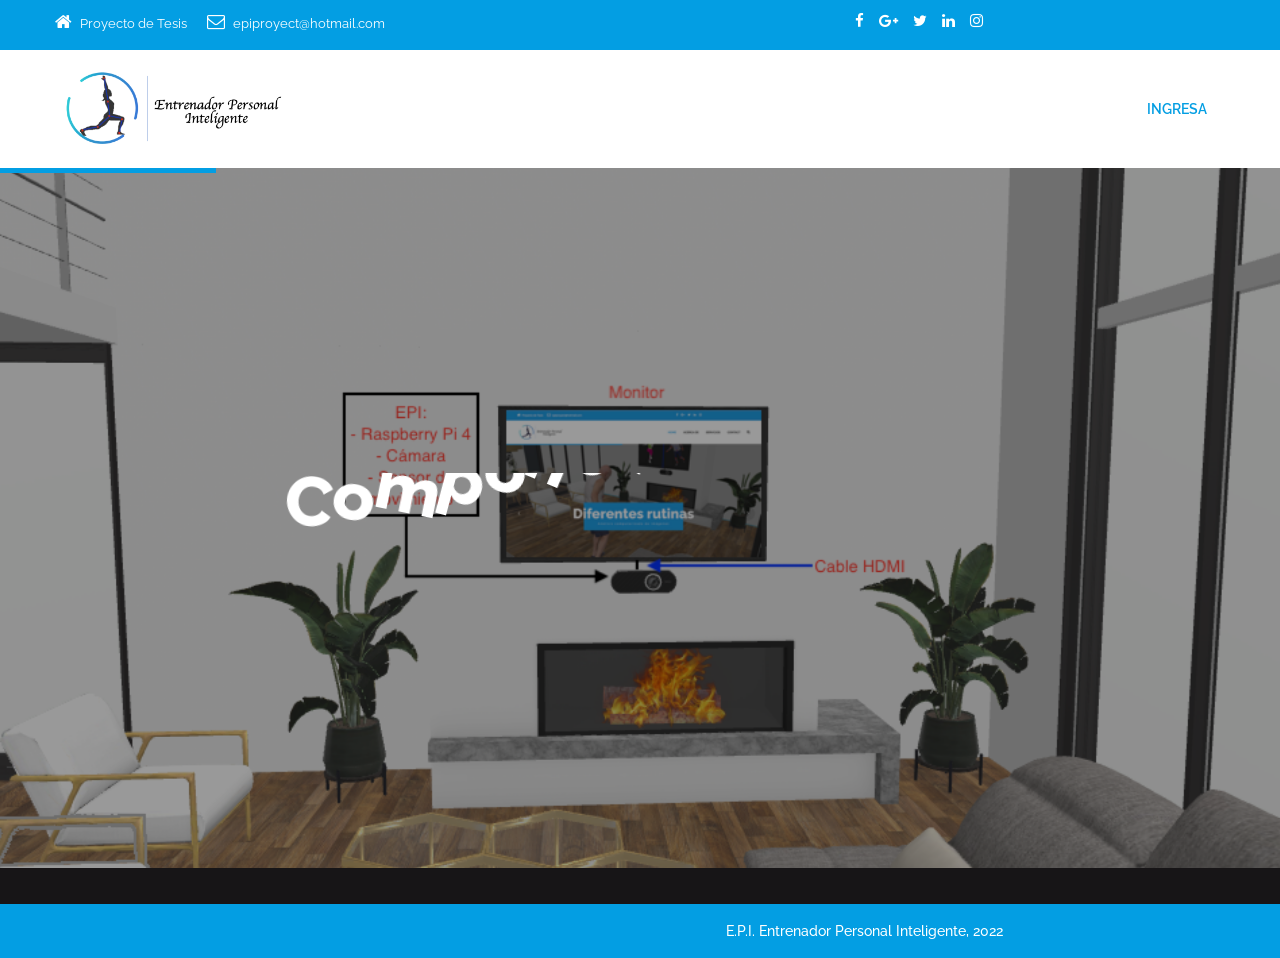
==== commit 90222e29: "Organización Se realizan carpetas para organizar el contenido de las pantallas iniciales." ====
--- a/index.html
+++ b/index.html
@@ -1,1255 +1,1257 @@
-<!DOCTYPE html>
-<html lang="en">
-<head>
-<!-- basic -->
-<meta charset="utf-8">
-<meta http-equiv="X-UA-Compatible" content="IE=edge">
-<!-- mobile metas -->
-<meta name="viewport" content="width=device-width, initial-scale=1">
-<meta name="viewport" content="initial-scale=1, maximum-scale=1">
-<!-- site metas -->
-<title>EPI - Entrenador Personal Inteligente</title>
-<meta name="keywords" content="">
-<meta name="description" content="">
-<meta name="author" content="">
-<!-- site icons -->
-<link rel="icon" href="images/fevicon/fevicon.png" type="image/gif" />
-<!-- bootstrap css -->
-<link rel="stylesheet" href="css/bootstrap.min.css" />
-<!-- Site css -->
-<link rel="stylesheet" href="css/style.css" />
-<!-- responsive css -->
-<link rel="stylesheet" href="css/responsive.css" />
-<!-- colors css -->
-<link rel="stylesheet" href="css/colors1.css" />
-<!-- custom css -->
-<link rel="stylesheet" href="css/custom.css" />
-<!-- wow Animation css -->
-<link rel="stylesheet" href="css/animate.css" />
-<!-- revolution slider css -->
-<link rel="stylesheet" type="text/css" href="revolution/css/settings.css" />
-<link rel="stylesheet" type="text/css" href="revolution/css/layers.css" />
-<link rel="stylesheet" type="text/css" href="revolution/css/navigation.css" />
-<!--[if lt IE 9]>
-      <script src="https://oss.maxcdn.com/libs/html5shiv/3.7.0/html5shiv.js"></script>
-      <script src="https://oss.maxcdn.com/libs/respond.js/1.4.2/respond.min.js"></script>
-      <![endif]-->
-</head>
-<body id="default_theme" class="it_service">
-    
-<!-- loader -->
-<div class="bg_load"> <img class="loader_animation" src="images/loaders/loader_1.png" alt="#" /> </div>
-<!-- end loader -->
-<!-- header -->
-
-
-    
-<header id="default_header" class="header_style_1">
-  <!-- header top -->
-  <div class="header_top">
-    <div class="container">
-      <div class="row">
-        <div class="col-md-8">
-          <div class="full">
-            <div class="topbar-left">
-              <ul class="list-inline">
-                <li> <span class="topbar-label"><i class="fa  fa-home"></i></span> <span class="topbar-hightlight">Proyecto de Tesis</span> </li>
-                <li> <span class="topbar-label"><i class="fa fa-envelope-o"></i></span> <span class="topbar-hightlight"><a href="mailto:epiproyect@hotmail.com">epiproyect@hotmail.com</a></span> </li>
-              </ul>
-            </div>
-          </div>
-        </div>
-          
-          
-        <div class="col-md-4 right_section_header_top">
-           <div class="float-left">
-           <div class="social_icon">
-             <ul class="list-inline">
-                <li><a class="fa fa-facebook" href="https://www.facebook.com/" title="Facebook" target="_blank"></a></li>
-                <li><a class="fa fa-google-plus" href="https://plus.google.com/" title="Google+" target="_blank"></a></li>
-                <li><a class="fa fa-twitter" href="https://twitter.com" title="Twitter" target="_blank"></a></li>
-                <li><a class="fa fa-linkedin" href="https://www.linkedin.com" title="LinkedIn" target="_blank"></a></li>
-                <li><a class="fa fa-instagram" href="https://www.instagram.com" title="Instagram" target="_blank"></a></li>
-            </ul>
-           </div>
-            </div>
-           <!-- <div class="float-right">
-            <div class="make_appo"> <a class="btn white_btn" href="make_appointment.html">Make Appointment</a> </div>
-          </div>
-      --> </div>
-      </div>
-     </div>
-      
-      
-      
-  </div>
-  <!-- end header top -->
-  <!-- header bottom -->
-  <div class="header_bottom">
-    <div class="container">
-      <div class="row">
-        <div class="col-lg-3 col-md-12 col-sm-12 col-xs-12">
-          <!-- logo start -->
-          <div class="logo"> <a href="it_home.html"><img src="images/logos/it_logo.png" alt="logo" /></a> </div>
-          <!-- logo end -->
-        </div>
-        <div class="col-lg-9 col-md-12 col-sm-12 col-xs-12">
-          <!-- menu start -->
-          <div class="menu_side">
-            <div id="navbar_menu">
-              <ul class="first-ul">
-                <li> <a class="active" href="it_home.html">Home</a>
-                  <ul>
-                    <li><a href="it_home.html">It Home Page</a></li>
-                    <li><a href="it_home_dark.html">It Dark Home Page</a></li>
-                  </ul>
-                </li>
-                <li><a href="it_about.html">Acerca de</a></li>
-                <li> <a href="it_service.html">Servicios</a>
-                  <ul>
-                    <li><a href="it_service_list.html">Hardware</a></li>
-                    <li><a href="it_service_detail.html">Reporte</a></li>
-                  </ul>
-                </li>
-                <!--<li> <a href="it_blog.html">Blog</a>
-                  <ul>
-                    <li><a href="it_blog.html">Blog List</a></li>
-                    <li><a href="it_blog_grid.html">Blog Grid</a></li>
-                    <li><a href="it_blog_detail.html">Blog Detail</a></li>
-                  </ul>
-                </li>
-                <li> <a href="#">Pages</a>
-                  <ul>
-                    <li><a href="it_career.html">Career</a></li>
-                    <li><a href="it_price.html">Pricing</a></li>
-                    <li><a href="it_faq.html">Faq</a></li>
-                    <li><a href="it_privacy_policy.html">Privacy Policy</a></li>
-                    <li><a href="it_error.html">Error 404</a></li>
-                  </ul>
-                </li>
-                <li> <a href="it_shop.html">Shop</a>
-                  <ul>
-                    <li><a href="it_shop.html">Shop List</a></li>
-                    <li><a href="it_shop_detail.html">Shop Detail</a></li>
-                    <li><a href="it_cart.html">Shopping Cart</a></li>
-                    <li><a href="it_checkout.html">Checkout</a></li>
-                  </ul>
-                </li> -->
-                <li> <a href="it_contact.html">Contact</a>
-                  <ul>
-                    <li><a href="it_contact.html">Contact Page 1</a></li>
-                    <li><a href="it_contact_2.html">Contact Page 2</a></li>
-                  </ul>
-                </li>
-              </ul>
-            </div>
-            <div class="search_icon">
-              <ul>
-                <li><a href="#" data-toggle="modal" data-target="#search_bar"><i class="fa fa-search" aria-hidden="true"></i></a></li>
-              </ul>
-            </div>
-          </div>
-          <!-- menu end -->
-        </div>
-      </div>
-    </div>
-  </div>
-  <!-- header bottom end -->
-</header>
-<!-- end header -->
-<!-- section -->
-<div id="slider" class="section main_slider">
-  <div class="container-fuild">
-    <div class="row">
-      <div id="rev_slider_4_1_wrapper" class="rev_slider_wrapper fullwidthbanner-container" data-alias="classicslider1" style="margin:0px auto;background-color:transparent;padding:0px;margin-top:0px;margin-bottom:0px;">
-        <!-- START REVOLUTION SLIDER 5.0.7 auto mode -->
-        <div id="rev_slider_4_1" class="rev_slider fullwidthabanner" style="display:none;" data-version="5.0.7">
-          <ul>
-            <li data-index="rs-1812" data-transition="zoomin" data-slotamount="7"  data-easein="Power4.easeInOut" data-easeout="Power4.easeInOut" data-masterspeed="2000"  data-thumb="images/it_service/slide1.png"  data-rotate="0"  data-saveperformance="off"  data-title="Componentes físicos" data-description="">
-              <!-- MAIN IMAGE -->
-              <img src="images/it_service/slide1.png"  alt="#"  data-bgposition="center center" data-kenburns="on" data-duration="30000" data-ease="Linear.easeNone" data-scalestart="100" data-scaleend="120" data-rotatestart="0" data-rotateend="0" data-offsetstart="0 0" data-offsetend="0 0" data-bgparallax="10" class="rev-slidebg" data-no-retina>
-              <!-- LAYERS -->
-              <!-- LAYER NR. BG -->
-              <div class="tp-caption tp-shape tp-shapewrapper   rs-parallaxlevel-0" 
-                              id="slide-270-layer-1012" 
-                              data-x="['center','center','center','center']" data-hoffset="['0','0','0','0']" 
-                              data-y="['middle','middle','middle','middle']" data-voffset="['0','0','0','0']" 
-                              data-width="full"
-                              data-height="full"
-                              data-whitespace="nowrap"
-                              data-transform_idle="o:1;"
-                              data-transform_in="opacity:0;s:1500;e:Power3.easeInOut;" 
-                              data-transform_out="s:300;s:300;" 
-                              data-start="750" 
-                              data-basealign="slide" 
-                              data-responsive_offset="on" 
-                              data-responsive="off"
-                              style="z-index: 5;background-color:rgba(0, 0, 0, 0.25);border-color:rgba(0, 0, 0, 0.50);"> </div>
-              <!-- LAYER NR. 1 -->
-              <div class="tp-caption tp-shape tp-shapewrapper   tp-resizeme rs-parallaxlevel-0" 
-                              id="slide-18-layer-912" 
-                              data-x="['center','center','center','center']" data-hoffset="['0','0','0','0']" 
-                              data-y="['middle','middle','middle','middle']" data-voffset="['15','15','15','15']" 
-                              data-width="500"
-                              data-height="140"
-                              data-whitespace="nowrap"
-                              data-transform_idle="o:1;"
-                              data-transform_in="y:[-100%];z:0;rX:0deg;rY:0;rZ:0;sX:1;sY:1;skX:0;skY:0;s:1500;e:Power4.easeInOut;" 
-                              data-transform_out="y:[100%];s:1000;e:Power2.easeInOut;s:1000;e:Power2.easeInOut;" 
-                              data-mask_in="x:0px;y:0px;" 
-                              data-mask_out="x:inherit;y:inherit;" 
-                              data-start="2000" 
-                              data-responsive_offset="on" 
-                              style="z-index: 5;background-color:rgba(29, 29, 29, 0.85);border-color:rgba(0, 0, 0, 0.50);"> </div>
-              <!-- LAYER NR. 2 -->
-              <div class="tp-caption NotGeneric-Title   tp-resizeme rs-parallaxlevel-0" 
-                              id="slide-18-layer-112" 
-                              data-x="['center','center','center','center']" data-hoffset="['0','0','0','0']" 
-                              data-y="['middle','middle','middle','middle']" data-voffset="['0','0','0','0']" 
-                              data-fontsize="['70','70','70','35']"
-                              data-lineheight="['70','70','70','50']"
-                              data-width="none"
-                              data-height="none"
-                              data-whitespace="nowrap"
-                              data-transform_idle="o:1;"
-                              data-transform_in="y:[-100%];z:0;rZ:35deg;sX:1;sY:1;skX:0;skY:0;s:2000;e:Power4.easeInOut;" 
-                              data-transform_out="y:[100%];s:1000;e:Power2.easeInOut;s:1000;e:Power2.easeInOut;" 
-                              data-mask_in="x:0px;y:0px;s:inherit;e:inherit;" 
-                              data-mask_out="x:inherit;y:inherit;s:inherit;e:inherit;" 
-                              data-start="1000" 
-                              data-splitin="chars" 
-                              data-splitout="none" 
-                              data-responsive_offset="on" 
-                              data-elementdelay="0.05" 
-                              style="z-index: 6; white-space: nowrap;">Componentes físicos </div>
-              <!-- LAYER NR. 3 -->
-              <div class="tp-caption NotGeneric-SubTitle   tp-resizeme rs-parallaxlevel-0" 
-                              id="slide-18-layer-412" 
-                              data-x="['center','center','center','center']" data-hoffset="['0','0','0','0']" 
-                              data-y="['middle','middle','middle','middle']" data-voffset="['52','51','51','31']" 
-                              data-width="none"
-                              data-height="none"
-                              data-whitespace="nowrap"
-                              data-transform_idle="o:1;"
-                              data-transform_in="y:[100%];z:0;rX:0deg;rY:0;rZ:0;sX:1;sY:1;skX:0;skY:0;opacity:0;s:2000;e:Power4.easeInOut;" 
-                              data-transform_out="y:[100%];s:1000;e:Power2.easeInOut;s:1000;e:Power2.easeInOut;" 
-                              data-mask_in="x:0px;y:[100%];s:inherit;e:inherit;" 
-                              data-mask_out="x:inherit;y:inherit;s:inherit;e:inherit;" 
-                              data-start="1500" 
-                              data-splitin="none" 
-                              data-splitout="none" 
-                              data-responsive_offset="on" 
-                              style="z-index: 7; white-space: nowrap;">Hardware del sistema </div>
-            </li>
-            <li data-index="rs-181" data-transition="zoomin" data-slotamount="7"  data-easein="Power4.easeInOut" data-easeout="Power4.easeInOut" data-masterspeed="2000"  data-thumb="images/it_service/slide2.png"  data-rotate="0"  data-saveperformance="off"  data-title="Diferentes rutinas de ejercicio" data-description="">
-              <!-- MAIN IMAGE -->
-              <img src="images/it_service/slide2.png"  alt=""  data-bgposition="center center" data-kenburns="on" data-duration="30000" data-ease="Linear.easeNone" data-scalestart="100" data-scaleend="120" data-rotatestart="0" data-rotateend="0" data-offsetstart="0 0" data-offsetend="0 0" data-bgparallax="10" class="rev-slidebg" data-no-retina>
-              <!-- LAYERS -->
-              <!-- LAYER NR. BG -->
-              <div class="tp-caption tp-shape tp-shapewrapper   rs-parallaxlevel-0" 
-                              id="slide-270-layer-101" 
-                              data-x="['center','center','center','center']" data-hoffset="['0','0','0','0']" 
-                              data-y="['middle','middle','middle','middle']" data-voffset="['0','0','0','0']" 
-                              data-width="full"
-                              data-height="full"
-                              data-whitespace="nowrap"
-                              data-transform_idle="o:1;"
-                              data-transform_in="opacity:0;s:1500;e:Power3.easeInOut;" 
-                              data-transform_out="s:300;s:300;" 
-                              data-start="750" 
-                              data-basealign="slide" 
-                              data-responsive_offset="on" 
-                              data-responsive="off"
-                              style="z-index: 5;background-color:rgba(0, 0, 0, 0.25);border-color:rgba(0, 0, 0, 0.50);"> </div>
-              <!-- LAYER NR. 1 -->
-              <div class="tp-caption tp-shape tp-shapewrapper   tp-resizeme rs-parallaxlevel-0" 
-                              id="slide-18-layer-91" 
-                              data-x="['center','center','center','center']" data-hoffset="['0','0','0','0']" 
-                              data-y="['middle','middle','middle','middle']" data-voffset="['15','15','15','15']" 
-                              data-width="500"
-                              data-height="140"
-                              data-whitespace="nowrap"
-                              data-transform_idle="o:1;"
-                              data-transform_in="y:[-100%];z:0;rX:0deg;rY:0;rZ:0;sX:1;sY:1;skX:0;skY:0;s:1500;e:Power4.easeInOut;" 
-                              data-transform_out="y:[100%];s:1000;e:Power2.easeInOut;s:1000;e:Power2.easeInOut;" 
-                              data-mask_in="x:0px;y:0px;" 
-                              data-mask_out="x:inherit;y:inherit;" 
-                              data-start="2000" 
-                              data-responsive_offset="on" 
-                              style="z-index: 5;background-color:rgba(29, 29, 29, 0.85);border-color:rgba(0, 0, 0, 0.50);"> </div>
-              <!-- LAYER NR. 2 -->
-              <div class="tp-caption NotGeneric-Title   tp-resizeme rs-parallaxlevel-0" 
-                              id="slide-18-layer-11" 
-                              data-x="['center','center','center','center']" data-hoffset="['0','0','0','0']" 
-                              data-y="['middle','middle','middle','middle']" data-voffset="['0','0','0','0']" 
-                              data-fontsize="['70','70','70','35']"
-                              data-lineheight="['70','70','70','50']"
-                              data-width="none"
-                              data-height="none"
-                              data-whitespace="nowrap"
-                              data-transform_idle="o:1;"
-                              data-transform_in="y:[-100%];z:0;rZ:35deg;sX:1;sY:1;skX:0;skY:0;s:2000;e:Power4.easeInOut;" 
-                              data-transform_out="y:[100%];s:1000;e:Power2.easeInOut;s:1000;e:Power2.easeInOut;" 
-                              data-mask_in="x:0px;y:0px;s:inherit;e:inherit;" 
-                              data-mask_out="x:inherit;y:inherit;s:inherit;e:inherit;" 
-                              data-start="1000" 
-                              data-splitin="chars" 
-                              data-splitout="none" 
-                              data-responsive_offset="on" 
-                              data-elementdelay="0.05" 
-                              style="z-index: 6; white-space: nowrap;">Diferentes rutinas </div>
-              <!-- LAYER NR. 3 -->
-              <div class="tp-caption NotGeneric-SubTitle   tp-resizeme rs-parallaxlevel-0" 
-                              id="slide-18-layer-41" 
-                              data-x="['center','center','center','center']" data-hoffset="['0','0','0','0']" 
-                              data-y="['middle','middle','middle','middle']" data-voffset="['52','51','51','31']" 
-                              data-width="none"
-                              data-height="none"
-                              data-whitespace="nowrap"
-                              data-transform_idle="o:1;"
-                              data-transform_in="y:[100%];z:0;rX:0deg;rY:0;rZ:0;sX:1;sY:1;skX:0;skY:0;opacity:0;s:2000;e:Power4.easeInOut;" 
-                              data-transform_out="y:[100%];s:1000;e:Power2.easeInOut;s:1000;e:Power2.easeInOut;" 
-                              data-mask_in="x:0px;y:[100%];s:inherit;e:inherit;" 
-                              data-mask_out="x:inherit;y:inherit;s:inherit;e:inherit;" 
-                              data-start="1500" 
-                              data-splitin="none" 
-                              data-splitout="none" 
-                              data-responsive_offset="on" 
-                              style="z-index: 7; white-space: nowrap;">Análisis computarizado de imágenes </div>
-            </li>
-            <li data-index="rs-18" data-transition="zoomin" data-slotamount="7"  data-easein="Power4.easeInOut" data-easeout="Power4.easeInOut" data-masterspeed="2000"  data-thumb="images/it_service/slide3.jpg"  data-rotate="0"  data-saveperformance="off"  data-title="Tecnología Raspberry Pi" data-description="">
-              <!-- MAIN IMAGE -->
-              <img src="images/it_service/slide3.jpg"  alt=""  data-bgposition="center center" data-kenburns="on" data-duration="30000" data-ease="Linear.easeNone" data-scalestart="100" data-scaleend="120" data-rotatestart="0" data-rotateend="0" data-offsetstart="0 0" data-offsetend="0 0" data-bgparallax="10" class="rev-slidebg" data-no-retina>
-              <!-- LAYERS -->
-              <!-- LAYER NR. BG -->
-              <div class="tp-caption tp-shape tp-shapewrapper   rs-parallaxlevel-0" 
-                              id="slide-270-layer-10" 
-                              data-x="['center','center','center','center']" data-hoffset="['0','0','0','0']" 
-                              data-y="['middle','middle','middle','middle']" data-voffset="['0','0','0','0']" 
-                              data-width="full"
-                              data-height="full"
-                              data-whitespace="nowrap"
-                              data-transform_idle="o:1;"
-                              data-transform_in="opacity:0;s:1500;e:Power3.easeInOut;" 
-                              data-transform_out="s:300;s:300;" 
-                              data-start="750" 
-                              data-basealign="slide" 
-                              data-responsive_offset="on" 
-                              data-responsive="off"
-                              style="z-index: 5;background-color:rgba(0, 0, 0, 0.25);border-color:rgba(0, 0, 0, 0.50);"> </div>
-              <!-- LAYER NR. 1 -->
-              <div class="tp-caption tp-shape tp-shapewrapper   tp-resizeme rs-parallaxlevel-0" 
-                              id="slide-18-layer-9" 
-                              data-x="['center','center','center','center']" data-hoffset="['0','0','0','0']" 
-                              data-y="['middle','middle','middle','middle']" data-voffset="['15','15','15','15']" 
-                              data-width="500"
-                              data-height="140"
-                              data-whitespace="nowrap"
-                              data-transform_idle="o:1;"
-                              data-transform_in="y:[-100%];z:0;rX:0deg;rY:0;rZ:0;sX:1;sY:1;skX:0;skY:0;s:1500;e:Power4.easeInOut;" 
-                              data-transform_out="y:[100%];s:1000;e:Power2.easeInOut;s:1000;e:Power2.easeInOut;" 
-                              data-mask_in="x:0px;y:0px;" 
-                              data-mask_out="x:inherit;y:inherit;" 
-                              data-start="2000" 
-                              data-responsive_offset="on" 
-                              style="z-index: 5;background-color:rgba(29, 29, 29, 0.85);border-color:rgba(0, 0, 0, 0.50);"> </div>
-              <!-- LAYER NR. 2 -->
-              <div class="tp-caption NotGeneric-Title   tp-resizeme rs-parallaxlevel-0" 
-                              id="slide-18-layer-1" 
-                              data-x="['center','center','center','center']" data-hoffset="['0','0','0','0']" 
-                              data-y="['middle','middle','middle','middle']" data-voffset="['0','0','0','0']" 
-                              data-fontsize="['70','70','70','35']"
-                              data-lineheight="['70','70','70','50']"
-                              data-width="none"
-                              data-height="none"
-                              data-whitespace="nowrap"
-                              data-transform_idle="o:1;"
-                              data-transform_in="y:[-100%];z:0;rZ:35deg;sX:1;sY:1;skX:0;skY:0;s:2000;e:Power4.easeInOut;" 
-                              data-transform_out="y:[100%];s:1000;e:Power2.easeInOut;s:1000;e:Power2.easeInOut;" 
-                              data-mask_in="x:0px;y:0px;s:inherit;e:inherit;" 
-                              data-mask_out="x:inherit;y:inherit;s:inherit;e:inherit;" 
-                              data-start="1000" 
-                              data-splitin="chars" 
-                              data-splitout="none" 
-                              data-responsive_offset="on" 
-                              data-elementdelay="0.05" 
-                              style="z-index: 6; white-space: nowrap;">Tecnología Raspberry Pi</div>
-              <!-- LAYER NR. 3 -->
-              <div class="tp-caption NotGeneric-SubTitle   tp-resizeme rs-parallaxlevel-0" 
-                              id="slide-18-layer-4" 
-                              data-x="['center','center','center','center']" data-hoffset="['0','0','0','0']" 
-                              data-y="['middle','middle','middle','middle']" data-voffset="['52','51','51','31']" 
-                              data-width="none"
-                              data-height="none"
-                              data-whitespace="nowrap"
-                              data-transform_idle="o:1;"
-                              data-transform_in="y:[100%];z:0;rX:0deg;rY:0;rZ:0;sX:1;sY:1;skX:0;skY:0;opacity:0;s:2000;e:Power4.easeInOut;" 
-                              data-transform_out="y:[100%];s:1000;e:Power2.easeInOut;s:1000;e:Power2.easeInOut;" 
-                              data-mask_in="x:0px;y:[100%];s:inherit;e:inherit;" 
-                              data-mask_out="x:inherit;y:inherit;s:inherit;e:inherit;" 
-                              data-start="1500" 
-                              data-splitin="none" 
-                              data-splitout="none" 
-                              data-responsive_offset="on" 
-                              style="z-index: 7; white-space: nowrap;">Tecnología Innovadora y de bajo costo</div>
-            </li>
-          </ul>
-          <div class="tp-static-layers"></div>
-        </div>
-      </div>
-    </div>
-  </div>
-</div>
-<!-- end section -->
-<!-- section -->
-<div class="section padding_layout_1">
-  <div class="container">
-    <div class="row">
-      <div class="col-md-12">
-        <div class="full">
-          <div class="main_heading text_align_center">
-            <h2>Hardware</h2>
-            <p class="large">Componentes que conforman el sistema</p>
-          </div>
-        </div>
-      </div>
-    </div>
-    <div class="row">
-      <div class="col-lg-3 col-md-6 col-sm-6 col-xs-12">
-        <div class="full text_align_center margin_bottom_30">
-          <div class="center">
-            <div class="icon"> <img src="images/it_service/i1.png" alt="#" /> </div>
-          </div>
-          <h4 class="theme_color">Raspberry Pi 4 Modelo B</h4>
-          <p>Microprocesador de placa reducida</p>
-        </div>
-      </div>
-      <div class="col-lg-3 col-md-6 col-sm-6 col-xs-12">
-        <div class="full text_align_center margin_bottom_30">
-          <div class="center">
-            <div class="icon"> <img src="images/it_service/i2.png" alt="#" /> </div>
-          </div>
-          <h4 class="theme_color">Cámara</h4>
-          <p>Módulo de cámara Raspebrry Pi</p>
-        </div>
-      </div>
-      <div class="col-lg-3 col-md-6 col-sm-6 col-xs-12">
-        <div class="full text_align_center margin_bottom_30">
-          <div class="center">
-            <div class="icon"> <img src="images/it_service/i3.jpg" alt="#" /> </div>
-          </div>
-          <h4 class="theme_color">Sensor de Movimiento</h4>
-          <p>Sensor infrarrojo de movimiento</p>
-        </div>
-      </div>
-      <div class="col-lg-3 col-md-6 col-sm-6 col-xs-12">
-        <div class="full text_align_center margin_bottom_30 margin_0">
-          <div class="center">
-            <div class="icon"> <img src="images/it_service/i4.png" alt="#" /> </div>
-          </div>
-          <h4 class="theme_color">Lebula</h4>
-          <p>Raspberry Pi Monitor</p>
-        </div>
-      </div>
-    </div>
-    <div class="row" style="margin-top: 35px">
-      <div class="col-md-8">
-        <div class="full margin_bottom_30">
-          <div class="accordion border_circle">
-            <div class="bs-example">
-              <div class="panel-group" id="accordion">
-                <div class="panel panel-default">
-                  <div class="panel-heading">
-                    <p class="panel-title"> <a data-toggle="collapse" data-parent="#accordion" href="#collapseOne"><i class="fa fa-hdd-o" aria-hidden="true"></i>
-                        Raspberry Pi<i class="fa fa-angle-down"></i></a> </p>
-                  </div>
-                  <div id="collapseOne" class="panel-collapse collapse in">
-                    <div class="panel-body">
-                      <p>Raspberry Pi fue creado en febrero de 2012 por la Fundación Raspberry Pi para promover y enseñar informática básica en las escuelas y universidades del Reino Unido. La Raspberry Pi es una computadora compacta y de bajo costo que se puede conectar a un monitor de computadora o TV y se usa con un mouse y un teclado estándar. Es una pequeña computadora con un sistema operativo Linux que permite a personas de todas las edades explorar la informática y aprender lenguajes de programación como Scratch y Python. </p>
-                    </div>
-                  </div>
-                </div>
-                <div class="panel panel-default">
-                  <div class="panel-heading">
-                    <p class="panel-title"> <a data-toggle="collapse" data-parent="#accordion" href="#collapseTwo"><i class="fa fa-camera"></i> Cámara-Raspberry Pi<i class="fa fa-angle-down"></i></a> </p>
-                  </div>
-                  <div id="collapseTwo" class="panel-collapse collapse">
-                    <div class="panel-body">
-                      <p>El sensor óptico tiene una resolución de 8 megapíxeles (Mpx) y tiene una lente de foco fijo. La cámara es capaz de capturar imágenes de hasta 3280 x 2464 píxeles y admite video de 1080p a 30 cuadros por segundo (fps).</p>
-                    </div>
-                  </div>
-                </div>
-                <div class="panel panel-default">
-                  <div class="panel-heading">
-                    <p class="panel-title"> <a data-toggle="collapse" data-parent="#accordion" href="#collapseThree"><i class="fa fa-rss"></i> Sensor de movimiento<i class="fa fa-angle-down"></i></a> </p>
-                  </div>
-                  <div id="collapseThree" class="panel-collapse collapse">
-                    <div class="panel-body">
-                      <p>Un sensor de presencia o sensor PIR (infrarrojo pasivo) es un dispositivo piroeléctrico que detecta movimiento cambiando el nivel de infrarrojo (calor) emitido por objetos cercanos. Cuando se detecta movimiento; el sensor produce una señal alta en el pin de salida.  </p>
-                    </div>
-                  </div>
-                </div>
-                <div class="panel panel-default">
-                  <div class="panel-heading">
-                    <p class="panel-title"> <a data-toggle="collapse" data-parent="#accordion" href="#collapseFour"><i class="fa fa-television" aria-hidden="true"></i> Monitor Raspberry Pi<i class="fa fa-angle-down"></i></a> </p>
-                  </div>
-                  <div id="collapseFour" class="panel-collapse collapse in">
-                    <div class="panel-body">
-                      <p>El monitor Lebula de 7 pulgadas cuenta con un panel IPS HD con ángulos de visión horizontal y vertical de 178° y colores precisos, mostrando colores y contraste más vibrantes que los monitores VA y TN. La resolución de la pantalla táctil es de 1024 x 600 y admite hasta 1920 x 1080.</p>
-                    </div>
-                  </div>
-                </div>
-              </div>
-            </div>
-          </div>
-        </div>
-      </div>
-      <div class="col-md-4">
-        <div class="full" style="margin-top: 35px;">
-          <h3>¿De qué trata el proyecto?</h3>
-          <p>El Entrenador Personal Inteligente le permite a los usuarios realizar sus actividades físicas desde la comodidad de su hogar, a través de las técnicas de la I.A. (Inteligencia Artificial), podrán tener rutinas guiadas y llevar un registro de las mismas. El hardware son componentes con tecnologías innovadora y actual</p>
-          <!--<p><a class="btn main_bt" href="#">Read More</a></p>-->
-        </div>
-      </div>
-    </div>
-  </div>
-</div>
-<!-- end section -->
-<!-- section -->
-<div class="section padding_layout_1 light_silver gross_layout">
-  <div class="container">
-    <div class="row">
-      <div class="col-md-12">
-        <div class="full">
-          <div class="main_heading text_align_left">
-            <h2>Beneficios</h2>
-            <p class="large">Seis beneficios de realizar actividades físicas regularmente 
-                <br>(información consultada en Mayoclinic.org) </p>
-          </div>
-        </div>
-      </div>
-    </div>
-    <div class="row">
-      <div class="col-md-8">
-        <div class="row">
-          <div class="col-md-4">
-            <div class="full">
-              <div class="service_blog_inner">
-                <div class="icon text_align_left"><img src="images/it_service/si1.png" alt="#" /></div>
-                <h4 class="service-heading">Ayuda a controlar el peso</h4>
-                <p>El ejercicio puede ayudar a prevenir el aumento de peso excesivo o ayudar a mantener la pérdida de peso. Cuando haces actividad física, quemas calorías. Cuanto más intensa sea la actividad, más calorías quemará.</p>
-              </div>
-            </div>
-          </div>
-          <div class="col-md-4">
-            <div class="full">
-              <div class="service_blog_inner">
-                <div class="icon text_align_left"><img src="images/it_service/si2.png" alt="#" /></div>
-                <h4 class="service-heading">Combate las afecciones y las enfermedades</h4>
-                <p>Independientemente de su peso actual, estar activo aumentará su colesterol de lipoproteínas de alta densidad (HDL), o colesterol "bueno", y reducirá los triglicéridos no saludables. Esta fórmula instantánea mantiene el flujo sanguíneo y reduce el riesgo de enfermedades cardiovasculares.</p>
-              </div>
-            </div>
-          </div>
-          <div class="col-md-4">
-            <div class="full">
-              <div class="service_blog_inner">
-                <div class="icon text_align_left"><img src="images/it_service/si3.png" alt="#" /></div>
-                <h4 class="service-heading">Mejora el estado de ánimo</h4>
-                <p>La actividad física estimula varias sustancias químicas en el cerebro, haciéndote sentir más feliz, más relajado y menos ansioso. Si hace ejercicio regularmente, también puede sentirse mejor acerca de cómo se ve y quién es, lo que puede aumentar su confianza y su autoestima.</p>
-              </div>
-            </div>
-          </div>
-          <div class="col-md-4">
-            <div class="full">
-              <div class="service_blog_inner">
-                <div class="icon text_align_left"><img src="images/it_service/si4.png" alt="#" /></div>
-                <h4 class="service-heading">El ejercicio aumenta la energía</h4>
-                <p>La actividad física regular puede mejorar la fuerza muscular y aumentar la resistencia. El ejercicio proporciona oxígeno y nutrientes a los tejidos y ayuda al sistema cardiovascular a funcionar de manera más eficiente. Cuando su condición cardiorrespiratoria mejora, tiene más energía para hacer su trabajo diario.</p>
-              </div>
-            </div>
-          </div>
-          <div class="col-md-4">
-            <div class="full">
-              <div class="service_blog_inner">
-                <div class="icon text_align_left"><img src="images/it_service/si5.png" alt="#" /></div>
-                <h4 class="service-heading">Hacer ejercicio promueve un mejor sueño</h4>
-                <p>La actividad física regular puede ayudarlo a conciliar el sueño más rápido, dormir mejor y dormir más profundamente. Simplemente no haga ejercicio antes de acostarse, porque es posible que tenga demasiada energía para irse a dormir.</p>
-              </div>
-            </div>
-          </div>
-          <div class="col-md-4">
-            <div class="full">
-              <div class="service_blog_inner">
-                <div class="icon text_align_left"><img src="images/it_service/si6.png" alt="#" /></div>
-                <h4 class="service-heading">Actividad aeróbica</h4>
-                <p>Se recomienda 150 minutos de actividad aeróbica moderada o 75 minutos de actividad aeróbica intensa a la semana, o una combinación de actividad moderada e intensa. Las pautas sugieren distribuir este ejercicio durante el curso de una semana. Para obtener aún más beneficios para la salud y contribuir a la pérdida de peso o a su mantenimiento, se recomienda dedicar al menos 300 minutos a la semana. Pero incluso pequeñas cantidades de actividad física ayudan. Estar activo por períodos cortos a lo largo del día puede ser beneficioso para la salud.</p>
-              </div>
-            </div>
-          </div>
-        </div>
-      </div>
-    </div>
-  </div>
-</div>
-<!-- end section -->
-<!-- section -->
-<div class="section padding_layout_1">
-  <div class="container">
-    <div class="row">
-      <div class="col-md-12">
-        <div class="full">
-          <div class="main_heading text_align_center">
-            <h2>RUTINAS DE EJERCICIOS</h2>
-            <p class="large">El Entrenador Personal Inteligente, cuenta con diferentes rutinas que podrás hacer desde la comodidad de tu hogar</p>
-          </div>
-        </div>
-      </div>
-    </div>
-    <div class="row">
-      <div class="col-lg-3 col-md-6 col-sm-6 col-xs-12 margin_bottom_30_all">
-        <div class="product_list">
-          <div class="product_img"> <img class="img-responsive" src="images/it_service/1.png" alt=""> </div>
-          <div class="product_detail_btm">
-            <div class="center">
-              <h4><a href="it_shop_detail.html">Jumping Jack</a></h4>
-            </div>
-            <div class="starratin">
-             <!-- <div class="center"> <i class="fa fa-star" aria-hidden="true"></i> <i class="fa fa-star" aria-hidden="true"></i> <i class="fa fa-star" aria-hidden="true"></i> 
-                  <i class="fa fa-star" aria-hidden="true"></i> <i class="fa fa-star-o" aria-hidden="true"></i> </div>  -->
-            </div>
-            <div class="product_price">
-              <!--<p><span class="old_price">$15.00</span> – <span class="new_price">$25.00</span></p>-->
-            </div>
-          </div>
-        </div>
-      </div>
-      <div class="col-lg-3 col-md-6 col-sm-6 col-xs-12 margin_bottom_30_all">
-        <div class="product_list">
-          <div class="product_img"> <img class="img-responsive" src="images/it_service/2.jpg" alt=""> </div>
-          <div class="product_detail_btm">
-            <div class="center">
-              <h4><a href="it_shop_detail.html">Sentadillas</a></h4>
-            </div>
-            <div class="starratin">
-             <!-- <div class="center"> <i class="fa fa-star" aria-hidden="true"></i> <i class="fa fa-star" aria-hidden="true"></i> <i class="fa fa-star" aria-hidden="true"></i> <i class="fa fa-star" aria-hidden="true"></i> <i class="fa fa-star-o" aria-hidden="true"></i> </div>-->
-            </div>
-            <div class="product_price">
-              <!--<p><span class="old_price">$24.99</span><span class="new_price"> $12.49</span></p>-->
-            </div>
-          </div>
-        </div>
-      </div>
-      <div class="col-lg-3 col-md-6 col-sm-6 col-xs-12 margin_bottom_30_all">
-        <div class="product_list">
-          <div class="product_img"> <img class="img-responsive" src="images/it_service/3.png" alt=""> </div>
-          <div class="product_detail_btm">
-            <div class="center">
-              <h4><a href="it_shop_detail.html">Zancadas</a></h4>
-            </div>
-            <div class="starratin">
-              <!--<div class="center"> <i class="fa fa-star" aria-hidden="true"></i> <i class="fa fa-star" aria-hidden="true"></i> <i class="fa fa-star" aria-hidden="true"></i> <i class="fa fa-star" aria-hidden="true"></i> <i class="fa fa-star-o" aria-hidden="true"></i> </div> -->
-            </div>
-            <div class="product_price">
-             <!-- <p><span class="old_price">$24.99</span><span class="new_price"> $12.49</span></p> -->
-            </div>
-          </div>
-        </div>
-      </div>
-      <div class="col-lg-3 col-md-6 col-sm-6 col-xs-12 margin_bottom_30_all">
-        <div class="product_list">
-          <div class="product_img"> <img class="img-responsive" src="images/it_service/4.png" alt=""> </div>
-          <div class="product_detail_btm">
-            <div class="center">
-              <h4><a href="it_shop_detail.html">Abdominales</a></h4>
-            </div>
-            <div class="starratin">
-             <!-- <div class="center"> <i class="fa fa-star" aria-hidden="true"></i> <i class="fa fa-star" aria-hidden="true"></i> <i class="fa fa-star" aria-hidden="true"></i> <i class="fa fa-star" aria-hidden="true"></i> <i class="fa fa-star-o" aria-hidden="true"></i> </div>-->
-            </div>
-            <div class="product_price">
-              <!--<p><span class="old_price">$15.00</span> – <span class="new_price">$25.00</span></p> -->
-            </div>
-          </div>
-        </div>
-      </div>
-      <!--<div class="col-lg-3 col-md-6 col-sm-6 col-xs-12 margin_bottom_30_all">
-        <div class="product_list">
-          <div class="product_img"> <img class="img-responsive" src="images/it_service/5.jpg" alt=""> </div>
-          <div class="product_detail_btm">
-            <div class="center">
-              <h4><a href="it_shop_detail.html">Norton Internet Security</a></h4>
-            </div>
-            <div class="starratin">
-              <div class="center"> <i class="fa fa-star" aria-hidden="true"></i> <i class="fa fa-star" aria-hidden="true"></i> <i class="fa fa-star" aria-hidden="true"></i> <i class="fa fa-star" aria-hidden="true"></i> <i class="fa fa-star-o" aria-hidden="true"></i> </div>
-            </div>
-            <div class="product_price">
-              <p><span class="old_price">$15.00</span> – <span class="new_price">$25.00</span></p>
-            </div>
-          </div>
-        </div>
-      </div>
-      <div class="col-lg-3 col-md-6 col-sm-6 col-xs-12 margin_bottom_30_all">
-        <div class="product_list">
-          <div class="product_img"> <img class="img-responsive" src="images/it_service/6.jpg" alt=""> </div>
-          <div class="product_detail_btm">
-            <div class="center">
-              <h4><a href="it_shop_detail.html">Kaspersky Internet Security</a></h4>
-            </div>
-            <div class="starratin">
-              <div class="center"> <i class="fa fa-star" aria-hidden="true"></i> <i class="fa fa-star" aria-hidden="true"></i> <i class="fa fa-star" aria-hidden="true"></i> <i class="fa fa-star" aria-hidden="true"></i> <i class="fa fa-star-o" aria-hidden="true"></i> </div>
-            </div>
-            <div class="product_price">
-              <p><span class="old_price">$24.99</span><span class="new_price"> $12.49</span></p>
-            </div>
-          </div>
-        </div>
-      </div>
-      <div class="col-lg-3 col-md-6 col-sm-6 col-xs-12 margin_bottom_30_all">
-        <div class="product_list">
-          <div class="product_img"> <img class="img-responsive" src="images/it_service/7.jpg" alt=""> </div>
-          <div class="product_detail_btm">
-            <div class="center">
-              <h4><a href="it_shop_detail.html">Mcafee Livesafe Antivirus</a></h4>
-            </div>
-            <div class="starratin">
-              <div class="center"> <i class="fa fa-star" aria-hidden="true"></i> <i class="fa fa-star" aria-hidden="true"></i> <i class="fa fa-star" aria-hidden="true"></i> <i class="fa fa-star" aria-hidden="true"></i> <i class="fa fa-star-o" aria-hidden="true"></i> </div>
-            </div>
-            <div class="product_price">
-              <p><span class="old_price">$24.99</span><span class="new_price"> $12.49</span></p>
-            </div>
-          </div>
-        </div>
-      </div>
-      <div class="col-lg-3 col-md-6 col-sm-6 col-xs-12 margin_bottom_30_all">
-        <div class="product_list">
-          <div class="product_img"> <img class="img-responsive" src="images/it_service/8.jpg" alt=""> </div>
-          <div class="product_detail_btm">
-            <div class="center">
-              <h4><a href="it_shop_detail.html">Norton Internet Security</a></h4>
-            </div>
-            <div class="starratin">
-              <div class="center"> <i class="fa fa-star" aria-hidden="true"></i> <i class="fa fa-star" aria-hidden="true"></i> <i class="fa fa-star" aria-hidden="true"></i> <i class="fa fa-star" aria-hidden="true"></i> <i class="fa fa-star-o" aria-hidden="true"></i> </div>
-            </div>
-            <div class="product_price">
-              <p><span class="old_price">$15.00</span> – <span class="new_price">$25.00</span></p>
-            </div>
-          </div>
-        </div>
-      </div>
-      <div class="col-lg-3 col-md-6 col-sm-6 col-xs-12 margin_bottom_30_all">
-        <div class="product_list">
-          <div class="product_img"> <img class="img-responsive" src="images/it_service/1.jpg" alt=""> </div>
-          <div class="product_detail_btm">
-            <div class="center">
-              <h4><a href="it_shop_detail.html">Norton Internet Security</a></h4>
-            </div>
-            <div class="starratin">
-              <div class="center"> <i class="fa fa-star" aria-hidden="true"></i> <i class="fa fa-star" aria-hidden="true"></i> <i class="fa fa-star" aria-hidden="true"></i> <i class="fa fa-star" aria-hidden="true"></i> <i class="fa fa-star-o" aria-hidden="true"></i> </div>
-            </div>
-            <div class="product_price">
-              <p><span class="old_price">$15.00</span> – <span class="new_price">$25.00</span></p>
-            </div>
-          </div>
-        </div>
-      </div>
-      <div class="col-lg-3 col-md-6 col-sm-6 col-xs-12 margin_bottom_30_all">
-        <div class="product_list">
-          <div class="product_img"> <img class="img-responsive" src="images/it_service/2.jpg" alt=""> </div>
-          <div class="product_detail_btm">
-            <div class="center">
-              <h4><a href="it_shop_detail.html">Kaspersky Internet Security</a></h4>
-            </div>
-            <div class="starratin">
-              <div class="center"> <i class="fa fa-star" aria-hidden="true"></i> <i class="fa fa-star" aria-hidden="true"></i> <i class="fa fa-star" aria-hidden="true"></i> <i class="fa fa-star" aria-hidden="true"></i> <i class="fa fa-star-o" aria-hidden="true"></i> </div>
-            </div>
-            <div class="product_price">
-              <p><span class="old_price">$24.99</span><span class="new_price"> $12.49</span></p>
-            </div>
-          </div>
-        </div>
-      </div>
-      <div class="col-lg-3 col-md-6 col-sm-6 col-xs-12 margin_bottom_30_all">
-        <div class="product_list">
-          <div class="product_img"> <img class="img-responsive" src="images/it_service/3.jpg" alt=""> </div>
-          <div class="product_detail_btm">
-            <div class="center">
-              <h4><a href="it_shop_detail.html">Mcafee Livesafe Antivirus</a></h4>
-            </div>
-            <div class="starratin">
-              <div class="center"> <i class="fa fa-star" aria-hidden="true"></i> <i class="fa fa-star" aria-hidden="true"></i> <i class="fa fa-star" aria-hidden="true"></i> <i class="fa fa-star" aria-hidden="true"></i> <i class="fa fa-star-o" aria-hidden="true"></i> </div>
-            </div>
-            <div class="product_price">
-              <p><span class="old_price">$24.99</span><span class="new_price"> $12.49</span></p>
-            </div>
-          </div>
-        </div>
-      </div>
-      <div class="col-lg-3 col-md-6 col-sm-6 col-xs-12 margin_bottom_30_all">
-        <div class="product_list">
-          <div class="product_img"> <img class="img-responsive" src="images/it_service/4.jpg" alt=""> </div>
-          <div class="product_detail_btm">
-            <div class="center">
-              <h4><a href="it_shop_detail.html">Norton Internet Security</a></h4>
-            </div>
-            <div class="starratin">
-              <div class="center"> <i class="fa fa-star" aria-hidden="true"></i> <i class="fa fa-star" aria-hidden="true"></i> <i class="fa fa-star" aria-hidden="true"></i> <i class="fa fa-star" aria-hidden="true"></i> <i class="fa fa-star-o" aria-hidden="true"></i> </div>
-            </div>
-            <div class="product_price">
-              <p><span class="old_price">$15.00</span> – <span class="new_price">$25.00</span></p>
-            </div>
-          </div>
-        </div>
-      </div> -->
-    </div>
-  </div>
-</div>
-<!-- end section -->
-<!-- section -->
-<!--<div class="section padding_layout_1 light_silver gross_layout right_gross_layout">
-  <div class="container">
-    <div class="row">
-      <div class="col-md-12">
-        <div class="full">
-          <div class="main_heading text_align_right">
-            <h2>Our Feedback</h2>
-            <p class="large">Easy and effective way to get your device repaired.</p>
-          </div>
-        </div>
-      </div>
-    </div>
-    <div class="row counter">
-      <div class="col-md-4"> </div>
-      <div class="col-md-8">
-        <div class="row">
-          <div class="col-lg-6 col-md-6 col-sm-6 col-xs-12 margin_bottom_50">
-            <div class="text_align_right"><i class="fa fa-smile-o"></i></div>
-            <div class="text_align_right">
-              <p class="counter-heading text_align_right">Happy Customers</p>
-            </div>
-            <h5 class="counter-count">2150</h5>
-          </div>
-          <div class="col-lg-6 col-md-6 col-sm-6 col-xs-12 margin_bottom_50">
-            <div class="text_align_right"><i class="fa fa-laptop"></i></div>
-            <div class="text_align_right">
-              <p class="counter-heading text_align_right">Laptop Repaired</p>
-            </div>
-            <h5 class="counter-count">1280</h5>
-          </div>
-          <div class="col-lg-6 col-md-6 col-sm-6 col-xs-12 margin_bottom_50">
-            <div class="text_align_right"><i class="fa fa-desktop"></i></div>
-            <div class="text_align_right">
-              <p class="counter-heading">Computer Repaired</p>
-            </div>
-            <h5 class="counter-count">848</h5>
-          </div>
-          <div class="col-lg-6 col-md-6 col-sm-6 col-xs-12 margin_bottom_50">
-            <div class="text_align_right"><i class="fa fa-windows"></i></div>
-            <div class="text_align_right">
-              <p class="counter-heading">OS Installed</p>
-            </div>
-            <h5 class="counter-count">450</h5>
-          </div>
-        </div>
-      </div>
-    </div>
-  </div>
-</div>
-<!-- end section -->
-<!-- section -->
-<!--<div class="section padding_layout_1">
-  <div class="container">
-    <div class="row">
-      <div class="col-md-12">
-        <div class="full">
-          <div class="main_heading text_align_left">
-            <h2>Latest from Our Blog</h2>
-          </div>
-        </div>
-      </div>
-    </div>
-    <div class="row">
-      <div class="col-md-4">
-        <div class="full blog_colum">
-          <div class="blog_feature_img"> <img src="images/it_service/post-03.jpg" alt="#" /> </div>
-          <div class="post_time">
-            <p><i class="fa fa-clock-o"></i> April 16, 2018 ( In Maintenance )</p>
-          </div>
-          <div class="blog_feature_head">
-            <h4>Why Your Computer Hates You</h4>
-          </div>
-          <div class="blog_feature_cont">
-            <p>Lorem ipsum dolor sit amet, consectetur quam justo, pretium adipiscing elit. Vestibulum quam justo, pretium eu tempus ut, ...</p>
-          </div>
-        </div>
-      </div>
-      <div class="col-md-4">
-        <div class="full blog_colum">
-          <div class="blog_feature_img"> <img src="images/it_service/post-04.jpg" alt="#" /> </div>
-          <div class="post_time">
-            <p><i class="fa fa-clock-o"></i> April 16, 2018 ( In Maintenance )</p>
-          </div>
-          <div class="blog_feature_head">
-            <h4>Easy Tips To Computer Repair</h4>
-          </div>
-          <div class="blog_feature_cont">
-            <p>Lorem ipsum dolor sit amet, consectetur quam justo, pretium adipiscing elit. Vestibulum quam justo, pretium eu tempus ut, ...</p>
-          </div>
-        </div>
-      </div>
-      <div class="col-md-4">
-        <div class="full blog_colum">
-          <div class="blog_feature_img"> <img src="images/it_service/post-06.jpg" alt="#" /> </div>
-          <div class="post_time">
-            <p><i class="fa fa-clock-o"></i> April 16, 2018 ( In Maintenance )</p>
-          </div>
-          <div class="blog_feature_head">
-            <h4>Computer Maintenance 2018</h4>
-          </div>
-          <div class="blog_feature_cont">
-            <p>Lorem ipsum dolor sit amet, consectetur quam justo, pretium adipiscing elit. Vestibulum quam justo, pretium eu tempus ut, ...</p>
-          </div>
-        </div>
-      </div>
-    </div>
-  </div>
-</div> -->
-<!-- end section -->
-<!-- section -->
-<!--<div class="section padding_layout_1 testmonial_section white_fonts">
-  <div class="container">
-    <div class="row">
-      <div class="col-md-12">
-        <div class="full">
-          <div class="main_heading text_align_left">
-            <h2 style="text-transform: none;">What Clients Say?</h2>
-            <p class="large">Here are testimonials from clients..</p>
-          </div>
-        </div>
-      </div>
-    </div>
-    <div class="row">
-      <div class="col-sm-7">
-        <div class="full">
-          <div id="testimonial_slider" class="carousel slide" data-ride="carousel">
-            <!-- Indicators --> 
-    
-    
-          <!--  <ul class="carousel-indicators">
-              <li data-target="#testimonial_slider" data-slide-to="0" class="active"></li>
-              <li data-target="#testimonial_slider" data-slide-to="1"></li>
-              <li data-target="#testimonial_slider" data-slide-to="2"></li>
-            </ul>
-            <!-- The slideshow -->
-           <!-- <div class="carousel-inner">
-              <div class="carousel-item active">
-                <div class="testimonial-container">
-                  <div class="testimonial-content"> You guys rock! Thank you for making it painless, pleasant and most of all hassle free! I wish I would have thought of it first. 
-                    I am really satisfied with my first laptop service. </div>
-                  <div class="testimonial-photo"> <img src="images/it_service/client1.jpg" class="img-responsive" alt="#" width="150" height="150"> </div>
-                  <div class="testimonial-meta">
-                    <h4>Maria Anderson</h4>
-                    <span class="testimonial-position">CFO, Tech NY</span> </div>
-                </div>
-              </div>
-              <div class="carousel-item">
-                <div class="testimonial-container">
-                  <div class="testimonial-content"> You guys rock! Thank you for making it painless, pleasant and most of all hassle free! I wish I would have thought of it first. 
-                    I am really satisfied with my first laptop service. </div>
-                  <div class="testimonial-photo"> <img src="images/it_service/client2.jpg" class="img-responsive" alt="#" width="150" height="150"> </div>
-                  <div class="testimonial-meta">
-                    <h4>Maria Anderson</h4>
-                    <span class="testimonial-position">CFO, Tech NY</span> </div>
-                </div>
-              </div>
-              <div class="carousel-item">
-                <div class="testimonial-container">
-                  <div class="testimonial-content"> You guys rock! Thank you for making it painless, pleasant and most of all hassle free! I wish I would have thought of it first. 
-                    I am really satisfied with my first laptop service. </div>
-                  <div class="testimonial-photo"> <img src="images/it_service/client3.jpg" class="img-responsive" alt="#" width="150" height="150"> </div>
-                  <div class="testimonial-meta">
-                    <h4>Maria Anderson</h4>
-                    <span class="testimonial-position">CFO, Tech NY</span> </div>
-                </div>
-              </div>
-            </div>
-          </div>
-        </div>
-      </div>
-      <div class="col-sm-5">
-        <div class="full"> </div>
-      </div>
-    </div>
-  </div>
-</div> -->
-<!-- end section -->
-<!-- section -->
-<!--<div class="section">
-  <div class="container">
-    <div class="row">
-      <div class="col-md-12">
-        <div class="full">
-          <div class="contact_us_section">
-            <div class="call_icon"> <img src="images/it_service/phone_icon.png" alt="#" /> </div>
-            <div class="inner_cont">
-              <h2>REQUEST A FREE QUOTE</h2>
-              <p>Get answers and advice from people you want it from.</p>
-            </div>
-            <div class="button_Section_cont"> <a class="btn dark_gray_bt" href="it_contact.html">Contact us</a> </div>
-          </div>
-        </div>
-      </div>
-    </div>
-  </div>
-</div> -->
-<!-- end section -->
-<!-- section -->
-<!--<div class="section padding_layout_1" style="padding: 50px 0;">
-  <div class="container">
-    <div class="row">
-      <div class="col-md-12">
-        <div class="full">
-          <ul class="brand_list">
-            <li><img src="images/it_service/brand_icon1.png" alt="#" /></li>
-            <li><img src="images/it_service/brand_icon2.png" alt="#" /></li>
-            <li><img src="images/it_service/brand_icon3.png" alt="#" /></li>
-            <li><img src="images/it_service/brand_icon4.png" alt="#" /></li>
-            <li><img src="images/it_service/brand_icon5.png" alt="#" /></li>
-          </ul>
-        </div>
-      </div>
-    </div>
-  </div>
-</div> -->
-<!-- end section -->
-<!-- Modal --> 
-<!--<div class="modal fade" id="search_bar" role="dialog">
-  <div class="modal-dialog">
-    <!-- Modal content-->
-    <!--<div class="modal-content">
-      <div class="modal-header">
-        <button type="button" class="close" data-dismiss="modal"><i class="fa fa-close"></i></button>
-      </div>
-      <div class="modal-body">
-        <div class="row">
-          <div class="col-lg-8 col-md-8 col-sm-8 offset-lg-2 offset-md-2 offset-sm-2 col-xs-10 col-xs-offset-1">
-            <div class="navbar-search">
-              <form action="#" method="get" id="search-global-form" class="search-global">
-                <input type="text" placeholder="Type to search" autocomplete="off" name="s" id="search" value="" class="search-global__input">
-                <button class="search-global__btn"><i class="fa fa-search"></i></button>
-                <div class="search-global__note">Begin typing your search above and press return to search.</div>
-              </form>
-            </div>
-          </div>
-        </div>
-      </div>
-    </div>
-  </div>
-</div>-->
-<!-- End Model search bar -->
-<!-- footer -->
-    
-<footer class="footer_style_2">
-  <!--<div class="container-fuild">
-    <div class="row">
-      <div class="map_section">
-        <div id="map"></div>
-      </div>
-      <div class="footer_blog">
-        <div class="row">
-          <div class="col-md-6">
-            <div class="main-heading left_text">
-              <h2>It Next Theme</h2>
-            </div>
-            <p>Tincidunt elit magnis nulla facilisis. Dolor sagittis maecenas. Sapien nunc amet ultrices, dolores sit ipsum velit purus aliquet, massa fringilla leo orci.</p>
-            <ul class="social_icons">
-              <li class="social-icon fb"><a href="#"><i class="fa fa-facebook" aria-hidden="true"></i></a></li>
-              <li class="social-icon tw"><a href="#"><i class="fa fa-twitter" aria-hidden="true"></i></a></li>
-              <li class="social-icon gp"><a href="#"><i class="fa fa-google-plus" aria-hidden="true"></i></a></li>
-            </ul>
-          </div>
-          <div class="col-md-6">
-            <div class="main-heading left_text">
-              <h2>Additional links</h2>
-            </div>
-            <ul class="footer-menu">
-              <li><a href="it_about.html"><i class="fa fa-angle-right"></i> About us</a></li>
-              <li><a href="it_term_condition.html"><i class="fa fa-angle-right"></i> Terms and conditions</a></li>
-              <li><a href="it_privacy_policy.html"><i class="fa fa-angle-right"></i> Privacy policy</a></li>
-              <li><a href="it_news.html"><i class="fa fa-angle-right"></i> News</a></li>
-              <li><a href="it_contact.html"><i class="fa fa-angle-right"></i> Contact us</a></li>
-            </ul>
-          </div>
-          <div class="col-md-6">
-            <div class="main-heading left_text">
-              <h2>Services</h2>
-            </div>
-            <ul class="footer-menu">
-              <li><a href="it_data_recovery.html"><i class="fa fa-angle-right"></i> Data recovery</a></li>
-              <li><a href="it_computer_repair.html"><i class="fa fa-angle-right"></i> Computer repair</a></li>
-              <li><a href="it_mobile_service.html"><i class="fa fa-angle-right"></i> Mobile service</a></li>
-              <li><a href="it_network_solution.html"><i class="fa fa-angle-right"></i> Network solutions</a></li>
-              <li><a href="it_techn_support.html"><i class="fa fa-angle-right"></i> Technical support</a></li>
-            </ul>
-          </div>
-          <div class="col-md-6">
-            <div class="main-heading left_text">
-              <h2>Contact us</h2>
-            </div>
-            <p>123 Second Street Fifth Avenue,<br>
-              Manhattan, New York<br>
-              <span style="font-size:18px;"><a href="tel:+9876543210">+987 654 3210</a></span></p>
-            <div class="footer_mail-section">
-              <form>
-                <fieldset>
-                <div class="field">
-                  <input placeholder="Email" type="text">
-                  <button class="button_custom"><i class="fa fa-envelope" aria-hidden="true"></i></button>
-                </div>
-                </fieldset>
-              </form>
-            </div>
-          </div>
-        </div>
-      </div> -->
-        
-      <div class="cprt">
-        <p>E.P.I. Entrenador Personal Inteligente, 2022</p>
-      </div>
-   <!-- </div>
-  </div>-->
-    
-</footer>
-
-<!-- end footer -->
-<!-- js section -->
-    
-<script src="js/jquery.min.js"></script>
-<script src="js/bootstrap.min.js"></script>
-<!-- menu js -->
-<script src="js/menumaker.js"></script>
-<!-- wow animation -->
-<script src="js/wow.js"></script>
-<!-- custom js -->
-<script src="js/custom.js"></script>
-<!-- revolution js files -->
-<script src="revolution/js/jquery.themepunch.tools.min.js"></script>
-<script src="revolution/js/jquery.themepunch.revolution.min.js"></script>
-<script src="revolution/js/extensions/revolution.extension.actions.min.js"></script>
-<script src="revolution/js/extensions/revolution.extension.carousel.min.js"></script>
-<script src="revolution/js/extensions/revolution.extension.kenburn.min.js"></script>
-<script src="revolution/js/extensions/revolution.extension.layeranimation.min.js"></script>
-<script src="revolution/js/extensions/revolution.extension.migration.min.js"></script>
-<script src="revolution/js/extensions/revolution.extension.navigation.min.js"></script>
-<script src="revolution/js/extensions/revolution.extension.parallax.min.js"></script>
-<script src="revolution/js/extensions/revolution.extension.slideanims.min.js"></script>
-<script src="revolution/js/extensions/revolution.extension.video.min.js"></script>
-<!-- map js -->
-<script>
-         // This example adds a marker to indicate the position of Bondi Beach in Sydney,
-         // Australia.
-         function initMap() {
-           var map = new google.maps.Map(document.getElementById('map'), {
-             zoom: 11,
-             center: {lat: 40.645037, lng: -73.880224},
-         styles: [
-                  {
-                    elementType: 'geometry',
-                    stylers: [{color: '#fefefe'}]
-                  },
-                  {
-                    elementType: 'labels.icon',
-                    stylers: [{visibility: 'off'}]
-                  },
-                  {
-                    elementType: 'labels.text.fill',
-                    stylers: [{color: '#616161'}]
-                  },
-                  {
-                    elementType: 'labels.text.stroke',
-                    stylers: [{color: '#f5f5f5'}]
-                  },
-                  {
-                    featureType: 'administrative.land_parcel',
-                    elementType: 'labels.text.fill',
-                    stylers: [{color: '#bdbdbd'}]
-                  },
-                  {
-                    featureType: 'poi',
-                    elementType: 'geometry',
-                    stylers: [{color: '#eeeeee'}]
-                  },
-                  {
-                    featureType: 'poi',
-                    elementType: 'labels.text.fill',
-                    stylers: [{color: '#757575'}]
-                  },
-                  {
-                    featureType: 'poi.park',
-                    elementType: 'geometry',
-                    stylers: [{color: '#e5e5e5'}]
-                  },
-                  {
-                    featureType: 'poi.park',
-                    elementType: 'labels.text.fill',
-                    stylers: [{color: '#9e9e9e'}]
-                  },
-                  {
-                    featureType: 'road',
-                    elementType: 'geometry',
-                    stylers: [{color: '#eee'}]
-                  },
-                  {
-                    featureType: 'road.arterial',
-                    elementType: 'labels.text.fill',
-                    stylers: [{color: '#3d3523'}]
-                  },
-                  {
-                    featureType: 'road.highway',
-                    elementType: 'geometry',
-                    stylers: [{color: '#eee'}]
-                  },
-                  {
-                    featureType: 'road.highway',
-                    elementType: 'labels.text.fill',
-                    stylers: [{color: '#616161'}]
-                  },
-                  {
-                    featureType: 'road.local',
-                    elementType: 'labels.text.fill',
-                    stylers: [{color: '#9e9e9e'}]
-                  },
-                  {
-                    featureType: 'transit.line',
-                    elementType: 'geometry',
-                    stylers: [{color: '#e5e5e5'}]
-                  },
-                  {
-                    featureType: 'transit.station',
-                    elementType: 'geometry',
-                    stylers: [{color: '#000'}]
-                  },
-                  {
-                    featureType: 'water',
-                    elementType: 'geometry',
-                    stylers: [{color: '#c8d7d4'}]
-                  },
-                  {
-                    featureType: 'water',
-                    elementType: 'labels.text.fill',
-                    stylers: [{color: '#b1a481'}]
-                  }
-                ]
-         });
-         
-           var image = 'images/it_service/location_icon_map_cont.png';
-           var beachMarker = new google.maps.Marker({
-             position: {lat: 40.645037, lng: -73.880224},
-             map: map,
-             icon: image
-           });
-         }
-      </script>
-<!-- google map js -->
-<script src="https://maps.googleapis.com/maps/api/js?key=AIzaSyA8eaHt9Dh5H57Zh0xVTqxVdBFCvFMqFjQ&callback=initMap"></script>
-<!-- end google map js -->
-</body>
-</html>
+<!DOCTYPE html>
+<html lang="es">
+<head>
+<!-- basic -->
+<meta charset="utf-8">
+<meta http-equiv="X-UA-Compatible" content="IE=edge">
+<!-- mobile metas -->
+<meta name="viewport" content="width=device-width, initial-scale=1">
+<meta name="viewport" content="initial-scale=1, maximum-scale=1">
+<!-- site metas -->
+<title>EPI - Entrenador Personal Inteligente</title>
+<meta name="keywords" content="">
+<meta name="description" content="">
+<meta name="author" content="">
+<!-- site icons -->
+<link rel="icon" href="vista/pantallas/images/fevicon/fevicon.png" type="image/gif" />
+<!-- bootstrap css -->
+<link rel="stylesheet" href="vista/pantallas/css/bootstrap.min.css" />
+<!-- Site css -->
+<link rel="stylesheet" href="vista/pantallas/css/style.css" />
+<!-- responsive css -->
+<link rel="stylesheet" href="vista/pantallas/css/responsive.css" />
+<!-- colors css -->
+<link rel="stylesheet" href="vista/pantallas/css/colors1.css" />
+<!-- custom css -->
+<link rel="stylesheet" href="vista/pantallas/css/custom.css" />
+<!-- wow Animation css -->
+<link rel="stylesheet" href="vista/pantallas/css/animate.css" />
+<!-- revolution slider css -->
+<link rel="stylesheet" type="text/css" href="vista/pantallas/revolution/css/settings.css" />
+<link rel="stylesheet" type="text/css" href="vista/pantallas/revolution/css/layers.css" />
+<link rel="stylesheet" type="text/css" href="vista/pantallas/revolution/css/navigation.css" />
+<!--[if lt IE 9]>
+      <script src="https://oss.maxcdn.com/libs/html5shiv/3.7.0/html5shiv.js"></script>
+      <script src="https://oss.maxcdn.com/libs/respond.js/1.4.2/respond.min.js"></script>
+      <![endif]-->
+</head>
+<body id="default_theme" class="it_service">
+    
+<!-- loader -->
+<div class="bg_load"> <img class="loader_animation" src="vista/pantallas/images/loaders/loader_1.png" alt="#" /> </div>
+<!-- end loader -->
+<!-- header -->
+
+
+    
+<header id="default_header" class="header_style_1">
+  <!-- header top -->
+  <div class="header_top">
+    <div class="container">
+      <div class="row">
+        <div class="col-md-8">
+          <div class="full">
+            <div class="topbar-left">
+              <ul class="list-inline">
+                <li> <span class="topbar-label"><i class="fa  fa-home"></i></span> <span class="topbar-hightlight">Proyecto de Tesis</span> </li>
+                <li> <span class="topbar-label"><i class="fa fa-envelope-o"></i></span> <span class="topbar-hightlight"><a href="mailto:epiproyect@hotmail.com">epiproyect@hotmail.com</a></span> </li>
+              </ul>
+            </div>
+          </div>
+        </div>
+          
+          
+        <div class="col-md-4 right_section_header_top">
+           <div class="float-left">
+           <div class="social_icon">
+             <ul class="list-inline">
+                <li><a class="fa fa-facebook" href="https://www.facebook.com/" title="Facebook" target="_blank"></a></li>
+                <li><a class="fa fa-google-plus" href="https://plus.google.com/" title="Google+" target="_blank"></a></li>
+                <li><a class="fa fa-twitter" href="https://twitter.com" title="Twitter" target="_blank"></a></li>
+                <li><a class="fa fa-linkedin" href="https://www.linkedin.com" title="LinkedIn" target="_blank"></a></li>
+                <li><a class="fa fa-instagram" href="https://www.instagram.com" title="Instagram" target="_blank"></a></li>
+            </ul>
+           </div>
+            </div>
+           <!-- <div class="float-right">
+            <div class="make_appo"> <a class="btn white_btn" href="make_appointment.html">Make Appointment</a> </div>
+          </div> --> 
+          </div>
+      </div>
+     </div>
+      
+      
+      
+  </div>
+  <!-- end header top -->
+  <!-- header bottom -->
+  <div class="header_bottom">
+    <div class="container">
+      <div class="row">
+        <div class="col-lg-3 col-md-12 col-sm-12 col-xs-12">
+          <!-- logo start -->
+          <div class="logo"> <a href="#"><img src="vista/pantallas/images/logos/it_logo.png" alt="logo" /></a> </div>
+          <!-- logo end -->
+        </div>
+        <div class="col-lg-9 col-md-12 col-sm-12 col-xs-12">
+          <!-- menu start -->
+          <div class="menu_side">
+            <div id="navbar_menu">
+              <ul class="first-ul">
+                <li> <a class="active" href="vista/Login/singup-login.html">INGRESA</a>
+                 
+                </li>
+               <!-- <li><a href="it_about.html">Acerca de</a></li>
+                <li> <a href="it_service.html">Servicios</a>
+                  <ul>
+                    <li><a href="it_service_list.html">Hardware</a></li>
+                    <li><a href="it_service_detail.html">Reporte</a></li>
+                  </ul>
+                </li>
+                <li> <a href="it_blog.html">Blog</a>
+                  <ul>
+                    <li><a href="it_blog.html">Blog List</a></li>
+                    <li><a href="it_blog_grid.html">Blog Grid</a></li>
+                    <li><a href="it_blog_detail.html">Blog Detail</a></li>
+                  </ul>
+                </li>
+                <li> <a href="#">Pages</a>
+                  <ul>
+                    <li><a href="it_career.html">Career</a></li>
+                    <li><a href="it_price.html">Pricing</a></li>
+                    <li><a href="it_faq.html">Faq</a></li>
+                    <li><a href="it_privacy_policy.html">Privacy Policy</a></li>
+                    <li><a href="it_error.html">Error 404</a></li>
+                  </ul>
+                </li>
+                <li> <a href="it_shop.html">Shop</a>
+                  <ul>
+                    <li><a href="it_shop.html">Shop List</a></li>
+                    <li><a href="it_shop_detail.html">Shop Detail</a></li>
+                    <li><a href="it_cart.html">Shopping Cart</a></li>
+                    <li><a href="it_checkout.html">Checkout</a></li>
+                  </ul>
+                </li> -->
+                <!--<li> <a href="it_contact.html">Contact</a>
+                  <ul>
+                    <li><a href="it_contact.html">Contact Page 1</a></li>
+                    <li><a href="it_contact_2.html">Contact Page 2</a></li>
+                  </ul>
+                </li>
+              </ul>
+            </div>
+            <div class="search_icon">
+              <ul>
+                <li><a href="#" data-toggle="modal" data-target="#search_bar"><i class="fa fa-search" aria-hidden="true"></i></a></li>
+              </ul>
+            </div>
+          </div>-->
+          <!-- menu end -->
+        </div>
+      </div>
+    </div>
+  </div>
+  <!-- header bottom end -->
+</header>
+<!-- end header -->
+<!-- section -->
+<div id="slider" class="section main_slider">
+  <div class="container-fuild">
+    <div class="row">
+      <div id="rev_slider_4_1_wrapper" class="rev_slider_wrapper fullwidthbanner-container" data-alias="classicslider1" style="margin:0px auto;background-color:transparent;padding:0px;margin-top:0px;margin-bottom:0px;">
+        <!-- START REVOLUTION SLIDER 5.0.7 auto mode -->
+        <div id="rev_slider_4_1" class="rev_slider fullwidthabanner" style="display:none;" data-version="5.0.7">
+          <ul>
+            <li data-index="rs-1812" data-transition="zoomin" data-slotamount="7"  data-easein="Power4.easeInOut" data-easeout="Power4.easeInOut" data-masterspeed="2000"  data-thumb="vista/pantallas/images/it_service/slide1.png"  data-rotate="0"  data-saveperformance="off"  data-title="Componentes físicos" data-description="">
+              <!-- MAIN IMAGE -->
+              <img src="vista/pantallas/images/it_service/slide1.png"  alt="#"  data-bgposition="center center" data-kenburns="on" data-duration="30000" data-ease="Linear.easeNone" data-scalestart="100" data-scaleend="120" data-rotatestart="0" data-rotateend="0" data-offsetstart="0 0" data-offsetend="0 0" data-bgparallax="10" class="rev-slidebg" data-no-retina>
+              <!-- LAYERS -->
+              <!-- LAYER NR. BG -->
+              <div class="tp-caption tp-shape tp-shapewrapper   rs-parallaxlevel-0" 
+                              id="slide-270-layer-1012" 
+                              data-x="['center','center','center','center']" data-hoffset="['0','0','0','0']" 
+                              data-y="['middle','middle','middle','middle']" data-voffset="['0','0','0','0']" 
+                              data-width="full"
+                              data-height="full"
+                              data-whitespace="nowrap"
+                              data-transform_idle="o:1;"
+                              data-transform_in="opacity:0;s:1500;e:Power3.easeInOut;" 
+                              data-transform_out="s:300;s:300;" 
+                              data-start="750" 
+                              data-basealign="slide" 
+                              data-responsive_offset="on" 
+                              data-responsive="off"
+                              style="z-index: 5;background-color:rgba(0, 0, 0, 0.25);border-color:rgba(0, 0, 0, 0.50);"> </div>
+              <!-- LAYER NR. 1 -->
+              <div class="tp-caption tp-shape tp-shapewrapper   tp-resizeme rs-parallaxlevel-0" 
+                              id="slide-18-layer-912" 
+                              data-x="['center','center','center','center']" data-hoffset="['0','0','0','0']" 
+                              data-y="['middle','middle','middle','middle']" data-voffset="['15','15','15','15']" 
+                              data-width="500"
+                              data-height="140"
+                              data-whitespace="nowrap"
+                              data-transform_idle="o:1;"
+                              data-transform_in="y:[-100%];z:0;rX:0deg;rY:0;rZ:0;sX:1;sY:1;skX:0;skY:0;s:1500;e:Power4.easeInOut;" 
+                              data-transform_out="y:[100%];s:1000;e:Power2.easeInOut;s:1000;e:Power2.easeInOut;" 
+                              data-mask_in="x:0px;y:0px;" 
+                              data-mask_out="x:inherit;y:inherit;" 
+                              data-start="2000" 
+                              data-responsive_offset="on" 
+                              style="z-index: 5;background-color:rgba(29, 29, 29, 0.85);border-color:rgba(0, 0, 0, 0.50);"> </div>
+              <!-- LAYER NR. 2 -->
+              <div class="tp-caption NotGeneric-Title   tp-resizeme rs-parallaxlevel-0" 
+                              id="slide-18-layer-112" 
+                              data-x="['center','center','center','center']" data-hoffset="['0','0','0','0']" 
+                              data-y="['middle','middle','middle','middle']" data-voffset="['0','0','0','0']" 
+                              data-fontsize="['70','70','70','35']"
+                              data-lineheight="['70','70','70','50']"
+                              data-width="none"
+                              data-height="none"
+                              data-whitespace="nowrap"
+                              data-transform_idle="o:1;"
+                              data-transform_in="y:[-100%];z:0;rZ:35deg;sX:1;sY:1;skX:0;skY:0;s:2000;e:Power4.easeInOut;" 
+                              data-transform_out="y:[100%];s:1000;e:Power2.easeInOut;s:1000;e:Power2.easeInOut;" 
+                              data-mask_in="x:0px;y:0px;s:inherit;e:inherit;" 
+                              data-mask_out="x:inherit;y:inherit;s:inherit;e:inherit;" 
+                              data-start="1000" 
+                              data-splitin="chars" 
+                              data-splitout="none" 
+                              data-responsive_offset="on" 
+                              data-elementdelay="0.05" 
+                              style="z-index: 6; white-space: nowrap;">Componentes físicos </div>
+              <!-- LAYER NR. 3 -->
+              <div class="tp-caption NotGeneric-SubTitle   tp-resizeme rs-parallaxlevel-0" 
+                              id="slide-18-layer-412" 
+                              data-x="['center','center','center','center']" data-hoffset="['0','0','0','0']" 
+                              data-y="['middle','middle','middle','middle']" data-voffset="['52','51','51','31']" 
+                              data-width="none"
+                              data-height="none"
+                              data-whitespace="nowrap"
+                              data-transform_idle="o:1;"
+                              data-transform_in="y:[100%];z:0;rX:0deg;rY:0;rZ:0;sX:1;sY:1;skX:0;skY:0;opacity:0;s:2000;e:Power4.easeInOut;" 
+                              data-transform_out="y:[100%];s:1000;e:Power2.easeInOut;s:1000;e:Power2.easeInOut;" 
+                              data-mask_in="x:0px;y:[100%];s:inherit;e:inherit;" 
+                              data-mask_out="x:inherit;y:inherit;s:inherit;e:inherit;" 
+                              data-start="1500" 
+                              data-splitin="none" 
+                              data-splitout="none" 
+                              data-responsive_offset="on" 
+                              style="z-index: 7; white-space: nowrap;">Hardware del sistema </div>
+            </li>
+            <li data-index="rs-181" data-transition="zoomin" data-slotamount="7"  data-easein="Power4.easeInOut" data-easeout="Power4.easeInOut" data-masterspeed="2000"  data-thumb="vista/pantallas/images/it_service/slide2.png"  data-rotate="0"  data-saveperformance="off"  data-title="Diferentes rutinas de ejercicio" data-description="">
+              <!-- MAIN IMAGE -->
+              <img src="vista/pantallas/images/it_service/slide2.png"  alt=""  data-bgposition="center center" data-kenburns="on" data-duration="30000" data-ease="Linear.easeNone" data-scalestart="100" data-scaleend="120" data-rotatestart="0" data-rotateend="0" data-offsetstart="0 0" data-offsetend="0 0" data-bgparallax="10" class="rev-slidebg" data-no-retina>
+              <!-- LAYERS -->
+              <!-- LAYER NR. BG -->
+              <div class="tp-caption tp-shape tp-shapewrapper   rs-parallaxlevel-0" 
+                              id="slide-270-layer-101" 
+                              data-x="['center','center','center','center']" data-hoffset="['0','0','0','0']" 
+                              data-y="['middle','middle','middle','middle']" data-voffset="['0','0','0','0']" 
+                              data-width="full"
+                              data-height="full"
+                              data-whitespace="nowrap"
+                              data-transform_idle="o:1;"
+                              data-transform_in="opacity:0;s:1500;e:Power3.easeInOut;" 
+                              data-transform_out="s:300;s:300;" 
+                              data-start="750" 
+                              data-basealign="slide" 
+                              data-responsive_offset="on" 
+                              data-responsive="off"
+                              style="z-index: 5;background-color:rgba(0, 0, 0, 0.25);border-color:rgba(0, 0, 0, 0.50);"> </div>
+              <!-- LAYER NR. 1 -->
+              <div class="tp-caption tp-shape tp-shapewrapper   tp-resizeme rs-parallaxlevel-0" 
+                              id="slide-18-layer-91" 
+                              data-x="['center','center','center','center']" data-hoffset="['0','0','0','0']" 
+                              data-y="['middle','middle','middle','middle']" data-voffset="['15','15','15','15']" 
+                              data-width="500"
+                              data-height="140"
+                              data-whitespace="nowrap"
+                              data-transform_idle="o:1;"
+                              data-transform_in="y:[-100%];z:0;rX:0deg;rY:0;rZ:0;sX:1;sY:1;skX:0;skY:0;s:1500;e:Power4.easeInOut;" 
+                              data-transform_out="y:[100%];s:1000;e:Power2.easeInOut;s:1000;e:Power2.easeInOut;" 
+                              data-mask_in="x:0px;y:0px;" 
+                              data-mask_out="x:inherit;y:inherit;" 
+                              data-start="2000" 
+                              data-responsive_offset="on" 
+                              style="z-index: 5;background-color:rgba(29, 29, 29, 0.85);border-color:rgba(0, 0, 0, 0.50);"> </div>
+              <!-- LAYER NR. 2 -->
+              <div class="tp-caption NotGeneric-Title   tp-resizeme rs-parallaxlevel-0" 
+                              id="slide-18-layer-11" 
+                              data-x="['center','center','center','center']" data-hoffset="['0','0','0','0']" 
+                              data-y="['middle','middle','middle','middle']" data-voffset="['0','0','0','0']" 
+                              data-fontsize="['70','70','70','35']"
+                              data-lineheight="['70','70','70','50']"
+                              data-width="none"
+                              data-height="none"
+                              data-whitespace="nowrap"
+                              data-transform_idle="o:1;"
+                              data-transform_in="y:[-100%];z:0;rZ:35deg;sX:1;sY:1;skX:0;skY:0;s:2000;e:Power4.easeInOut;" 
+                              data-transform_out="y:[100%];s:1000;e:Power2.easeInOut;s:1000;e:Power2.easeInOut;" 
+                              data-mask_in="x:0px;y:0px;s:inherit;e:inherit;" 
+                              data-mask_out="x:inherit;y:inherit;s:inherit;e:inherit;" 
+                              data-start="1000" 
+                              data-splitin="chars" 
+                              data-splitout="none" 
+                              data-responsive_offset="on" 
+                              data-elementdelay="0.05" 
+                              style="z-index: 6; white-space: nowrap;">Diferentes rutinas </div>
+              <!-- LAYER NR. 3 -->
+              <div class="tp-caption NotGeneric-SubTitle   tp-resizeme rs-parallaxlevel-0" 
+                              id="slide-18-layer-41" 
+                              data-x="['center','center','center','center']" data-hoffset="['0','0','0','0']" 
+                              data-y="['middle','middle','middle','middle']" data-voffset="['52','51','51','31']" 
+                              data-width="none"
+                              data-height="none"
+                              data-whitespace="nowrap"
+                              data-transform_idle="o:1;"
+                              data-transform_in="y:[100%];z:0;rX:0deg;rY:0;rZ:0;sX:1;sY:1;skX:0;skY:0;opacity:0;s:2000;e:Power4.easeInOut;" 
+                              data-transform_out="y:[100%];s:1000;e:Power2.easeInOut;s:1000;e:Power2.easeInOut;" 
+                              data-mask_in="x:0px;y:[100%];s:inherit;e:inherit;" 
+                              data-mask_out="x:inherit;y:inherit;s:inherit;e:inherit;" 
+                              data-start="1500" 
+                              data-splitin="none" 
+                              data-splitout="none" 
+                              data-responsive_offset="on" 
+                              style="z-index: 7; white-space: nowrap;">Análisis computarizado de imágenes </div>
+            </li>
+            <li data-index="rs-18" data-transition="zoomin" data-slotamount="7"  data-easein="Power4.easeInOut" data-easeout="Power4.easeInOut" data-masterspeed="2000"  data-thumb="vista/pantallas/images/it_service/slide3.jpg"  data-rotate="0"  data-saveperformance="off"  data-title="Tecnología Raspberry Pi" data-description="">
+              <!-- MAIN IMAGE -->
+              <img src="vista/pantallas/images/it_service/slide3.jpg"  alt=""  data-bgposition="center center" data-kenburns="on" data-duration="30000" data-ease="Linear.easeNone" data-scalestart="100" data-scaleend="120" data-rotatestart="0" data-rotateend="0" data-offsetstart="0 0" data-offsetend="0 0" data-bgparallax="10" class="rev-slidebg" data-no-retina>
+              <!-- LAYERS -->
+              <!-- LAYER NR. BG -->
+              <div class="tp-caption tp-shape tp-shapewrapper   rs-parallaxlevel-0" 
+                              id="slide-270-layer-10" 
+                              data-x="['center','center','center','center']" data-hoffset="['0','0','0','0']" 
+                              data-y="['middle','middle','middle','middle']" data-voffset="['0','0','0','0']" 
+                              data-width="full"
+                              data-height="full"
+                              data-whitespace="nowrap"
+                              data-transform_idle="o:1;"
+                              data-transform_in="opacity:0;s:1500;e:Power3.easeInOut;" 
+                              data-transform_out="s:300;s:300;" 
+                              data-start="750" 
+                              data-basealign="slide" 
+                              data-responsive_offset="on" 
+                              data-responsive="off"
+                              style="z-index: 5;background-color:rgba(0, 0, 0, 0.25);border-color:rgba(0, 0, 0, 0.50);"> </div>
+              <!-- LAYER NR. 1 -->
+              <div class="tp-caption tp-shape tp-shapewrapper   tp-resizeme rs-parallaxlevel-0" 
+                              id="slide-18-layer-9" 
+                              data-x="['center','center','center','center']" data-hoffset="['0','0','0','0']" 
+                              data-y="['middle','middle','middle','middle']" data-voffset="['15','15','15','15']" 
+                              data-width="500"
+                              data-height="140"
+                              data-whitespace="nowrap"
+                              data-transform_idle="o:1;"
+                              data-transform_in="y:[-100%];z:0;rX:0deg;rY:0;rZ:0;sX:1;sY:1;skX:0;skY:0;s:1500;e:Power4.easeInOut;" 
+                              data-transform_out="y:[100%];s:1000;e:Power2.easeInOut;s:1000;e:Power2.easeInOut;" 
+                              data-mask_in="x:0px;y:0px;" 
+                              data-mask_out="x:inherit;y:inherit;" 
+                              data-start="2000" 
+                              data-responsive_offset="on" 
+                              style="z-index: 5;background-color:rgba(29, 29, 29, 0.85);border-color:rgba(0, 0, 0, 0.50);"> </div>
+              <!-- LAYER NR. 2 -->
+              <div class="tp-caption NotGeneric-Title   tp-resizeme rs-parallaxlevel-0" 
+                              id="slide-18-layer-1" 
+                              data-x="['center','center','center','center']" data-hoffset="['0','0','0','0']" 
+                              data-y="['middle','middle','middle','middle']" data-voffset="['0','0','0','0']" 
+                              data-fontsize="['70','70','70','35']"
+                              data-lineheight="['70','70','70','50']"
+                              data-width="none"
+                              data-height="none"
+                              data-whitespace="nowrap"
+                              data-transform_idle="o:1;"
+                              data-transform_in="y:[-100%];z:0;rZ:35deg;sX:1;sY:1;skX:0;skY:0;s:2000;e:Power4.easeInOut;" 
+                              data-transform_out="y:[100%];s:1000;e:Power2.easeInOut;s:1000;e:Power2.easeInOut;" 
+                              data-mask_in="x:0px;y:0px;s:inherit;e:inherit;" 
+                              data-mask_out="x:inherit;y:inherit;s:inherit;e:inherit;" 
+                              data-start="1000" 
+                              data-splitin="chars" 
+                              data-splitout="none" 
+                              data-responsive_offset="on" 
+                              data-elementdelay="0.05" 
+                              style="z-index: 6; white-space: nowrap;">Tecnología Raspberry Pi</div>
+              <!-- LAYER NR. 3 -->
+              <div class="tp-caption NotGeneric-SubTitle   tp-resizeme rs-parallaxlevel-0" 
+                              id="slide-18-layer-4" 
+                              data-x="['center','center','center','center']" data-hoffset="['0','0','0','0']" 
+                              data-y="['middle','middle','middle','middle']" data-voffset="['52','51','51','31']" 
+                              data-width="none"
+                              data-height="none"
+                              data-whitespace="nowrap"
+                              data-transform_idle="o:1;"
+                              data-transform_in="y:[100%];z:0;rX:0deg;rY:0;rZ:0;sX:1;sY:1;skX:0;skY:0;opacity:0;s:2000;e:Power4.easeInOut;" 
+                              data-transform_out="y:[100%];s:1000;e:Power2.easeInOut;s:1000;e:Power2.easeInOut;" 
+                              data-mask_in="x:0px;y:[100%];s:inherit;e:inherit;" 
+                              data-mask_out="x:inherit;y:inherit;s:inherit;e:inherit;" 
+                              data-start="1500" 
+                              data-splitin="none" 
+                              data-splitout="none" 
+                              data-responsive_offset="on" 
+                              style="z-index: 7; white-space: nowrap;">Tecnología Innovadora y de bajo costo</div>
+            </li>
+          </ul>
+          <div class="tp-static-layers"></div>
+        </div>
+      </div>
+    </div>
+  </div>
+</div>
+<!-- end section -->
+<!-- section -->
+<!--<div class="section padding_layout_1">
+  <div class="container">
+    <div class="row">
+      <div class="col-md-12">
+        <div class="full">
+          <div class="main_heading text_align_center">
+            <h2>Hardware</h2>
+            <p class="large">Componentes que conforman el sistema</p>
+          </div>
+        </div>
+      </div>
+    </div>
+    <div class="row">
+      <div class="col-lg-3 col-md-6 col-sm-6 col-xs-12">
+        <div class="full text_align_center margin_bottom_30">
+          <div class="center">
+            <div class="icon"> <img src="vista/pantallas/images/it_service/i1.png" alt="#" /> </div>
+          </div>
+          <h4 class="theme_color">Raspberry Pi 4 Modelo B</h4>
+          <p>Microprocesador de placa reducida</p>
+        </div>
+      </div>
+      <div class="col-lg-3 col-md-6 col-sm-6 col-xs-12">
+        <div class="full text_align_center margin_bottom_30">
+          <div class="center">
+            <div class="icon"> <img src="vista/pantallas/images/it_service/i2.png" alt="#" /> </div>
+          </div>
+          <h4 class="theme_color">Cámara</h4>
+          <p>Módulo de cámara Raspebrry Pi</p>
+        </div>
+      </div>
+      <div class="col-lg-3 col-md-6 col-sm-6 col-xs-12">
+        <div class="full text_align_center margin_bottom_30">
+          <div class="center">
+            <div class="icon"> <img src="vista/pantallas/images/it_service/i3.jpg" alt="#" /> </div>
+          </div>
+          <h4 class="theme_color">Sensor de Movimiento</h4>
+          <p>Sensor infrarrojo de movimiento</p>
+        </div>
+      </div>
+      <div class="col-lg-3 col-md-6 col-sm-6 col-xs-12">
+        <div class="full text_align_center margin_bottom_30 margin_0">
+          <div class="center">
+            <div class="icon"> <img src="vista/pantallas/images/it_service/i4.png" alt="#" /> </div>
+          </div>
+          <h4 class="theme_color">Lebula</h4>
+          <p>Raspberry Pi Monitor</p>
+        </div>
+      </div>
+    </div>
+    <div class="row" style="margin-top: 35px">
+      <div class="col-md-8">
+        <div class="full margin_bottom_30">
+          <div class="accordion border_circle">
+            <div class="bs-example">
+              <div class="panel-group" id="accordion">
+                <div class="panel panel-default">
+                  <div class="panel-heading">
+                    <p class="panel-title"> <a data-toggle="collapse" data-parent="#accordion" href="#collapseOne"><i class="fa fa-hdd-o" aria-hidden="true"></i>
+                        Raspberry Pi<i class="fa fa-angle-down"></i></a> </p>
+                  </div>
+                  <div id="collapseOne" class="panel-collapse collapse in">
+                    <div class="panel-body">
+                      <p>Raspberry Pi fue creado en febrero de 2012 por la Fundación Raspberry Pi para promover y enseñar informática básica en las escuelas y universidades del Reino Unido. La Raspberry Pi es una computadora compacta y de bajo costo que se puede conectar a un monitor de computadora o TV y se usa con un mouse y un teclado estándar. Es una pequeña computadora con un sistema operativo Linux que permite a personas de todas las edades explorar la informática y aprender lenguajes de programación como Scratch y Python. </p>
+                    </div>
+                  </div>
+                </div>
+                <div class="panel panel-default">
+                  <div class="panel-heading">
+                    <p class="panel-title"> <a data-toggle="collapse" data-parent="#accordion" href="#collapseTwo"><i class="fa fa-camera"></i> Cámara-Raspberry Pi<i class="fa fa-angle-down"></i></a> </p>
+                  </div>
+                  <div id="collapseTwo" class="panel-collapse collapse">
+                    <div class="panel-body">
+                      <p>El sensor óptico tiene una resolución de 8 megapíxeles (Mpx) y tiene una lente de foco fijo. La cámara es capaz de capturar imágenes de hasta 3280 x 2464 píxeles y admite video de 1080p a 30 cuadros por segundo (fps).</p>
+                    </div>
+                  </div>
+                </div>
+                <div class="panel panel-default">
+                  <div class="panel-heading">
+                    <p class="panel-title"> <a data-toggle="collapse" data-parent="#accordion" href="#collapseThree"><i class="fa fa-rss"></i> Sensor de movimiento<i class="fa fa-angle-down"></i></a> </p>
+                  </div>
+                  <div id="collapseThree" class="panel-collapse collapse">
+                    <div class="panel-body">
+                      <p>Un sensor de presencia o sensor PIR (infrarrojo pasivo) es un dispositivo piroeléctrico que detecta movimiento cambiando el nivel de infrarrojo (calor) emitido por objetos cercanos. Cuando se detecta movimiento; el sensor produce una señal alta en el pin de salida.  </p>
+                    </div>
+                  </div>
+                </div>
+                <div class="panel panel-default">
+                  <div class="panel-heading">
+                    <p class="panel-title"> <a data-toggle="collapse" data-parent="#accordion" href="#collapseFour"><i class="fa fa-television" aria-hidden="true"></i> Monitor Raspberry Pi<i class="fa fa-angle-down"></i></a> </p>
+                  </div>
+                  <div id="collapseFour" class="panel-collapse collapse in">
+                    <div class="panel-body">
+                      <p>El monitor Lebula de 7 pulgadas cuenta con un panel IPS HD con ángulos de visión horizontal y vertical de 178° y colores precisos, mostrando colores y contraste más vibrantes que los monitores VA y TN. La resolución de la pantalla táctil es de 1024 x 600 y admite hasta 1920 x 1080.</p>
+                    </div>
+                  </div>
+                </div>
+              </div>
+            </div>
+          </div>
+        </div>
+      </div>
+      <div class="col-md-4">
+        <div class="full" style="margin-top: 35px;">
+          <h3>¿De qué trata el proyecto?</h3>
+          <p>El Entrenador Personal Inteligente le permite a los usuarios realizar sus actividades físicas desde la comodidad de su hogar, a través de las técnicas de la I.A. (Inteligencia Artificial), podrán tener rutinas guiadas y llevar un registro de las mismas. El hardware son componentes con tecnologías innovadora y actual</p>
+          <p><a class="btn main_bt" href="#">Read More</a></p>
+        </div>
+      </div>
+    </div>
+  </div>
+</div>-->
+<!-- end section -->
+<!-- section -->
+<!--<div class="section padding_layout_1 light_silver gross_layout">
+  <div class="container">
+    <div class="row">
+      <div class="col-md-12">
+        <div class="full">
+          <div class="main_heading text_align_left">
+            <h2>Beneficios</h2>
+            <p class="large">Seis beneficios de realizar actividades físicas regularmente 
+                <br>(información consultada en Mayoclinic.org) </p>
+          </div>
+        </div>
+      </div>
+    </div>
+    <div class="row">
+      <div class="col-md-8">
+        <div class="row">
+          <div class="col-md-4">
+            <div class="full">
+              <div class="service_blog_inner">
+                <div class="icon text_align_left"><img src="vista/pantallas/images/it_service/si1.png" alt="#" /></div>
+                <h4 class="service-heading">Ayuda a controlar el peso</h4>
+                <p>El ejercicio puede ayudar a prevenir el aumento de peso excesivo o ayudar a mantener la pérdida de peso. Cuando haces actividad física, quemas calorías. Cuanto más intensa sea la actividad, más calorías quemará.</p>
+              </div>
+            </div>
+          </div>
+          <div class="col-md-4">
+            <div class="full">
+              <div class="service_blog_inner">
+                <div class="icon text_align_left"><img src="vista/pantallas/images/it_service/si2.png" alt="#" /></div>
+                <h4 class="service-heading">Combate las afecciones y las enfermedades</h4>
+                <p>Independientemente de su peso actual, estar activo aumentará su colesterol de lipoproteínas de alta densidad (HDL), o colesterol "bueno", y reducirá los triglicéridos no saludables. Esta fórmula instantánea mantiene el flujo sanguíneo y reduce el riesgo de enfermedades cardiovasculares.</p>
+              </div>
+            </div>
+          </div>
+          <div class="col-md-4">
+            <div class="full">
+              <div class="service_blog_inner">
+                <div class="icon text_align_left"><img src="vista/pantallas/images/it_service/si3.png" alt="#" /></div>
+                <h4 class="service-heading">Mejora el estado de ánimo</h4>
+                <p>La actividad física estimula varias sustancias químicas en el cerebro, haciéndote sentir más feliz, más relajado y menos ansioso. Si hace ejercicio regularmente, también puede sentirse mejor acerca de cómo se ve y quién es, lo que puede aumentar su confianza y su autoestima.</p>
+              </div>
+            </div>
+          </div>
+          <div class="col-md-4">
+            <div class="full">
+              <div class="service_blog_inner">
+                <div class="icon text_align_left"><img src="vista/pantallas/images/it_service/si4.png" alt="#" /></div>
+                <h4 class="service-heading">El ejercicio aumenta la energía</h4>
+                <p>La actividad física regular puede mejorar la fuerza muscular y aumentar la resistencia. El ejercicio proporciona oxígeno y nutrientes a los tejidos y ayuda al sistema cardiovascular a funcionar de manera más eficiente. Cuando su condición cardiorrespiratoria mejora, tiene más energía para hacer su trabajo diario.</p>
+              </div>
+            </div>
+          </div>
+          <div class="col-md-4">
+            <div class="full">
+              <div class="service_blog_inner">
+                <div class="icon text_align_left"><img src="vista/pantallas/images/it_service/si5.png" alt="#" /></div>
+                <h4 class="service-heading">Hacer ejercicio promueve un mejor sueño</h4>
+                <p>La actividad física regular puede ayudarlo a conciliar el sueño más rápido, dormir mejor y dormir más profundamente. Simplemente no haga ejercicio antes de acostarse, porque es posible que tenga demasiada energía para irse a dormir.</p>
+              </div>
+            </div>
+          </div>
+          <div class="col-md-4">
+            <div class="full">
+              <div class="service_blog_inner">
+                <div class="icon text_align_left"><img src="vista/pantallas/images/it_service/si6.png" alt="#" /></div>
+                <h4 class="service-heading">Actividad aeróbica</h4>
+                <p>Se recomienda 150 minutos de actividad aeróbica moderada o 75 minutos de actividad aeróbica intensa a la semana, o una combinación de actividad moderada e intensa. Las pautas sugieren distribuir este ejercicio durante el curso de una semana. Para obtener aún más beneficios para la salud y contribuir a la pérdida de peso o a su mantenimiento, se recomienda dedicar al menos 300 minutos a la semana. Pero incluso pequeñas cantidades de actividad física ayudan. Estar activo por períodos cortos a lo largo del día puede ser beneficioso para la salud.</p>
+              </div>
+            </div>
+          </div>
+        </div>
+      </div>
+    </div>
+  </div>
+</div>-->
+<!-- end section -->
+<!-- section -->
+<!--<div class="section padding_layout_1">
+  <div class="container">
+    <div class="row">
+      <div class="col-md-12">
+        <div class="full">
+          <div class="main_heading text_align_center">
+            <h2>RUTINAS DE EJERCICIOS</h2>
+            <p class="large">El Entrenador Personal Inteligente, cuenta con diferentes rutinas que podrás hacer desde la comodidad de tu hogar</p>
+          </div>
+        </div>
+      </div>
+    </div>
+    <div class="row">
+      <div class="col-lg-3 col-md-6 col-sm-6 col-xs-12 margin_bottom_30_all">
+        <div class="product_list">
+          <div class="product_img"> <img class="img-responsive" src="vista/pantallas/images/it_service/1.png" alt=""> </div>
+          <div class="product_detail_btm">
+            <div class="center">
+              <h4><a href="jumping.html">Jumping Jack</a></h4>
+            </div>
+            <div class="starratin">
+             <div class="center"> <i class="fa fa-star" aria-hidden="true"></i> <i class="fa fa-star" aria-hidden="true"></i> <i class="fa fa-star" aria-hidden="true"></i> 
+                  <i class="fa fa-star" aria-hidden="true"></i> <i class="fa fa-star-o" aria-hidden="true"></i> </div> 
+            </div>
+            <div class="product_price">
+              <p><span class="old_price">$15.00</span> – <span class="new_price">$25.00</span></p>
+            </div>
+          </div>
+        </div>
+      </div>
+      <div class="col-lg-3 col-md-6 col-sm-6 col-xs-12 margin_bottom_30_all">
+        <div class="product_list">
+          <div class="product_img"> <img class="img-responsive" src="vista/pantallas/images/it_service/2.jpg" alt=""> </div>
+          <div class="product_detail_btm">
+            <div class="center">
+              <h4><a href="sentadillas.html">Sentadillas</a></h4>
+            </div>
+            <div class="starratin">
+             <div class="center"> <i class="fa fa-star" aria-hidden="true"></i> <i class="fa fa-star" aria-hidden="true"></i> <i class="fa fa-star" aria-hidden="true"></i> <i class="fa fa-star" aria-hidden="true"></i> <i class="fa fa-star-o" aria-hidden="true"></i> </div>
+            </div>
+            <div class="product_price">
+              <p><span class="old_price">$24.99</span><span class="new_price"> $12.49</span></p>
+            </div>
+          </div>
+        </div>
+      </div>
+      <div class="col-lg-3 col-md-6 col-sm-6 col-xs-12 margin_bottom_30_all">
+        <div class="product_list">
+          <div class="product_img"> <img class="img-responsive" src="vista/pantallas/images/it_service/3.png" alt=""> </div>
+          <div class="product_detail_btm">
+            <div class="center">
+              <h4><a href="zancadas.html">Zancadas</a></h4>
+            </div>
+            <div class="starratin">
+              <div class="center"> <i class="fa fa-star" aria-hidden="true"></i> <i class="fa fa-star" aria-hidden="true"></i> <i class="fa fa-star" aria-hidden="true"></i> <i class="fa fa-star" aria-hidden="true"></i> <i class="fa fa-star-o" aria-hidden="true"></i> </div>
+            </div>
+            <div class="product_price">
+              <p><span class="old_price">$24.99</span><span class="new_price"> $12.49</span></p>
+            </div>
+          </div>
+        </div>
+      </div>
+      <div class="col-lg-3 col-md-6 col-sm-6 col-xs-12 margin_bottom_30_all">
+        <div class="product_list">
+          <div class="product_img"> <img class="img-responsive" src="vista/pantallas/images/it_service/4.png" alt=""> </div>
+          <div class="product_detail_btm">
+            <div class="center">
+              <h4><a href="abdominales.html">Abdominales</a></h4>
+            </div>
+            <div class="starratin">
+             <div class="center"> <i class="fa fa-star" aria-hidden="true"></i> <i class="fa fa-star" aria-hidden="true"></i> <i class="fa fa-star" aria-hidden="true"></i> <i class="fa fa-star" aria-hidden="true"></i> <i class="fa fa-star-o" aria-hidden="true"></i> </div>
+            </div>
+            <div class="product_price">
+              <p><span class="old_price">$15.00</span> – <span class="new_price">$25.00</span></p>
+            </div>
+          </div>
+        </div>
+      </div>-->
+      <!--<div class="col-lg-3 col-md-6 col-sm-6 col-xs-12 margin_bottom_30_all">
+        <div class="product_list">
+          <div class="product_img"> <img class="img-responsive" src="vista/pantallas/images/it_service/5.jpg" alt=""> </div>
+          <div class="product_detail_btm">
+            <div class="center">
+              <h4><a href="it_shop_detail.html">Norton Internet Security</a></h4>
+            </div>
+            <div class="starratin">
+              <div class="center"> <i class="fa fa-star" aria-hidden="true"></i> <i class="fa fa-star" aria-hidden="true"></i> <i class="fa fa-star" aria-hidden="true"></i> <i class="fa fa-star" aria-hidden="true"></i> <i class="fa fa-star-o" aria-hidden="true"></i> </div>
+            </div>
+            <div class="product_price">
+              <p><span class="old_price">$15.00</span> – <span class="new_price">$25.00</span></p>
+            </div>
+          </div>
+        </div>
+      </div>
+      <div class="col-lg-3 col-md-6 col-sm-6 col-xs-12 margin_bottom_30_all">
+        <div class="product_list">
+          <div class="product_img"> <img class="img-responsive" src="vista/pantallas/images/it_service/6.jpg" alt=""> </div>
+          <div class="product_detail_btm">
+            <div class="center">
+              <h4><a href="it_shop_detail.html">Kaspersky Internet Security</a></h4>
+            </div>
+            <div class="starratin">
+              <div class="center"> <i class="fa fa-star" aria-hidden="true"></i> <i class="fa fa-star" aria-hidden="true"></i> <i class="fa fa-star" aria-hidden="true"></i> <i class="fa fa-star" aria-hidden="true"></i> <i class="fa fa-star-o" aria-hidden="true"></i> </div>
+            </div>
+            <div class="product_price">
+              <p><span class="old_price">$24.99</span><span class="new_price"> $12.49</span></p>
+            </div>
+          </div>
+        </div>
+      </div>
+      <div class="col-lg-3 col-md-6 col-sm-6 col-xs-12 margin_bottom_30_all">
+        <div class="product_list">
+          <div class="product_img"> <img class="img-responsive" src="vista/pantallas/images/it_service/7.jpg" alt=""> </div>
+          <div class="product_detail_btm">
+            <div class="center">
+              <h4><a href="it_shop_detail.html">Mcafee Livesafe Antivirus</a></h4>
+            </div>
+            <div class="starratin">
+              <div class="center"> <i class="fa fa-star" aria-hidden="true"></i> <i class="fa fa-star" aria-hidden="true"></i> <i class="fa fa-star" aria-hidden="true"></i> <i class="fa fa-star" aria-hidden="true"></i> <i class="fa fa-star-o" aria-hidden="true"></i> </div>
+            </div>
+            <div class="product_price">
+              <p><span class="old_price">$24.99</span><span class="new_price"> $12.49</span></p>
+            </div>
+          </div>
+        </div>
+      </div>
+      <div class="col-lg-3 col-md-6 col-sm-6 col-xs-12 margin_bottom_30_all">
+        <div class="product_list">
+          <div class="product_img"> <img class="img-responsive" src="vista/pantallas/images/it_service/8.jpg" alt=""> </div>
+          <div class="product_detail_btm">
+            <div class="center">
+              <h4><a href="it_shop_detail.html">Norton Internet Security</a></h4>
+            </div>
+            <div class="starratin">
+              <div class="center"> <i class="fa fa-star" aria-hidden="true"></i> <i class="fa fa-star" aria-hidden="true"></i> <i class="fa fa-star" aria-hidden="true"></i> <i class="fa fa-star" aria-hidden="true"></i> <i class="fa fa-star-o" aria-hidden="true"></i> </div>
+            </div>
+            <div class="product_price">
+              <p><span class="old_price">$15.00</span> – <span class="new_price">$25.00</span></p>
+            </div>
+          </div>
+        </div>
+      </div>
+      <div class="col-lg-3 col-md-6 col-sm-6 col-xs-12 margin_bottom_30_all">
+        <div class="product_list">
+          <div class="product_img"> <img class="img-responsive" src="vista/pantallas/images/it_service/1.jpg" alt=""> </div>
+          <div class="product_detail_btm">
+            <div class="center">
+              <h4><a href="it_shop_detail.html">Norton Internet Security</a></h4>
+            </div>
+            <div class="starratin">
+              <div class="center"> <i class="fa fa-star" aria-hidden="true"></i> <i class="fa fa-star" aria-hidden="true"></i> <i class="fa fa-star" aria-hidden="true"></i> <i class="fa fa-star" aria-hidden="true"></i> <i class="fa fa-star-o" aria-hidden="true"></i> </div>
+            </div>
+            <div class="product_price">
+              <p><span class="old_price">$15.00</span> – <span class="new_price">$25.00</span></p>
+            </div>
+          </div>
+        </div>
+      </div>
+      <div class="col-lg-3 col-md-6 col-sm-6 col-xs-12 margin_bottom_30_all">
+        <div class="product_list">
+          <div class="product_img"> <img class="img-responsive" src="vista/pantallas/images/it_service/2.jpg" alt=""> </div>
+          <div class="product_detail_btm">
+            <div class="center">
+              <h4><a href="it_shop_detail.html">Kaspersky Internet Security</a></h4>
+            </div>
+            <div class="starratin">
+              <div class="center"> <i class="fa fa-star" aria-hidden="true"></i> <i class="fa fa-star" aria-hidden="true"></i> <i class="fa fa-star" aria-hidden="true"></i> <i class="fa fa-star" aria-hidden="true"></i> <i class="fa fa-star-o" aria-hidden="true"></i> </div>
+            </div>
+            <div class="product_price">
+              <p><span class="old_price">$24.99</span><span class="new_price"> $12.49</span></p>
+            </div>
+          </div>
+        </div>
+      </div>
+      <div class="col-lg-3 col-md-6 col-sm-6 col-xs-12 margin_bottom_30_all">
+        <div class="product_list">
+          <div class="product_img"> <img class="img-responsive" src="vista/pantallas/images/it_service/3.jpg" alt=""> </div>
+          <div class="product_detail_btm">
+            <div class="center">
+              <h4><a href="it_shop_detail.html">Mcafee Livesafe Antivirus</a></h4>
+            </div>
+            <div class="starratin">
+              <div class="center"> <i class="fa fa-star" aria-hidden="true"></i> <i class="fa fa-star" aria-hidden="true"></i> <i class="fa fa-star" aria-hidden="true"></i> <i class="fa fa-star" aria-hidden="true"></i> <i class="fa fa-star-o" aria-hidden="true"></i> </div>
+            </div>
+            <div class="product_price">
+              <p><span class="old_price">$24.99</span><span class="new_price"> $12.49</span></p>
+            </div>
+          </div>
+        </div>
+      </div>
+      <div class="col-lg-3 col-md-6 col-sm-6 col-xs-12 margin_bottom_30_all">
+        <div class="product_list">
+          <div class="product_img"> <img class="img-responsive" src="vista/pantallas/images/it_service/4.jpg" alt=""> </div>
+          <div class="product_detail_btm">
+            <div class="center">
+              <h4><a href="it_shop_detail.html">Norton Internet Security</a></h4>
+            </div>
+            <div class="starratin">
+              <div class="center"> <i class="fa fa-star" aria-hidden="true"></i> <i class="fa fa-star" aria-hidden="true"></i> <i class="fa fa-star" aria-hidden="true"></i> <i class="fa fa-star" aria-hidden="true"></i> <i class="fa fa-star-o" aria-hidden="true"></i> </div>
+            </div>
+            <div class="product_price">
+              <p><span class="old_price">$15.00</span> – <span class="new_price">$25.00</span></p>
+            </div>
+          </div>
+        </div>
+      </div>
+    </div>
+  </div>
+</div>-->
+<!-- end section -->
+<!-- section -->
+<!--<div class="section padding_layout_1 light_silver gross_layout right_gross_layout">
+  <div class="container">
+    <div class="row">
+      <div class="col-md-12">
+        <div class="full">
+          <div class="main_heading text_align_right">
+            <h2>Our Feedback</h2>
+            <p class="large">Easy and effective way to get your device repaired.</p>
+          </div>
+        </div>
+      </div>
+    </div>
+    <div class="row counter">
+      <div class="col-md-4"> </div>
+      <div class="col-md-8">
+        <div class="row">
+          <div class="col-lg-6 col-md-6 col-sm-6 col-xs-12 margin_bottom_50">
+            <div class="text_align_right"><i class="fa fa-smile-o"></i></div>
+            <div class="text_align_right">
+              <p class="counter-heading text_align_right">Happy Customers</p>
+            </div>
+            <h5 class="counter-count">2150</h5>
+          </div>
+          <div class="col-lg-6 col-md-6 col-sm-6 col-xs-12 margin_bottom_50">
+            <div class="text_align_right"><i class="fa fa-laptop"></i></div>
+            <div class="text_align_right">
+              <p class="counter-heading text_align_right">Laptop Repaired</p>
+            </div>
+            <h5 class="counter-count">1280</h5>
+          </div>
+          <div class="col-lg-6 col-md-6 col-sm-6 col-xs-12 margin_bottom_50">
+            <div class="text_align_right"><i class="fa fa-desktop"></i></div>
+            <div class="text_align_right">
+              <p class="counter-heading">Computer Repaired</p>
+            </div>
+            <h5 class="counter-count">848</h5>
+          </div>
+          <div class="col-lg-6 col-md-6 col-sm-6 col-xs-12 margin_bottom_50">
+            <div class="text_align_right"><i class="fa fa-windows"></i></div>
+            <div class="text_align_right">
+              <p class="counter-heading">OS Installed</p>
+            </div>
+            <h5 class="counter-count">450</h5>
+          </div>
+        </div>
+      </div>
+    </div>
+  </div>
+</div>-->
+<!-- end section -->
+<!-- section -->
+<!--<div class="section padding_layout_1">
+  <div class="container">
+    <div class="row">
+      <div class="col-md-12">
+        <div class="full">
+          <div class="main_heading text_align_left">
+            <h2>Latest from Our Blog</h2>
+          </div>
+        </div>
+      </div>
+    </div>
+    <div class="row">
+      <div class="col-md-4">
+        <div class="full blog_colum">
+          <div class="blog_feature_img"> <img src="vista/pantallas/images/it_service/post-03.jpg" alt="#" /> </div>
+          <div class="post_time">
+            <p><i class="fa fa-clock-o"></i> April 16, 2018 ( In Maintenance )</p>
+          </div>
+          <div class="blog_feature_head">
+            <h4>Why Your Computer Hates You</h4>
+          </div>
+          <div class="blog_feature_cont">
+            <p>Lorem ipsum dolor sit amet, consectetur quam justo, pretium adipiscing elit. Vestibulum quam justo, pretium eu tempus ut, ...</p>
+          </div>
+        </div>
+      </div>
+      <div class="col-md-4">
+        <div class="full blog_colum">
+          <div class="blog_feature_img"> <img src="vista/pantallas/images/it_service/post-04.jpg" alt="#" /> </div>
+          <div class="post_time">
+            <p><i class="fa fa-clock-o"></i> April 16, 2018 ( In Maintenance )</p>
+          </div>
+          <div class="blog_feature_head">
+            <h4>Easy Tips To Computer Repair</h4>
+          </div>
+          <div class="blog_feature_cont">
+            <p>Lorem ipsum dolor sit amet, consectetur quam justo, pretium adipiscing elit. Vestibulum quam justo, pretium eu tempus ut, ...</p>
+          </div>
+        </div>
+      </div>
+      <div class="col-md-4">
+        <div class="full blog_colum">
+          <div class="blog_feature_img"> <img src="vista/pantallas/images/it_service/post-06.jpg" alt="#" /> </div>
+          <div class="post_time">
+            <p><i class="fa fa-clock-o"></i> April 16, 2018 ( In Maintenance )</p>
+          </div>
+          <div class="blog_feature_head">
+            <h4>Computer Maintenance 2018</h4>
+          </div>
+          <div class="blog_feature_cont">
+            <p>Lorem ipsum dolor sit amet, consectetur quam justo, pretium adipiscing elit. Vestibulum quam justo, pretium eu tempus ut, ...</p>
+          </div>
+        </div>
+      </div>
+    </div>
+  </div>
+</div> -->
+<!-- end section -->
+<!-- section -->
+<!--<div class="section padding_layout_1 testmonial_section white_fonts">
+  <div class="container">
+    <div class="row">
+      <div class="col-md-12">
+        <div class="full">
+          <div class="main_heading text_align_left">
+            <h2 style="text-transform: none;">What Clients Say?</h2>
+            <p class="large">Here are testimonials from clients..</p>
+          </div>
+        </div>
+      </div>
+    </div>
+    <div class="row">
+      <div class="col-sm-7">
+        <div class="full">
+          <div id="testimonial_slider" class="carousel slide" data-ride="carousel">-->
+            <!-- Indicators --> 
+    
+    
+          <!--  <ul class="carousel-indicators">
+              <li data-target="#testimonial_slider" data-slide-to="0" class="active"></li>
+              <li data-target="#testimonial_slider" data-slide-to="1"></li>
+              <li data-target="#testimonial_slider" data-slide-to="2"></li>
+            </ul>
+            <!-- The slideshow -->
+           <!-- <div class="carousel-inner">
+              <div class="carousel-item active">
+                <div class="testimonial-container">
+                  <div class="testimonial-content"> You guys rock! Thank you for making it painless, pleasant and most of all hassle free! I wish I would have thought of it first. 
+                    I am really satisfied with my first laptop service. </div>
+                  <div class="testimonial-photo"> <img src="vista/pantallas/images/it_service/client1.jpg" class="img-responsive" alt="#" width="150" height="150"> </div>
+                  <div class="testimonial-meta">
+                    <h4>Maria Anderson</h4>
+                    <span class="testimonial-position">CFO, Tech NY</span> </div>
+                </div>
+              </div>
+              <div class="carousel-item">
+                <div class="testimonial-container">
+                  <div class="testimonial-content"> You guys rock! Thank you for making it painless, pleasant and most of all hassle free! I wish I would have thought of it first. 
+                    I am really satisfied with my first laptop service. </div>
+                  <div class="testimonial-photo"> <img src="vista/pantallas/images/it_service/client2.jpg" class="img-responsive" alt="#" width="150" height="150"> </div>
+                  <div class="testimonial-meta">
+                    <h4>Maria Anderson</h4>
+                    <span class="testimonial-position">CFO, Tech NY</span> </div>
+                </div>
+              </div>
+              <div class="carousel-item">
+                <div class="testimonial-container">
+                  <div class="testimonial-content"> You guys rock! Thank you for making it painless, pleasant and most of all hassle free! I wish I would have thought of it first. 
+                    I am really satisfied with my first laptop service. </div>
+                  <div class="testimonial-photo"> <img src="vista/pantallas/images/it_service/client3.jpg" class="img-responsive" alt="#" width="150" height="150"> </div>
+                  <div class="testimonial-meta">
+                    <h4>Maria Anderson</h4>
+                    <span class="testimonial-position">CFO, Tech NY</span> </div>
+                </div>
+              </div>
+            </div>
+          </div>
+        </div>
+      </div>
+      <div class="col-sm-5">
+        <div class="full"> </div>
+      </div>
+    </div>
+  </div>
+</div> -->
+<!-- end section -->
+<!-- section -->
+<!--<div class="section">
+  <div class="container">
+    <div class="row">
+      <div class="col-md-12">
+        <div class="full">
+          <div class="contact_us_section">
+            <div class="call_icon"> <img src="vista/pantallas/images/it_service/phone_icon.png" alt="#" /> </div>
+            <div class="inner_cont">
+              <h2>REQUEST A FREE QUOTE</h2>
+              <p>Get answers and advice from people you want it from.</p>
+            </div>
+            <div class="button_Section_cont"> <a class="btn dark_gray_bt" href="it_contact.html">Contact us</a> </div>
+          </div>
+        </div>
+      </div>
+    </div>
+  </div>
+</div> -->
+<!-- end section -->
+<!-- section -->
+<!--<div class="section padding_layout_1" style="padding: 50px 0;">
+  <div class="container">
+    <div class="row">
+      <div class="col-md-12">
+        <div class="full">
+          <ul class="brand_list">
+            <li><img src="vista/pantallas/images/it_service/brand_icon1.png" alt="#" /></li>
+            <li><img src="vista/pantallas/images/it_service/brand_icon2.png" alt="#" /></li>
+            <li><img src="vista/pantallas/images/it_service/brand_icon3.png" alt="#" /></li>
+            <li><img src="vista/pantallas/images/it_service/brand_icon4.png" alt="#" /></li>
+            <li><img src="vista/pantallas/images/it_service/brand_icon5.png" alt="#" /></li>
+          </ul>
+        </div>
+      </div>
+    </div>
+  </div>
+</div> -->
+<!-- end section -->
+<!-- Modal --> 
+<!--<div class="modal fade" id="search_bar" role="dialog">
+  <div class="modal-dialog">
+    <!-- Modal content-->
+    <!--<div class="modal-content">
+      <div class="modal-header">
+        <button type="button" class="close" data-dismiss="modal"><i class="fa fa-close"></i></button>
+      </div>
+      <div class="modal-body">
+        <div class="row">
+          <div class="col-lg-8 col-md-8 col-sm-8 offset-lg-2 offset-md-2 offset-sm-2 col-xs-10 col-xs-offset-1">
+            <div class="navbar-search">
+              <form action="#" method="get" id="search-global-form" class="search-global">
+                <input type="text" placeholder="Type to search" autocomplete="off" name="s" id="search" value="" class="search-global__input">
+                <button class="search-global__btn"><i class="fa fa-search"></i></button>
+                <div class="search-global__note">Begin typing your search above and press return to search.</div>
+              </form>
+            </div>
+          </div>
+        </div>
+      </div>
+    </div>
+  </div>
+</div>-->
+<!-- End Model search bar -->
+<!-- footer -->
+    
+<!--<footer class="footer_style_2">
+  
+  <div class="container-fuild">
+    <div class="row">
+      <div class="map_section">
+        <div id="map"></div>
+      </div>
+      <div class="footer_blog">
+        <div class="row">
+          <div class="col-md-6">
+            <div class="main-heading left_text">
+              <h2>It Next Theme</h2>
+            </div>
+            <p>Tincidunt elit magnis nulla facilisis. Dolor sagittis maecenas. Sapien nunc amet ultrices, dolores sit ipsum velit purus aliquet, massa fringilla leo orci.</p>
+            <ul class="social_icons">
+              <li class="social-icon fb"><a href="#"><i class="fa fa-facebook" aria-hidden="true"></i></a></li>
+              <li class="social-icon tw"><a href="#"><i class="fa fa-twitter" aria-hidden="true"></i></a></li>
+              <li class="social-icon gp"><a href="#"><i class="fa fa-google-plus" aria-hidden="true"></i></a></li>
+            </ul>
+          </div>
+          <div class="col-md-6">
+            <div class="main-heading left_text">
+              <h2>Additional links</h2>
+            </div>
+            <ul class="footer-menu">
+              <li><a href="it_about.html"><i class="fa fa-angle-right"></i> About us</a></li>
+              <li><a href="it_term_condition.html"><i class="fa fa-angle-right"></i> Terms and conditions</a></li>
+              <li><a href="it_privacy_policy.html"><i class="fa fa-angle-right"></i> Privacy policy</a></li>
+              <li><a href="it_news.html"><i class="fa fa-angle-right"></i> News</a></li>
+              <li><a href="it_contact.html"><i class="fa fa-angle-right"></i> Contact us</a></li>
+            </ul>
+          </div>
+          <div class="col-md-6">
+            <div class="main-heading left_text">
+              <h2>Services</h2>
+            </div>
+            <ul class="footer-menu">
+              <li><a href="it_data_recovery.html"><i class="fa fa-angle-right"></i> Data recovery</a></li>
+              <li><a href="it_computer_repair.html"><i class="fa fa-angle-right"></i> Computer repair</a></li>
+              <li><a href="it_mobile_service.html"><i class="fa fa-angle-right"></i> Mobile service</a></li>
+              <li><a href="it_network_solution.html"><i class="fa fa-angle-right"></i> Network solutions</a></li>
+              <li><a href="it_techn_support.html"><i class="fa fa-angle-right"></i> Technical support</a></li>
+            </ul>
+          </div>
+          <div class="col-md-6">
+            <div class="main-heading left_text">
+              <h2>Contact us</h2>
+            </div>
+            <p>123 Second Street Fifth Avenue,<br>
+              Manhattan, New York<br>
+              <span style="font-size:18px;"><a href="tel:+9876543210">+987 654 3210</a></span></p>
+            <div class="footer_mail-section">
+              <form>
+                <fieldset>
+                <div class="field">
+                  <input placeholder="Email" type="text">
+                  <button class="button_custom"><i class="fa fa-envelope" aria-hidden="true"></i></button>
+                </div>
+                </fieldset>
+              </form>
+            </div>
+          </div>
+        </div>
+      </div> 
+        
+      <div class="cprt">
+        <p>E.P.I. Entrenador Personal Inteligente, 2022</p>
+      </div>
+   </div>
+  </div>
+    
+</footer>-->
+<footer class="footer_style_1">
+      <div class="cprt">
+        <p>E.P.I. Entrenador Personal Inteligente, 2022</p>
+      </div>
+</footer>
+<!-- end footer -->
+<!-- js section -->
+    
+<script src="vista/pantallas/js/jquery.min.js"></script>
+<script src="vista/pantallas/js/bootstrap.min.js"></script>
+<!-- menu js -->
+<script src="vista/pantallas/js/menumaker.js"></script>
+<!-- wow animation -->
+<script src="vista/pantallas/js/wow.js"></script>
+<!-- custom js -->
+<script src="vista/pantallas/js/custom.js"></script>
+<!-- revolution js files -->
+<script src="vista/pantallas/revolution/js/jquery.themepunch.tools.min.js"></script>
+<script src="vista/pantallas/revolution/js/jquery.themepunch.revolution.min.js"></script>
+<script src="vista/pantallas/revolution/js/extensions/revolution.extension.actions.min.js"></script>
+<script src="vista/pantallas/revolution/js/extensions/revolution.extension.carousel.min.js"></script>
+<script src="vista/pantallas/revolution/js/extensions/revolution.extension.kenburn.min.js"></script>
+<script src="vista/pantallas/revolution/js/extensions/revolution.extension.layeranimation.min.js"></script>
+<script src="vista/pantallas/revolution/js/extensions/revolution.extension.migration.min.js"></script>
+<script src="vista/pantallas/revolution/js/extensions/revolution.extension.navigation.min.js"></script>
+<script src="vista/pantallas/revolution/js/extensions/revolution.extension.parallax.min.js"></script>
+<script src="vista/pantallas/revolution/js/extensions/revolution.extension.slideanims.min.js"></script>
+<script src="vista/pantallas/revolution/js/extensions/revolution.extension.video.min.js"></script>
+<!-- map js -->
+<!--<script>
+         // This example adds a marker to indicate the position of Bondi Beach in Sydney,
+         // Australia.
+         function initMap() {
+           var map = new google.maps.Map(document.getElementById('map'), {
+             zoom: 11,
+             center: {lat: 40.645037, lng: -73.880224},
+         styles: [
+                  {
+                    elementType: 'geometry',
+                    stylers: [{color: '#fefefe'}]
+                  },
+                  {
+                    elementType: 'labels.icon',
+                    stylers: [{visibility: 'off'}]
+                  },
+                  {
+                    elementType: 'labels.text.fill',
+                    stylers: [{color: '#616161'}]
+                  },
+                  {
+                    elementType: 'labels.text.stroke',
+                    stylers: [{color: '#f5f5f5'}]
+                  },
+                  {
+                    featureType: 'administrative.land_parcel',
+                    elementType: 'labels.text.fill',
+                    stylers: [{color: '#bdbdbd'}]
+                  },
+                  {
+                    featureType: 'poi',
+                    elementType: 'geometry',
+                    stylers: [{color: '#eeeeee'}]
+                  },
+                  {
+                    featureType: 'poi',
+                    elementType: 'labels.text.fill',
+                    stylers: [{color: '#757575'}]
+                  },
+                  {
+                    featureType: 'poi.park',
+                    elementType: 'geometry',
+                    stylers: [{color: '#e5e5e5'}]
+                  },
+                  {
+                    featureType: 'poi.park',
+                    elementType: 'labels.text.fill',
+                    stylers: [{color: '#9e9e9e'}]
+                  },
+                  {
+                    featureType: 'road',
+                    elementType: 'geometry',
+                    stylers: [{color: '#eee'}]
+                  },
+                  {
+                    featureType: 'road.arterial',
+                    elementType: 'labels.text.fill',
+                    stylers: [{color: '#3d3523'}]
+                  },
+                  {
+                    featureType: 'road.highway',
+                    elementType: 'geometry',
+                    stylers: [{color: '#eee'}]
+                  },
+                  {
+                    featureType: 'road.highway',
+                    elementType: 'labels.text.fill',
+                    stylers: [{color: '#616161'}]
+                  },
+                  {
+                    featureType: 'road.local',
+                    elementType: 'labels.text.fill',
+                    stylers: [{color: '#9e9e9e'}]
+                  },
+                  {
+                    featureType: 'transit.line',
+                    elementType: 'geometry',
+                    stylers: [{color: '#e5e5e5'}]
+                  },
+                  {
+                    featureType: 'transit.station',
+                    elementType: 'geometry',
+                    stylers: [{color: '#000'}]
+                  },
+                  {
+                    featureType: 'water',
+                    elementType: 'geometry',
+                    stylers: [{color: '#c8d7d4'}]
+                  },
+                  {
+                    featureType: 'water',
+                    elementType: 'labels.text.fill',
+                    stylers: [{color: '#b1a481'}]
+                  }
+                ]
+         });
+         
+           var image = 'vista/pantallas/images/it_service/location_icon_map_cont.png';
+           var beachMarker = new google.maps.Marker({
+             position: {lat: 40.645037, lng: -73.880224},
+             map: map,
+             icon: image
+           });
+         }
+      </script>-->
+<!-- google map js -->
+<!--<script src="https://maps.googleapis.com/maps/api/js?key=AIzaSyA8eaHt9Dh5H57Zh0xVTqxVdBFCvFMqFjQ&callback=initMap"> </script> -->
+<!-- end google map js -->
+</body>
+</html>
--- a/vista/pantallas/css/style.css
+++ b/vista/pantallas/css/style.css
@@ -0,0 +1,4804 @@
+/*------------------------------------------------------------------
+		File Name: style.css
+-------------------------------------------------------------------*/
+
+/*------------------------------------------------------------------
+		[Table of contents]
+
+		1.  IMPORT FONTS
+    2.  IMPORT FILES
+	3.  BASIC
+    4.  LOADER
+	5.  HEADER
+	      - Header Top 
+	      - Menu 
+	      - Search Bar
+	      - Side Menu
+		  - Fix Header
+	6.  SLIDER PARALLAX
+	      - Simple Parallax
+	      - Slider Text
+		  - Testimonial slider
+	7.  SECTION
+	      - Counter
+		  - Form
+		  - Progress Bar
+		  - Pagination
+	8.  SLIDER
+	9.  ACCORDION
+	10. PRICE TABLE
+	11. INNER PAGE BANNER
+	12. SIDEBAR
+	     - Sidebar Search
+	13. BLOG	
+         - Blog Detail	
+	14. CASE STUDIES
+	15. SHOP
+    16. FOOTER
+	17. CUSTOM
+		
+	-------------------------------------------------------------------*/
+
+
+/*------------------------------------------------------------------
+		1. IMPORT FONTS
+	-------------------------------------------------------------------*/
+
+@import url(https://fonts.googleapis.com/css?family=Source+Sans+Pro:300,400,400i,600,700,900);
+@import url('https://fonts.googleapis.com/css?family=Raleway:100,100i,200,200i,300,300i,400,400i,500,500i,600,600i,700,700i,800,800i,900,900i');
+@import url('https://fonts.googleapis.com/css?family=Poppins:100,100i,200,200i,300,300i,400,400i,500,500i,600,600i,700,700i,800,800i,900,900i');
+@import url(https://fonts.googleapis.com/css?family=Roboto:300,400,400i,500,500i,700,700i);
+@import url(https://fonts.googleapis.com/css?family=Arvo:400,400i,700,700i);
+
+/*------------------------------------------------------------------
+		2. IMPORT FILES
+	-------------------------------------------------------------------*/
+
+@import url(animate.css);
+@import url(font-awesome.min.css);
+
+/*------------------------------------------------------------------
+		3. BASIC
+	-------------------------------------------------------------------*/
+
+* {
+	margin: 0;
+	padding: 0;
+	outline: none !important;
+	box-sizing: border-box;
+}
+
+html,
+body {
+	color: #898989;
+	font-size: 15px;
+	font-family: 'Raleway', sans-serif;
+	line-height: normal;
+	font-weight: 400;
+	overflow-x: hidden;
+}
+
+body {
+	overflow-x: hidden;
+}
+
+body.demos .section {
+	background: url(images/bg.png) repeat top center #f2f3f5;
+}
+
+body.demos .section-title img {
+	max-width: 280px;
+	display: block;
+	margin: 10px auto;
+}
+
+body.demos .service-widget h3 {
+	border-bottom: 1px solid #ededed;
+	font-size: 18px;
+	padding: 20px 0;
+	background-color: #ffffff;
+}
+
+body.demos .service-widget {
+	margin: 0 0 30px;
+	padding: 30px;
+	background-color: #fff
+}
+
+body.demos .container-fluid {
+	max-width: 1080px
+}
+
+a {
+	color: #1f1f1f;
+	text-decoration: none !important;
+	outline: none !important;
+	-webkit-transition: all .3s ease-in-out;
+	-moz-transition: all .3s ease-in-out;
+	-ms-transition: all .3s ease-in-out;
+	-o-transition: all .3s ease-in-out;
+	transition: all .3s ease-in-out;
+}
+
+h1,
+h2,
+h3,
+h4,
+h5,
+h6 {
+	letter-spacing: 0;
+	font-weight: normal;
+	position: relative;
+	padding: 0;
+	font-weight: normal;
+	line-height: normal;
+	color: #1f1f1f;
+	margin: 0
+}
+
+h6 {
+	font-size: 14px;
+	margin-bottom: 10px;
+}
+
+h1 {
+	font-size: 24px
+}
+
+.small_heading.main-heading h2 {
+	font-size: 21px;
+}
+
+.small_heading.main-heading::after {
+	top: 18px;
+}
+
+.small_heading.main-heading {
+	margin-bottom: 20px;
+	width: 100%;
+}
+
+h3 {
+	font-size: 18px
+}
+
+h4 {
+	font-size: 16px
+}
+
+h5 {
+	font-size: 14px
+}
+
+h1 a,
+h2 a,
+h3 a,
+h4 a,
+h5 a,
+h6 a {
+	color: #212121;
+	text-decoration: none!important;
+	opacity: 1
+}
+
+ol,
+ul {
+	list-style: none;
+	margin: 0;
+}
+
+a {
+	color: #000;
+	text-decoration: none;
+	outline: none;
+}
+
+a,
+.btn {
+	text-decoration: none !important;
+	outline: none !important;
+	-webkit-transition: all .3s ease-in-out;
+	-moz-transition: all .3s ease-in-out;
+	-ms-transition: all .3s ease-in-out;
+	-o-transition: all .3s ease-in-out;
+	transition: all .3s ease-in-out;
+}
+
+.btn-custom {
+	margin-top: 20px;
+	background-color: transparent;
+	border: 2px solid #ddd;
+	padding: 12px 40px;
+	font-size: 16px;
+}
+
+.button_section {
+	float: left;
+	width: 100%;
+}
+
+a.btn,
+button.btn {
+	min-width: 170px;
+	height: 50px;
+	border-radius: 100px;
+	padding: 0;
+	text-align: center;
+	line-height: 52px;
+	font-size: 14px;
+	font-weight: 600;
+	text-transform: uppercase;
+	margin-top: 10px;
+	color: #fff;
+	border: solid transform 1px;
+	text-shadow: 1px 1px 3px rgba(0, 0, 0, .5);
+	position: relative;
+	font-family: 'Poppins', sans-serif;
+}
+
+.btn.dark_gray_bt {
+	background: #252525;
+}
+
+a.btn.border_btn {
+	border: solid transparent 1px;
+	background: transparent;
+}
+
+a.btn:hover,
+button.btn:hover,
+a.btn:focus,
+button.btn:focus {
+	background: #252525;
+	color: #fff;
+}
+
+button.btn.white_btn,
+a.btn.white_btnbutton.btn.white_btn,
+a.btn.white_btn {
+	background: #fff;
+	padding: 0 50px;
+}
+
+.btn.sqaure_bt i {
+	margin-left: 8px;
+	font-weight: 600;
+	top: -1px;
+	position: relative;
+}
+
+.bottom_info .btn.sqaure_bt {
+	margin: 0;
+}
+
+.bottom_info .pull-right {
+	margin-top: 17px !important;
+}
+
+.blog_grid .bottom_info .pull-right {
+	margin-top: 0 !important;
+}
+
+.padding-bottom_0 {
+	padding-bottom: 0 !important;
+}
+
+.padding-top_0 {
+	padding-top: 0 !important;
+}
+
+.padding-bottom_1 {
+	padding-bottom: 10px !important;
+}
+
+.padding-bottom_2 {
+	padding-bottom: 20px !important;
+}
+
+.padding-bottom_3 {
+	padding-bottom: 30px !important;
+}
+
+.padding-bottom_4 {
+	padding-bottom: 40px !important;
+}
+
+.padding-bottom_5 {
+	padding-bottom: 50px !important;
+}
+
+.pull-right {
+	float: right !important;
+}
+
+.pull-left {
+	float: left !important;
+}
+
+.img-responsive {
+	max-width: 100%;
+}
+
+.color_black p,
+.color_black ul,
+.color_black ul li {
+	color: #000;
+}
+
+.black_color {
+	color: #000;
+}
+
+.semi_bold {
+	font-weight: 600;
+}
+
+.lead {
+	font-size: 18px;
+	line-height: 30px;
+	color: #767676;
+	margin: 0;
+	padding: 0;
+}
+
+blockquote {
+	margin: 20px 0 20px;
+	padding: 30px;
+}
+
+.margin_0 {
+	margin: 0 !important;
+}
+
+.padding_0 {
+	padding: 0 !important;
+}
+
+h2 {
+	font-size: 35px;
+	color: #000;
+	line-height: 36px;
+	font-weight: 600;
+	position: relative;
+	margin-bottom: 15px;
+	text-transform: uppercase;
+	margin-top: 15px;
+}
+
+h3 {
+	font-size: 24px;
+	color: #000;
+	line-height: normal;
+	font-weight: 500;
+	text-transform: none;
+	margin-bottom: 20px;
+	font-weight: 600;
+}
+
+h4 {
+	font-size: 18px;
+	color: #000;
+	line-height: 21px;
+	font-weight: 600;
+	text-transform: none;
+	margin: 30px 0 20px 0;
+}
+
+h5 {
+	font-size: 15px;
+	font-weight: 700;
+	text-transform: uppercase;
+	margin: 0;
+	line-height: normal;
+	color: #000;
+}
+
+p {
+	color: #707070;
+	font-size: 15px;
+	line-height: 21px;
+}
+
+p.large {
+	color: #898989;
+	font-size: 20px;
+	font-weight: 400;
+	margin: 0 0 10px 0;
+}
+
+p.large_2 {
+	font-weight: 500;
+	font-size: 18px;
+	color: #898989;
+}
+
+button,
+input,
+select,
+textarea,
+option {
+	font-family: 'Poppins', sans-serif;
+}
+
+a#submit {
+	z-index: 1;
+}
+
+a:hover,
+a:focus {
+	color: #000;
+	text-decoration: none;
+}
+
+.span1,
+.span2,
+.span3,
+.span4,
+.span5,
+.span6,
+.span7,
+.span8,
+.span9,
+.span10 {
+	padding: 0 15px;
+	float: left;
+	min-height: 25px;
+}
+
+.border_radius_0 {
+	border-radius: 0 !important;
+}
+
+.span1 {
+	width: 10%;
+}
+
+.span2 {
+	width: 20%;
+}
+
+.span3 {
+	width: 30%;
+}
+
+.span4 {
+	width: 40%;
+}
+
+.span5 {
+	width: 50%;
+}
+
+.span6 {
+	width: 60%;
+}
+
+.span7 {
+	width: 70%;
+}
+
+.span8 {
+	width: 80%;
+}
+
+.span9 {
+	width: 90%;
+}
+
+.span10 {
+	width: 100%;
+}
+
+.container {
+	width: 1200px;
+	max-width: 1200px;
+}
+
+.section_padding {
+	padding: 80px 0 100px;
+}
+
+.layout_2_padding {
+	padding: 100px 0 80px;
+}
+
+.full {
+	width: 100%;
+	float: left;
+	margin: 0;
+	padding: 0;
+}
+
+.top_80 {
+	top: 80px;
+}
+
+.vertical-center {
+	display: flex;
+	align-items: center;
+	height: 100%;
+	width: 100%;
+}
+
+.right_side {
+	float: right;
+}
+
+.text_align_right {
+	text-align: right;
+}
+
+.left_side {
+	float: left;
+}
+
+.text_align_left {
+	text-align: left;
+}
+
+.text_align_center {
+	text-align: center;
+}
+
+.center {
+	width: 100%;
+	display: flex;
+	justify-content: center;
+}
+
+.modal-backdrop.show {
+	opacity: 1;
+}
+
+.border_dotted_circle {
+	border: dotted #e1e1e1 3px;
+	width: 170px;
+	height: 170px;
+	border-radius: 100%;
+	display: flex;
+	justify-content: center;
+	align-items: center;
+	position: relative;
+	z-index: 1;
+}
+
+.border_dotted_circle:hover,
+.border_dotted_circle:focus {
+	border: dotted #e1e1e1 3px;
+	animation-name: rotate;
+	animation-duration: 2s;
+	animation-iteration-count: infinite;
+	animation-timing-function: linear;
+	-webkit-animation-name: rotate;
+	-webkit-animation-duration: 2s;
+	-webkit-animation-iteration-count: infinite;
+	-webkit-animation-timing-function: linear;
+	-moz-animation-name: rotate;
+	-moz-animation-duration: 2s;
+	-moz-animation-iteration-count: infinite;
+	-moz-animation-timing-function: linear;
+	-ms-animation-name: rotate;
+	-ms-animation-duration: 5s;
+	-ms-animation-iteration-count: infinite;
+	-ms-animation-timing-function: linear;
+	-o-animation-name: rotate;
+	-o-animation-duration: 2s;
+	-o-animation-iteration-count: infinite;
+	-o-animation-timing-function: linear;
+}
+
+@-webkit-keyframes rotate {
+	from {
+		-webkit-transform: rotate(0deg);
+		-moz-transform: rotate(0deg);
+		-ms-transform: rotate(0deg);
+		-o-transform: rotate(0deg);
+		transform: rotate(0deg);
+	}
+	to {
+		-webkit-transform: rotate(360deg);
+		-moz-transform: rotate(360deg);
+		-ms-transform: rotate(360deg);
+		-o-transform: rotate(360deg);
+		transform: rotate(360deg);
+	}
+}
+
+@-moz-keyframes rotate {
+	from {
+		-moz-transform: rotate(0deg);
+	}
+	to {
+		-moz-transform: rotate(360deg);
+	}
+}
+
+.white_fonts p,
+.white_fonts h1,
+.white_fonts h2,
+.white_fonts h3,
+.white_fonts h4,
+.white_fonts h5,
+.white_fonts h6,
+.white_fonts ul,
+.white_fonts ul li,
+.white_fonts ul li a,
+.white_fonts ul i,
+.white_fonts .post_info i,
+.white_fonts div,
+.white_fonts a.read_more {
+	color: #fff !important;
+}
+
+.light_silver_fonts p,
+.light_silver_fonts h1,
+.light_silver_fonts h2,
+.light_silver_fonts h3,
+.light_silver_fonts h4,
+.light_silver_fonts h5,
+.light_silver_fonts h6,
+.light_silver_fonts ul,
+.light_silver_fonts ul li,
+.light_silver_fonts ul li a,
+.light_silver_fonts ul i,
+.light_silver_fonts .post_info i,
+.light_silver_fonts div,
+.light_silver_fonts a.read_more {
+	color: #ccc !important;
+}
+
+
+/** icon **/
+
+.iconsmind-Over-Time2::before {
+	content: "\eb2e";
+}
+
+.iconsmind-Money-2::before {
+	content: "\eac6";
+}
+
+.iconsmind-People-onCloud::before {
+	content: "\eb52";
+}
+
+.iconsmind-Wallet-2::before {
+	content: "\ede5";
+}
+
+.iconsmind-Shield::before {
+	content: "\ec4f";
+}
+
+.iconsmind-Ribbon-2::before {
+	content: "\ebf5";
+}
+
+
+/** end icon **/
+
+section.background_bg_bottom {
+	background-repeat: repeat-x !important;
+	background-position: bottom center !important;
+}
+
+.parallax_bg {
+	background-repeat: no-repeat;
+	background-position: center center;
+	background-size: cover;
+}
+
+.dark_gray {
+	background-color: #111;
+	min-height: 400px;
+}
+
+.dark_gray.white_fonts h2 {
+	color: #17a5e9 !important;
+}
+
+.dark_gray.light_silver_fonts h2 {
+	color: #fff !important;
+}
+
+.list_style_1 {
+	font-size: 14px;
+	font-weight: 500;
+	margin: 20px 0 15px;
+}
+
+.list_style_1 i {
+	float: left;
+	margin: 3px 16px 0 0;
+}
+
+.light_silver {
+	background: #f8f8f8;
+}
+
+.light_silver_2 {
+	background: #f8f8f8 !important;
+}
+
+.padding-bottom_5 {
+	padding-bottom: 50px !important;
+}
+
+hr.dottad_border {
+	border-top: dotted 3px;
+	margin: 80px 0;
+}
+
+.margin_bottom_30_all {
+	margin-bottom: 30px;
+}
+
+.margin_bottom_50_all {
+	margin-bottom: 50px;
+}
+
+.margin_bottom_20_all {
+	margin-bottom: 20px;
+}
+
+.margin_bottom_0 {
+	margin-bottom: 0px !important;
+}
+
+.section {
+	float: left;
+	width: 100%;
+}
+
+.pagination>li.active a {
+	color: #fff;
+}
+
+.contant_section {
+	float: left;
+	width: 100%;
+}
+
+.blog_feature_img img {
+	width: 100%;
+}
+
+.main_heading {
+	position: relative;
+	margin-bottom: 65px;
+}
+
+.main_heading::after {
+	content: "";
+	display: block;
+	margin: 20px auto 0;
+	width: 80px;
+	height: 5px;
+	background: #17a5e9;
+}
+
+.main_heading.text_align_left::after {
+	margin-left: 0;
+}
+
+.main_heading.text_align_right::after {
+	margin-right: 0;
+}
+
+.icon img {
+	width: 100px;
+}
+
+
+/*------------------------------------------------------------------
+		4. LOADER
+	-------------------------------------------------------------------*/
+
+.bg_load {
+	float: left;
+	position: fixed;
+	width: 100%;
+	text-align: center;
+	height: 100%;
+	z-index: 999;
+	top: 0;
+	left: 0;
+	display: flex;
+	justify-content: center;
+	align-items: center;
+}
+
+.loader_animation {
+	animation-name: rotatey;
+	animation-duration: 2s;
+	animation-iteration-count: infinite;
+	animation-timing-function: linear;
+	-webkit-animation-name: rotatey;
+	-webkit-animation-duration: 2s;
+	-webkit-animation-iteration-count: infinite;
+	-webkit-animation-timing-function: linear;
+	-moz-animation-name: rotatey;
+	-moz-animation-duration: 2s;
+	-moz-animation-iteration-count: infinite;
+	-moz-animation-timing-function: linear;
+	-ms-animation-name: rotatey;
+	-ms-animation-duration: 2s;
+	-ms-animation-iteration-count: infinite;
+	-ms-animation-timing-function: linear;
+	-o-animation-name: rotatey;
+	-o-animation-duration: 2s;
+	-o-animation-iteration-count: infinite;
+	-o-animation-timing-function: linear;
+}
+
+@-webkit-keyframes rotatey {
+	from {
+		-webkit-transform: rotatey(0deg);
+		-moz-transform: rotatey(0deg);
+		-ms-transform: rotatey(0deg);
+		-o-transform: rotatey(0deg);
+		transform: rotatey(0deg);
+	}
+	to {
+		-webkit-transform: rotatey(360deg);
+		-moz-transform: rotatey(360deg);
+		-ms-transform: rotatey(360deg);
+		-o-transform: rotatey(360deg);
+		transform: rotatey(360deg);
+	}
+}
+
+@-moz-keyframes rotatey {
+	from {
+		-moz-transform: rotatey(0deg);
+	}
+	to {
+		-moz-transform: rotatey(360deg);
+	}
+}
+
+.full_layout_without_container {
+	padding: 80px 15px 50px;
+}
+
+.opacity_half_color {
+	opacity: 0.5;
+}
+
+.opacity_70_color {
+	opacity: 0.7;
+}
+
+.padding_75 {
+	padding: 75px 0;
+}
+
+
+/*------------------------------------------------------------------
+		5. HEADER
+	-------------------------------------------------------------------*/
+
+
+/*----- header fix -----*/
+
+.fixed-header {
+	position: fixed;
+	top: 0;
+	left: 0;
+	width: 100%;
+}
+
+
+/*----- Header Top -----*/
+
+header {
+	position: relative;
+	z-index: 1;
+}
+
+header .right_bt {
+	float: right;
+}
+
+header .right_bt .btn {
+	margin: 26px 0 0;
+}
+
+.header_top {
+	min-height: 50px;
+}
+
+.header_bottom {
+	min-height: auto;
+}
+
+.header_top ul {
+	list-style: none;
+	margin: 10px 0;
+	padding: 0;
+}
+
+.header_top ul li {
+	font-size: 14px;
+	color: #fff;
+	float: left;
+}
+
+.header_top ul li i {
+	margin: 0 2px 0 0;
+}
+
+.header_top ul li i {
+	color: #fff;
+	transition: ease all 0.2s;
+	font-size: 18px;
+	margin-right: 5px;
+}
+
+.header_top .social_icon ul li a {
+	color: #fff;
+}
+
+.top_information.pull-left li {
+	margin-right: 20px;
+}
+
+.top_information.pull-right li {
+	margin-left: 20px;
+}
+
+.logo {
+	float: left;
+	margin: 19px 0 19px;
+	position: relative;
+	left: 0;
+}
+
+.logo img {
+	height: 80px;
+}
+
+.header_style_1 .header_top {
+	position: relative;
+}
+
+.make_appo {
+	float: right;
+}
+
+.make_appo .btn.white_btn {
+	margin: 0;
+	border-radius: 0;
+	font-weight: 600;
+	padding: 0 35px;
+	font-family: 'Raleway', sans-serif;
+}
+
+.topbar-left {
+	float: left;
+}
+
+.header_top .topbar-left .list-inline {
+	float: left;
+	margin: 13px 0;
+}
+
+.header_top ul li {
+	font-size: 13px;
+	color: #fff;
+	float: left;
+	margin-right: 20px;
+}
+
+.mechanic header#default_header {
+	border-top: solid #3c5c9e 8px;
+}
+
+.mechanic .logo {
+	margin: 25px 0 0;
+}
+
+.header_bottom {
+	position: relative;
+	z-index: 9;
+}
+
+
+/*----- Menu -----*/
+
+.menu_side {
+	float: right;
+	width: auto;
+}
+
+.main_menu div#navbar_menu ul li a i {
+	font-weight: 600;
+}
+
+#navbar_menu,
+#navbar_menu ul,
+#navbar_menu ul li,
+#navbar_menu ul li a,
+#navbar_menu #menu-button {
+	margin: 0;
+	padding: 0;
+	border: 0;
+	list-style: none;
+	line-height: 1;
+	display: block;
+	-webkit-box-sizing: border-box;
+	-moz-box-sizing: border-box;
+	box-sizing: border-box;
+}
+
+#navbar_menu ul,
+#navbar_menu ul li,
+#navbar_menu ul li a,
+#navbar_menu #menu-button {
+	position: relative;
+}
+
+#navbar_menu:after,
+#navbar_menu>ul:after {
+	content: ".";
+	display: block;
+	clear: both;
+	visibility: hidden;
+	line-height: 0;
+	height: 0;
+}
+
+#navbar_menu #menu-button {
+	display: none;
+}
+
+#navbar_menu {
+	margin: 37px 0 0 0;
+	float: left;
+}
+
+#navbar_menu>ul>li {
+	float: left;
+}
+
+#navbar_menu.align-center>ul {
+	font-size: 0;
+	text-align: center;
+}
+
+#navbar_menu.align-center>ul>li {
+	display: inline-block;
+	float: none;
+}
+
+#navbar_menu.align-center ul ul {
+	text-align: left;
+}
+
+#navbar_menu.align-right>ul>li {
+	float: right;
+}
+
+#navbar_menu>ul>li>a {
+	padding: 15px 18px;
+	font-size: 14px;
+	color: #000;
+	font-weight: 600;
+	text-transform: uppercase;
+}
+
+#navbar_menu ul ul {
+	position: absolute;
+	left: -9999px;
+}
+
+#navbar_menu.align-right ul ul {
+	text-align: right;
+}
+
+#navbar_menu ul ul li {
+	height: 0;
+	-webkit-transition: all .25s ease;
+	-moz-transition: all .25s ease;
+	-ms-transition: all .25s ease;
+	-o-transition: all .25s ease;
+	transition: all .25s ease;
+}
+
+#navbar_menu li:hover>ul {
+	left: auto;
+}
+
+#navbar_menu.align-right li:hover>ul {
+	left: auto;
+	right: 0;
+}
+
+#navbar_menu li:hover>ul>li {
+	height: 45px;
+}
+
+#navbar_menu ul ul ul {
+	margin-left: 100%;
+	top: 0;
+}
+
+#navbar_menu.align-right ul ul ul {
+	margin-left: 0;
+	margin-right: 100%;
+}
+
+#navbar_menu ul ul li a {
+	padding: 15px 20px 15px;
+	font-size: 14px;
+	color: #999;
+	font-weight: 500;
+	background: #fff;
+	color: #666 !important;
+}
+
+#navbar_menu ul ul li:last-child>a,
+#navbar_menu ul ul li.last-item>a {}
+
+#navbar_menu ul ul li:hover>a,
+#navbar_menu ul ul li a:hover {
+	color: #ffffff;
+}
+
+#navbar_menu ul ul {
+	width: 250px;
+	box-shadow: 0 5px 35px -18px #000;
+	border-top: solid #000 2px;
+}
+
+#navbar_menu ul ul li a:hover,
+#navbar_menu ul ul li a:focus {
+	color: #fff !important;
+	padding: 15px 20px 15px;
+}
+
+.main_bg {
+	margin-top: 0px;
+	min-height: 70px;
+	position: relative;
+}
+
+
+/*-- Search Bar --*/
+
+.search_icon {
+	float: left;
+	margin: 48px 0px 0 15px;
+}
+
+.search_icon ul {
+	list-style: none;
+	float: left;
+	margin: 0;
+	padding: 0;
+}
+
+.search_icon ul li {
+	float: left;
+	font-size: 14px;
+}
+
+.search_icon ul li {
+	float: left;
+	font-size: 16px;
+}
+
+.search_icon ul li a {
+	color: #000;
+}
+
+#search_bar {
+	padding: 0 !important;
+}
+
+#search_bar .modal-content {
+	position: relative;
+	background-color: transparent;
+	border: none;
+	border-radius: 0;
+	box-shadow: none;
+}
+
+#search_bar .modal-dialog {
+	width: 100%;
+	padding: 0;
+	margin: 0;
+	transition: -webkit-transform .3s ease-out;
+	transition: transform .3s ease-out;
+	transition: transform .3s ease-out, -webkit-transform .3s ease-out;
+	-webkit-transform: translate(0, 0%);
+	transform: translate(0, 0%);
+	max-width: 100%;
+	margin: 0;
+}
+
+#search_bar button.close {
+	float: right;
+	font-weight: 400;
+	line-height: 1;
+	color: #000;
+	text-shadow: none;
+	opacity: 1;
+	width: 60px;
+	height: 60px;
+	font-size: 18px;
+	background: #fff;
+	margin: 0;
+	position: fixed;
+	right: 0;
+}
+
+#search_bar .modal-header {
+	padding: 0;
+	border-bottom: none;
+}
+
+#search_bar .search-global {
+	position: absolute;
+	top: 50vh;
+	margin-top: -122px;
+	width: 90%;
+}
+
+#search_bar .search-global__input {
+	width: 100%;
+	color: #fff;
+	border: none;
+	border-bottom: 1px solid #fff !important;
+	background-color: transparent;
+	opacity: 1;
+	height: auto !important;
+	padding: 0 70px 23px 0 !important;
+	font-size: 65px;
+	font-weight: 600;
+	line-height: 75px;
+	letter-spacing: -3px;
+}
+
+#search_bar .search-global__btn {
+	position: absolute;
+	top: 7px;
+	right: 16px;
+	font-size: 42px;
+	color: #fff;
+	border: none;
+	background-color: transparent;
+	transition: all 0.3s;
+	cursor: pointer;
+}
+
+#search_bar .search-global__note {
+	margin-top: 25px;
+	font-size: 15px;
+	color: #fff;
+}
+
+#search_bar *::placeholder {
+	color: #fff;
+	opacity: 1;
+}
+
+#search_bar .modal-body {
+	float: left;
+	width: 100%;
+	margin: 0;
+	padding: 0;
+}
+
+#search_bar .navbar-search {
+	float: left;
+	width: 100%;
+	display: flex;
+	justify-content: center;
+}
+
+.modal-open {
+	padding: 0 !important;
+}
+
+.modal-backdrop.in {
+	opacity: 1;
+}
+
+.modal-backdrop {
+	position: fixed;
+	top: 0;
+	right: 0;
+	bottom: 0;
+	left: 0;
+	z-index: 1040;
+	background-color: rgba(0, 0, 0, .8);
+}
+
+
+/*-- Side Menu --*/
+
+.menu_icon {
+	float: left;
+	padding: 48px 0 0 0;
+}
+
+.menu_icon ul {
+	list-style: none;
+	margin: 0;
+	padding: 0;
+}
+
+.menu_icon ul li a {
+	color: #000;
+}
+
+
+/*-- Fix Header --*/
+
+.fix_header {
+	position: absolute;
+	width: 100%;
+	top: 0;
+}
+
+
+/*-- header style 2 --*/
+
+.header_style_2 #navbar_menu {
+	margin: 12px 0 11px;
+	float: left;
+}
+
+.header_style_2 .search_icon {
+	float: left;
+	margin: 22px 0 0 21px;
+}
+
+.menu_icon {
+	padding: 22px 0px 0 0px;
+}
+
+.header_bottom .info_cont h4 {
+	font-size: 14px;
+	font-family: poppins;
+	font-weight: 500;
+}
+
+.header_bottom .information_bottom p {
+	color: #737373;
+	font-family: poppins;
+	font-size: 14px;
+}
+
+.header_bottom .information_bottom {
+	margin: 45px 0 0;
+}
+
+.main_bg #navbar_menu>ul>li>a {
+	color: #fff;
+}
+
+.main_bg .search_icon ul li a {
+	color: #fff;
+}
+
+.main_bg .menu_icon ul li a {
+	color: #fff;
+}
+
+.header_style_2 .header_top ul li,
+.header_style_2 .header_top a,
+.header_style_2 .header_top i {
+	color: #737373;
+}
+
+.header_style_2 .header_bottom {
+	background: #fff;
+}
+
+.header_style_2 .menu_side {
+	float: right;
+	width: 100%;
+}
+
+.header_style_4 .header_top {
+	background: transparent;
+}
+
+.header_style_4 .header_bottom {
+	min-height: 120px;
+	background: #ffffff;
+	padding: 0 30px 0 20px;
+	float: left;
+	width: 100%;
+}
+
+.header_style_4 .logo {
+	left: 0px;
+}
+
+header .header_top,
+header .header_bottom,
+section,
+footer,
+.bottom_footer,
+.light_silver,
+.bottom_silver_section {
+	float: left;
+	width: 100%;
+}
+
+
+/*------------------------------------------------------------------
+		6. SLIDER PARALLAX
+	-------------------------------------------------------------------*/
+
+#full_slider.full_slider_inner {
+	position: relative;
+	z-index: 0;
+	min-height: 900px;
+	overflow: hidden;
+}
+
+div#pallax_slider {
+	width: 100%;
+	height: 900px;
+	margin: 0;
+	z-index: 0;
+	overflow: hidden;
+}
+
+.dott_star {
+	background-image: url('../images/star_dots.png');
+	width: 100%;
+	background-position: center center;
+	height: 100%;
+}
+
+.dott_star2 {
+	width: 100%;
+	background-position: center center;
+	height: 100%;
+}
+
+.clouds {
+	background-image: url('../images/claud.png');
+	width: 100%;
+	background-position: center center;
+	height: 100%;
+}
+
+.layer {
+	position: absolute;
+	display: block;
+}
+
+#l1 {
+	z-index: 1;
+	top: 0;
+	left: 0;
+}
+
+#l2 {
+	z-index: 2;
+	top: 0;
+	left: 0;
+}
+
+#l3 {
+	z-index: 3;
+	bottom: -1px;
+	left: 0px;
+	top: inherit !important;
+}
+
+#l4 {
+	z-index: 4;
+	bottom: 0;
+	left: 0;
+}
+
+.center_layer_img {
+	width: 100%;
+	text-align: center;
+}
+
+.blue_layer_bottom {
+	background-image: url('../images/blue_layer_bottom.png');
+	height: 132px;
+	width: 100%;
+	background-position: center bottom;
+}
+
+.light_blue div#pallax_slider {
+	height: 780px;
+}
+
+.light_blue div#full_slider.full_slider_inner {
+	height: 780px;
+}
+
+body.light_blue #full_slider.full_slider_inner {
+	background: url('../images/star_bg2.png');
+	background-size: cover;
+}
+
+
+/** Simple Parallax **/
+
+.simple_slider_img {
+	position: absolute;
+	bottom: 0;
+	width: 100%;
+}
+
+
+/** Slider Text **/
+
+.slider_contant {
+	position: relative;
+	z-index: 3;
+}
+
+.slider_contant h2 {
+	color: #fff;
+	font-size: 65px;
+	line-height: 82px;
+	font-weight: 700;
+	margin-bottom: 40px;
+	text-transform: none;
+}
+
+.slider_contant p {
+	margin: 0;
+	color: #fff;
+	font-size: 18px;
+	font-weight: 500;
+}
+
+.slider_contant .button_section ul {
+	float: right;
+	margin-top: 7px;
+}
+
+.slider_contant .button_section ul li {
+	float: left;
+	margin: 0 5px 0 0;
+}
+
+.home_page_4 div#pallax_slider {
+	height: 810px;
+}
+
+.home_page_4 #full_slider.full_slider_inner {
+	min-height: 810px;
+}
+
+
+/*------------------------------------------------------------------
+		7. SECTION
+	-------------------------------------------------------------------*/
+
+.padding_layout_1 {
+	padding-top: 120px;
+	padding-bottom: 115px;
+}
+
+.padding_layout_2 {
+	padding-top: 120px;
+	padding-bottom: 80px;
+}
+
+.padding_layout_1_small {
+	padding-top: 80px;
+	padding-bottom: 80px;
+}
+
+section.quality_ser_bg {
+	background-repeat: repeat-x !important;
+	background-position: bottom center !important;
+	background: url(../images/bg_patter_1.png);
+}
+
+.about_info {
+	position: relative;
+}
+
+.about_info img {
+	position: absolute;
+	padding: 48px 42px;
+	left: 0;
+	z-index: 0;
+}
+
+.qulity_ser {
+	background: rgba(0, 0, 0, 0.1);
+	margin-bottom: 30px;
+}
+
+section.dottad_star_bg {
+	background-repeat: no-repeat !important;
+	background-position: bottom right !important;
+	background-image: url('../images/gray_dotts.png');
+}
+
+#subscribe_form input {
+	width: 540px;
+	height: 50px;
+	border-radius: 100px;
+	border: none;
+	padding: 0 26px;
+	color: #898989;
+	font-size: 14px;
+	float: left;
+	margin-top: 10px;
+	margin-right: 20px;
+}
+
+#subscribe_form {
+	margin-top: 10px;
+}
+
+.grow_business {
+	background-position: right bottom !important;
+	background: url(../images/bg_patter_2.png);
+	background-repeat: no-repeat;
+}
+
+.bottom_silver_section {
+	padding: 35px 0;
+	min-height: 120px;
+}
+
+.information_bottom.left-side {
+	width: auto;
+	float: left;
+}
+
+.information_bottom.right-side {
+	width: auto;
+	float: right;
+}
+
+.information_bottom {
+	float: left;
+	display: flex;
+	justify-content: center;
+}
+
+.info_cont h4 {
+	margin: 0;
+}
+
+.info_cont p {
+	color: #000;
+	float: left;
+	width: 100%;
+	margin: 0;
+}
+
+.icon_bottom {
+	width: 30px;
+	margin-right: 20px;
+	text-align: center;
+}
+
+.info_cont {
+	float: left;
+	padding: 4px 0;
+}
+
+.icon_bottom {
+	width: 50px;
+	margin-right: 15px;
+	text-align: center;
+	font-size: 30px;
+	line-height: normal;
+}
+
+.cleaning .icon_bottom i {
+	width: 50px;
+	height: 50px;
+	background: #146e6f;
+	color: #fff;
+	font-size: 20px;
+	line-height: 48px;
+	float: left;
+}
+
+.service_style_2 .qulity_ser {
+	background: transparent;
+	margin-bottom: 60px;
+}
+
+.heading_min_small {
+	font-size: 24px;
+	margin: 0 0 15px 0;
+}
+
+.sapport_img {
+	margin-top: -30px;
+}
+
+.icon_circle {
+	border-radius: 100%;
+	width: 70px;
+	height: 70px;
+	text-align: center;
+	display: flex;
+	justify-content: center;
+	align-items: center;
+	margin-right: 20px;
+}
+
+.feature_contant {
+	float: right;
+	width: 75%;
+}
+
+.heading_feature {
+	color: #000;
+	font-weight: 600;
+}
+
+.feature_icons {
+	display: flex;
+	padding-bottom: 20px;
+	padding-top: 10px;
+}
+
+.list_style_2 {
+	margin-top: 20px;
+}
+
+.list_style_2 i {
+	width: 40px;
+	height: 40px;
+	background: #632e62;
+	border-radius: 100%;
+	text-align: center;
+	color: #fff;
+	line-height: 40px;
+	left: 0;
+	position: absolute;
+	top: 5px;
+}
+
+.list_style_2 li {
+	width: 100%;
+	position: relative;
+	padding-left: 70px;
+	margin-bottom: 20px;
+}
+
+.list_2_head {
+	color: #000;
+	text-transform: uppercase;
+	margin: 0;
+}
+
+.list_style_1.sort li {
+	float: left;
+	width: 20%;
+}
+
+.list_style_1.sort {
+	float: left;
+	width: 100%;
+}
+
+#testimonial_slider {
+	padding-right: 70px;
+}
+
+#testimonial_slider .carousel-indicators {
+	position: absolute;
+	right: 0;
+	bottom: -45px;
+	left: 0;
+	z-index: 15;
+	display: -webkit-box;
+	display: -ms-flexbox;
+	display: flex;
+	-webkit-box-pack: center;
+	-ms-flex-pack: center;
+	justify-content: flex-start;
+	padding-left: 0;
+	margin-right: 0;
+	margin-left: 0;
+	list-style: none;
+	margin-bottom: 0;
+}
+
+.team_info h4 {
+	margin-bottom: 0;
+}
+
+.testimonial-container {
+	position: relative;
+	padding-left: 180px;
+}
+
+.testimonial-container .testimonial-photo {
+	float: left;
+	position: absolute;
+	top: 0;
+	left: 0;
+	overflow: hidden;
+}
+
+.testimonial-container .testimonial-photo img {
+	border-radius: 100%;
+}
+
+.testimonial_qoute i {
+	color: #dfdfdf;
+	font-size: 135px;
+}
+
+.testimonial_qoute .text_align_left.testmonial_qoute i {
+	margin-bottom: 25px;
+}
+
+.testimonial_qoute .text_align_right.testmonial_qoute i {
+	margin-top: 10px;
+}
+
+.testimonial_qoute {
+	float: left;
+}
+
+.heading_testi h4 {
+	text-transform: uppercase;
+	margin-bottom: 0;
+}
+
+.banner_slider .col-lg-7.col-md-7.col-sm-12.col-xs-12.text_align_right.pull-right img {
+	margin-top: 50px;
+}
+
+.border_dottat {
+	border: dotted 2px #704070;
+}
+
+.testimonial_slider_2 .testimonial_inner {
+	padding: 40px;
+}
+
+.testimonial_slider_2 .heading_testi h4 {
+	margin: 0;
+}
+
+.testimonial_slider_2 .carousel-indicators {
+	bottom: -25px;
+}
+
+.brand_icons {
+	float: left;
+	width: 100%;
+	margin-top: 15px;
+}
+
+.brand_icons li {
+	float: left;
+	width: 20%;
+}
+
+.member_heading h4 {
+	margin-bottom: 0;
+	text-transform: uppercase;
+}
+
+.team_section {
+	margin-top: 20px;
+}
+
+.social_icon_style_2 ul {
+	float: left;
+}
+
+.social_icon_style_2 ul li {
+	float: left;
+}
+
+.social_icon_style_2 li {
+	width: 50px;
+	height: 50px;
+	text-align: center;
+	line-height: 50px;
+	margin: 0 5px;
+	font-size: 18px;
+}
+
+.social_icon_style_2 ul li a {
+	float: left;
+	width: 100%;
+	border: solid #e3e3e3 1px;
+	border-radius: 100%;
+}
+
+.social_icon_style_2 ul li a:hover,
+.social_icon_style_2 ul li a:focus {
+	color: #fff;
+}
+
+.testimonial_simple_say {
+	background: #f6f6f6;
+	padding: 50px 100px 35px;
+	margin-top: 20px;
+}
+
+.testimonial_simple_say p {
+	font-size: 18px;
+	line-height: normal;
+	color: #000;
+}
+
+.qoute_testimonial {
+	font-size: 45px;
+	position: absolute;
+	margin-left: -60px;
+	margin-top: -40px;
+}
+
+.blog_full_width .blog_feature_cantant {
+	padding: 40px 70px;
+}
+
+.adress_cont .info_cont h4 {
+	font-size: 14px;
+	font-family: poppins;
+	font-weight: 500;
+}
+
+.adress_cont .info_cont p {
+	color: #737373;
+}
+
+.adress_cont>h4 {
+	margin: 0 0 20px 0;
+}
+
+.adress_cont>h4+p {
+	margin: 0 0 30px 0;
+	font-weight: 500;
+	color: #333;
+}
+
+.contant_form .form_section {
+	margin-top: 30px;
+}
+
+.contact_information .information_bottom {
+	display: block;
+}
+
+.contact_information {
+	float: left;
+	width: 100%;
+	border-top: solid #e1e1e1 1px;
+	border-bottom: solid #e1e1e1 1px;
+	padding-top: 50px;
+	padding-bottom: 60px;
+	margin-top: 15px;
+	margin-bottom: 70px;
+}
+
+.contact_information .icon_bottom {
+	width: 100%;
+}
+
+.service_style_2 ul li {
+	display: inline;
+}
+
+.icon_feature {
+	width: 70px;
+	height: 70px;
+	float: right;
+	border-radius: 100%;
+	text-align: center;
+	line-height: 70px;
+}
+
+.feature_text {
+	width: 70%;
+	float: left;
+}
+
+.icon_feature {
+	float: left;
+	margin-left: 25px;
+	margin-top: 4px;
+}
+
+.feauter_list li {
+	margin: 45px 0;
+	float: left;
+	width: 100%;
+}
+
+.text_align_left .icon_feature {
+	margin-right: 25px;
+	margin-left: 0;
+}
+
+.stars_dottat {
+	background: url('../images/star_dots.png');
+}
+
+.only_parallax {
+	background-attachment: fixed;
+	background-position: center center;
+}
+
+.circle_service_layout .service_types {
+	float: left;
+	width: 20%;
+}
+
+.boder_dottat_small {
+	width: 75px;
+	height: 75px;
+	border-radius: 100%;
+	border: dotted 2px;
+	text-align: center;
+	line-height: 70px;
+}
+
+.circle_service_layout .service_types p {
+	text-align: center;
+	margin-top: 15px;
+}
+
+.provide_qty.circle_service_layout {
+	min-height: 550px;
+	position: relative;
+	margin-top: 15px;
+}
+
+.left_bottom {
+	position: absolute;
+	bottom: 100px;
+	left: 0;
+}
+
+.right_bottom {
+	position: absolute;
+	bottom: 100px;
+	right: 0;
+}
+
+.left_top {
+	position: absolute;
+	bottom: 300px;
+	left: 100px;
+}
+
+.right_top {
+	position: absolute;
+	bottom: 300px;
+	right: 100px;
+}
+
+.service_types.center_ser {
+	width: 100%;
+}
+
+.service_types.center_ser {
+	width: 100%;
+	position: relative;
+	top: 20px;
+}
+
+.mobile_half {
+	position: absolute;
+	bottom: 0;
+	width: 100%;
+}
+
+.circle_service_layout_main {
+	position: relative;
+	overflow: hidden;
+}
+
+.service_style_2 .main_heading {
+	margin-bottom: 40px;
+}
+
+.list_box {
+	list-style: none;
+	float: left;
+	width: 100%;
+	display: flex;
+}
+
+.list_box li {
+	border: solid #e1e1e1 1px;
+	float: left;
+	width: 130px;
+	height: 130px;
+	line-height: 125px;
+	text-align: center;
+	margin: 0 -1px -1px 0;
+}
+
+.home_page_5 .simple_slider_img {
+	top: 0;
+	display: flex;
+	align-items: center;
+}
+
+.home_page_5 .simple_slider_img {
+	top: 115px;
+	left: -15px;
+}
+
+.process_blog span {
+	font-size: 40px;
+	font-weight: 700;
+}
+
+.info_cont h4,
+.info_cont p {
+	color: #343434;
+}
+
+
+/**== Counter ==**/
+
+.counter-count {
+	margin: 0;
+	width: 100%;
+	padding: 0;
+	text-align: right;
+	font-size: 40px;
+	color: #000;
+	font-weight: 600;
+}
+
+.counter-heading {
+	color: #000;
+	margin-top: 15px;
+	margin-bottom: 0px;
+	font-weight: 600;
+	font-size: 18px;
+}
+
+.counter i {
+	font-size: 70px;
+	color: #17a5e9;
+}
+
+.margin_bottom_30 {
+	margin-bottom: 30px;
+}
+
+.margin_bottom_50 {
+	margin-bottom: 50px;
+}
+
+
+/**== Form ==**/
+
+input.field_custom {
+	border: solid #e1e1e1 1px;
+	width: 100%;
+	background: #f8f8f8;
+	min-height: 50px;
+	padding: 5px 20px;
+	line-height: normal;
+	border-radius: 0px;
+	margin-bottom: 10px;
+	font-size: 14px;
+	color: #737373;
+}
+
+textarea.field_custom {
+	border: solid #e1e1e1 1px;
+	width: 100%;
+	background: #f8f8f8;
+	min-height: 150px;
+	padding: 15px 20px;
+	line-height: normal;
+	border-radius: 0px;
+	margin-bottom: 10px;
+	font-size: 14px;
+	color: #737373;
+}
+
+.field {
+	padding: 0 5px;
+}
+
+
+/**== Progress Bar ==**/
+
+.progress-bar {
+	text-align: left;
+	transition-duration: 3s;
+}
+
+.progress {
+	height: 8px;
+	border-radius: 0;
+	box-shadow: none;
+	background: #efeaef;
+	float: left;
+	width: 100%;
+	margin-bottom: 15px;
+}
+
+.progress-bar {
+	box-shadow: none;
+}
+
+.progress_bar {
+	margin: 20px 0 0 0;
+}
+
+span.skill {
+	font-size: 14px;
+	color: #000;
+	margin-bottom: 6px;
+	width: 100%;
+	float: left;
+}
+
+.info_valume {
+	float: right;
+	color: #8e8b82;
+	font-weight: 600;
+}
+
+
+/**== Pagination ==**/
+
+.pagination>li>a,
+.pagination>li>span {
+	position: relative;
+	float: left;
+	padding: 6px 12px;
+	margin-left: 0;
+	line-height: normal;
+	color: #000000;
+	background-color: #fff;
+	border: solid #e1e1e1 1px;
+	border-radius: 0;
+	width: 40px;
+	text-align: center;
+	height: 40px;
+	line-height: 28px;
+}
+
+.pagination>li:first-child>a,
+.pagination>li:first-child>span {
+	border-top-left-radius: 0;
+	border-bottom-left-radius: 0;
+}
+
+.pagination>li:last-child>a,
+.pagination>li:last-child>span {
+	border-top-right-radius: 0;
+	border-bottom-right-radius: 0;
+}
+
+.pagination>li {
+	display: inline;
+	margin: 0 4px;
+	float: left;
+}
+
+.pagination>li>a:focus,
+.pagination>li>a:hover,
+.pagination>li>span:focus,
+.pagination>li>span:hover {
+	z-index: 2;
+	color: #222;
+	background-color: #ddd;
+	border-color: #ddd;
+}
+
+.pagination {
+	margin: 0;
+}
+
+
+/*------------------------------------------------------------------
+		8. SLIDER
+	-------------------------------------------------------------------*/
+
+.only_icon_slider .carousel-indicators {
+	bottom: -53px;
+}
+
+.only_icon_slider {
+	width: 80%;
+	margin: 20px 10% 0;
+}
+
+.carousel-indicators li {
+	display: inline-block;
+	width: 15px;
+	height: 15px;
+	margin: 0 5px;
+	text-indent: -999px;
+	cursor: pointer;
+	border: none;
+	border-radius: 15px;
+	background: #d5d6d6;
+}
+
+.carousel-indicators .active {
+	width: 40px;
+	height: 15px;
+	margin: 0;
+}
+
+
+/**== Testimonial slider ==**/
+
+.testimonial_slider {
+	box-shadow: 0 0 50px -30px rgba(0, 0, 0, 0.5);
+}
+
+.testimonial_inner {
+	float: left;
+	width: 100%;
+	padding: 40px 70px;
+	background: #fff;
+}
+
+.testimonial_slider .carousel-indicators {
+	bottom: -50px;
+}
+
+.testimonial_slider .carousel-control {
+	width: 40px;
+	height: 40px;
+	background: #ebebeb;
+	border-radius: 100%;
+	text-align: center;
+	line-height: 40px;
+	font-size: 17px;
+	text-shadow: none;
+	opacity: 1;
+	top: 45%;
+	position: absolute;
+}
+
+.testimonial_slider .carousel-control.left {
+	left: -20px;
+}
+
+.testimonial_slider .carousel-control.right {
+	right: -20px;
+}
+
+.testimonial_slider .carousel-control:hover,
+.testimonial_slider .carousel-control:focus {
+	color: #fff;
+}
+
+
+/*------------------------------------------------------------------
+		9. ACCORDION
+	-------------------------------------------------------------------*/
+
+#accordion {
+	margin: 15px 0 0 0;
+	padding: 0;
+}
+
+#accordion .panel.panel-default {
+	border: none;
+	border-radius: 0;
+	margin: 0 0 16px 0;
+	box-shadow: none;
+	background: transparent;
+	float: left;
+	width: 100%;
+}
+
+#accordion .panel.panel-default .panel-heading {
+	border: none;
+	background: transparent;
+	border-radius: 0;
+	min-height: 50px;
+	padding: 0;
+	float: left;
+	width: 100%;
+}
+
+#accordion .panel-collapse {
+	float: left;
+	width: 100%;
+}
+
+#accordion .panel.panel-default .panel-heading p a[aria-expanded="true"],
+#accordion .panel.panel-default:nth-child(1) .panel-heading p a {
+	background: #17a5e9;
+	border-color: #17a5e9;
+	color: #fff;
+}
+
+#accordion .panel.panel-default .panel-heading p a[aria-expanded="true"] i,
+#accordion .panel.panel-default:nth-child(1) .panel-heading p a i {
+	color: #fff !important;
+}
+
+#accordion .panel.panel-default .panel-heading p a[aria-expanded="true"] i.fa-angle-down,
+#accordion .panel.panel-default:nth-child(1) .panel-heading p a i.fa-angle-down {
+	transform: rotate(180deg);
+	transition: ease all 0.5s;
+}
+
+#accordion .panel.panel-default .panel-heading p a,
+#accordion .panel.panel-default .panel-heading p a[aria-expanded="false"] {
+	border: solid #e4e4e4 1px;
+	background: #fff;
+	border-radius: 0;
+	min-height: 50px;
+	padding: 17px 25px 15px;
+}
+
+#accordion .panel.panel-default .panel-heading p a[aria-expanded="false"] {
+	color: #000 !important;
+}
+
+#accordion .panel.panel-default .panel-heading p a[aria-expanded="false"] i {
+	color: #17a5e9 !important;
+}
+
+#accordion .panel.panel-default .panel-heading p a[aria-expanded="false"] i.fa-angle-down {
+	color: #000 !important;
+}
+
+#accordion .panel.panel-default .panel-heading p {
+	font-size: 15px;
+}
+
+#accordion .panel.panel-default .panel-body {
+	border: none;
+	padding: 0 25px;
+	margin: 15px 0 0 0;
+	box-shadow: none;
+	height: auto;
+}
+
+#accordion .panel.panel-default .panel-body p {
+	margin-bottom: 0;
+	font-size: 14px;
+	line-height: 24px;
+}
+
+#accordion .panel.panel-default .panel-heading p a {
+	float: left;
+	width: 100%;
+	font-weight: 500;
+	position: relative;
+}
+
+#accordion .panel.panel-default .panel-heading p a i.fa-angle-down {
+	float: right;
+	color: #000;
+	margin: 0;
+}
+
+#accordion .panel.panel-default .panel-heading p a>i {
+	font-size: 20px;
+	color: #17a5e9;
+	margin: 0 10px 0 0;
+}
+
+.without_border #accordion .panel.panel-default .panel-heading p a,
+.without_border #accordion .panel.panel-default .panel-heading p a[aria-expanded="false"] {
+	border: none;
+	background: #fff;
+	border-radius: 0;
+	min-height: 50px;
+	padding: 15px 0 12px;
+}
+
+.without_border #accordion .panel.panel-default .panel-heading p a[aria-expanded="true"] i,
+.without_border #accordion .panel.panel-default:nth-child(1) .panel-heading p a i {
+	color: #000 !important;
+}
+
+.without_border #accordion .panel.panel-default .panel-heading p a[aria-expanded="true"],
+.without_border #accordion .panel.panel-default:nth-child(1) .panel-heading p a {
+	color: #000 !important;
+}
+
+.without_border #accordion .panel.panel-default .panel-heading p a[aria-expanded="false"] {
+	color: #000 !important;
+}
+
+.without_border #accordion .panel.panel-default .panel-heading p a>i {
+	color: #000 !important;
+}
+
+
+/*------------------------------------------------------------------
+		10. PRICE TABLE
+	-------------------------------------------------------------------*/
+
+.price_table_inner {
+	float: left;
+	width: 100%;
+	background: #fff;
+}
+
+.price_table_active>div.row {
+	box-shadow: 0 0 25px -15px #000;
+}
+
+.price_table_active .price_bottom {
+	margin-top: 22px;
+	margin-bottom: -25px;
+}
+
+.price_head {
+	min-height: 185px;
+	background: #ebebeb;
+}
+
+.price_no {
+	font-size: 48px;
+}
+
+.price_table_inner {
+	margin-top: 55px;
+}
+
+.price_table_active .price_table_inner {
+	margin: 0;
+}
+
+.price_table_active .price_no {
+	color: #039ee3;
+}
+
+.price_table_active {
+	padding: 0;
+}
+
+.price_head {
+	min-height: auto;
+	background: #ebebeb;
+	padding: 45px 25px;
+}
+
+.price_head h5 {
+	font-size: 35px;
+	font-weight: 600;
+	line-height: normal;
+	text-transform: none;
+	margin-bottom: -15px;
+}
+
+.price_head p {
+	margin: 10px 0;
+	font-size: 18px;
+}
+
+.price_contant {
+	border: solid #e1e1e1 1px;
+	padding: 50px;
+}
+
+.price_table_active .price_contant {
+	border: none;
+}
+
+.price_icon {
+	float: left;
+	width: 170px;
+	text-align: center;
+	height: 170px;
+	border-radius: 100%;
+	background: #fff;
+	display: flex;
+	align-items: center;
+	justify-content: center;
+	margin-top: -135px;
+	box-shadow: 0 0 15px -0px rgba(0, 0, 0, 0.2);
+}
+
+.price_amount {
+	margin: -25px 0 20px 0;
+	float: left;
+	width: 100%;
+	text-align: center;
+	color: #000;
+	font-size: 24px;
+	line-height: normal;
+	border-bottom: solid #ccc 1px;
+	padding-bottom: 20px;
+}
+
+.price_no {
+	font-weight: 500;
+	font-family: poppins;
+	font-size: 55px;
+}
+
+.price_bottom {
+	margin: -35px 0 0 0;
+}
+
+.price_cont p {
+	border-bottom: solid #ccc 1px;
+	padding-bottom: 21px;
+	font-size: 17px;
+	line-height: normal;
+}
+
+.price_table .price_bottom .btn {
+	border-radius: 0 !important;
+	border: none;
+}
+
+.mechanic .price_table_active .price_head {
+	background: url('../images/mechanic_service/slide4.jpg');
+	background-size: cover;
+}
+
+
+/*------------------------------------------------------------------
+		11. INNER PAGE BANNER
+	-------------------------------------------------------------------*/
+
+#default_theme .banner_slider {
+	min-height: 270px;
+	background-image: url('../images/inner_banner_bg.png');
+	background-position: center center;
+}
+
+.banner_slider .vertical-center {
+	min-height: 270px;
+}
+
+.page_inform {
+	float: left;
+	width: 100%;
+}
+
+.page_inform ul li {
+	float: left;
+}
+
+.page_inform ul li:nth-child(2),
+.page_inform ul li:nth-child(4),
+.page_inform ul li:nth-child(6),
+.page_inform ul li:nth-child(8),
+.page_inform ul li:nth-child(10) {
+	margin: 0 12px;
+}
+
+.banner_slider img {
+	margin-top: 82px;
+}
+
+
+/*------------------------------------------------------------------
+		12. SIDEBAR
+	-------------------------------------------------------------------*/
+
+.side_bar h4 {
+	margin-top: 0;
+}
+
+.side_bar_blog {
+	margin-bottom: 50px;
+	float: left;
+	width: 100%;
+}
+
+.post_head {
+	font-weight: 600;
+	margin: 0;
+}
+
+.post_head a {
+	color: #000;
+}
+
+.post_date {
+	margin-top: 5px;
+	font-size: 14px;
+}
+
+.post_date i {
+	position: relative;
+	top: 0px;
+	font-size: 13px;
+}
+
+.recent_post li {
+	margin-bottom: 20PX;
+}
+
+.categary {
+	font-size: 15px;
+}
+
+.categary a {
+	color: #000;
+	transition: ease all 0.5s;
+}
+
+.categary a i {
+	margin-right: 2px;
+}
+
+.categary li {
+	margin-bottom: 3px;
+	transition: ease all 0.5s;
+	background: #f6f6f6;
+	padding: 15px 20px;
+	font-weight: 600;
+	font-size: 14px;
+}
+
+.categary li:hover,
+.categary li:focus {
+	padding-left: 30px;
+	background: #039ee3;
+}
+
+.categary li:hover a,
+.categary li:focus a {
+	color: #fff;
+}
+
+.tags a {
+	border: solid 1px #e1e1e1;
+	border-radius: 50px;
+	padding: 0 18px;
+	float: left;
+	min-height: 50px;
+	line-height: 50px;
+}
+
+.tags a:hover,
+.tags a:focus {
+	color: #fff !important;
+	border: solid #17a5e9 1px !important;
+}
+
+.tags li {
+	float: left;
+	margin-right: 8px;
+	margin-bottom: 8px;
+}
+
+
+/**== Sidebar Search ==**/
+
+.side_bar_search {
+	padding-top: 10px;
+}
+
+.side_bar_blog .input-group {
+	background: #f8f8f8;
+	width: 100%;
+	border-radius: 50px;
+	height: 50px;
+}
+
+.product_catery .row.margin_bottom_20_all {
+	float: left;
+	width: 100%;
+}
+
+.side_bar_blog .input-group input.form-control {
+	background: transparent;
+	border: none;
+	box-shadow: none;
+	padding: 15px 20px;
+	height: auto;
+	font-size: 14px;
+}
+
+.side_bar_blog .input-group span.input-group-addon {
+	border: none;
+	background: transparent;
+	padding: 10px 20px;
+}
+
+.side_bar_blog .input-group span.input-group-addon button {
+	background: transparent;
+	border: none;
+	font-size: 15px;
+	color: #000000;
+	top: 3px;
+	position: relative;
+}
+
+
+/*------------------------------------------------------------------
+		13. BLOG
+	-------------------------------------------------------------------*/
+
+.blog_section {
+	margin-bottom: 50px;
+	float: left;
+	width: 100%;
+}
+
+.preview_commt,
+.next_commt {
+	width: 150px;
+}
+
+.blog_feature_cantant.theme_color_bg {
+	padding: 30px;
+}
+
+.blog_page_4 .blog_section {
+	margin-bottom: 10px;
+}
+
+.blog_feature_cantant {
+	padding: 30px 0;
+	float: left;
+	width: 100%;
+	border-top: solid #039ee3 8px;
+}
+
+.blog_head {
+	font-size: 18px;
+	color: #000;
+	font-weight: 600;
+	width: 100%;
+}
+
+.post_info {
+	color: #000;
+	font-size: 14px;
+	margin-bottom: 10px;
+	width: 100%;
+}
+
+.blog_feature_cantant li {
+	font-weight: 500;
+	font-size: 14px;
+	color: #039ee3;
+	float: left;
+	margin-right: 15px;
+}
+
+.blog_feature_cantant li a {
+	color: #000;
+}
+
+.blog_feature_cantant li a:hover,
+.blog_feature_cantant li a:focus {
+	color: #039ee3;
+}
+
+.blog_feature_cantant p {
+	width: 100%;
+}
+
+.blog_section p {
+	line-height: 24px;
+	float: left;
+	width: 100%;
+}
+
+.read_more {
+	font-weight: 600;
+	font-family: 'Poppins', sans-serif;
+}
+
+.read_more:hover,
+.read_more:focus {
+	color: #039ee3;
+}
+
+.shr {
+	float: left;
+	font-weight: 600;
+	margin-right: 15px;
+	margin-top: 2px;
+}
+
+.blog_page_5 .shr {
+	font-size: 14px;
+	margin-right: 10px;
+}
+
+.blog_page_5 .social_icon ul li {
+	font-size: 14px;
+	margin-right: 8px;
+	float: left;
+}
+
+.blog_page_5 .blog_feature_cantant {
+	padding: 30px 38px;
+}
+
+.blog_page_5 .blog_section {
+	margin-bottom: 30px;
+}
+
+.post_info+p {
+	margin-top: 15px;
+}
+
+.bottom_info {
+	float: left;
+	width: 100%;
+	margin-top: 10px;
+}
+
+
+/**== Blog Detail ==**/
+
+.blog_detail_page .blog_feature_cantant {
+	padding: 30px 0;
+	float: left;
+	width: 100%;
+	background: #fff;
+}
+
+.comment_cantrol {
+	font-size: 14px;
+	font-weight: 500;
+}
+
+.comment_cantrol span {
+	float: left;
+	width: 100%;
+	margin-top: 15px;
+	font-weight: 600;
+}
+
+.comment_section {
+	float: left;
+	width: 100%;
+	border-bottom: dotted 2px;
+	padding-bottom: 25px;
+	margin-top: 20px;
+}
+
+.view_commant {
+	float: left;
+	width: 100%;
+	margin-top: 30px;
+}
+
+.command_cont {
+	padding: 20px 30px;
+	min-height: 120px;
+}
+
+.blog_section p.comm_head {
+	font-weight: 600;
+	font-size: 14px;
+	text-transform: uppercase;
+}
+
+.blog_section p.comm_head span {
+	font-size: 12px;
+	font-weight: 400;
+	margin-left: 5px;
+}
+
+.blog_section p.comm_head a.rply {
+	float: right;
+	font-weight: 400;
+	text-transform: none;
+}
+
+.blog_section .theme_bg p.comm_head a.rply {
+	color: #fff;
+}
+
+.blog_section .command_cont p {
+	line-height: 18px;
+}
+
+.command_cont {
+	margin-bottom: 30px;
+}
+
+.post_commt_form {
+	float: left;
+	width: 100%;
+}
+
+.post_commt_form h4 {
+	padding: 0 5px;
+}
+
+
+/*------------------------------------------------------------------
+		14. CASE STUDIES
+	-------------------------------------------------------------------*/
+
+.case_studies_box {
+	margin: 0 0 30px 0;
+	position: relative;
+	overflow: hidden;
+	cursor: pointer;
+}
+
+.tab_head {
+	margin-bottom: 50px;
+	display: flex;
+	justify-content: center;
+}
+
+.tab_bar .filter-button {
+	padding: 0 25px;
+	font-size: 14px;
+	cursor: pointer;
+}
+
+.tab_bar .tags li {
+	float: left;
+	margin: 0 2.5px;
+}
+
+.description_case_studies {
+	padding-left: 25px;
+	padding-right: 25px;
+}
+
+.description_case_studies h4 {
+	margin: 0 0 20px 0;
+}
+
+.description_case_studies p {
+	margin-bottom: 0;
+	letter-spacing: -0.2px;
+}
+
+.description_case_studies {
+	position: absolute;
+	bottom: -100%;
+	padding-top: 25px;
+	padding-bottom: 25px;
+	opacity: 0;
+	transition: ease all 0.5s;
+}
+
+.case_studies_box:hover div.description_case_studies {
+	opacity: 1;
+	bottom: 0;
+}
+
+.description_case_studies_style_2 {
+	float: left;
+	width: 100%;
+	border: solid #e1e1e1 1px;
+	padding: 25px 26px;
+}
+
+.description_case_studies_style_2 h4 {
+	margin-top: 0;
+	margin-bottom: 15px;
+}
+
+.description_case_studies_style_2 span {
+	color: #000;
+	font-weight: 600;
+}
+
+.description_case_studies_style_2 span i {
+	float: right;
+	margin-top: 4px;
+}
+
+
+/*------------------------------------------------------------------
+		15. SHOP
+	-------------------------------------------------------------------*/
+
+.product_list {
+	min-height: 400px;
+	transition: ease all 0.5s;
+}
+
+.cleaning .product_list {
+	min-height: 340px;
+	transition: ease all 0.5s;
+}
+
+.product_list:hover,
+.product_list:focus {
+	box-shadow: 0 0 25px -17px #000;
+	border-bottom: solid #17a5e9 5px;
+}
+
+.product_img {
+	overflow: hidden;
+	background: #f3f3f3;
+}
+
+.product_img img {
+	padding: 22px;
+}
+
+.cleaning .product_img img {
+	padding: 0;
+}
+
+.product_detail_btm h4 {
+	margin: 20px 0 10px 0;
+	text-align: center;
+}
+
+.product_list .starratin {
+	height: 0;
+	overflow: hidden;
+	transition: ease all 0.5s;
+}
+
+.product_list:hover .starratin,
+.product_list:focus .starratin {
+	height: 15px;
+	margin-bottom: 6px;
+}
+
+.product_list:hover div.product_img img,
+.product_list:focus div.product_img img {
+	transform: scale(1.2);
+	transition: ease all 0.5s;
+}
+
+.starratin {
+	color: #ffcc00;
+}
+
+.starratin .fa {
+	margin: 0 0.5px;
+}
+
+.product_price p {
+	margin: 0;
+	text-align: center;
+}
+
+.old_price {
+	font-size: 14px;
+	color: #737373;
+	text-decoration: line-through;
+}
+
+.new_price {
+	font-size: 18px;
+	font-weight: 600;
+	color: #000;
+}
+
+.recent_item {
+	color: #000;
+	font-weight: 600;
+	margin: 0;
+}
+
+.price_recent_item {
+	margin: 0;
+	color: #000;
+}
+
+.adress_cont {
+	float: left;
+	width: 100%;
+}
+
+.contact_us_2 .adress_cont {
+	float: left;
+	width: 100%;
+	display: flex;
+	justify-content: center;
+}
+
+
+/*------------------------------------------------------------------
+	17. TESTMONIAL 
+	-------------------------------------------------------------------*/
+
+.testmonial_section {
+	background-image: url('../images/it_service/test_bg.png');
+	background-size: cover;
+	padding-bottom: 185px;
+}
+
+.cleaning .testmonial_section {
+	background-image: url('../images/cleaning_service/test_bg.png');
+	background-size: cover;
+	padding-bottom: 185px;
+}
+
+
+/*------------------------------------------------------------------
+		16. FOOTER
+	-------------------------------------------------------------------*/
+
+footer {
+	background: #171517;
+	min-height: 0px;
+	padding: 45px 0;
+	position: relative;
+}
+
+.footer_logo {
+	margin: 35px 0 30px;
+}
+
+footer h4 {
+	margin: 0 0 25px 0;
+}
+
+.footer_menu_ul {
+	float: left;
+	width: 33.33%;
+	font-size: 14px;
+}
+
+.footer_menu_ul li {
+	margin: 0 0 5px 0;
+}
+
+.footer_menu_ul li a:hover,
+.footer_menu_ul li a:focus {
+	transition: ease all 0.5s;
+	margin-left: 8px;
+}
+
+.footer_menu {
+	padding-left: 55px;
+}
+
+.social_icon ul {
+	list-style: none;
+	float: left;
+}
+
+.social_icon ul li {
+	display: inline;
+	font-size: 15px;
+	margin-right: 15px;
+}
+
+.social_icon {
+	float: left;
+	margin: 2px 0 0 0;
+}
+
+.bottom_footer {
+	background: #592958;
+	padding: 13px 0;
+	min-height: 50px;
+}
+
+.bottom_menu {
+	font-size: 14px;
+}
+
+.cpy p {
+	margin: 0;
+}
+
+.bottom_menu li {
+	float: left;
+	margin: 0 20px 0 0;
+}
+.footer_style_1 {
+
+}
+.footer_style_2 {
+	padding: 0;
+	background: #111;
+}
+
+.bottom_footer_style_2 {
+	background: #f8f8f8;
+}
+
+.footer_style_2 .footer_logo {
+	margin: 0;
+}
+
+.footer_top {
+	border-bottom: solid #e1e1e1 1px;
+	padding-bottom: 55px;
+	padding-top: 18px;
+	margin-bottom: 65px;
+}
+
+.footer_top ul.footer_menu {
+	padding-left: 0;
+	margin: 20px 0 0;
+}
+
+.footer_top .social_icon {
+	margin-top: 20px;
+}
+
+.footer_top ul.footer_menu li {
+	font-weight: 600;
+}
+
+.footer_top ul.footer_menu li {
+	font-weight: 600;
+	float: left;
+	font-size: 14px;
+	margin: 0 14px;
+}
+
+.footer_blog {
+	float: left;
+	width: 65%;
+	padding: 75px 75px 100px 75px;
+}
+
+footer h2 {
+	color: #eee;
+	font-size: 14px;
+	text-transform: uppercase;
+	font-weight: 700;
+	margin-bottom: 35px;
+	margin-top: 0;
+	letter-spacing: 0.5px;
+}
+
+.footer_blog .col-md-6 {
+	margin-bottom: 30px;
+}
+
+footer h2::after {
+	width: 30px;
+	height: 4px;
+	content: "";
+	margin: 0;
+	display: block;
+	position: relative;
+	top: 7px;
+}
+
+footer p {
+	color: #666;
+	font-size: 14px;
+	line-height: 24px;
+	font-weight: 500;
+}
+
+footer p a {
+	color: #666;
+	font-size: 14px;
+	line-height: 24px;
+	font-weight: 500;
+}
+
+.footer-menu li {
+	margin: 5px 0;
+}
+
+.footer-menu li a {
+	color: #666;
+	font-size: 14px;
+	line-height: 24px;
+	font-weight: 500;
+}
+
+footer ul.social_icons li {
+	display: inline;
+}
+
+footer ul.social_icons li a {
+	float: left;
+	margin-right: 15px;
+	text-align: center;
+	font-size: 18px;
+	border-radius: 100%;
+	color: #666;
+}
+
+footer ul.social_icons {
+	float: left;
+	margin-top: 10px;
+}
+
+.footer_mail-section {
+	margin-top: 10px;
+	float: left;
+}
+
+.footer_mail-section .field input {
+	border: none;
+	padding: 10px 15px 9PX;
+	font-size: 14px;
+	font-weight: 500;
+	max-width: 215px;
+	width: 100%;
+}
+
+.footer_mail-section .field button.button_custom {
+	width: 40px;
+	height: 40px;
+	font-size: 14px;
+	padding: 8px 8px;
+	border: none;
+	float: left;
+	color: #fff;
+}
+
+.footer_mail-section .field {
+	padding: 0;
+}
+
+.cprt {
+	width: 100%;
+	text-align: center;
+	position: absolute;
+	bottom: 0;
+	float: left;
+	height: auto;
+	left: 0;
+	padding: 18px 0;
+	padding-left: 35%;
+}
+
+.cprt p {
+	color: #fff;
+	margin: 0;
+	font-size: 14px;
+}
+
+.cprt p {
+	line-height: 18px;
+	padding: 0 15px;
+}
+
+/*------------------------------------------------------------------
+		17. CUSTOM
+	-------------------------------------------------------------------*/
+
+.service_blog_inner .icon img {
+	width: 65px;
+}
+
+.service_blog_inner h4.service-heading {
+	margin: 25px 0 15px 0;
+}
+
+.service_blog_inner {
+	margin-bottom: 35px;
+	margin-top: 10px;
+}
+
+.gross_layout {
+	position: relative;
+}
+
+.gross_layout::after {
+	position: absolute;
+	background: url(../images/it_service/dark_bg_img.png);
+	width: 35%;
+	height: 100%;
+	right: 0;
+	content: "";
+	top: 0;
+	background-size: cover;
+	background-position: right;
+}
+
+.gross_layout::before {
+	position: absolute;
+	background: rgba(10, 139, 199, 0.8);
+	width: 35%;
+	height: 100%;
+	right: 0;
+	content: "";
+	top: 0;
+	background-size: cover;
+	background-position: right;
+	z-index: 1;
+}
+
+.gross_layout.right_gross_layout::after {
+	position: absolute;
+	background: url(../images/it_service/dark_bg_img2.png);
+	width: 35%;
+	height: 100%;
+	left: 0;
+	content: "";
+	top: 0;
+	background-size: cover;
+	background-position: right;
+}
+
+.gross_layout.right_gross_layout::before {
+	position: absolute;
+	background: rgba(10, 139, 199, 0.8);
+	width: 35%;
+	height: 100%;
+	left: 0;
+	content: "";
+	top: 0;
+	background-size: cover;
+	background-position: right;
+	z-index: 1;
+}
+
+.gross_layout {
+	position: relative;
+}
+
+.post_time {
+	margin: 20px 0 15px;
+}
+
+.post_time p {
+	margin: 0;
+	font-size: 14px;
+}
+
+.blog_feature_head h4 {
+	margin: 10px 0 15px 0;
+}
+
+.contact_us_section .call_icon {
+	float: left;
+	width: 7%;
+}
+
+.contact_us_section .inner_cont {
+	float: left;
+	width: 63%;
+}
+
+.contact_us_section {
+	padding: 40px 50px;
+	margin-top: -75px;
+	float: left;
+	width: 100%;
+}
+
+.contact_us_section h2 {
+	margin: 8px 0 5px 0;
+	font-size: 35px;
+	font-weight: 700;
+	color: #fff;
+}
+
+.contact_us_section p {
+	margin: 0;
+	color: #fff;
+}
+
+.contact_us_section .button_Section_cont {
+	width: 30%;
+	float: right;
+}
+
+.contact_us_section .button_Section_cont a {
+	float: right;
+	border: none;
+}
+
+.contact_us_section .btn.dark_gray_bt:hover,
+.contact_us_section .btn.dark_gray_bt:focus {
+	background: #fff;
+	color: #252525;
+	text-shadow: none;
+}
+
+.brand_list li {
+	float: left;
+	width: 19%;
+	text-align: center;
+	background: #f6f6f6;
+	padding: 30px 0;
+	margin: 0 .5%;
+	border: solid #eee 5px;
+}
+
+.map_section {
+	float: right;
+	width: 35%;
+}
+
+#map {
+	height: 100%;
+	min-height: 540px;
+	z-index: 1;
+}
+
+.inner_banner_section {
+	background: url('../images/it_service/inner_page_banner.jpg');
+	min-height: 245px;
+	background-size: cover;
+	background-position: center center;
+}
+
+.cleaning .inner_banner_section {
+	background: url('../images/cleaning_service/inner_page_banner.jpg');
+	min-height: 245px;
+	background-size: cover;
+	background-position: top center;
+}
+
+.page-title {
+	color: #fff;
+	font-size: 40px;
+	font-weight: 700;
+	line-height: 45px;
+	margin-bottom: 15px;
+}
+
+.breadcrumb {
+	background: transparent;
+	padding: 0;
+	margin: 0;
+	color: #fff;
+}
+
+.breadcrumb li {
+	font-weight: 500;
+	font-size: 15px;
+}
+
+.breadcrumb>li+li::before {
+	position: relative;
+	content: '\203A';
+	margin: 0 10px;
+	font-size: 18px;
+	color: inherit;
+	opacity: .7;
+	display: inline-block;
+}
+
+.breadcrumb li a {
+	position: relative;
+	top: 1px;
+	left: 0;
+}
+
+.title-holder {
+	margin: 85px 0 0;
+}
+
+.padding_right_0 {
+	padding-right: 0;
+}
+
+.padding_left_0 {
+	padding-left: 0;
+}
+
+.about_blog {
+	background: #f5f5f5;
+}
+
+.about_cont_blog {
+	padding: 50px;
+}
+
+.about_cont_blog p {
+	margin: 0;
+	line-height: 24px;
+}
+
+.about_cont_blog ul {
+	margin-top: 15px;
+}
+
+.about_cont_blog ul li {
+	float: left;
+	width: 100%;
+	margin: 5px 0;
+	font-size: 15px;
+	color: #333;
+	font-weight: 500;
+}
+
+.about_cont_blog ul li i {
+	margin-right: 10px;
+}
+
+.team_feature_head {
+	text-align: center;
+}
+
+.team_feature_social {
+	float: left;
+	width: 100%;
+	justify-content: center;
+	display: flex;
+}
+
+.team_feature_social .social_icon ul li {
+	display: inline;
+	font-size: 15px;
+	margin: 0px 5px;
+}
+
+.team_feature_head h4 {
+	margin-bottom: 10px;
+}
+
+.team_blog_colum {
+	background: #eee;
+	padding-bottom: 25px;
+	border: solid #eee 1px;
+	transition: ease all 0.5s;
+}
+
+.team_blog_colum:hover,
+.team_blog_colum:focus {
+	background: #17a5e9;
+	border-color: #17a5e9;
+}
+
+.team_blog_colum:hover h4,
+.team_blog_colum:focus h4 {
+	color: #fff;
+	transition: ease all 0.5s;
+}
+
+.team_blog_colum:hover a,
+.team_blog_colum:focus a {
+	color: #fff;
+}
+
+.service_blog_inner2 .icon {
+	width: 95px;
+	height: 95px;
+	text-align: center;
+	line-height: 92px;
+	border-radius: 100%;
+	font-size: 40px;
+	color: #fff;
+	transition: ease all 0.5s;
+	border: solid #17a5e9 2px;
+	background: #17a5e9;
+}
+
+.service_blog_inner2 {
+	margin-bottom: 50px;
+	transition: ease all 0.5s;
+}
+
+.service_blog_inner2:hover .icon,
+.service_blog_inner2:focus .icon {
+	border: solid #17a5e9 2px;
+	background: #fff;
+	color: #17a5e9;
+}
+
+.topbar-hightlight a {
+	color: #fff;
+}
+
+.service_cont {
+	margin-top: 35px;
+}
+
+.it_service_policy .col-md-12>div.full {
+	margin-bottom: 30px;
+}
+
+.it_service_policy h3 {
+	font-size: 16px;
+	font-weight: 700;
+	margin-bottom: 15px;
+}
+
+.product-heading {
+	text-align: left;
+	border-bottom: 1px solid #f0f0f0;
+}
+
+.product-heading h2 {
+	font-size: 25px;
+	color: #181818;
+	padding-bottom: 20px;
+	margin: 0;
+	font-weight: 600;
+	text-transform: none;
+}
+
+.product-detail-side {
+	border-bottom: 1px solid #f0f0f0;
+	text-align: left;
+	padding: 15px 0;
+}
+
+.product-detail-side span {
+	font-size: 24px;
+	font-weight: 300;
+	margin-right: 15px;
+}
+
+.product-detail-side span.new-price {
+	color: #222;
+	font-weight: 400;
+}
+
+.product-detail-side span.rating {
+	margin-right: 5px;
+}
+
+.rating i {
+	color: #eabe12;
+	font-size: 18px;
+	margin: 0 -2px;
+}
+
+.detail-contant {
+	text-align: left;
+	padding: 25px 0;
+	float: left;
+	width: 100%;
+}
+
+.product_detail_feature_img {
+	box-shadow: 0px 0 10px -7px #000;
+}
+
+.cart .quantity {
+	float: left;
+}
+
+.input-text.qty.text {
+	background: #fff;
+	padding: 5px 10px 5px 15px;
+	border: solid #ccc 1px;
+	font-size: 20px;
+	font-weight: 400;
+	width: 65px;
+	color: #272727;
+	border-radius: 0;
+}
+
+.share-post {
+	float: left;
+	width: 100%;
+	padding: 15px 25px;
+	background: #f3f3f3;
+}
+
+.Single-shop-page .share-text {
+	font-size: 13px;
+	margin: 4px 0 0;
+}
+
+.social-icon {
+	float: right;
+	list-style: none;
+	margin: 0;
+}
+
+.share-post li {
+	float: left;
+	margin: 0 0 0 20px;
+}
+
+.share-post .social_icons {
+	width: auto;
+	margin: 0;
+	float: left;
+}
+
+.share-post a.share-text {
+	float: left;
+}
+
+.cart button {
+	margin-left: 10px;
+	margin-top: -2px;
+	transition: ease all 0.5s;
+}
+
+.product-detail-side span.review {
+	font-size: 13px;
+}
+
+.product_meta {
+	float: left;
+	width: 100%;
+	margin-top: 25px;
+}
+
+.product_meta>span {
+	float: left;
+	width: 100%;
+	font-weight: 500;
+	line-height: 28px;
+}
+
+.product_detail_page .tab_bar_section {
+	float: left;
+	width: 100%;
+	margin-top: 50px;
+}
+
+.product_detail_page .tab_bar_section .nav.nav-tabs {
+	float: left;
+	width: 100%;
+	display: block;
+	justify-content: center;
+	border-bottom: solid #ddd 1px;
+}
+
+.product_detail_page .tab_bar_section .nav-tabs .nav-item {
+	margin-bottom: 0;
+	float: left;
+}
+
+.product_detail_page .tab_bar_section ul.nav.nav-tabs li a {
+	font-family: 'Poppins', sans-serif;
+	font-size: 16px;
+	font-weight: 400;
+	padding: 0 30px;
+	height: 50px;
+	border: none !important;
+	line-height: 52px;
+	background: #f3f3f3;
+	border-radius: 0;
+}
+
+.product_detail_page .tab_bar_section .tab-content {
+	float: left;
+	width: 100%;
+	padding: 35px 0;
+}
+
+.product_detail_page .tab_bar_section .tab-content h3 {
+	font-weight: 500;
+	text-transform: none;
+}
+
+.commant-text {
+	border-bottom: solid #ddd 1px;
+	padding-bottom: 25px;
+	padding-top: 25px;
+}
+
+.product_review h5 {
+	text-transform: none;
+	font-weight: 700;
+	font-size: 18px;
+	margin-bottom: 5px;
+}
+
+.product_review p {
+	margin-bottom: 0;
+}
+
+.product_review p.msg {
+	margin-top: 10px;
+}
+
+.commant-text .profile {
+	text-align: center;
+}
+
+.review_bt_section {
+	margin: 25px 0;
+}
+
+.commant_box textarea {
+	border-radius: 0;
+	padding: 20px 20px;
+	font-weight: 300;
+	font-size: 14px;
+	min-height: 150px;
+}
+
+.full_bt {
+	float: left;
+	margin: 25px 0;
+	width: 100%;
+}
+
+.product_detail .tab_bar_section ul.nav.nav-tabs li a {
+	font-family: 'Poppins', sans-serif;
+	font-size: 16px;
+	font-weight: 400;
+	padding: 0 25px;
+	height: 50px;
+	border: none !important;
+	line-height: 52px;
+	background: #f3f3f3;
+	border-radius: 0;
+}
+
+.product_detail .tab_bar_section ul.nav.nav-tabs li a.active {
+	background: #039ee3;
+	color: #fff;
+}
+
+.product_detail .tab_bar_section .nav-tabs .nav-item {
+	margin-bottom: 0;
+	float: left;
+}
+
+.product_detail .tab_bar_section {
+	float: left;
+	width: 100%;
+	margin-top: 50px;
+}
+
+.product_detail .tab_bar_section .tab-content {
+	float: left;
+	width: 100%;
+	padding: 35px 0;
+}
+
+.product_review .rating i {
+	font-size: 13px;
+}
+
+.product_review .rating {
+	margin-top: 5px;
+	float: left;
+	width: 100%;
+	margin-bottom: 10px;
+}
+
+.shopping-cart tr th {
+	font-size: 16px;
+	font-weight: 500;
+	color: #333;
+	text-transform: none;
+}
+
+.shopping-cart thead {
+	background: #f6f6f6;
+}
+
+.shopping-cart thead th {
+	padding: 18px 25px 18px !important;
+}
+
+.shopping-cart div.media a {
+	padding: 0;
+	margin-right: 20px;
+	border: none;
+	border-radius: 0;
+}
+
+.shopping-cart table tbody tr td {
+	padding: 25px 0;
+}
+
+.shopping-cart #Quantity1,
+.shopping-cart #Quantity2 {
+	width: 45px;
+	margin: 32px auto 0;
+	box-shadow: none;
+	border-radius: 0;
+	border: solid #ccc 1px;
+	height: 45px;
+	text-align: center;
+	font-size: 16px;
+	font-weight: 400;
+	box-shadow: inset 0 0 10px -4px #ccc;
+}
+
+.shopping-cart td.price-cnt {
+	font-size: 16px;
+	font-weight: 400;
+	padding-top: 32px;
+	color: #333;
+}
+
+.coupon {
+	float: left;
+}
+
+.shopping-cart table tbody tr td.caupon {
+	padding: 20px 0 20px;
+}
+
+.shopping-cart table tbody tr td.caupon .coupon #coupon_code {
+	border: solid #ccc 1px;
+	padding: 9px 15px;
+	float: left;
+	font-size: 14px;
+	font-weight: 400;
+	color: #333;
+}
+
+.shopping-cart .button {
+	padding: 10px 15px;
+	border: none;
+	background: #2f2f2f;
+	color: #fff;
+	margin-left: -1px;
+	transition: ease all 0.5s;
+}
+
+.shopping-cart .button:hover,
+.shopping-cart .button:focus {
+	color: #fff;
+	background: #0163d2;
+}
+
+.product-table {
+	float: left;
+	width: 100%;
+	overflow: auto;
+}
+
+.shopping-cart .media-object {
+	width: auto;
+	height: 110px;
+	border: solid #ddd 1px;
+	padding: 0;
+}
+
+.shopping-cart h4 {
+	font-size: 16px;
+	text-transform: none;
+	margin-bottom: 0;
+	line-height: 24px;
+	font-weight: 600;
+	margin-top: 30px;
+}
+
+.product-table .media-body span {
+	font-size: 13px;
+	font-weight: 500;
+	margin-top: 5px;
+	float: left;
+	margin-right: 5px;
+}
+
+.price_table {
+	margin: 44px 0 0;
+	font-size: 16px;
+	font-weight: 400;
+	color: #333;
+	font-family: poppins;
+}
+
+.product-table table.table thead th {
+	vertical-align: bottom;
+	border-bottom: 3px solid #dee2e6;
+	border-top: none;
+}
+
+.product-table .bt_main {
+	font-size: 13px;
+	font-weight: 400;
+	min-width: auto;
+	padding: 0px 20px;
+	height: 45px;
+	line-height: 45px;
+	margin: 33px 0 0 30px;
+}
+
+.shopping-cart table tbody tr.cart-form td {
+	padding: 20px 20px 20px;
+}
+
+.coupon {
+	float: left;
+}
+
+.cart-form .coupon input#coupon_code {
+	margin-right: 0px;
+	padding: 8px 20px;
+	font-size: 14px;
+	font-weight: 400;
+	color: #333;
+}
+
+.coupon .input-text {
+	float: left;
+	border: solid #ccc 1px;
+	padding: 8px 15px;
+}
+
+.shopping-cart .button {
+	padding: 10px 20px;
+	border: none;
+	background: #2f2f2f;
+	color: #fff;
+	margin-left: -1px;
+	transition: ease all 0.5s;
+	float: right;
+	font-size: 13px;
+	cursor: pointer;
+}
+
+.mechanic .service_blog_inner {
+	text-align: center;
+	background: #fff;
+	padding: 35px;
+	box-shadow: 10px 10px 25px -20px #000;
+}
+
+.cart-form {
+	width: 100%;
+	background: #f6f6f6;
+	border-top: solid #ddd 2px;
+}
+
+.shopping-cart-cart {
+	max-width: 350px;
+	float: right;
+	background: #f8f8f8;
+	padding: 25px;
+	width: 100%;
+}
+
+.shopping-cart-cart table {
+	width: 100%;
+}
+
+.head-table {
+	background: #fff;
+}
+
+.shopping-cart-cart table tbody tr td {
+	padding: 10px 10px;
+}
+
+.shopping-cart-cart h4 {
+	margin-top: 0;
+}
+
+.shopping-cart-cart tbody h5 {
+	text-transform: none;
+	font-weight: 600;
+}
+
+.shopping-cart-cart .button {
+	padding: 9px 16px;
+	margin-left: 0;
+	width: 100%;
+}
+
+.shopping-cart-cart h3 {
+	font-weight: 500;
+	text-transform: none;
+	font-size: 24px;
+}
+
+.layout_padding_new_letter h4 {
+	margin: 0;
+}
+
+.product-table .bt_main {
+	font-size: 13px;
+	font-weight: 400;
+	min-width: auto;
+	padding: 0px 20px;
+	height: 45px;
+	line-height: 45px;
+	margin: 33px 0 0 30px;
+	background: #039ee3;
+	transition: ease all 0.5s;
+	border: none;
+	color: #fff;
+	cursor: pointer;
+}
+
+.shopping-cart .button {
+	background: #039ee3;
+	color: #fff;
+}
+
+.shopping-cart .button:hover,
+.shopping-cart .button:focus {
+	color: #fff;
+	background: #222;
+}
+
+.product-table .bt_main:hover,
+.product-table .bt_main:focus {
+	background: #222;
+}
+
+.tab-info.login-section,
+.tab-info.coupon-section {
+	padding: 5px 15px 4px;
+	border-bottom: solid #ddd 2px;
+	background: #f6f6f6;
+	transition: ease all 0.5s;
+	margin-bottom: 10px;
+}
+
+.tab-info.login-section p,
+.tab-info.coupon-section p {
+	margin: 0;
+	padding: 14px 10px 12px 10px !important;
+	font-weight: 600;
+	font-size: 14px;
+	transition: ease all 0.5s;
+}
+
+.tab-info.login-section p a:hover,
+.tab-info.coupon-section p a:hover,
+.tab-info.login-section p a:focus,
+.tab-info.coupon-section p a:focus {
+	color: #039ee3;
+}
+
+.bt_main {
+	color: #fff;
+	font-size: 14px;
+	min-width: 148px;
+	float: left;
+	text-align: center;
+	height: 48px;
+	border-radius: 5px;
+	line-height: 50px;
+	font-weight: 500;
+	border: none;
+	padding: 0 35px;
+	cursor: pointer;
+	background: #039ee3;
+}
+
+.btn-login .bt_main {
+	height: 42px;
+	line-height: 42px;
+	min-width: auto;
+	margin-right: 15px;
+}
+
+.login-form-checkout,
+.coupen-form {
+	border: solid #ddd 1px;
+	padding: 25px 20px;
+	margin-bottom: 10px;
+}
+
+.login-form-checkout label {
+	width: 100%;
+	font-size: 14px;
+	font-weight: 400;
+	margin: 0 0 5px 0;
+}
+
+.login-form-checkout input.input-text,
+.coupen-form input.input-text {
+	border: solid #ccc 1px;
+	width: 100%;
+	padding: 8px 10px;
+	font-size: 13px;
+	margin-bottom: 15px;
+}
+
+.btn-login .remeber input {
+	position: relative;
+	top: 1px;
+	margin-right: 5px;
+}
+
+.btn-login .remeber {
+	font-size: 13px;
+	margin: 11px 0 0;
+	float: left;
+}
+
+.btn-login .button {
+	float: left;
+	margin-right: 20px;
+	min-width: 120px;
+}
+
+.coupen-form button.button {
+	float: left;
+	min-width: 120px;
+}
+
+.checkout-form {
+	float: left;
+	width: 100%;
+	margin: 3px 0 0;
+	background: #fff;
+	padding: 25px;
+	border: solid #ddd 1px;
+}
+
+.checkout-form .form-field {
+	float: left;
+	width: 100%;
+	margin-bottom: 20px;
+}
+
+.checkout_page .form-field label {
+	font-size: 13px;
+	font-weight: 600;
+	color: #333;
+}
+
+.checkout_page .form-field input,
+.checkout_page .form-field select {
+	width: 100%;
+	border: solid #ddd 1px;
+	padding: 5px;
+	font-size: 13px;
+	padding: 8px 15px;
+	margin-top: 0;
+	font-weight: 500;
+	color: #333;
+}
+
+.checkout_page .form-field input[type="checkbox"] {
+	float: left;
+	width: auto;
+	margin: 5px 10px 5px 0;
+}
+
+.crte-ac {
+	font-size: 13px;
+	color: #333;
+}
+
+.checkout_page .form-field textarea {
+	min-height: 90px;
+	width: 100%;
+	border: solid #ddd 1px;
+	padding: 5px;
+	font-size: 13px;
+	padding: 15px 15px;
+	margin-top: 0;
+}
+
+.payment-form {
+	float: left;
+	width: 100%;
+	padding: 15px;
+	background: #fff;
+	border: solid #eee 15px;
+	margin-top: 35px;
+}
+
+.payment-form .panel-heading {
+	float: left;
+	width: 100%;
+	border-bottom: solid #ccc 1px;
+	margin-bottom: 20px;
+	padding-bottom: 10px;
+}
+
+.payment-form .panel-body {
+	float: left;
+	width: 100%;
+	padding: 0;
+}
+
+#payment-form .form-field.cardNumber {
+	display: flex;
+}
+
+#payment-form .form-field.cardNumber .input-group-addon {
+	width: 40px;
+	text-align: center;
+	line-height: 40px;
+	background: #333;
+	color: #fff;
+}
+
+.payment-form .panel-heading .display-tr {
+	float: left;
+	width: 100%;
+}
+
+.payment-form .panel-heading .display-tr h3 {
+	float: left;
+	font-size: 18px;
+	text-transform: none;
+	font-weight: 500;
+	margin: 0;
+	padding: 7px 0 0;
+}
+
+#payment-form .form-field {
+	float: left;
+	width: 100%;
+	margin-bottom: 10px;
+}
+
+.payment-bt {
+	margin: 15px 0;
+}
+
+.btn-login .bt_main {
+	height: 42px;
+	line-height: 42px;
+	min-width: auto;
+	margin-right: 15px;
+}
+
+.coupen-form .bt_main {
+	height: 42px;
+	line-height: 42px;
+	min-width: auto;
+	margin-top: -2px;
+}
+
+.contant_form {
+	float: left;
+	width: 100%;
+}
+
+.adress_cont i {
+	color: #039ee3;
+}
+
+.contant_form p {
+	color: #333;
+	font-weight: 500;
+	font-size: 16px;
+}
+
+.appointment_form {
+	margin-top: 0;
+}
+
+.mechanic .counter-count {
+	text-align: center;
+	color: #fff;
+	margin-top: 10px;
+}
+
+.list_style_1 li {
+	margin: 8px 0;
+	font-size: 15px;
+	font-weight: 400;
+}
+
+.service_blog_2 h2 {
+	margin-top: 0;
+	font-size: 35px;
+	font-weight: 700;
+	margin-bottom: 15px;
+}
+
+.mechanic p {
+	line-height: 25px;
+}
+
+.cleaning .logo img {
+	height: 95px;
+}
+
+.menu_bottom_section {
+	float: left;
+	width: 100%;
+	background: #0d1c32;
+}
+
+.menu_bottom_section .menu_side {
+	float: left;
+	width: 100%;
+}
+
+.menu_bottom_section #navbar_menu {
+	margin: 0;
+	float: left;
+}
+
+.menu_bottom_section #navbar_menu>ul>li>a {
+	padding: 28px 25px 26px;
+	font-size: 14px;
+	color: #eee;
+	font-weight: 600;
+	text-transform: uppercase;
+}
+
+.menu_bottom_section .search_icon {
+	float: right;
+	margin: 0;
+}
+
+.menu_bottom_section .search_icon {
+	float: right;
+	margin: 12px 0 11px;
+}
+
+.menu_bottom_section .search_icon ul li a {
+	font-size: 15px;
+	background: #146e6f;
+	color: #fff;
+	padding: 12px 0;
+	float: right;
+	border-radius: 100%;
+	width: 45px;
+	height: 45px;
+	text-align: center;
+}
+
+.menu_bottom_section .search_icon ul li a:focus,
+.menu_bottom_section .search_icon ul li a:hover {
+	background: #fff;
+	color: #0d1c32;
+}
+
+.left_cleaning_img {
+	position: relative;
+}
+
+.contant_information {
+	background: rgba(20, 110, 111, .95);
+	padding: 50px 60px;
+	text-align: center;
+	position: absolute;
+	top: 25%;
+	width: 90%;
+	margin: 0 5%;
+	transition: ease all 0.5s;
+}
+
+.service_list_cleaning .contant_information {
+	background: rgba(20, 110, 111, .98);
+	padding: 50px 60px;
+	text-align: center;
+	position: absolute;
+	bottom: 0;
+	width: 100%;
+	margin: 0 0;
+	top: inherit;
+	transition: ease all 0.5s;
+	height: 290px;
+}
+
+.contant_information a {
+	color: #fff;
+	border: solid #fff 1px;
+	padding: 12px 25px;
+	margin-top: 5px;
+	border-radius: 50px;
+	margin-top: 10px;
+	float: left;
+}
+
+.service_list_cleaning:hover .contant_information,
+.service_list_cleaning:focus .contant_information {
+	height: 100%;
+}
+
+.right_cleaning_cont {
+	padding: 60px 65px;
+	background: #fefefe;
+	min-height: 100%;
+	border: solid #146e6f 4px;
+}
+
+.right_cleaning_cont h2 {
+	font-size: 32px;
+	font-weight: 700;
+	margin-bottom: 25px;
+}
+
+.cleaning .about_blog {
+	background: #fff;
+	box-shadow: 0 10px 25px -25px #000;
+}
+
+.cleaning .map_section {
+	width: 100%;
+}
+
+.cleaning .cprt {
+	width: 100%;
+	text-align: center;
+	position: relative;
+	bottom: 0;
+	float: left;
+	height: auto;
+	left: 0;
+	padding: 14px 0 13px;
+	padding-left: 0;
+	margin-top: 70px;
+}
+
+.cleaning .cprt p {
+	color: #fff;
+	margin: 0;
+	font-size: 14px;
+}
+
+.cleaning .product_img {
+	overflow: hidden;
+	background: #146e6f;
+}
+
+.schedule_cleaning_section_inner {
+	float: left;
+	width: 70%;
+	margin: 0 15%;
+	background: #f6f6f6;
+}
+
+.schedule_cleaning_section_inner .left_information {
+	float: left;
+	width: 50%;
+	padding: 98px 50px 0;
+}
+
+.schedule_cleaning_section_inner .right_information {
+	float: left;
+	width: 50%;
+	padding: 50px;
+	background: #146e6f;
+	height: 100%;
+	position: relative;
+}
+
+.schedule_cleaning_section_inner .left_information h3 {
+	font-weight: 700;
+	letter-spacing: 0px;
+}
+
+.schedule_cleaning_section_inner .left_information p {
+	font-size: 16px;
+	line-height: 25px;
+	color: #222;
+}
+
+.contact_info_schedule_inner {
+	font-size: 18px;
+	margin: 5px 0;
+	float: left;
+	width: 100%;
+	font-weight: 500;
+	color: #333;
+}
+
+.contact_info_schedule_inner i {
+	color: #146e6f;
+}
+
+.schedule_cleaning_section_inner .right_information .field input,
+.schedule_cleaning_section_inner .right_information .field select {
+	width: 100%;
+	border: none;
+	padding: 10px 15px;
+	margin: 5px 0;
+	font-weight: 500;
+	font-size: 14px;
+}
+
+.schedule_cleaning_section_inner button {
+	width: 100%;
+	border: solid #fff 2px;
+	background: transparent;
+	color: #fff;
+	margin-top: 5px;
+	padding: 10px 0;
+	cursor: pointer;
+	transition: ease all 0.5s;
+}
+
+.schedule_cleaning_section_inner button:hover,
+.schedule_cleaning_section_inner button:focus {
+	background: #fff;
+	color: #146e6f;
+}
+
+.schedule_cleaning_section_inner .right_information::after {
+	width: 0;
+	height: 0;
+	border-width: 25px 25px 25px 0;
+	border-color: transparent #146e6f transparent;
+	border-style: solid;
+	content: "";
+	position: absolute;
+	top: 40%;
+	left: -24px;
+}
+
+.it_team_img img {
+	width: 100%;
+}
+
+.product_detail_side.detail_style1 {
+	margin-top: 35px;
+}
+
--- a/vista/pantallas/css/responsive.css
+++ b/vista/pantallas/css/responsive.css
@@ -0,0 +1,1764 @@
+/*------------------------------------------------------------------
+    File Name: responsive.css
+-------------------------------------------------------------------*/
+
+@media (min-width: 992px) {
+	#navbar_menu ul ul {
+		background: #ddd;
+	}
+}
+
+@media (min-width: 992px) and (max-width: 1199px) {
+	.container {
+       width: 980px;
+       max-width: 980px;
+    }
+	body {
+		overflow-x: hidden;
+	}
+	.header_top ul li {
+		font-size: 13px;
+		color: #fff;
+		float: left;
+	}
+	.top_information.pull-right li {
+		margin-left: 11px;
+	}
+	.header_top {
+		min-height: auto;
+	}
+	/**== parallax slider ==**/
+	#pallax_slider img {
+		width: 100%;
+	}
+	#full_slider.full_slider_inner {
+		position: relative;
+		z-index: 0;
+		min-height: auto;
+	}
+	div#pallax_slider {
+		width: 100%;
+		height: 480px;
+		margin: 0;
+		z-index: 0;
+		overflow: hidden;
+	}
+	#pallax_slider img {
+		max-width: 540px;
+		width: 100%;
+	}
+	.clouds {
+		width: 100%;
+		background-position: center center;
+		height: 100%;
+		background-size: 100% auto;
+	}
+	.dott_star {
+		width: 100%;
+		background-position: center center;
+		height: 100%;
+		background-size: 100% auto;
+	}
+	.slider_contant h2 {
+		color: #fff;
+		font-size: 50px;
+		line-height: 50px;
+		font-weight: 700;
+		margin-bottom: 20px;
+	}
+	.slider_contant a.btn,
+	.slider_contant button.btn {
+		min-width: 150px;
+		height: 45px;
+		line-height: 46px;
+		font-size: 13px;
+	}
+	.responsive_padding_bottom {
+		padding-bottom: 60px;
+	}
+	/**== layout ==**/
+	.margin_bottom_30 {
+		margin-bottom: 30px;
+	}
+	.margin_bottom_20 {
+		margin-bottom: 20px;
+	}
+	.qulity_ser {
+		margin-bottom: 0;
+	}
+	#subscribe_form input {
+		width: 443px;
+		margin: 10px 8px 0 0;
+		float: left;
+	}
+	.full.sm_center img {
+		width: 100%;
+	}
+	.price_contant {
+		order: solid #e1e1e1 1px;
+		padding: 50px 30px;
+	}
+	.price_no {
+		font-size: 35px;
+	}
+	.info_cont h4 {
+		margin: 0;
+		font-size: 16px;
+	}
+	.bottom_imformation .margin_bottom_30 {
+		margin-bottom: 0;
+	}
+	body.home_page_2 .logo img {
+		max-width: 100%;
+	}
+	.header_bottom .info_cont h4 {
+		font-size: 11px;
+	}
+	.header_bottom .info_cont p {
+		font-size: 13px;
+	}
+	.header_bottom .margin_bottom_30 {
+		margin-bottom: 0;
+	}
+	.light_blue div#pallax_slider {
+		height: 650px;
+	}
+	.feauter_list li {
+		display: flex;
+	}
+	.header_style_4 .header_bottom {
+		float: left;
+	}
+	.home_page_4 div#pallax_slider {
+		height: 680px;
+	}
+	.home_page_4 #full_slider.full_slider_inner {
+		min-height: 680px;
+	}
+	.list_box img {
+		width: 60px;
+	}
+	.home_page_5 div#pallax_slider {
+		height: 640px;
+	}
+	.full img {
+		max-width: 100%;
+	}
+	header .header_top,header .header_bottom,section,footer,.bottom_footer,.light_silver {
+		float: left;width: 100%;
+    }
+	.footer_mail-section .field {
+        padding: 0;
+       display: flex;
+   }
+   .right_section_header_top div.social_icon {
+       display: none;
+   }
+   .product_list {
+      min-height: auto;
+      transition: ease all 0.5s;
+      padding-bottom: 25px;
+  }
+	
+}
+
+
+/**== menu css ==**/
+
+@media (max-width: 991px) {
+	#navbar_menu>ul>li>a {
+		padding: 16px 14px;
+		padding-right: 14px;
+	}
+	.menu_side {
+		margin: 0;
+	}
+	.main_menu,
+	.menu_side {
+		float: right;
+		width: 100%;
+	}
+	.menu_icon {
+		float: left;
+		padding: 0;
+		position: absolute;
+		top: -58px;
+		right: 15px;
+		display: none;
+	}
+	#navbar_menu.small-screen ul {
+		width: 100%;
+		display: none;
+	}
+	#navbar_menu.small-screen.align-center>ul {
+		text-align: left;
+	}
+	#navbar_menu.small-screen ul li {
+		width: 100%;
+		border-top: 1px solid rgba(120, 120, 120, 0.2);
+	}
+	#navbar_menu.small-screen ul ul li,
+	#navbar_menu.small-screen li:hover>ul>li {
+		height: auto;
+	}
+	#navbar_menu.small-screen ul li a,
+	#navbar_menu.small-screen ul ul li a {
+		width: 100%;
+		border-bottom: 0;
+		color: #222 !important;
+	}
+	#navbar_menu.small-screen ul ul li a:hover {
+		width: 100%;
+		border-bottom: 0;
+		color: #fff !important;
+	}
+	#navbar_menu.small-screen ul ul li a:focus {
+		width: 100%;
+		border-bottom: 0;
+		color: #fff !important;
+	}
+	#navbar_menu.small-screen>ul>li {
+		float: none;
+	}
+	#navbar_menu.small-screen ul ul li a {
+		padding-left: 15px;
+	}
+	#navbar_menu.small-screen ul ul ul li a {
+		padding-left: 35px;
+	}
+	#navbar_menu.small-screen ul ul li a {
+		color: #333;
+		background: none;
+	}
+	#navbar_menu.small-screen ul ul li:hover>a,
+	#navbar_menu.small-screen ul ul li.active>a {
+		color: #fff;
+	}
+	#navbar_menu.small-screen ul ul,
+	#navbar_menu.small-screen ul ul ul,
+	#navbar_menu.small-screen.align-right ul ul {
+		position: relative;
+		left: 0;
+		width: 100%;
+		margin: 0;
+		text-align: left;
+	}
+	#navbar_menu.small-screen #menu-button {
+		display: block;
+		padding: 0;
+		color: #fff;
+		cursor: pointer;
+		font-size: 0;
+		text-transform: uppercase;
+		font-weight: 600;
+		width: 40px;
+		height: 40px;
+		border: solid #000 2px;
+		border-radius: 5px;
+		position: absolute;
+		top: -67px;
+		left: 20px;
+	}
+	#navbar_menu.small-screen #menu-button::after {
+		position: absolute;
+		top: 12px;
+		right: 8px;
+		display: block;
+		height: 13px;
+		width: 20px;
+		border-top: 3px solid #000;
+		border-bottom: 3px solid #000;
+		content: '';
+	}
+	#navbar_menu.small-screen #menu-button::before {
+		position: absolute;
+		top: 17px;
+		right: 8px;
+		display: block;
+		height: 3px;
+		width: 20px;
+		background: #000;
+		content: '';
+	}
+	#navbar_menu.small-screen #menu-button.menu-opened::after {
+		top: 16px;
+		border: 0;
+		height: 3px;
+		width: 16px;
+		background: #000;
+		-webkit-transform: rotate(45deg);
+		-moz-transform: rotate(45deg);
+		-ms-transform: rotate(45deg);
+		-o-transform: rotate(45deg);
+		transform: rotate(45deg);
+		left: 10px;
+	}
+	#navbar_menu.small-screen #menu-button.menu-opened::before {
+		top: 16px;
+		background: #000;
+		width: 16px;
+		-webkit-transform: rotate(-45deg);
+		-moz-transform: rotate(-45deg);
+		-ms-transform: rotate(-45deg);
+		-o-transform: rotate(-45deg);
+		transform: rotate(-45deg);
+		left: 10px;
+	}
+	#navbar_menu.small-screen .submenu-button {
+		position: absolute;
+		z-index: 99;
+		right: 0;
+		top: 0;
+		display: block;
+		border-left: 1px solid rgba(120, 120, 120, 0.2);
+		height: 46px;
+		width: 46px;
+		cursor: pointer;
+	}
+	#navbar_menu.small-screen .submenu-button.submenu-opened {
+		background: #262626;
+	}
+	#navbar_menu.small-screen ul ul .submenu-button {
+		height: 34px;
+		width: 34px;
+	}
+	#navbar_menu.small-screen .submenu-button:after {
+		position: absolute;
+		top: 22px;
+		right: 19px;
+		width: 8px;
+		height: 2px;
+		display: block;
+		background: #333;
+		content: '';
+	}
+	#navbar_menu.small-screen ul ul .submenu-button:after {
+		top: 15px;
+		right: 13px;
+	}
+	#navbar_menu.small-screen .submenu-button.submenu-opened:after {
+		background: #ffffff;
+	}
+	#navbar_menu.small-screen .submenu-button:before {
+		position: absolute;
+		top: 19px;
+		right: 22px;
+		display: block;
+		width: 2px;
+		height: 8px;
+		background: #333;
+		content: '';
+	}
+	#navbar_menu.small-screen ul ul .submenu-button:before {
+		top: 12px;
+		right: 16px;
+	}
+	#navbar_menu.small-screen .submenu-button.submenu-opened:before {
+		display: none;
+	}
+	#navbar_menu.small-screen.select-list {
+		padding: 5px;
+	}
+	#navbar_menu.small-screen {
+		margin: 0;
+		float: left;
+		height: auto;
+		z-index: 3;
+		position: absolute;
+		width: 100%;
+		left: 0;
+	}
+	#navbar_menu.small-screen ul {
+		background: #fff;
+	}
+	.first-ul li i {
+		display: none;
+	}
+	/**== search_bar ==**/
+	.search_icon {
+		float: left;
+		margin: 0 25px 0 0;
+		position: absolute;
+		right: 0;
+		top: -67px;
+	}
+	.search_icon ul li {
+		float: left;
+		font-size: 25px;
+	}
+}
+
+@media (min-width: 768px) and (max-width: 991px) {
+	img {
+		max-width: 100%;
+	}
+	body {
+		overflow-x: hidden;
+	}
+	.container {
+		width: 750px;
+		max-width: 750px;
+	}
+	.header_top ul {
+		margin: 0;
+		width: 100%;
+		justify-content: center;
+		display: flex;
+	}
+	.right_section_header_top .social_icon {
+        display: none;
+    } 
+	.header_top {
+		padding: 10px 0;
+	}
+	.logo {
+		float: left;
+		margin: 15px 0;
+		position: relative;
+		left: 0;
+		width: 100%;
+		text-align: center;
+	}
+	.menu_side {
+		float: right;
+		width: 100%;
+	}
+	header .icon_bottom {
+		margin-right: 10px;
+	}
+	header .header_bottom .info_cont h4 {
+		font-size: 12px;
+		font-weight: 500;
+	}
+	.header_top .col-xs-12 {
+        float: left;
+        width: 100%;
+        max-width: 100%;
+        flex: inherit;
+    }
+	/**== search bar == **/
+	#search_bar .search-global__input {
+		padding: 0 70px 23px 0 !important;
+		font-size: 50px;
+	}
+	/**== menu == **/
+	#navbar_menu.small-screen #menu-button {
+        top: -74px;
+    }  
+	.home_page_2 #navbar_menu.small-screen #menu-button {
+		top: 15px;
+	}
+	.header_bottom .information_bottom {
+        margin: 15px -2px -10px;
+    }
+	.header_bottom {
+		min-height: 90px;
+	}
+	.header_style_2 .search_icon {
+		float: left;
+		margin: 0 25px 0 21px;
+		top: 15px;
+	}
+	.header_style_2 #navbar_menu.small-screen ul.first-ul {
+		position: relative;
+		top: 70px;
+	}
+	/**== parallax slider ==**/
+	#pallax_slider img {
+		width: 100%;
+	}
+	#full_slider.full_slider_inner {
+		position: relative;
+		z-index: 0;
+		min-height: auto;
+	}
+	div#pallax_slider,
+	.light_blue div#pallax_slider {
+		width: 100%;
+		height: 420px;
+		margin: 0;
+		z-index: 0;
+		overflow: hidden;
+	}
+	body.home_page_5 div#pallax_slider {
+		height: 640px;
+	}
+	#pallax_slider img {
+		max-width: 475px;
+		width: 100%;
+	}
+	.clouds {
+		width: 100%;
+		background-position: center center;
+		height: 100%;
+		background-size: 100% auto;
+	}
+	.dott_star {
+		width: 100%;
+		background-position: center center;
+		height: 100%;
+		background-size: 100% auto;
+	}
+	.slider_contant h2 {
+		color: #fff;
+		font-size: 35px;
+		line-height: 42px;
+		font-weight: 700;
+		margin-bottom: 20px;
+	}
+	a.btn,
+	button.btn {
+		min-width: 150px;
+		height: 45px;
+		line-height: 46px;
+		font-size: 13px;
+	}
+	.responsive_padding_bottom {
+		padding-bottom: 60px;
+	}
+	.sm_center {
+		text-align: center;
+	}
+	.product_detail_btm {
+       padding: 15px 0 25px;
+    }
+	.view_commant div.full img {
+       width: 100%;
+    }
+	.product_detail_btm h4 {
+    margin: 20px 0 10px 0;
+    text-align: center;
+    font-size: 15px;
+   }
+   .product_list {
+    min-height: auto;
+}
+	/**== layout ==**/
+	.footer_mail-section .field {
+        padding: 0;
+        display: flex;
+    }
+	.margin_bottom_30 {
+		margin-bottom: 30px;
+	}
+	.margin_bottom_20 {
+		margin-bottom: 20px;
+	}
+	.padding_layout_1 {
+		padding-top: 90px;
+		padding-bottom: 60px;
+	}
+	.main_heading {
+		margin-bottom: 20px;
+	}
+	.admin_img {
+		margin-bottom: 0 !important;
+	}
+	.qulity_ser {
+		margin-bottom: 0;
+	}
+	h2 {
+		font-size: 25px;
+		line-height: 30px;
+		margin-bottom: 20px;
+	}
+	p {
+		font-size: 13px;
+	}
+	body.home_page_2 .feauter_list li {
+		margin: 35px 0;
+	}
+	.left_top {
+		left: 60px;
+	}
+	.right_top {
+		right: 60px;
+	}
+	/**== subscribe == **/
+	#subscribe_form input {
+		width: 100%;
+		height: 50px;
+		margin-top: 10px;
+		float: left;
+	}
+	.responsive_center {
+        width: 100%;
+        display: flex;
+        justify-content: center;
+    }
+	.responsive_center button {
+		float: right;
+	}
+	/**== accordian ==**/
+	#accordion .panel.panel-default .panel-heading {
+		float: left;
+		margin-bottom: 15px;
+		width: 100%;
+	}
+	.panel-collapse {
+		float: left;
+		width: 100%;
+	}
+	#accordion .panel.panel-default .panel-body {
+		padding: 0 10px;
+		margin: 0 0 20px 0;
+	}
+	/**== price table ==**/
+	.price_head h5 {
+    font-size: 22px;
+    font-weight: 600;
+    line-height: normal;
+    margin-bottom: 5px;
+}
+	.price_no {
+		font-size: 28px;
+	}
+	.price_contant {
+		border: solid #e1e1e1 1px;
+		padding: 50px 0px;
+	}
+	.price_icon {
+		float: left;
+		width: 150px;
+		height: 150px;
+	}
+	.info_cont h4 {
+		margin: 0;
+		font-size: 15px;
+	}
+	/**== footer ==**/
+	.cpy {
+		text-align: center;
+		margin-top: 8px;
+	}
+	.bottom_menu ul {
+		display: flex;
+		justify-content: center;
+	}
+	.footer_menu {
+		padding-left: 0;
+	}
+	/** white_responsive_menu **/
+	.header_style_2 #navbar_menu.small-screen #menu-button,
+	.header_style_3 #navbar_menu.small-screen #menu-button,
+	.header_style_2 #navbar_menu.small-screen #menu-button::after,
+	.header_style_3 #navbar_menu.small-screen #menu-button::after {
+		border-color: #fff;
+	}
+	.header_style_3 #navbar_menu.small-screen #menu-button::before,
+	.header_style_2 #navbar_menu.small-screen #menu-button::before,
+	.header_style_3 #navbar_menu.small-screen #menu-button.menu-opened::before,
+	.header_style_2 #navbar_menu.small-screen #menu-button.menu-opened::before,
+	.header_style_3 #navbar_menu.small-screen #menu-button.menu-opened::after,
+	.header_style_2 #navbar_menu.small-screen #menu-button.menu-opened::after {
+		background: #fff;
+	}
+	/** gream_color **/
+	body.home_page_5 #navbar_menu.small-screen #menu-button,
+	body.home_page_5 #navbar_menu.small-screen #menu-button::after {
+		border-color: #e9dcbe;
+	}
+	body.home_page_5 #navbar_menu.small-screen #menu-button::before,
+	body.home_page_5 #navbar_menu.small-screen #menu-button.menu-opened::before,
+	body.home_page_5 #navbar_menu.small-screen #menu-button.menu-opened::after {
+		background: #e9dcbe;
+	}
+	.header_style_4 .header_bottom {
+		min-height: 92px;
+		background: #ffffff;
+		padding: 0 30px 0 20px;
+		float: left;
+		width: 100%;
+		margin-top: 15px;
+	}
+	.home_page_4 #full_slider.full_slider_inner {
+		min-height: 640px;
+	}
+	.home_page_4 div#pallax_slider {
+		height: 640px;
+	}
+	/** inner_page **/
+	#default_theme .banner_slider {
+		min-height: 185px;
+	}
+	.banner_slider .vertical-center {
+		min-height: 185px;
+	}
+	.sm-center {
+		text-align: center;
+	}
+	.sapport_img {
+		margin-top: 0;
+	}
+	.list_style_1.sort li {
+		float: left;
+		width: 33%;
+	}
+	.banner_slider .text_align_right img {
+		margin-top: 10px;
+	}
+	.center {
+		align-items: center;
+	}
+	.blog_feature_img img {
+		width: 100%;
+	}
+	header .header_top,header .header_bottom,section,footer,.bottom_footer,.light_silver {
+		float: left;width: 100%;
+    }	
+	.hidden-sm {
+	    display: none;
+	}
+	
+.cleaning .menu_bottom_section {
+    position: relative;
+    z-index: 9;
+}
+
+.cleaning .menu_bottom_section .search_icon {
+    float: right;
+    margin: -6px 15px 0 0;
+}
+
+.cleaning .menu_bottom_section #navbar_menu > ul > li > a {
+    padding: 16px 25px 16px;
+}
+
+.price_amount {
+    font-size: 16px;
+}
+
+.price_cont p {
+    padding-bottom: 12px;
+    font-size: 14px;
+    line-height: normal;
+}
+   
+.cleaning .about_cont_blog {
+    padding: 50px;
+    width: 100%;
+    max-width: 100%;
+    flex: 0 0 100%;
+}
+
+.about_feature_img {
+    max-width: 100%;
+    flex: 0 0 100%;
+    width: 100%;
+    padding: 0;
+}
+
+.about_feature_img img {
+	width: 100%;
+}
+
+
+}
+
+@media (max-width: 767px) {
+	body {
+		overflow-x: hidden;
+	}
+	.center {
+		align-items: center;
+	}
+	.center img {
+		max-width: 100%;
+	}
+	/**== container ==**/
+	.container {
+		width: 100%;
+		max-width: 100%;
+		padding: 0 15px;
+	}
+	
+	/**== header ==**/
+	.header_top ul {
+		display: flex;
+		justify-content: center;
+		width: 100%;
+	}
+	.header_top ul li {
+		margin: 0;
+		font-size: 14px;
+		width: 50%;
+		text-align: center;
+	}
+	.top_information.pull-left li {
+		margin-right: 0;
+	}
+	.logo {
+		float: left;
+		margin: 20px 0 20px;
+		position: relative;
+		left: 0;
+		width: 100%;
+		text-align: center;
+	}
+	.header_bottom {
+		min-height: auto;
+	}
+	/**== parallax slider ==**/
+	#pallax_slider img {
+		width: 100%;
+	}
+	#full_slider.full_slider_inner {
+		position: relative;
+		z-index: 0;
+		min-height: 320px;
+	}
+	div#pallax_slider {
+		height: 320px;
+	}
+	body.home_page_5 div#pallax_slider {
+		height: 480px;
+	}
+	body div.home_page_5 #full_slider.full_slider_inner {
+		height: 100vh;
+	}
+	body div.home_page_5 #pallax_slider {
+		height: 100vh;
+	}
+	#pallax_slider img {
+		max-width: 300px;
+		width: 100%;
+	}
+	.clouds {
+		width: 100%;
+		background-position: center center;
+		height: 100%;
+		background-size: 100% auto;
+	}
+	.dott_star {
+		width: 100%;
+		background-position: center center;
+		height: 100%;
+		background-size: 100% auto;
+	}
+	.slider_contant h2 {
+		color: #fff;
+		font-size: 23px;
+		line-height: 28px;
+		font-weight: 700;
+		width: 90%;
+		margin: 0 5% 20px;
+	}
+	/**== layout ==**/
+	.padding_layout_1 {
+		padding-top: 75px;
+		padding-bottom: 60px;
+	}
+	.testmonial_section {
+        padding-bottom: 135px !important;
+    }
+	.testimonial-meta h4 {
+        margin: 5px 0;
+    }
+	#testimonial_slider .testimonial-meta {
+        margin-top: 75px;  
+    }
+	.margin_bottom_30 {
+		margin-bottom: 30px;
+	}
+	.margin_bottom_20 {
+		margin-bottom: 20px;
+	}
+	h2 {
+       font-size: 28px;
+       line-height: 28px;
+       margin-bottom: 20px;
+    }
+	h4 {
+		font-size: 16px;
+	}
+	.padding_75 {
+		padding: 40px 20px;
+	}
+	.qulity_ser {
+		margin-bottom: 0;
+	}
+	.qulity_ser p br {
+		display: none;
+	}
+	.admin_img {
+		margin-bottom: 0 !important;
+	}
+	#subscribe_form input {
+		width: 100%;
+		height: 50px;
+	}
+	.only_icon_slider {
+		width: 80%;
+		margin: 20px 10% 45px;
+	}
+	.list_style_1 li {
+		position: relative;
+		padding: 0 0 10px 25px;
+	}
+	.list_style_1 li i {
+		position: absolute;
+		left: 0;
+		top: 0;
+	}
+	.full img {
+		max-width: 100%;
+	}
+	.bottom_imformation div.full {
+		display: flex;
+		justify-content: center;
+	}
+	p.large {
+
+    font-size: 18px;
+    line-height: 24px;
+
+    }
+	/**== accordian ==**/
+	#accordion .panel.panel-default .panel-heading {
+		float: left;
+		margin-bottom: 15px;
+		width: 100%;
+	}
+	.panel-collapse {
+		float: left;
+		width: 100%;
+	}
+	#accordion .panel.panel-default .panel-body {
+		padding: 0 10px;
+		margin: 0 0 20px 0;
+	}
+	/**== price table ==**/
+	.price_table_active div.row {
+		margin-left: 0;
+		margin-right: 0;
+	}
+	.price_table_active {
+		padding: 0 15px;
+	}
+	.price_no {
+		font-size: 35px;
+	}
+	/**== footer ==**/
+	.footer_menu {
+		padding-left: 0;
+	}
+	.footer_menu_ul {
+		font-size: 13px;
+	}
+	.bottom_menu {
+		margin-bottom: 10px;
+		float: left;
+		width: 100%;
+	}
+	.cpy {
+		text-align: left;
+		width: 100%;
+	}
+	.bottom_menu {
+		font-size: 13px;
+	}
+	.responsive_center {
+		width: 100%;
+		display: flex;
+		justify-content: center;
+	}
+	.responsive_padding_bottom {
+		padding-bottom: 60px;
+	}
+	/**== inner page ==**/
+	#default_theme .banner_slider {
+		min-height: auto;
+	}
+	.banner_slider .vertical-center {
+		min-height: auto;
+	}
+	.page_inform {
+		padding-top: 45px;
+	}
+	.banner_slider img {
+		margin-top: 20px;
+		max-width: 90%;
+		margin-left: 5%;
+		margin-right: 5%;
+	}
+	.service_style_2 .qulity_ser {
+		margin-bottom: 0;
+	}
+	.heading_min_small {
+		font-size: 19px;
+		margin: 0 0 15px 0;
+	}
+	.sapport_img {
+		margin-top: 0;
+		max-width: 100%;
+	}
+	.counter .counter-count {
+		margin-bottom: 20px;
+	}
+	.list_style_1.sort li {
+		float: left;
+		width: 50%;
+	}
+	.banner_slider .col-lg-7.col-md-7.col-sm-12.col-xs-12.text_align_right.pull-right img {
+		margin-top: 0;
+		height: auto !important;
+	}
+	.testimonial_slider_2 .testimonial_inner img {
+		margin-bottom: 15px;
+	}
+	.brand_icons li {
+		float: left;
+		width: 46%;
+		margin-bottom: 15px;
+		margin-left: 2%;
+		margin-right: 2%;
+		min-height: 50px;
+	}
+	.testimonial_simple_say {
+		padding: 50px 50px 35px;
+	}
+	.qoute_testimonial {
+		font-size: 35px;
+		position: absolute;
+		margin-left: -30px;
+		margin-top: -45px;
+	}
+	.comment_section .pull-left,
+	.comment_section .pull-right {
+		width: 50%;
+	}
+	.view_commant .full {
+		text-align: center;
+	}
+	.view_commant .full img {
+		display: inline;
+		margin-bottom: 20px;
+	}
+	.blog_section p.comm_head a.rply {
+		width: 100%;
+		margin-top: 5px;
+	}
+	.side_bar {
+		margin-top: 35px;
+	}
+	.blog_feature_cantant {
+		padding: 30px 20px;
+	}
+	.blog_section {
+		margin-bottom: 25px;
+		float: left;
+		width: 100%;
+	}
+	.blog_full_width .blog_feature_cantant {
+		padding: 30px 20px;
+	}
+	.blog_page_5 .blog_feature_cantant {
+		padding: 30px 20px;
+	}
+	.tab_bar .filter-button {
+		text-align: center;
+		width: 100%;
+	}
+	.info_cont {
+		float: left;
+		padding: 4px 0;
+		width: 100%;
+		margin-bottom: 15px;
+	}
+	.contact_information .information_bottom {
+		width: 100%;
+	}
+	.adress_cont .information_bottom.left-side {
+		width: 100%;
+		float: left;
+	}
+	.padding_layout_2 {
+		padding-top: 50px;
+		padding-bottom: 50px;
+	}
+	/** header_style_2 **/
+	.main_bg .search_icon ul li a {
+		color: #000;
+	}
+	.header_style_2 .search_icon {
+		float: left;
+		margin: 0 20px 0 0;
+	}
+	.main_bg #navbar_menu>ul>li>a {
+		color: #000;
+	}
+	.main_bg {
+		margin-top: 0px;
+		min-height: auto;
+		position: relative;
+	}
+	#navbar_menu li:hover>ul>li {
+		background: transparent;
+	}
+	/** header_style_4 **/
+	.header_style_4 .header_bottom {
+		min-height: auto;
+		background: #ffffff;
+		padding: 0 10px 0 10px;
+		float: left;
+		width: 100%;
+	}
+	.header_style_4 .header_bottom {
+		padding: 0;
+	}
+	.header_style_4 #navbar_menu.small-screen #menu-button {
+		left: 30px;
+	}
+	.header_style_4 .search_icon {
+		margin: 0 30px 0;
+		top: -67px;
+	}
+	/** white_responsive_menu **/
+	.header_style_3 #navbar_menu.small-screen #menu-button,
+	.header_style_3 #navbar_menu.small-screen #menu-button::after {
+		border-color: #fff;
+	}
+	.header_style_3 #navbar_menu.small-screen #menu-button::before,
+	.header_style_3 #navbar_menu.small-screen #menu-button.menu-opened::before,
+	.header_style_3 #navbar_menu.small-screen #menu-button.menu-opened::after {
+		background: #fff;
+	}
+	.home_page_4 #full_slider.full_slider_inner {
+		min-height: 485px;
+	}
+	.home_page_4 div#pallax_slider {
+		height: auto;
+	}
+	.home_page_4 .simple_slider_img {
+		position: absolute;
+		bottom: 0;
+		width: 100%;
+		text-align: center;
+	}
+	/** section **/
+	.testimonial_qoute i {
+		color: #dfdfdf;
+		font-size: 65px;
+	}
+	.testimonial_qoute .text_align_right.testmonial_qoute i {
+		margin-top: 0;
+	}
+	.feauter_list li {
+		margin: 15px 0;
+		display: flex;
+	}
+	.mobile_icon {
+		margin: 35px 0;
+	}
+	.footer_style_2 .footer_logo {
+		text-align: center;
+		width: 100%;
+	}
+	.footer_top .social_icon {
+		width: 100%;
+		display: flex;
+		justify-content: center;
+	}
+	.footer_top {
+		border-bottom: solid #e1e1e1 1px;
+		padding-bottom: 40px;
+		padding-top: 0;
+		margin-bottom: 40px;
+	}
+	.bottom_footer {
+		padding: 20px 0;
+	}
+	.testimonial_slider {
+       box-shadow: 0 0 50px -30px rgba(0, 0, 0, 0.5);
+       width: 94%;
+       margin: 0 3% 35px;
+    }
+	.left_bottom {
+		position: relative;
+		bottom: 0;
+		left: 0;
+	}
+	.left_top {
+		position: relative;
+		bottom: 0;
+		left: 0;
+	}
+	.right_top {
+		position: relative;
+		bottom: 0;
+		right: 0;
+	}
+	.right_bottom {
+		position: relative;
+		bottom: 0;
+		right: 0;
+	}
+	.circle_service_layout .service_types {
+		float: left;
+		width: 48%;
+		margin: 0 1% 15px;
+	}
+	.mobile_half {
+		position: relative;
+		bottom: 0;
+		width: 100%;
+	}
+	.provide_qty.circle_service_layout {
+		min-height: auto;
+		position: relative;
+		width: 100%;
+	}
+	.service_types.center_ser {
+		top: 0;
+		width: 100%;
+	}
+	.list_box {
+		display: block;
+	}
+	.list_box li {
+		width: 50%;
+	}
+	.home_page_5 .simple_slider_img {
+		top: 115px;
+		left: 0;
+		text-align: center;
+	}
+	.hidden-xs {
+	   display: none;
+	}
+	
+	/**== cross layout ==**/
+	
+	.gross_layout::before {
+	   display: none;
+	}
+	
+	.gross_layout::after {
+	   display: none;
+	}
+	
+	/** counter **/
+	
+	.counter .text_align_right {
+       text-align: center;
+    }
+	
+	.counter-count {
+       text-align: center;
+    }
+	
+	.main_heading.text_align_right::after {
+       margin-right: auto;
+    }
+	.main_heading.text_align_left::after {
+       margin-left: auto;
+    }
+	.main_heading.text_align_left,.main_heading.text_align_right {
+       text-align: center;
+    }
+	
+	.blog_colum {
+       margin-bottom: 25px;
+    }
+	.service_blog {
+    margin-bottom: 30px;
+}
+.team_blog_colum {
+	margin-bottom: 30px;
+}
+	/** testimonial slider **/
+	
+	#testimonial_slider {
+       padding-right: 0;
+    }
+	#testimonial_slider .testimonial-container {
+       position: relative;
+       padding-left: 0;
+       padding-bottom: 25px;
+    }
+	.testimonial-container .testimonial-photo {
+    float: left;
+    position: relative;
+    top: 0;
+    left: 0;
+    overflow: hidden;
+    margin-right: 15px;
+    margin-top: 25px;
+   }
+   .contact_us_section {
+      padding: 40px 50px;
+      margin-top: 20px;
+      float: left;
+      width: 100%;
+    }
+	.contact_us_section {
+    padding: 25px 20px;
+    float: left;
+    width: 100%;
+    position: relative;
+}
+   #map {
+    height: 100%;
+    min-height: 180px;
+    z-index: 1;
+}  
+   .brand_list li {
+    float: left;
+    width: 100%;
+    text-align: center;
+    background: #f6f6f6;
+    padding: 30px 0;
+    margin: 0 0 20px;
+   }
+   
+   .contact_us_section .inner_cont {
+    float: left;
+    width: 100%;
+    padding-left: 25px;
+}
+   
+   .contact_us_section .call_icon {
+
+    float: left;
+    width: 18px;
+    position: absolute;
+    top: 35px;
+
+}
+.contact_us_section .button_Section_cont {
+
+    width: 100%;
+    float: right;
+    display: flex;
+    justify-content: center;
+
+}
+.contact_us_section h2 {
+
+    margin: 8px 0 5px 0;
+    font-size: 27px;
+    font-weight: 700;
+    color: #fff;
+
+}
+
+.contact_us_section .inner_cont {
+
+    margin-bottom: 10px;
+
+}
+
+/** product detail page **/
+
+.product_detail_feature_img .hizoom {
+    width: 100% !important;
+}
+
+.product_detail_feature_img {
+    width: 100% !important;
+}
+
+.hizoom .small {
+    width: 100% !important;
+}
+
+.hizoom .small img, .hizoom .big img {
+    width: 100% !important;
+}
+
+.hizoom .magnifier {
+	display: none !important;
+}
+
+.product-heading h2 {
+    font-size: 24px;
+    padding-bottom: 15px;
+    margin: 35px 0 0;
+}
+.detail-contant .btn.sqaure_bt {
+    margin: 0px 5px;
+}
+
+/** shop page **/
+	
+	.shopping-cart-cart {
+        max-width: 100%;
+        width: 100%;
+        margin-top: 25px;
+    }
+	
+	.product-table table.table {
+        min-width: 720px;
+    }
+	
+	.product_detail_page .tab_bar_section .nav.nav-tabs {
+        display: flex;
+        justify-content: center;
+    }
+	
+	.product_detail_page .tab_bar_section .nav-tabs .nav-item {
+        width: 100%;
+    }
+	
+	.inner_banner1 h2 {
+        font-size: 30px;
+    }
+	.contant_form .row,.appointment_form .row {
+    margin: 0;
+}
+
+.page-title {
+
+    font-size: 28px;
+    margin-bottom: 5px;
+
+}
+
+.cprt p {
+
+    line-height: 18px;
+
+}
+   /** footer **/
+   
+   .map_section {
+    float: right;
+    width: 100%;
+    }
+	
+	.footer_blog {
+    float: left;
+    width: 100%;
+    padding: 50px 40px 110px 40px;
+   }
+   
+   .cprt {
+        padding-left: 0px;
+    }
+   
+}
+
+@media (max-width:574px) {
+	/**== header ==**/
+	.header_top ul {
+		display: block;
+	}
+	.header_top ul li {
+		width: 100%;
+	}
+	.logo img {
+		width: 150px;
+	}
+	.cleaning .logo img {
+       height: auto;
+    }
+	/**== search bar ==**/
+	#search_bar .search-global__input {
+		font-size: 21px;
+		font-weight: 500;
+		line-height: normal;
+		letter-spacing: 0;
+	}
+	#search_bar .search-global__btn {
+		position: absolute;
+		top: 0;
+		right: 0;
+		font-size: 25px;
+		color: #fff;
+		border: none;
+		background-color: transparent;
+		transition: all 0.3s;
+	}
+	#search_bar .search-global__input {
+		font-size: 21px;
+		font-weight: 500;
+		line-height: normal;
+		letter-spacing: 0;
+		padding: 3px 35px 20px 0 !important;
+	}
+	a.btn,
+	button.btn {
+		min-width: 140px;
+		height: 45px;
+		line-height: 46px;
+		font-size: 13px;
+		font-weight: 500;
+	}
+	/**== parallax ==**/
+	.slider_contant {
+		display: none;
+	}
+	.home_page_2 .slider_contant {
+		display: block;
+	}
+	.home_page_2 div#pallax_slider {
+		height: 450px;
+	}
+	.home_page_3 .slider_contant {
+		display: block;
+	}
+	.home_page_3 div#pallax_slider {
+		min-height: 450px;
+		height: 100vh;
+	}
+	/**== footer ==**/
+	.footer_menu_ul {
+		float: left;
+		width: 100%;
+	}
+	.testimonial_inner {
+		float: left;
+		padding: 40px 25px;
+		background: #fff;
+	}
+	.tab_bar .tags li {
+		float: left;
+		margin: 0 1% 10px;
+		width: 48%;
+	}
+	.home_page_4 div#pallax_slider .vertical-center {
+		display: none;
+	}
+	.home_page_5 #pallax_slider .vertical-center {
+		display: none;
+	}
+	.testimonial_slider_2 .testimonial_inner {
+		margin-bottom: 25px;
+	}
+	.xs-hidden {
+	    display:none !important;
+	}
+	
+}
+
+@media (min-width:575px) and (max-width:767px) {
+	
+	.header_top ul li {
+		text-align: left;
+	}
+	.header_top ul li+li {
+		text-align: right;
+	}
+	.topbar-left {
+        width: 100%;
+    }
+	.header_top .social_icon ul li {
+        margin-right: 10px;
+     }
+	 #navbar_menu.small-screen #menu-button {
+        top: -80px;
+    }
+	.search_icon {
+    top: -74px;
+}
+	.light_blue div#pallax_slider {
+		height: 420px;
+	}
+	.testimonial_qoute {
+		width: 100%;
+		display: flex;
+		justify-content: center;
+		margin-top: 25px;
+	}
+	.testimonial_qoute .testmonial_qoute {
+		margin: 0 15px;
+	}
+	.responsive_padding_bottom {
+		padding-bottom: 0;
+	}
+	.feauter_list li {
+		display: flex;
+		justify-content: center;
+	}
+	.home_page_3 div#pallax_slider {
+		height: 100vh;
+	}
+	.tab_bar .tags li {
+		float: left;
+		margin: 0 1% 10px;
+		width: 31%;
+	}
+	.home_page_4 div#pallax_slider .vertical-center {
+		display: none;
+	}
+	.home_page_5 #pallax_slider .vertical-center {
+		display: none;
+	}
+	.feature_icons {
+		display: flex;
+		padding-bottom: 20px;
+		padding-top: 10px;
+		justify-content: center;
+	}
+	.testimonial_slider_2 .testimonial_inner {
+		margin-bottom: 25px;
+	}
+	.xs-hidden {
+	    display:none !important;
+	}
+	#search_bar .search-global__input {
+    padding: 5px 70px 10px 0 !important;
+    font-size: 40px;
+    }
+	
+	.testmonial_section .col-sm-7 {
+    width: 100%;
+    max-width: 100%;
+    flex: 100%;
+   }
+   
+	
+}
+
+@media (min-width:575px) and (max-width:767px) {
+
+.page_inform {
+    padding-top: 95px;
+}
+.page_inform h2 {
+    font-size: 22px;
+    line-height: 28px;
+    margin-bottom: 0;
+}
+.bottom_imformation .col-md-4.col-sm-4.col-xs-12 {
+    width: 100%;
+    max-width: 100%;
+    flex: inherit;
+}	
+.banner_slider img {
+    margin-top: 20px;
+    max-width: 90%;
+    margin-left: 5%;
+    margin-right: 5%;
+    min-height: 170px;
+}
+
+#search_bar .modal-body .col-md-8 {
+    max-width: 90%;
+    float: initial;
+    margin: 0 5%;
+}
+
+
+.product_list {
+    min-height: auto;
+    padding-bottom: 30px;
+}
+
+.service_blog_inner .text_align_left {
+    text-align: center;
+}
+
+.service_blog_inner h4.service-heading {
+    text-align: center;
+}
+
+.service_blog_inner p {
+    text-align: center;
+}
+
+.post_commt_form {
+    padding: 0 15px;
+}
+
+
+.cleaning .menu_bottom_section {
+    position: relative;
+    z-index: 9;
+}
+
+.cleaning .menu_bottom_section .search_icon {
+    float: right;
+    margin: -6px 15px 0 0;
+}
+
+.cleaning .menu_bottom_section #navbar_menu > ul > li > a {
+    padding: 16px 25px 16px;
+}
+	
+}
+
+@media (max-width:574px) {
+
+.right_section_header_top div.float-left {
+	display: none;
+}
+
+.right_section_header_top .float-right {
+    width: 100%;
+    display: flex;
+    justify-content: center;
+    margin-bottom: 15px;
+}
+
+.make_appo {
+    float: right;
+    margin-top: 5px;
+}
+
+.logo img {
+    height: auto;
+}
+
+#navbar_menu.small-screen #menu-button {
+    top: -71px;
+}
+
+#search_bar .search-global {
+    position: absolute;
+    top: 50vh;
+    margin-top: -122px;
+    width: 80%;
+}
+
+.blog_feature_cantant li {
+    margin-right: 10px;
+}
+
+.post_commt_form .form_section {
+    padding: 0 15px;
+}
+
+.topbar-left {
+    width: 100%;
+}
+
+
+.product_list {
+    min-height: auto;
+    padding-bottom: 30px;
+	transition: ease all 0.5s;
+}
+
+.service_blog_inner .text_align_left {
+    text-align: center;
+}
+
+.service_blog_inner h4.service-heading {
+    text-align: center;
+}
+
+.service_blog_inner p {
+    text-align: center;
+}
+
+.cleaning .menu_bottom_section {
+    position: relative;
+    z-index: 9;
+}
+
+.cleaning .menu_bottom_section .search_icon {
+    float: right;
+    margin: -6px 15px 0 0;
+}
+
+.cleaning .menu_bottom_section #navbar_menu > ul > li > a {
+    padding: 16px 25px 16px;
+}
+
+footer.footer_style_2 div.col-md-3 {
+    margin-bottom: 50px;
+}
+
+
+}
--- a/vista/pantallas/css/colors1.css
+++ b/vista/pantallas/css/colors1.css
@@ -0,0 +1,201 @@
+/*------------------------------------------------------------------
+    File Name: colors1.css
+-------------------------------------------------------------------*/
+
+
+/*------------------------------------------------------------------
+    color theme
+-------------------------------------------------------------------*/
+
+.header_top,
+#navbar_menu ul ul li a:hover,
+#navbar_menu ul ul li a:focus,
+.full_slider_inner,
+.bg_load,
+.theme_color_bg,
+.price_table_active .price_head,
+a.btn.dark_gray_bt:hover,
+a.btn.dark_gray_bt:focus,
+.carousel-indicators .active,
+.social_icon_style_2 ul li a:hover,
+.social_icon_style_2 ul li a:focus,
+.progress-bar,
+.tags a:hover,
+.tags a:focus,
+.testimonial_slider .carousel-control:hover,
+.testimonial_slider .carousel-control:focus,
+.pagination>.active>a,
+.pagination>.active>a:focus,
+.pagination>.active>a:hover,
+.pagination>.active>span,
+.pagination>.active>span:focus,
+.pagination>.active>span:hover,
+.icon_feature {
+	background: #039ee3;
+    background-size: 100% 100%;
+    border: none;
+}
+
+.theme_bg {
+	background: #039ee3;
+}
+
+#navbar_menu > ul > li a.active,
+#navbar_menu > ul > li:hover > a,
+#navbar_menu > ul > li:focus > a,
+footer p a:hover,footer p a:focus,
+.footer-menu li a:hover,
+.footer-menu li a:focus,
+footer ul.social_icons li a:hover,
+footer ul.social_icons li a:focus,
+.breadcrumb li a {
+    color: #039ee3;
+}
+
+.btn.sqaure_bt {
+    border-radius: 0;
+    background: #039ee3;
+}
+
+.btn.sqaure_bt span {
+    font-size: 31px;
+    font-weight: 400;
+    position: absolute;
+    right: 16px;
+}
+
+footer h2::after,
+.footer_mail-section .field button.button_custom,
+.cprt,.contact_us_section {
+	background: #039ee3;
+}
+
+.tp-caption.tp-shape.tp-shapewrapper.tp-resizeme.rs-parallaxlevel-0 {
+    background: #039ee3 !important;
+}
+
+a.btn.main_bt,
+button.btn.main_bt {
+	background: #17a5e9;
+	border: none;
+}
+
+a.btn.main_bt:hover,
+a.btn.main_bt:focus,
+button.btn.main_bt:hover,
+button.btn.main_bt:focus {
+	background: #25d8ed;
+	background-size: 100% 100%;
+	color: #fff;
+}
+
+a.btn.dark_gray_bt:hover,
+a.btn.dark_gray_bt:focus {
+	color: #fff;
+}
+
+a.btn.light_btn,
+button.btn.light_btn {
+	background: #a864a8;
+}
+
+a.btn.light_btn:hover,
+a.btn.light_btn:focus button.btn.light_btn:hover,
+a.btn.light_btn:focus {
+	background: #fff;
+	color: #632e62;
+	border-color: #fff;
+}
+
+.modal-backdrop {
+	background-color: rgba(3, 158, 227, .95);
+}
+
+#navbar_menu ul ul,
+hr.dottad_border,
+.social_icon_style_2 ul li a:hover,
+.social_icon_style_2 ul li a:focus,
+.tags a:hover,
+.tags a:focus,
+.pagination>.active>a,
+.pagination>.active>a:focus,
+.pagination>.active>a:hover,
+.pagination>.active>span,
+.pagination>.active>span:focus,
+.pagination>.active>span:hover,
+.comment_section,
+.boder_dottat_small {
+	border-color: #039ee3;
+}
+
+
+.price_table_active a.btn:hover,
+.price_table_active a.btn:focus {
+	background: #252525;
+	color: #fff;
+}
+
+.border_dotted_circle:hover,
+.border_dotted_circle:focus {
+	border-color: #632e62;
+}
+
+.btn.light_theme_bt:hover,
+.btn.light_theme_bt:focus {
+	background: #222;
+	color: #fff;
+	border: solid #222 1px;
+}
+
+.theme_color_bg .border_dotted_circle,
+.theme_color_bg .border_dotted_circle:hover,
+.theme_color_bg .border_dotted_circle:focus {
+	border-color: #fff;
+}
+
+button.border_btn_white_border,
+a.border_btn_white_border {
+	background: transparent;
+	border: solid #fff 1px;
+}
+
+button.border_btn_white_border:focus,
+button.border_btn_white_border:hover,
+a.border_btn_white_border:hover,
+a.border_btn_white_border:focus {
+	background: #fff;
+	border: solid #fff 1px;
+}
+
+body.light_blue button.btn.white_btn:hover,
+body.light_blue a.btn.white_btn:hover,
+body.light_blue button.btn.white_btn:focus,
+body.light_blue a.btn.white_btn:focus {
+	background: #632e62;
+	border-color: #632e62;
+	color: #fff;
+}
+
+button.btn.white_btn, a.btn.white_btn, button.btn.white_btn, a.btn.white_btn {
+	color: #111;
+	text-transform: none;
+	text-shadow: none;
+}
+
+button.btn.white_btn:hover, 
+a.btn.white_btn:hover, 
+button.btn.white_btn:hover, 
+a.btn.white_btn:hover {
+	color: #fff;
+	text-transform: none;
+	background: #111;
+}
+
+.tp-bannertimer {
+    background: #039ee3 !important;
+}
+
+.tp-caption.tp-shape.tp-shapewrapper.rs-parallaxlevel-0 {
+	background-color: rgba(0, 0, 0, 0.4) !important;
+}
+
--- a/vista/pantallas/css/custom.css
+++ b/vista/pantallas/css/custom.css
@@ -0,0 +1,5 @@
+/*------------------------------------------------------------------
+    File Name: custom.css
+-------------------------------------------------------------------*/
+
+/** ADD YOUR AWESOME CODES HERE **/
--- a/vista/pantallas/revolution/css/settings.css
+++ b/vista/pantallas/revolution/css/settings.css
@@ -0,0 +1,1261 @@
+/*-----------------------------------------------------------------------------
+
+-	Revolution Slider 5.0 Default Style Settings -
+
+Screen Stylesheet
+
+version:   	5.0.0
+date:      	29/10/15
+author:		themepunch
+email:     	info@themepunch.com
+website:   	http://www.themepunch.com
+-----------------------------------------------------------------------------*/
+
+
+
+.rtl {	direction: rtl;}
+@font-face {
+  font-family: 'revicons';
+  src: url('../fonts/revicons/revicons.eot?5510888');
+  src: url('../fonts/revicons/revicons.eot?5510888#iefix') format('embedded-opentype'),
+       url('../fonts/revicons/revicons.woff?5510888') format('woff'),
+       url('../fonts/revicons/revicons.ttf?5510888') format('truetype'),
+       url('../fonts/revicons/revicons.svg?5510888#revicons') format('svg');
+  font-weight: normal;
+  font-style: normal;
+}
+
+ [class^="revicon-"]:before, [class*=" revicon-"]:before {
+  font-family: "revicons";
+  font-style: normal;
+  font-weight: normal;
+  speak: none;
+  display: inline-block;
+  text-decoration: inherit;
+  width: 1em;
+  margin-right: .2em;
+  text-align: center; 
+
+  /* For safety - reset parent styles, that can break glyph codes*/
+  font-variant: normal;
+  text-transform: none;
+
+  /* fix buttons height, for twitter bootstrap */
+  line-height: 1em;
+
+  /* Animation center compensation - margins should be symmetric */
+  /* remove if not needed */
+  margin-left: .2em;
+
+  /* you can be more comfortable with increased icons size */
+  /* font-size: 120%; */
+
+  /* Uncomment for 3D effect */
+  /* text-shadow: 1px 1px 1px rgba(127, 127, 127, 0.3); */
+}
+
+.revicon-search-1:before { content: '\e802'; } /* '' */
+.revicon-pencil-1:before { content: '\e831'; } /* '' */
+.revicon-picture-1:before { content: '\e803'; } /* '' */
+.revicon-cancel:before { content: '\e80a'; } /* '' */
+.revicon-info-circled:before { content: '\e80f'; } /* '' */
+.revicon-trash:before { content: '\e801'; } /* '' */
+.revicon-left-dir:before { content: '\e817'; } /* '' */
+.revicon-right-dir:before { content: '\e818'; } /* '' */
+.revicon-down-open:before { content: '\e83b'; } /* '' */
+.revicon-left-open:before { content: '\e819'; } /* '' */
+.revicon-right-open:before { content: '\e81a'; } /* '' */
+.revicon-angle-left:before { content: '\e820'; } /* '' */
+.revicon-angle-right:before { content: '\e81d'; } /* '' */
+.revicon-left-big:before { content: '\e81f'; } /* '' */
+.revicon-right-big:before { content: '\e81e'; } /* '' */
+.revicon-magic:before { content: '\e807'; } /* '' */
+.revicon-picture:before { content: '\e800'; } /* '' */
+.revicon-export:before { content: '\e80b'; } /* '' */
+.revicon-cog:before { content: '\e832'; } /* '' */
+.revicon-login:before { content: '\e833'; } /* '' */
+.revicon-logout:before { content: '\e834'; } /* '' */
+.revicon-video:before { content: '\e805'; } /* '' */
+.revicon-arrow-combo:before { content: '\e827'; } /* '' */
+.revicon-left-open-1:before { content: '\e82a'; } /* '' */
+.revicon-right-open-1:before { content: '\e82b'; } /* '' */
+.revicon-left-open-mini:before { content: '\e822'; } /* '' */
+.revicon-right-open-mini:before { content: '\e823'; } /* '' */
+.revicon-left-open-big:before { content: '\e824'; } /* '' */
+.revicon-right-open-big:before { content: '\e825'; } /* '' */
+.revicon-left:before { content: '\e836'; } /* '' */
+.revicon-right:before { content: '\e826'; } /* '' */
+.revicon-ccw:before { content: '\e808'; } /* '' */
+.revicon-arrows-ccw:before { content: '\e806'; } /* '' */
+.revicon-palette:before { content: '\e829'; } /* '' */
+.revicon-list-add:before { content: '\e80c'; } /* '' */
+.revicon-doc:before { content: '\e809'; } /* '' */
+.revicon-left-open-outline:before { content: '\e82e'; } /* '' */
+.revicon-left-open-2:before { content: '\e82c'; } /* '' */
+.revicon-right-open-outline:before { content: '\e82f'; } /* '' */
+.revicon-right-open-2:before { content: '\e82d'; } /* '' */
+.revicon-equalizer:before { content: '\e83a'; } /* '' */
+.revicon-layers-alt:before { content: '\e804'; } /* '' */
+.revicon-popup:before { content: '\e828'; } /* '' */
+
+							
+
+/******************************
+	-	BASIC STYLES		-
+******************************/
+
+.rev_slider_wrapper{
+	position:relative;
+	z-index: 0;
+}
+
+
+.rev_slider{
+	position:relative;
+	overflow:visible;
+}
+
+.tp-overflow-hidden { overflow:hidden;}
+
+.tp-simpleresponsive img,
+.rev_slider img{
+	max-width:none !important;
+	-moz-transition: none;
+	-webkit-transition: none;
+	-o-transition: none;
+	transition: none;
+	margin:0px;
+	padding:0px;
+	border-width:0px;
+	border:none;
+}
+
+.rev_slider .no-slides-text{
+	font-weight:bold;
+	text-align:center;
+	padding-top:80px;
+}
+
+.rev_slider >ul,
+.rev_slider_wrapper >ul,
+.tp-revslider-mainul >li,
+.rev_slider >ul >li,
+.rev_slider >ul >li:before,
+.tp-revslider-mainul >li:before,
+.tp-simpleresponsive >ul,
+.tp-simpleresponsive >ul >li,
+.tp-simpleresponsive >ul >li:before,
+.tp-revslider-mainul >li,
+.tp-simpleresponsive >ul >li{
+	list-style:none !important;
+	position:absolute;	
+	margin:0px !important;
+	padding:0px !important;
+	overflow-x: visible;
+	overflow-y: visible;
+	list-style-type: none !important;
+	background-image:none;
+	background-position:0px 0px;
+	text-indent: 0em;
+	top:0px;left:0px;
+}
+
+
+.tp-revslider-mainul >li,
+.rev_slider >ul >li,
+.rev_slider >ul >li:before,
+.tp-revslider-mainul >li:before,
+.tp-simpleresponsive >ul >li,
+.tp-simpleresponsive >ul >li:before,
+.tp-revslider-mainul >li,
+.tp-simpleresponsive >ul >li { 
+	visibility:hidden; 
+}
+
+.tp-revslider-slidesli,
+.tp-revslider-mainul	{	
+	padding:0 !important; 
+	margin:0 !important; 
+	list-style:none !important;
+}
+
+.rev_slider li.tp-revslider-slidesli {
+    position: absolute !important;
+}
+
+
+.tp-caption .rs-untoggled-content { display:block;}
+.tp-caption .rs-toggled-content { display:none;}
+
+.rs-toggle-content-active.tp-caption .rs-toggled-content { display:block;}
+.rs-toggle-content-active.tp-caption .rs-untoggled-content { display:none;}
+
+.rev_slider .tp-caption,
+.rev_slider .caption 	{ 
+	position:relative;  
+	visibility:hidden; 
+	white-space: nowrap;
+	display: block;
+}
+
+
+.rev_slider .tp-mask-wrap .tp-caption,
+.rev_slider .tp-mask-wrap *:last-child,
+.wpb_text_column .rev_slider .tp-mask-wrap .tp-caption,
+.wpb_text_column .rev_slider .tp-mask-wrap *:last-child{
+	margin-bottom:0;
+
+}
+
+.tp-svg-layer svg {	width:100%; height:100%;position: relative;vertical-align: top}
+
+	
+/* CAROUSEL FUNCTIONS */
+.tp-carousel-wrapper {
+	cursor:url(openhand.cur), move;
+}
+.tp-carousel-wrapper.dragged {
+	cursor:url(closedhand.cur), move;
+}
+
+/* ADDED FOR SLIDELINK MANAGEMENT */
+.tp-caption {
+	z-index:1
+}
+
+.tp_inner_padding {	
+	box-sizing:border-box;	
+	-webkit-box-sizing:border-box;
+	-moz-box-sizing:border-box;
+	max-height:none !important;	
+}
+
+
+.tp-caption {	
+	-moz-user-select: none;
+	-khtml-user-select: none;
+	-webkit-user-select: none;
+	-o-user-select: none;	
+	position:absolute;
+	-webkit-font-smoothing: antialiased !important;
+}
+
+.tp-caption.tp-layer-selectable {
+	-moz-user-select: all;
+	-khtml-user-select: all;
+	-webkit-user-select: all;
+	-o-user-select: all;	
+}
+
+.tp-forcenotvisible,
+.tp-hide-revslider,
+.tp-caption.tp-hidden-caption {	
+	visibility:hidden !important; 
+	display:none !important
+}
+
+.rev_slider embed,
+.rev_slider iframe,
+.rev_slider object,
+.rev_slider audio,
+.rev_slider video {
+	max-width: none !important
+}
+
+
+
+
+
+
+/**********************************************
+	-	FULLSCREEN AND FULLWIDHT CONTAINERS	-
+**********************************************/
+.rev_slider_wrapper	{	width:100%;}
+
+.fullscreen-container {	
+	position:relative;
+	padding:0;
+}
+
+
+.fullwidthbanner-container{
+	position:relative;
+	padding:0;
+	overflow:hidden;
+}
+
+.fullwidthbanner-container .fullwidthabanner{
+	width:100%;
+	position:relative;
+}
+
+
+
+/*********************************
+	-	SPECIAL TP CAPTIONS -
+**********************************/
+
+.tp-static-layers				{	
+	position:absolute; z-index:101; top:0px;left:0px;
+	/*pointer-events:none;*/
+
+}
+
+
+.tp-caption .frontcorner		{
+	width: 0;
+	height: 0;
+	border-left: 40px solid transparent;
+	border-right: 0px solid transparent;
+	border-top: 40px solid #00A8FF;
+	position: absolute;left:-40px;top:0px;
+}
+
+.tp-caption .backcorner		{
+	width: 0;
+	height: 0;
+	border-left: 0px solid transparent;
+	border-right: 40px solid transparent;
+	border-bottom: 40px solid #00A8FF;
+	position: absolute;right:0px;top:0px;
+}
+
+.tp-caption .frontcornertop		{
+	width: 0;
+	height: 0;
+	border-left: 40px solid transparent;
+	border-right: 0px solid transparent;
+	border-bottom: 40px solid #00A8FF;
+	position: absolute;left:-40px;top:0px;
+}
+
+.tp-caption .backcornertop		{
+	width: 0;
+	height: 0;
+	border-left: 0px solid transparent;
+	border-right: 40px solid transparent;
+	border-top: 40px solid #00A8FF;
+	position: absolute;right:0px;top:0px;
+}
+									
+.tp-layer-inner-rotation {	
+	position: relative !important;
+}		
+
+
+/***********************************************
+	-	SPECIAL ALTERNATIVE IMAGE SETTINGS	-
+***********************************************/
+
+img.tp-slider-alternative-image	{	
+	width:100%; height:auto;
+}
+
+
+/******************************
+	-	IE8 HACKS	-
+*******************************/
+.noFilterClass {
+	filter:none !important;
+}
+
+
+/********************************
+	-	FULLSCREEN VIDEO	-
+*********************************/
+
+.rs-background-video-layer 		{	position: absolute;top:0px;left:0px; width:100%;height:100%;visibility: hidden;z-index: 0;}
+
+.tp-caption.coverscreenvideo	{	width:100%;height:100%;top:0px;left:0px;position:absolute;}
+.caption.fullscreenvideo,
+.tp-caption.fullscreenvideo		{	left:0px; top:0px; position:absolute;width:100%;height:100%}
+
+.caption.fullscreenvideo iframe,
+.caption.fullscreenvideo audio,
+.caption.fullscreenvideo video,
+.tp-caption.fullscreenvideo iframe,
+.tp-caption.fullscreenvideo iframe audio,
+.tp-caption.fullscreenvideo iframe video	{ width:100% !important; height:100% !important; display: none}
+
+.fullcoveredvideo audio,
+.fullscreenvideo audio
+.fullcoveredvideo video,
+.fullscreenvideo video				{	background: #000}
+
+.fullcoveredvideo .tp-poster		{	background-position: center center;background-size: cover;width:100%;height:100%;top:0px;left:0px}
+
+
+.videoisplaying .html5vid .tp-poster	{	display: none}
+
+.tp-video-play-button					{	
+	background:#000;
+	background:rgba(0,0,0,0.3);										
+	border-radius:5px;-moz-border-radius:5px;-webkit-border-radius:5px;
+	position: absolute;
+	top: 50%;
+	left: 50%;										
+	color: #FFF;
+	z-index: 3;
+	margin-top: -25px;
+	margin-left: -25px;
+	line-height: 50px !important;
+	text-align: center;
+	cursor: pointer;
+	width: 50px;
+	height:50px;
+	box-sizing: border-box;
+	-moz-box-sizing: border-box;	
+	display: inline-block;	
+	vertical-align: top;
+	z-index: 4;
+	opacity: 0;
+	-webkit-transition:opacity 300ms ease-out !important;
+	-moz-transition:opacity 300ms ease-out !important;
+	-o-transition:opacity 300ms ease-out !important;
+	transition:opacity 300ms ease-out !important;				
+}
+
+.tp-hiddenaudio,
+.tp-audio-html5 .tp-video-play-button { display:none !important;}
+.tp-caption .html5vid					{	width:100% !important; height:100% !important;}									
+.tp-video-play-button i 				{	width:50px;height:50px; display:inline-block; text-align: center; vertical-align: top; line-height: 50px !important; font-size: 40px !important;}									
+.tp-caption:hover .tp-video-play-button	{	opacity: 1;}
+.tp-caption .tp-revstop					{	display:none; border-left:5px solid #fff !important; border-right:5px solid #fff !important;margin-top:15px !important;line-height: 20px !important;vertical-align: top; font-size:25px !important;}
+.videoisplaying .revicon-right-dir		{	display:none}
+.videoisplaying .tp-revstop				{	display:inline-block}
+
+.videoisplaying  .tp-video-play-button			{	display:none}
+.tp-caption:hover .tp-video-play-button 		{ 	display:block}
+
+.fullcoveredvideo .tp-video-play-button			{	display:none !important}
+
+
+.fullscreenvideo .fullscreenvideo audio 		{	object-fit:contain !important;}
+.fullscreenvideo .fullscreenvideo video 		{	object-fit:contain !important;}
+
+.fullscreenvideo .fullcoveredvideo audio 		{	object-fit:cover !important;}
+.fullscreenvideo .fullcoveredvideo video 		{	object-fit:cover !important;}
+
+.tp-video-controls {
+	position: absolute;
+	bottom: 0;
+	left: 0;
+	right: 0;
+	padding: 5px;
+	opacity: 0;
+	-webkit-transition: opacity .3s;
+	-moz-transition: opacity .3s;
+	-o-transition: opacity .3s;
+	-ms-transition: opacity .3s;
+	transition: opacity .3s;
+	background-image: linear-gradient(to bottom, rgb(0,0,0) 13%, rgb(50,50,50) 100%);
+	background-image: -o-linear-gradient(bottom, rgb(0,0,0) 13%, rgb(50,50,50) 100%);
+	background-image: -moz-linear-gradient(bottom, rgb(0,0,0) 13%, rgb(50,50,50) 100%);
+	background-image: -webkit-linear-gradient(bottom, rgb(0,0,0) 13%, rgb(50,50,50) 100%);
+	background-image: -ms-linear-gradient(bottom, rgb(0,0,0) 13%, rgb(50,50,50) 100%);
+	background-image: -webkit-gradient(linear,left bottom,left top,color-stop(0.13, rgb(0,0,0)),color-stop(1, rgb(50,50,50)));	
+	display:table;max-width:100%; overflow:hidden;box-sizing:border-box;-moz-box-sizing:border-box;-webkit-box-sizing:border-box;
+}
+
+.tp-caption:hover .tp-video-controls {	opacity: .9;}
+
+.tp-video-button {
+	background: rgba(0,0,0,.5);
+	border: 0;
+	color: #EEE;
+	-webkit-border-radius: 3px;
+	-moz-border-radius: 3px;
+	-o-border-radius: 3px;
+	border-radius: 3px;
+	cursor:pointer;
+	line-height:12px;
+	font-size:12px;
+	color:#fff;
+	padding:0px;
+	margin:0px;
+	outline: none;
+	}
+.tp-video-button:hover 				{	cursor: pointer;}
+
+
+.tp-video-button-wrap,
+.tp-video-seek-bar-wrap,
+.tp-video-vol-bar-wrap 				{ 	padding:0px 5px;display:table-cell; vertical-align: middle;}
+
+.tp-video-seek-bar-wrap				{	width:80%}
+.tp-video-vol-bar-wrap				{	width:20%}
+
+.tp-volume-bar,
+.tp-seek-bar						{	width:100%; cursor: pointer;  outline:none; line-height:12px;margin:0; padding:0;}
+
+
+.rs-fullvideo-cover					{	width:100%;height:100%;top:0px;left:0px;position: absolute; background:transparent;z-index:5;}
+
+
+.rs-background-video-layer video::-webkit-media-controls { display:none !important;}
+.rs-background-video-layer audio::-webkit-media-controls { display:none !important;}
+
+.tp-audio-html5 .tp-video-controls {	opacity: 1 !important; visibility: visible !important}
+
+/********************************
+	-	DOTTED OVERLAYS	-
+*********************************/
+.tp-dottedoverlay						{	background-repeat:repeat;width:100%;height:100%;position:absolute;top:0px;left:0px;z-index:3}
+.tp-dottedoverlay.twoxtwo				{	background:url(../assets/gridtile.png)}
+.tp-dottedoverlay.twoxtwowhite			{	background:url(../assets/gridtile_white.png)}
+.tp-dottedoverlay.threexthree			{	background:url(../assets/gridtile_3x3.png)}
+.tp-dottedoverlay.threexthreewhite		{	background:url(../assets/gridtile_3x3_white.png)}
+
+
+/******************************
+	-	SHADOWS		-
+******************************/
+
+.tp-shadowcover	{	width:100%;height:100%;top:0px;left:0px;background: #fff;position: absolute; z-index: -1;}
+.tp-shadow1 {
+	-webkit-box-shadow: 0 10px 6px -6px rgba(0,0,0,0.8);
+	   -moz-box-shadow: 0 10px 6px -6px rgba(0,0,0,0.8);
+	        box-shadow: 0 10px 6px -6px rgba(0,0,0,0.8);
+}
+
+.tp-shadow2:before, .tp-shadow2:after,
+.tp-shadow3:before, .tp-shadow4:after
+{
+  z-index: -2;
+  position: absolute;
+  content: "";
+  bottom: 10px;
+  left: 10px;
+  width: 50%;
+  top: 85%;
+  max-width:300px;
+  background: transparent;
+  -webkit-box-shadow: 0 15px 10px rgba(0,0,0,0.8);
+  -moz-box-shadow: 0 15px 10px rgba(0,0,0,0.8);
+  box-shadow: 0 15px 10px rgba(0,0,0,0.8);
+  -webkit-transform: rotate(-3deg);
+  -moz-transform: rotate(-3deg);
+  -o-transform: rotate(-3deg);
+  -ms-transform: rotate(-3deg);
+  transform: rotate(-3deg);
+}
+
+.tp-shadow2:after,
+.tp-shadow4:after
+{
+  -webkit-transform: rotate(3deg);
+  -moz-transform: rotate(3deg);
+  -o-transform: rotate(3deg);
+  -ms-transform: rotate(3deg);
+  transform: rotate(3deg);
+  right: 10px;
+  left: auto;
+}
+
+.tp-shadow5
+{
+  	position:relative;       
+    -webkit-box-shadow:0 1px 4px rgba(0, 0, 0, 0.3), 0 0 40px rgba(0, 0, 0, 0.1) inset;
+       -moz-box-shadow:0 1px 4px rgba(0, 0, 0, 0.3), 0 0 40px rgba(0, 0, 0, 0.1) inset;
+            box-shadow:0 1px 4px rgba(0, 0, 0, 0.3), 0 0 40px rgba(0, 0, 0, 0.1) inset;
+}
+.tp-shadow5:before, .tp-shadow5:after
+{
+	content:"";
+    position:absolute; 
+    z-index:-2;
+    -webkit-box-shadow:0 0 25px 0px rgba(0,0,0,0.6);
+    -moz-box-shadow:0 0 25px 0px  rgba(0,0,0,0.6);
+    box-shadow:0 0 25px 0px  rgba(0,0,0,0.6);
+    top:30%;
+    bottom:0;
+    left:20px;
+    right:20px;
+    -moz-border-radius:100px / 20px;
+    border-radius:100px / 20px;
+}
+
+/******************************
+	-	BUTTONS	-
+*******************************/
+
+.tp-button{
+	padding:6px 13px 5px;
+	border-radius: 3px;
+	-moz-border-radius: 3px;
+	-webkit-border-radius: 3px;
+	height:30px;
+	cursor:pointer;
+	color:#fff !important; text-shadow:0px 1px 1px rgba(0, 0, 0, 0.6) !important; font-size:15px; line-height:45px !important;
+	font-family: arial, sans-serif; font-weight: bold; letter-spacing: -1px;
+	text-decoration:none;
+}
+
+.tp-button.big	{	color:#fff; text-shadow:0px 1px 1px rgba(0, 0, 0, 0.6); font-weight:bold; padding:9px 20px; font-size:19px;  line-height:57px !important; }
+
+
+.purchase:hover,
+.tp-button:hover,
+.tp-button.big:hover {	background-position:bottom, 15px 11px}
+
+	
+/*	BUTTON COLORS	*/
+
+.tp-button.green, .tp-button:hover.green,
+.purchase.green, .purchase:hover.green			{ background-color:#21a117; -webkit-box-shadow:  0px 3px 0px 0px #104d0b;        -moz-box-shadow:   0px 3px 0px 0px #104d0b;        box-shadow:   0px 3px 0px 0px #104d0b;  }
+
+.tp-button.blue, .tp-button:hover.blue,
+.purchase.blue, .purchase:hover.blue			{ background-color:#1d78cb; -webkit-box-shadow:  0px 3px 0px 0px #0f3e68;        -moz-box-shadow:   0px 3px 0px 0px #0f3e68;        box-shadow:   0px 3px 0px 0px #0f3e68}
+
+.tp-button.red, .tp-button:hover.red,
+.purchase.red, .purchase:hover.red				{ background-color:#cb1d1d; -webkit-box-shadow:  0px 3px 0px 0px #7c1212;        -moz-box-shadow:   0px 3px 0px 0px #7c1212;        box-shadow:   0px 3px 0px 0px #7c1212}
+
+.tp-button.orange, .tp-button:hover.orange,
+.purchase.orange, .purchase:hover.orange		{ background-color:#ff7700; -webkit-box-shadow:  0px 3px 0px 0px #a34c00;        -moz-box-shadow:   0px 3px 0px 0px #a34c00;        box-shadow:   0px 3px 0px 0px #a34c00}
+
+.tp-button.darkgrey,.tp-button.grey,
+.tp-button:hover.darkgrey,.tp-button:hover.grey,
+.purchase.darkgrey, .purchase:hover.darkgrey	{ background-color:#555; -webkit-box-shadow:  0px 3px 0px 0px #222;        -moz-box-shadow:   0px 3px 0px 0px #222;        box-shadow:   0px 3px 0px 0px #222}
+
+.tp-button.lightgrey, .tp-button:hover.lightgrey,
+.purchase.lightgrey, .purchase:hover.lightgrey	{ background-color:#888; -webkit-box-shadow:  0px 3px 0px 0px #555;        -moz-box-shadow:   0px 3px 0px 0px #555;        box-shadow:   0px 3px 0px 0px #555}
+
+
+
+/* TP BUTTONS DESKTOP SIZE */
+
+.rev-btn,
+.rev-btn:visited						{ 	outline:none !important; box-shadow:none !important; text-decoration: none !important; line-height: 44px; font-size: 17px; font-weight: 500; padding: 12px 35px; box-sizing:border-box;-moz-box-sizing:border-box;-webkit-box-sizing:border-box;  font-family: "Roboto", sans-serif;  cursor: pointer;}
+
+.rev-btn.rev-uppercase,
+.rev-btn.rev-uppercase:visited			{ 	text-transform: uppercase; letter-spacing: 1px; font-size: 15px; font-weight: 900; }
+
+.rev-btn.rev-withicon i					{ 	font-size: 15px; font-weight: normal; position: relative; top: 0px; -webkit-transition: all 0.2s ease-out !important; -moz-transition: all 0.2s ease-out !important; -o-transition: all 0.2s ease-out !important; -ms-transition: all 0.2s ease-out !important; margin-left:10px !important;}
+
+.rev-btn.rev-hiddenicon i				{ 	font-size: 15px; font-weight: normal; position: relative; top: 0px; -webkit-transition: all 0.2s ease-out !important; -moz-transition: all 0.2s ease-out !important; -o-transition: all 0.2s ease-out !important; -ms-transition: all 0.2s ease-out !important; opacity: 0; margin-left:0px !important; width:0px !important;  }
+.rev-btn.rev-hiddenicon:hover i			{   opacity: 1 !important; margin-left:10px !important; width:auto !important;}
+
+/* REV BUTTONS MEDIUM */
+.rev-btn.rev-medium,
+.rev-btn.rev-medium:visited				{	 line-height: 36px; font-size: 14px; padding: 10px 30px; }
+
+.rev-btn.rev-medium.rev-withicon i		{ 	font-size: 14px; top: 0px; }
+
+.rev-btn.rev-medium.rev-hiddenicon i	{ 	font-size: 14px; top: 0px; }
+
+
+/* REV BUTTONS SMALL */
+.rev-btn.rev-small,
+.rev-btn.rev-small:visited				{	line-height: 28px; font-size: 12px; padding: 7px 20px; }
+
+.rev-btn.rev-small.rev-withicon i		{	font-size: 12px; top: 0px; }
+
+.rev-btn.rev-small.rev-hiddenicon i		{ 	font-size: 12px; top: 0px; }
+
+
+/* ROUNDING OPTIONS */
+.rev-maxround 							{ 	-webkit-border-radius: 30px; -moz-border-radius: 30px; border-radius: 30px; }
+.rev-minround 							{ 	-webkit-border-radius: 3px; -moz-border-radius: 3px; border-radius: 3px; }	
+
+
+/* BURGER BUTTON */
+.rev-burger {
+  position: relative;
+  width: 60px;
+  height: 60px;
+  box-sizing: border-box;
+  padding: 22px 0 0 14px;
+  border-radius: 50%;
+  border: 1px solid rgba(51,51,51,0.25);
+  tap-highlight-color: transparent;
+  cursor: pointer;
+}
+.rev-burger span {
+  display: block;
+  width: 30px;
+  height: 3px;
+  background: #333;
+  transition: .7s;
+  pointer-events: none;
+  transform-style: flat !important;
+}
+.rev-burger span:nth-child(2) {
+  margin: 3px 0;
+}
+
+#dialog_addbutton .rev-burger:hover :first-child,
+.open .rev-burger :first-child,
+.open.rev-burger :first-child {
+  transform: translateY(6px) rotate(-45deg);
+  -webkit-transform: translateY(6px) rotate(-45deg);
+}
+#dialog_addbutton .rev-burger:hover :nth-child(2),
+.open .rev-burger :nth-child(2),
+.open.rev-burger :nth-child(2) {
+  transform: rotate(-45deg);
+  -webkit-transform: rotate(-45deg);
+  opacity: 0;
+}
+#dialog_addbutton .rev-burger:hover :last-child,
+.open .rev-burger :last-child,
+.open.rev-burger :last-child {
+  transform: translateY(-6px) rotate(-135deg);
+  -webkit-transform: translateY(-6px) rotate(-135deg);
+}
+
+.rev-burger.revb-white {
+  border: 2px solid rgba(255,255,255,0.2);
+}
+.rev-burger.revb-white span {
+  background: #fff;
+}
+.rev-burger.revb-whitenoborder {
+  border: 0;
+}
+.rev-burger.revb-whitenoborder span {
+  background: #fff;
+}
+.rev-burger.revb-darknoborder {
+  border: 0;
+}
+.rev-burger.revb-darknoborder span {
+  background: #333;
+}
+
+.rev-burger.revb-whitefull {
+  background: #fff;
+  border:none;
+}
+
+.rev-burger.revb-whitefull span {
+	background:#333;
+}
+
+.rev-burger.revb-darkfull {
+  background: #333;
+  border:none;
+}
+
+.rev-burger.revb-darkfull span {
+	background:#fff;
+}
+
+
+/* SCROLL DOWN BUTTON */
+@-webkit-keyframes rev-ani-mouse {
+	0% { opacity: 1;top: 29%;}
+	15% {opacity: 1;top: 50%;}
+	50% { opacity: 0;top: 50%;}
+	100% { opacity: 0;top: 29%;}
+}
+@-moz-keyframes rev-ani-mouse {
+	0% {opacity: 1;top: 29%;}
+	15% {opacity: 1;top: 50%;}
+	50% {opacity: 0;top: 50%;}
+	100% {opacity: 0;top: 29%;}
+}
+@keyframes rev-ani-mouse {
+	0% {opacity: 1;top: 29%;}
+	15% {opacity: 1;top: 50%;}
+	50% {opacity: 0;top: 50%;}
+	100% {opacity: 0;top: 29%;}
+}
+.rev-scroll-btn {
+	display: inline-block;
+	position: relative;
+	left: 0;
+	right: 0;
+	text-align: center;
+	cursor: pointer;
+	width:35px;
+	height:55px;
+	-webkit-box-sizing: border-box;
+	-moz-box-sizing: border-box;
+	box-sizing: border-box;
+	border: 3px solid white;
+	border-radius: 23px;
+}
+.rev-scroll-btn > * {
+	display: inline-block;
+	line-height: 18px;
+	font-size: 13px;
+	font-weight: normal;
+	color: #7f8c8d;
+	color: #ffffff;
+	font-family: "proxima-nova", "Helvetica Neue", Helvetica, Arial, sans-serif;
+	letter-spacing: 2px;
+}
+.rev-scroll-btn > *:hover,
+.rev-scroll-btn > *:focus,
+.rev-scroll-btn > *.active {
+	color: #ffffff;
+}
+.rev-scroll-btn > *:hover,
+.rev-scroll-btn > *:focus,
+.rev-scroll-btn > *:active,
+.rev-scroll-btn > *.active {
+	filter: alpha(opacity=80);
+}
+
+.rev-scroll-btn.revs-fullwhite  {
+	background:#fff;
+}
+
+.rev-scroll-btn.revs-fullwhite span {
+	background: #333;	
+}
+
+.rev-scroll-btn.revs-fulldark  {
+	background:#333;
+	border:none;
+}
+
+.rev-scroll-btn.revs-fulldark  span {
+	background: #fff;	
+}
+
+.rev-scroll-btn span {
+	position: absolute;
+	display: block;
+	top: 29%;
+	left: 50%;
+	width: 8px;
+	height: 8px;
+	margin: -4px 0 0 -4px;
+	background: white;
+	border-radius: 50%;
+	-webkit-animation: rev-ani-mouse 2.5s linear infinite;
+	-moz-animation: rev-ani-mouse 2.5s linear infinite;
+	animation: rev-ani-mouse 2.5s linear infinite;
+}
+
+.rev-scroll-btn.revs-dark {
+	border-color:#333;
+}
+.rev-scroll-btn.revs-dark span {
+	background: #333;	
+}
+
+.rev-control-btn {
+	position: relative;
+	display: inline-block;
+	z-index: 5;	
+	color: #FFF;  
+	font-size: 20px;
+	line-height: 60px;
+	font-weight: 400;
+	font-style: normal;
+	font-family: Raleway;	
+	text-decoration: none;
+	text-align: center;
+	background-color: #000;	
+	border-radius: 50px;	
+	text-shadow: none;
+	background-color: rgba(0, 0, 0, 0.50);
+	width:60px;
+	height:60px;
+	box-sizing: border-box;
+	cursor: pointer;
+}
+
+.rev-cbutton-dark-sr	{	
+	border-radius: 3px;		
+}
+
+.rev-cbutton-light	{	
+	color: #333;  	
+	background-color: rgba(255,255,255, 0.75);	
+}
+
+.rev-cbutton-light-sr	{		
+	color: #333;  	
+	border-radius: 3px;		
+	background-color: rgba(255,255,255, 0.75);
+}
+
+
+.rev-sbutton {	
+	line-height: 37px;	
+	width:37px;
+	height:37px;	
+}
+
+.rev-sbutton-blue	{	
+	background-color: #3B5998
+}
+.rev-sbutton-lightblue	{	
+	background-color: #00A0D1;
+}
+.rev-sbutton-red	{	
+	background-color: #DD4B39;
+}
+
+
+
+
+/************************************
+-	TP BANNER TIMER		-
+*************************************/
+.tp-bannertimer								{	visibility: hidden; width:100%; height:5px; /*background:url(../assets/timer.png);*/ background: #fff; background: rgba(0,0,0,0.15); position:absolute; z-index:200; top:0px}
+.tp-bannertimer.tp-bottom					{	top:auto; bottom:0px !important;height:5px}
+
+
+/*********************************************
+-	BASIC SETTINGS FOR THE BANNER	-
+***********************************************/
+
+ .tp-simpleresponsive img {
+	-moz-user-select: none;
+    -khtml-user-select: none;
+    -webkit-user-select: none;
+    -o-user-select: none;
+}
+
+.tp-caption img {
+	background: transparent;
+	-ms-filter: "progid:DXImageTransform.Microsoft.gradient(startColorstr=#00FFFFFF,endColorstr=#00FFFFFF)";
+	filter: progid:DXImageTransform.Microsoft.gradient(startColorstr=#00FFFFFF,endColorstr=#00FFFFFF);
+	zoom: 1;
+}
+
+
+
+/*  CAPTION SLIDELINK   **/
+.caption.slidelink a div,
+.tp-caption.slidelink a div {	width:3000px; height:1500px;  background:url(../assets/coloredbg.png) repeat}
+.tp-caption.slidelink a span{	background:url(../assets/coloredbg.png) repeat}
+.tp-shape {	width:100%;height:100%;}
+
+
+
+/*********************************************
+-	WOOCOMMERCE STYLES	-
+***********************************************/
+
+.tp-caption .rs-starring				{	display: inline-block}
+.tp-caption .rs-starring .star-rating	{	float: none;}
+
+.tp-caption .rs-starring .star-rating {
+	color: #FFC321 !important;
+	display: inline-block;
+    vertical-align: top;
+}
+
+.tp-caption .rs-starring .star-rating, 
+.tp-caption .rs-starring-page .star-rating {	
+	position: relative;
+	height: 1em;
+	
+	width: 5.4em;
+	font-family: star;
+}
+
+.tp-caption  .rs-starring .star-rating:before, 
+.tp-caption  .rs-starring-page .star-rating:before {
+	content: "\73\73\73\73\73";
+	color: #E0DADF;
+	float: left;
+	top: 0;
+	left: 0;
+	position: absolute;
+}
+
+.tp-caption .rs-starring .star-rating span {
+	overflow: hidden;
+	float: left;
+	top: 0;
+	left: 0;
+	position: absolute;
+	padding-top: 1.5em;
+	font-size: 1em !important;
+}
+
+.tp-caption .rs-starring .star-rating span:before,
+.tp-caption .rs-starring .star-rating span:before {
+	content: "\53\53\53\53\53";
+	top: 0;
+	position: absolute;
+	left: 0;
+}
+
+.tp-caption .rs-starring .star-rating {
+	color: #FFC321 !important;
+}
+
+
+.tp-caption .rs-starring .star-rating, 
+.tp-caption .rs-starring-page .star-rating {
+	
+	font-size: 1em !important;
+	font-family: star;
+}
+
+
+/******************************
+	-	LOADER FORMS	-
+********************************/
+
+.tp-loader 	{
+	top:50%; left:50%;
+	z-index:10000;
+	position:absolute;
+}
+
+.tp-loader.spinner0 {
+	width: 40px;
+	height: 40px;
+	background-color: #fff;
+	background:url(../assets/loader.gif) no-repeat center center;
+	box-shadow: 0px 0px 20px 0px rgba(0,0,0,0.15);
+	-webkit-box-shadow: 0px 0px 20px 0px rgba(0,0,0,0.15);
+	margin-top:-20px;
+	margin-left:-20px;
+	-webkit-animation: tp-rotateplane 1.2s infinite ease-in-out;
+	animation: tp-rotateplane 1.2s infinite ease-in-out;
+	border-radius: 3px;
+	-moz-border-radius: 3px;
+	-webkit-border-radius: 3px;
+}
+
+
+.tp-loader.spinner1 {
+	width: 40px;
+	height: 40px;
+	background-color: #fff;
+	box-shadow: 0px 0px 20px 0px rgba(0,0,0,0.15);
+	-webkit-box-shadow: 0px 0px 20px 0px rgba(0,0,0,0.15);
+	margin-top:-20px;
+	margin-left:-20px;
+	-webkit-animation: tp-rotateplane 1.2s infinite ease-in-out;
+	animation: tp-rotateplane 1.2s infinite ease-in-out;
+	border-radius: 3px;
+	-moz-border-radius: 3px;
+	-webkit-border-radius: 3px;
+}
+
+
+
+.tp-loader.spinner5 	{	
+	background:url(../assets/loader.gif) no-repeat 10px 10px;
+	background-color:#fff;
+	margin:-22px -22px;
+	width:44px;height:44px;
+	border-radius: 3px;
+	-moz-border-radius: 3px;
+	-webkit-border-radius: 3px;
+}
+
+
+@-webkit-keyframes tp-rotateplane {
+  0% { -webkit-transform: perspective(120px) }
+  50% { -webkit-transform: perspective(120px) rotateY(180deg) }
+  100% { -webkit-transform: perspective(120px) rotateY(180deg)  rotateX(180deg) }
+}
+
+@keyframes tp-rotateplane {
+  0% { transform: perspective(120px) rotateX(0deg) rotateY(0deg);} 
+  50% { transform: perspective(120px) rotateX(-180.1deg) rotateY(0deg);} 
+  100% { transform: perspective(120px) rotateX(-180deg) rotateY(-179.9deg);}
+}
+
+
+.tp-loader.spinner2 {
+	width: 40px;
+	height: 40px;
+	margin-top:-20px;margin-left:-20px;
+	background-color: #ff0000;
+	box-shadow: 0px 0px 20px 0px rgba(0,0,0,0.15);
+	-webkit-box-shadow: 0px 0px 20px 0px rgba(0,0,0,0.15);
+	border-radius: 100%;
+	-webkit-animation: tp-scaleout 1.0s infinite ease-in-out;
+	animation: tp-scaleout 1.0s infinite ease-in-out;
+}
+
+@-webkit-keyframes tp-scaleout {
+  0% { -webkit-transform: scale(0.0) }
+  100% {-webkit-transform: scale(1.0); opacity: 0;}
+}
+
+@keyframes tp-scaleout {
+  0% {transform: scale(0.0);-webkit-transform: scale(0.0);} 
+  100% {transform: scale(1.0);-webkit-transform: scale(1.0);opacity: 0;}
+}
+
+
+.tp-loader.spinner3 {
+  margin: -9px 0px 0px -35px;
+  width: 70px;
+  text-align: center;
+}
+
+.tp-loader.spinner3 .bounce1,
+.tp-loader.spinner3 .bounce2,
+.tp-loader.spinner3 .bounce3 {
+  width: 18px;
+  height: 18px;
+  background-color: #fff;
+  box-shadow: 0px 0px 20px 0px rgba(0,0,0,0.15);
+  -webkit-box-shadow: 0px 0px 20px 0px rgba(0,0,0,0.15);
+  border-radius: 100%;
+  display: inline-block;
+  -webkit-animation: tp-bouncedelay 1.4s infinite ease-in-out;
+  animation: tp-bouncedelay 1.4s infinite ease-in-out;
+  /* Prevent first frame from flickering when animation starts */
+  -webkit-animation-fill-mode: both;
+  animation-fill-mode: both;
+}
+
+.tp-loader.spinner3 .bounce1 {
+  -webkit-animation-delay: -0.32s;
+  animation-delay: -0.32s;
+}
+
+.tp-loader.spinner3 .bounce2 {
+  -webkit-animation-delay: -0.16s;
+  animation-delay: -0.16s;
+}
+
+@-webkit-keyframes tp-bouncedelay {
+  0%, 80%, 100% { -webkit-transform: scale(0.0) }
+  40% { -webkit-transform: scale(1.0) }
+}
+
+@keyframes tp-bouncedelay {
+  0%, 80%, 100% {transform: scale(0.0);} 
+  40% {transform: scale(1.0);}
+}
+
+
+
+
+.tp-loader.spinner4 {
+  margin: -20px 0px 0px -20px;
+  width: 40px;
+  height: 40px;
+  text-align: center;
+  -webkit-animation: tp-rotate 2.0s infinite linear;
+  animation: tp-rotate 2.0s infinite linear;
+}
+
+.tp-loader.spinner4 .dot1,
+.tp-loader.spinner4 .dot2 {
+  width: 60%;
+  height: 60%;
+  display: inline-block;
+  position: absolute;
+  top: 0;
+  background-color: #fff;
+  border-radius: 100%;
+  -webkit-animation: tp-bounce 2.0s infinite ease-in-out;
+  animation: tp-bounce 2.0s infinite ease-in-out;
+  box-shadow: 0px 0px 20px 0px rgba(0,0,0,0.15);
+  -webkit-box-shadow: 0px 0px 20px 0px rgba(0,0,0,0.15);
+}
+
+.tp-loader.spinner4 .dot2 {
+  top: auto;
+  bottom: 0px;
+  -webkit-animation-delay: -1.0s;
+  animation-delay: -1.0s;
+}
+
+@-webkit-keyframes tp-rotate { 100% { -webkit-transform: rotate(360deg) }}
+@keyframes tp-rotate { 100% { transform: rotate(360deg); -webkit-transform: rotate(360deg) }}
+
+@-webkit-keyframes tp-bounce {
+  0%, 100% { -webkit-transform: scale(0.0) }
+  50% { -webkit-transform: scale(1.0) }
+}
+
+@keyframes tp-bounce {
+  0%, 100% {transform: scale(0.0);} 
+  50% { transform: scale(1.0);}
+}
+
+
+
+/***********************************************
+	-  STANDARD NAVIGATION SETTINGS 
+***********************************************/
+
+
+.tp-thumbs.navbar,
+.tp-bullets.navbar,
+.tp-tabs.navbar					{	border:none; min-height: 0; margin:0; border-radius: 0; -moz-border-radius:0; -webkit-border-radius:0;}
+
+.tp-tabs,
+.tp-thumbs,
+.tp-bullets						{	position:absolute; display:block; z-index:1000; top:0px; left:0px;}
+
+.tp-tab,
+.tp-thumb 						{	cursor: pointer; position:absolute;opacity:0.5;  box-sizing: border-box;-moz-box-sizing: border-box;-webkit-box-sizing: border-box;}
+
+.tp-arr-imgholder,
+.tp-videoposter,
+.tp-thumb-image,
+.tp-tab-image					{	background-position: center center; background-size:cover;width:100%;height:100%; display:block; position:absolute;top:0px;left:0px;}
+
+.tp-tab:hover,
+.tp-tab.selected,
+.tp-thumb:hover,
+.tp-thumb.selected				{	opacity:1;}
+
+.tp-tab-mask,
+.tp-thumb-mask 					{	box-sizing:border-box !important; -webkit-box-sizing:border-box !important; -moz-box-sizing:border-box !important}
+
+.tp-tabs,
+.tp-thumbs						{	box-sizing:content-box !important; -webkit-box-sizing:content-box !important; -moz-box-sizing: content-box !important}
+
+.tp-bullet 						{	width:15px;height:15px; position:absolute; background:#fff; background:rgba(255,255,255,0.3); cursor: pointer;}
+.tp-bullet.selected,
+.tp-bullet:hover				{	background:#fff;}
+
+.tp-bannertimer					{	background:#000; background:rgba(0,0,0,0.15); height:5px;}
+
+
+.tparrows						{	cursor:pointer; background:#000; background:rgba(0,0,0,0.5); width:40px;height:40px;position:absolute; display:block; z-index:1000; }
+.tparrows:hover 				{	background:#000;}
+.tparrows:before				{	font-family: "revicons"; font-size:15px; color:#fff; display:block; line-height: 40px; text-align: center;}
+.tparrows.tp-leftarrow:before	{	content: '\e824'; }
+.tparrows.tp-rightarrow:before	{	content: '\e825'; }
+
+
+
+/***************************
+	- KEN BURNS FIXES -
+***************************/
+
+body.rtl .tp-kbimg {left: 0 !important}
+
+
+
+/***************************
+	- 3D SHADOW MODE -
+***************************/
+
+.dddwrappershadow { box-shadow:0 45px 100px rgba(0, 0, 0, 0.4);}
+
+/*******************
+	- DEBUG MODE -
+*******************/
+
+.hglayerinfo				   {	  position: fixed;
+  bottom: 0px;
+  left: 0px;
+  color: #FFF;
+  font-size: 12px;
+  line-height: 20px;
+  font-weight: 600;
+  background: rgba(0, 0, 0, 0.75);
+  padding: 5px 10px;
+  z-index: 2000;
+  white-space: normal;}
+.hginfo 					   { 	position:absolute;top:-2px;left:-2px;color:#e74c3c;font-size:12px;font-weight:600; background:#000;padding:2px 5px;}
+.indebugmode .tp-caption:hover { 	border:1px dashed #c0392b !important;}
+.helpgrid 					   { 	border:2px dashed #c0392b;position:absolute;top:0px;left:0px;z-index:0 }
+#revsliderlogloglog				{	padding:15px;color:#fff;position:fixed; top:0px;left:0px;width:200px;height:150px;background:rgba(0,0,0,0.7); z-index:100000; font-size:10px; overflow:scroll;}
+
+
+
+
+
--- a/vista/pantallas/revolution/css/layers.css
+++ b/vista/pantallas/revolution/css/layers.css
@@ -0,0 +1,5805 @@
+/*-----------------------------------------------------------------------------
+
+-	Revolution Slider 5.0 Layer Style Settings -
+
+Screen Stylesheet
+
+version:   	5.0.0
+date:      	18/03/15
+author:		themepunch
+email:     	info@themepunch.com
+website:   	http://www.themepunch.com
+-----------------------------------------------------------------------------*/
+
+* {
+    -webkit-box-sizing: border-box;
+    -moz-box-sizing: border-box;
+    box-sizing: border-box;
+}
+
+.tp-caption.Twitter-Content a,.tp-caption.Twitter-Content a:visited
+{
+	color:#0084B4!important;
+}
+
+.tp-caption.Twitter-Content a:hover
+{
+	color:#0084B4!important;
+	text-decoration:underline!important;
+}
+
+.tp-caption.medium_grey,.medium_grey
+{
+	background-color:#888;
+	border-style:none;
+	border-width:0;
+	color:#fff;
+	font-family:Arial;
+	font-size:20px;
+	font-weight:700;
+	line-height:20px;
+	margin:0;
+	padding:2px 4px;
+	position:absolute;
+	text-shadow:0 2px 5px rgba(0,0,0,0.5);
+	white-space:nowrap;
+}
+
+.tp-caption.small_text,.small_text
+{
+	border-style:none;
+	border-width:0;
+	color:#fff;
+	font-family:Arial;
+	font-size:14px;
+	font-weight:700;
+	line-height:20px;
+	margin:0;
+	position:absolute;
+	text-shadow:0 2px 5px rgba(0,0,0,0.5);
+	white-space:nowrap;
+}
+
+.tp-caption.medium_text,.medium_text
+{
+	border-style:none;
+	border-width:0;
+	color:#fff;
+	font-family:Arial;
+	font-size:20px;
+	font-weight:700;
+	line-height:20px;
+	margin:0;
+	position:absolute;
+	text-shadow:0 2px 5px rgba(0,0,0,0.5);
+	white-space:nowrap;
+}
+
+.tp-caption.large_text,.large_text
+{
+	border-style:none;
+	border-width:0;
+	color:#fff;
+	font-family:Arial;
+	font-size:40px;
+	font-weight:700;
+	line-height:40px;
+	margin:0;
+	position:absolute;
+	text-shadow:0 2px 5px rgba(0,0,0,0.5);
+	white-space:nowrap;
+}
+
+.tp-caption.very_large_text,.very_large_text
+{
+	border-style:none;
+	border-width:0;
+	color:#fff;
+	font-family:Arial;
+	font-size:60px;
+	font-weight:700;
+	letter-spacing:-2px;
+	line-height:60px;
+	margin:0;
+	position:absolute;
+	text-shadow:0 2px 5px rgba(0,0,0,0.5);
+	white-space:nowrap;
+}
+
+.tp-caption.very_big_white,.very_big_white
+{
+	background-color:#000;
+	border-style:none;
+	border-width:0;
+	color:#fff;
+	font-family:Arial;
+	font-size:60px;
+	font-weight:800;
+	line-height:60px;
+	margin:0;
+	padding:1px 4px 0;
+	position:absolute;
+	text-shadow:none;
+	white-space:nowrap;
+}
+
+.tp-caption.very_big_black,.very_big_black
+{
+	background-color:#fff;
+	border-style:none;
+	border-width:0;
+	color:#000;
+	font-family:Arial;
+	font-size:60px;
+	font-weight:700;
+	line-height:60px;
+	margin:0;
+	padding:1px 4px 0;
+	position:absolute;
+	text-shadow:none;
+	white-space:nowrap;
+}
+
+.tp-caption.modern_medium_fat,.modern_medium_fat
+{
+	border-style:none;
+	border-width:0;
+	color:#000;
+	font-family:"Open Sans", sans-serif;
+	font-size:24px;
+	font-weight:800;
+	line-height:20px;
+	margin:0;
+	position:absolute;
+	text-shadow:none;
+	white-space:nowrap;
+}
+
+.tp-caption.modern_medium_fat_white,.modern_medium_fat_white
+{
+	border-style:none;
+	border-width:0;
+	color:#fff;
+	font-family:"Open Sans", sans-serif;
+	font-size:24px;
+	font-weight:800;
+	line-height:20px;
+	margin:0;
+	position:absolute;
+	text-shadow:none;
+	white-space:nowrap;
+}
+
+.tp-caption.modern_medium_light,.modern_medium_light
+{
+	border-style:none;
+	border-width:0;
+	color:#000;
+	font-family:"Open Sans", sans-serif;
+	font-size:24px;
+	font-weight:300;
+	line-height:20px;
+	margin:0;
+	position:absolute;
+	text-shadow:none;
+	white-space:nowrap;
+}
+
+.tp-caption.modern_big_bluebg,.modern_big_bluebg
+{
+	background-color:#4e5b6c;
+	border-style:none;
+	border-width:0;
+	color:#fff;
+	font-family:"Open Sans", sans-serif;
+	font-size:30px;
+	font-weight:800;
+	letter-spacing:0;
+	line-height:36px;
+	margin:0;
+	padding:3px 10px;
+	position:absolute;
+	text-shadow:none;
+}
+
+.tp-caption.modern_big_redbg,.modern_big_redbg
+{
+	background-color:#de543e;
+	border-style:none;
+	border-width:0;
+	color:#fff;
+	font-family:"Open Sans", sans-serif;
+	font-size:30px;
+	font-weight:300;
+	letter-spacing:0;
+	line-height:36px;
+	margin:0;
+	padding:1px 10px 3px;
+	position:absolute;
+	text-shadow:none;
+}
+
+.tp-caption.modern_small_text_dark,.modern_small_text_dark
+{
+	border-style:none;
+	border-width:0;
+	color:#555;
+	font-family:Arial;
+	font-size:14px;
+	line-height:22px;
+	margin:0;
+	position:absolute;
+	text-shadow:none;
+	white-space:nowrap;
+}
+
+.tp-caption.boxshadow,.boxshadow
+{		
+	box-shadow:0 0 20px rgba(0,0,0,0.5);
+}
+
+.tp-caption.black,.black
+{
+	color:#000;
+	text-shadow:none;
+}
+
+.tp-caption.noshadow,.noshadow
+{
+	text-shadow:none;
+}
+
+.tp-caption.thinheadline_dark,.thinheadline_dark
+{
+	background-color:transparent;
+	color:rgba(0,0,0,0.85);
+	font-family:"Open Sans";
+	font-size:30px;
+	font-weight:300;
+	line-height:30px;
+	position:absolute;
+	text-shadow:none;
+}
+
+.tp-caption.thintext_dark,.thintext_dark
+{
+	background-color:transparent;
+	color:rgba(0,0,0,0.85);
+	font-family:"Open Sans";
+	font-size:16px;
+	font-weight:300;
+	line-height:26px;
+	position:absolute;
+	text-shadow:none;
+}
+
+.tp-caption.largeblackbg,.largeblackbg
+{
+	
+	
+	background-color:#000;
+	border-radius:0;
+	color:#fff;
+	font-family:"Open Sans";
+	font-size:50px;
+	font-weight:300;
+	line-height:70px;
+	padding:0 20px;
+	position:absolute;
+	text-shadow:none;
+}
+
+.tp-caption.largepinkbg,.largepinkbg
+{
+	
+	
+	background-color:#db4360;
+	border-radius:0;
+	color:#fff;
+	font-family:"Open Sans";
+	font-size:50px;
+	font-weight:300;
+	line-height:70px;
+	padding:0 20px;
+	position:absolute;
+	text-shadow:none;
+}
+
+.tp-caption.largewhitebg,.largewhitebg
+{
+	
+	
+	background-color:#fff;
+	border-radius:0;
+	color:#000;
+	font-family:"Open Sans";
+	font-size:50px;
+	font-weight:300;
+	line-height:70px;
+	padding:0 20px;
+	position:absolute;
+	text-shadow:none;
+}
+
+.tp-caption.largegreenbg,.largegreenbg
+{
+	
+	
+	background-color:#67ae73;
+	border-radius:0;
+	color:#fff;
+	font-family:"Open Sans";
+	font-size:50px;
+	font-weight:300;
+	line-height:70px;
+	padding:0 20px;
+	position:absolute;
+	text-shadow:none;
+}
+
+.tp-caption.excerpt,.excerpt
+{
+	background-color:rgba(0,0,0,1);
+	border-color:#fff;
+	border-style:none;
+	border-width:0;
+	color:#fff;
+	font-family:Arial;
+	font-size:36px;
+	font-weight:700;
+	height:auto;
+	letter-spacing:-1.5px;
+	line-height:36px;
+	margin:0;
+	padding:1px 4px 0;
+	text-decoration:none;
+	text-shadow:none;
+	white-space:normal!important;
+	width:150px;
+}
+
+.tp-caption.large_bold_grey,.large_bold_grey
+{
+	background-color:transparent;
+	border-color:#ffd658;
+	border-style:none;
+	border-width:0;
+	color:#666;
+	font-family:"Open Sans";
+	font-size:60px;
+	font-weight:800;
+	line-height:60px;
+	margin:0;
+	padding:1px 4px 0;
+	text-decoration:none;
+	text-shadow:none;
+}
+
+.tp-caption.medium_thin_grey,.medium_thin_grey
+{
+	background-color:transparent;
+	border-color:#ffd658;
+	border-style:none;
+	border-width:0;
+	color:#666;
+	font-family:"Open Sans";
+	font-size:34px;
+	font-weight:300;
+	line-height:30px;
+	margin:0;
+	padding:1px 4px 0;
+	text-decoration:none;
+	text-shadow:none;
+}
+
+.tp-caption.small_thin_grey,.small_thin_grey
+{
+	background-color:transparent;
+	border-color:#ffd658;
+	border-style:none;
+	border-width:0;
+	color:#757575;
+	font-family:"Open Sans";
+	font-size:18px;
+	font-weight:300;
+	line-height:26px;
+	margin:0;
+	padding:1px 4px 0;
+	text-decoration:none;
+	text-shadow:none;
+}
+
+.tp-caption.lightgrey_divider,.lightgrey_divider
+{
+	background-color:rgba(235,235,235,1);
+	background-position:initial;
+	background-repeat:initial;
+	border-color:#222;
+	border-style:none;
+	border-width:0;
+	height:3px;
+	text-decoration:none;
+	width:370px;
+}
+
+.tp-caption.large_bold_darkblue,.large_bold_darkblue
+{
+	background-color:transparent;
+	border-color:#ffd658;
+	border-style:none;
+	border-width:0;
+	color:#34495e;
+	font-family:"Open Sans";
+	font-size:58px;
+	font-weight:800;
+	line-height:60px;
+	text-decoration:none;
+}
+
+.tp-caption.medium_bg_darkblue,.medium_bg_darkblue
+{
+	background-color:#34495e;
+	border-color:#ffd658;
+	border-style:none;
+	border-width:0;
+	color:#fff;
+	font-family:"Open Sans";
+	font-size:20px;
+	font-weight:800;
+	line-height:20px;
+	padding:10px;
+	text-decoration:none;
+}
+
+.tp-caption.medium_bold_red,.medium_bold_red
+{
+	background-color:transparent;
+	border-color:#ffd658;
+	border-style:none;
+	border-width:0;
+	color:#e33a0c;
+	font-family:"Open Sans";
+	font-size:24px;
+	font-weight:800;
+	line-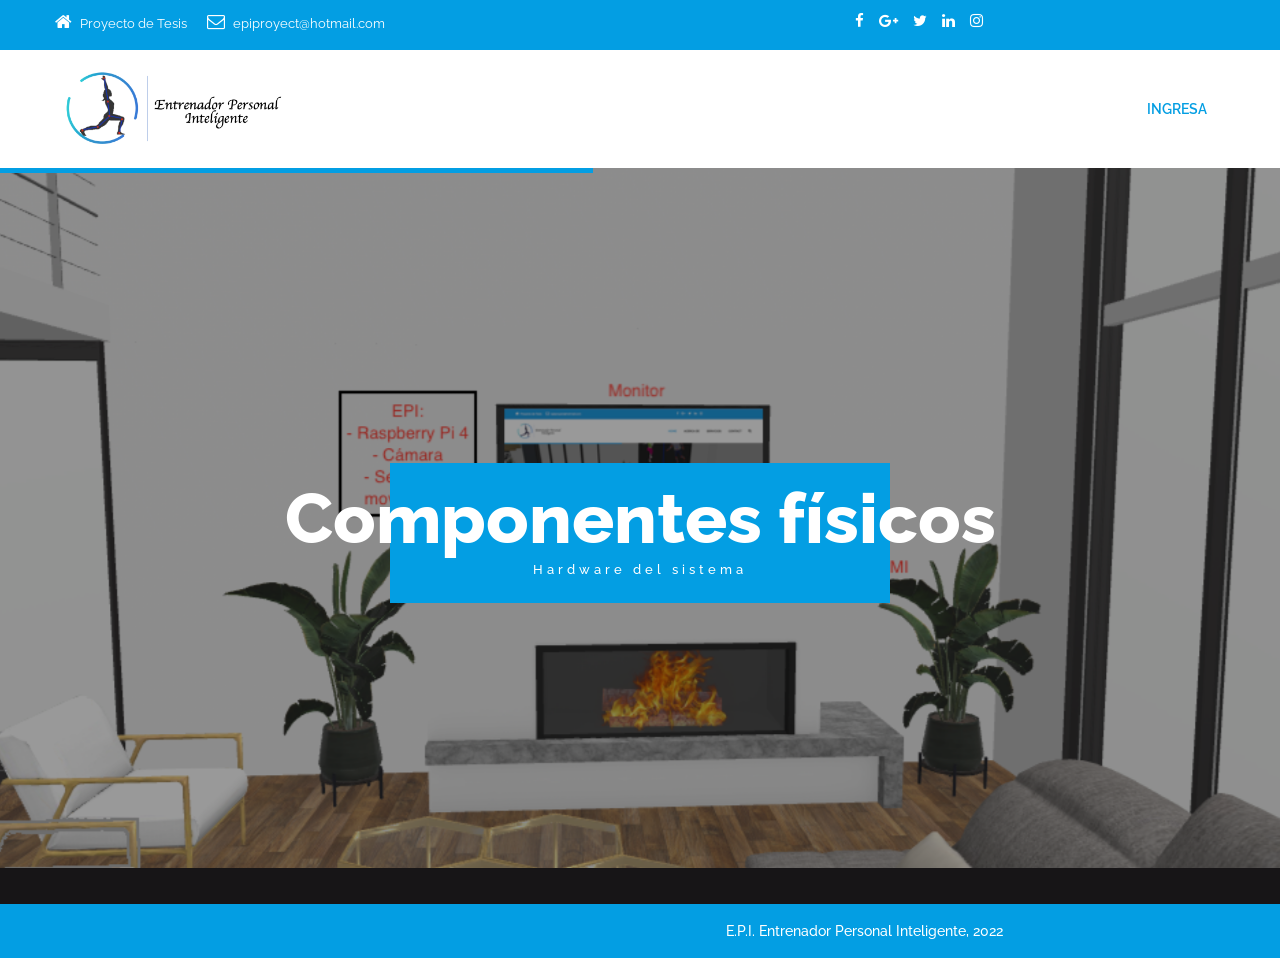
==== commit 89e7746d: "Controladores Se actualiza controladores" ====
--- a/index.html
+++ b/index.html
@@ -98,7 +98,7 @@
           <div class="menu_side">
             <div id="navbar_menu">
               <ul class="first-ul">
-                <li> <a class="active" href="vista/Login/singup-login.html">INGRESA</a>
+                <li> <a class="active" href="vista/Login/login-singup.html">INGRESA</a>
                  
                 </li>
                <!-- <li><a href="it_about.html">Acerca de</a></li>
